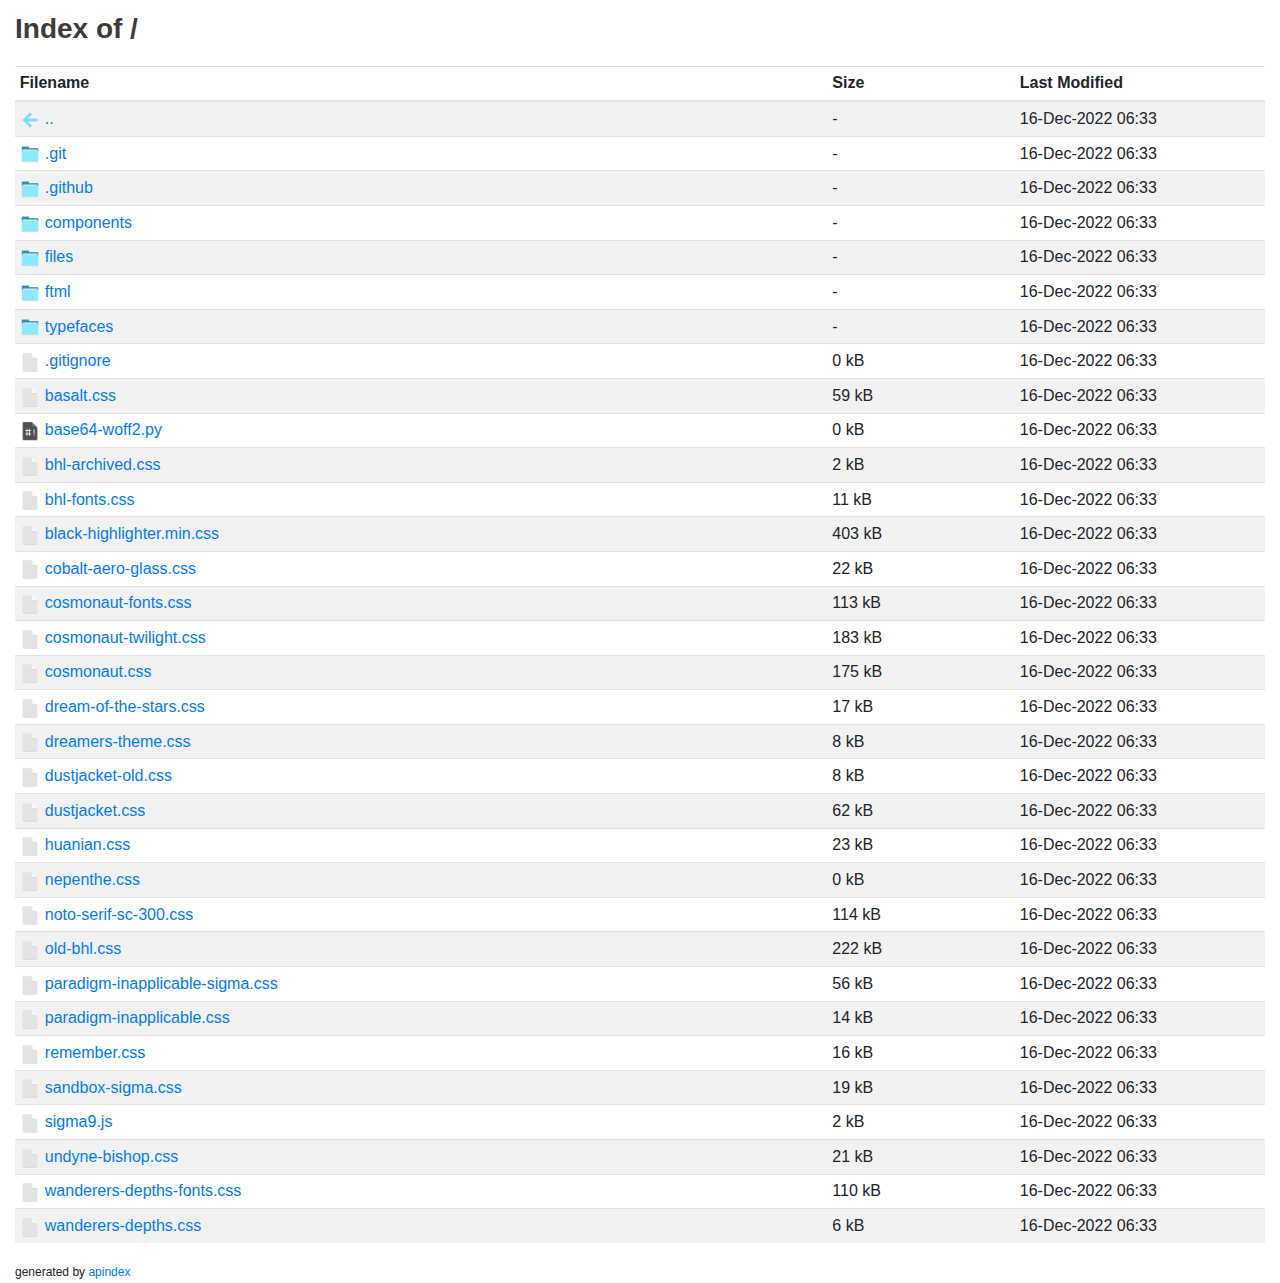
==== index.html @ 03b006ee "deploy: cea360b414189f1b59d82d364f045f728b1dc8dd" ====
<!DOCTYPE html>
<head>
    <meta charset="utf-8">
    <meta name="viewport" content="width=device-width, initial-scale=1, shrink-to-fit=no">
    <title>Index of /</title>
    <link href="https://stackpath.bootstrapcdn.com/bootstrap/4.5.0/css/bootstrap.min.css" rel="stylesheet">
</head>

<body>
    <div class="container-fluid">
    <h3 class="text-muted" style="padding-top: 12px; padding-bottom: 12px; text-decoration-color: rgb(0, 0, 0); color: rgb(0, 0, 0);"><b style="color: rgb(63, 59, 59);">Index of /</b></h3>
   <table class="table table-sm table-hover table-striped">
		<thead>
			<tr>
				<th style="width: 65%">
					Filename
				</th>
				<th style="width: 15%" >
					Size
				</th>
				<th style="width: 20%">
					Last Modified
				</th>
			</tr>
		</thead>
		<tbody>
            <tr>
    <td>
        <p style="display: none">..</p><img style="margin-right: 5px; max-width: 20px"
            src="data:image/png;base64, iVBORw0KGgoAAAANSUhEUgAAADAAAAAwCAYAAABXAvmHAAAABHNCSVQICAgIfAhkiAAAAAlwSFlzAAAsSwAALEsBpT2WqQAAABl0RVh0U29mdHdhcmUAd3d3Lmlua3NjYXBlLm9yZ5vuPBoAAAFISURBVGiB7Zg9coMwEEa/9eQAJnfAOYcvlaiL0oFPlWtg3yGkS6lUzlDAjn52rSWj14PeG7DRCmg0Go1/i5tm/3r9GjTXIK0bu2n2gfAOAAFhvJyencY6KgFL+TtaEeIBa/[base64]/IHGSETZSGkgonyorxwhc6xSMULsZK5WxO6PFtm9UCrDS+e5vVMgeEl5QOt4feV1Mnu0uMUyota8XIybZu+m2df2aDQaDT1+AR8wAjICbNVxAAAAAElFTkSuQmCC" /><a href="..">..</a>
    </td>
    <td>-</td>
    <td>16-Dec-2022 06:33</td>
</tr>
<tr>
    <td>
        <p style="display: none">.git</p><img style="margin-right: 5px; max-width: 20px"
            src="data:image/png;base64, iVBORw0KGgoAAAANSUhEUgAAADAAAAAwCAYAAABXAvmHAAAABHNCSVQICAgIfAhkiAAAAAlwSFlzAAAOxAAADsQBlSsOGwAAABl0RVh0U29mdHdhcmUAd3d3Lmlua3NjYXBlLm9yZ5vuPBoAAAGQSURBVGiB7Zg9T8JQFIbfoiBGK2FAA0YHdWbUOLsr/0AHJndmiaM7rsbJWd2UwTDp6KjRARJMLIMfBGhL6XUwDPZ6A0Lh1OQ842lz8j655zTNBRiGYSjRvIX1k8sMQjjWIJKDNHQFXkIa9u92t8+Hj9ebSW/Bcp1Cw3KSHSEGajihaamZSLgAYCwCIW+h0XZSg4YHgI4QaNjtxaFS/QFJYJjwfvboF2mE/GLj9MJXC9VujUzAaJq+9lPtljRCQUW1W8oT2FyII5deRSIaGW2yHtRMG0f3z7g13n7dLeUJBCE8ACSiEeTSK8rnkoDbasKulgMRvsv89BTsagVuqyk9k0ZoKaZjayeDs7A+lnD9kt3LonhTRNlTl34lDp7exawerPBd6vVPHK7Ff2SWRiio4QFA1+ek2r/5jKpgAWpYgBoWoIYFqGEBaliAGhaghgWoYQFqWIAaScCxzBpFkH5wTNPw1iSBh9J1vmNb0ovUOJb1+li6ynvr0sUWgBiAZQDBuVv8xgZQAfBBHYRhGB/5Aq4cd3fSSnLyAAAAAElFTkSuQmCC" /><a href=".git">.git</a>
    </td>
    <td>-</td>
    <td>16-Dec-2022 06:33</td>
</tr>
<tr>
    <td>
        <p style="display: none">.github</p><img style="margin-right: 5px; max-width: 20px"
            src="data:image/png;base64, iVBORw0KGgoAAAANSUhEUgAAADAAAAAwCAYAAABXAvmHAAAABHNCSVQICAgIfAhkiAAAAAlwSFlzAAAOxAAADsQBlSsOGwAAABl0RVh0U29mdHdhcmUAd3d3Lmlua3NjYXBlLm9yZ5vuPBoAAAGQSURBVGiB7Zg9T8JQFIbfoiBGK2FAA0YHdWbUOLsr/0AHJndmiaM7rsbJWd2UwTDp6KjRARJMLIMfBGhL6XUwDPZ6A0Lh1OQ842lz8j655zTNBRiGYSjRvIX1k8sMQjjWIJKDNHQFXkIa9u92t8+Hj9ebSW/Bcp1Cw3KSHSEGajihaamZSLgAYCwCIW+h0XZSg4YHgI4QaNjtxaFS/QFJYJjwfvboF2mE/GLj9MJXC9VujUzAaJq+9lPtljRCQUW1W8oT2FyII5deRSIaGW2yHtRMG0f3z7g13n7dLeUJBCE8ACSiEeTSK8rnkoDbasKulgMRvsv89BTsagVuqyk9k0ZoKaZjayeDs7A+lnD9kt3LonhTRNlTl34lDp7exawerPBd6vVPHK7Ff2SWRiio4QFA1+ek2r/5jKpgAWpYgBoWoIYFqGEBaliAGhaghgWoYQFqWIAaScCxzBpFkH5wTNPw1iSBh9J1vmNb0ovUOJb1+li6ynvr0sUWgBiAZQDBuVv8xgZQAfBBHYRhGB/5Aq4cd3fSSnLyAAAAAElFTkSuQmCC" /><a href=".github">.github</a>
    </td>
    <td>-</td>
    <td>16-Dec-2022 06:33</td>
</tr>
<tr>
    <td>
        <p style="display: none">components</p><img style="margin-right: 5px; max-width: 20px"
            src="data:image/png;base64, iVBORw0KGgoAAAANSUhEUgAAADAAAAAwCAYAAABXAvmHAAAABHNCSVQICAgIfAhkiAAAAAlwSFlzAAAOxAAADsQBlSsOGwAAABl0RVh0U29mdHdhcmUAd3d3Lmlua3NjYXBlLm9yZ5vuPBoAAAGQSURBVGiB7Zg9T8JQFIbfoiBGK2FAA0YHdWbUOLsr/0AHJndmiaM7rsbJWd2UwTDp6KjRARJMLIMfBGhL6XUwDPZ6A0Lh1OQ842lz8j655zTNBRiGYSjRvIX1k8sMQjjWIJKDNHQFXkIa9u92t8+Hj9ebSW/Bcp1Cw3KSHSEGajihaamZSLgAYCwCIW+h0XZSg4YHgI4QaNjtxaFS/QFJYJjwfvboF2mE/GLj9MJXC9VujUzAaJq+9lPtljRCQUW1W8oT2FyII5deRSIaGW2yHtRMG0f3z7g13n7dLeUJBCE8ACSiEeTSK8rnkoDbasKulgMRvsv89BTsagVuqyk9k0ZoKaZjayeDs7A+lnD9kt3LonhTRNlTl34lDp7exawerPBd6vVPHK7Ff2SWRiio4QFA1+ek2r/5jKpgAWpYgBoWoIYFqGEBaliAGhaghgWoYQFqWIAaScCxzBpFkH5wTNPw1iSBh9J1vmNb0ovUOJb1+li6ynvr0sUWgBiAZQDBuVv8xgZQAfBBHYRhGB/5Aq4cd3fSSnLyAAAAAElFTkSuQmCC" /><a href="components">components</a>
    </td>
    <td>-</td>
    <td>16-Dec-2022 06:33</td>
</tr>
<tr>
    <td>
        <p style="display: none">files</p><img style="margin-right: 5px; max-width: 20px"
            src="data:image/png;base64, iVBORw0KGgoAAAANSUhEUgAAADAAAAAwCAYAAABXAvmHAAAABHNCSVQICAgIfAhkiAAAAAlwSFlzAAAOxAAADsQBlSsOGwAAABl0RVh0U29mdHdhcmUAd3d3Lmlua3NjYXBlLm9yZ5vuPBoAAAGQSURBVGiB7Zg9T8JQFIbfoiBGK2FAA0YHdWbUOLsr/0AHJndmiaM7rsbJWd2UwTDp6KjRARJMLIMfBGhL6XUwDPZ6A0Lh1OQ842lz8j655zTNBRiGYSjRvIX1k8sMQjjWIJKDNHQFXkIa9u92t8+Hj9ebSW/Bcp1Cw3KSHSEGajihaamZSLgAYCwCIW+h0XZSg4YHgI4QaNjtxaFS/QFJYJjwfvboF2mE/GLj9MJXC9VujUzAaJq+9lPtljRCQUW1W8oT2FyII5deRSIaGW2yHtRMG0f3z7g13n7dLeUJBCE8ACSiEeTSK8rnkoDbasKulgMRvsv89BTsagVuqyk9k0ZoKaZjayeDs7A+lnD9kt3LonhTRNlTl34lDp7exawerPBd6vVPHK7Ff2SWRiio4QFA1+ek2r/5jKpgAWpYgBoWoIYFqGEBaliAGhaghgWoYQFqWIAaScCxzBpFkH5wTNPw1iSBh9J1vmNb0ovUOJb1+li6ynvr0sUWgBiAZQDBuVv8xgZQAfBBHYRhGB/5Aq4cd3fSSnLyAAAAAElFTkSuQmCC" /><a href="files">files</a>
    </td>
    <td>-</td>
    <td>16-Dec-2022 06:33</td>
</tr>
<tr>
    <td>
        <p style="display: none">ftml</p><img style="margin-right: 5px; max-width: 20px"
            src="data:image/png;base64, iVBORw0KGgoAAAANSUhEUgAAADAAAAAwCAYAAABXAvmHAAAABHNCSVQICAgIfAhkiAAAAAlwSFlzAAAOxAAADsQBlSsOGwAAABl0RVh0U29mdHdhcmUAd3d3Lmlua3NjYXBlLm9yZ5vuPBoAAAGQSURBVGiB7Zg9T8JQFIbfoiBGK2FAA0YHdWbUOLsr/0AHJndmiaM7rsbJWd2UwTDp6KjRARJMLIMfBGhL6XUwDPZ6A0Lh1OQ842lz8j655zTNBRiGYSjRvIX1k8sMQjjWIJKDNHQFXkIa9u92t8+Hj9ebSW/Bcp1Cw3KSHSEGajihaamZSLgAYCwCIW+h0XZSg4YHgI4QaNjtxaFS/QFJYJjwfvboF2mE/GLj9MJXC9VujUzAaJq+9lPtljRCQUW1W8oT2FyII5deRSIaGW2yHtRMG0f3z7g13n7dLeUJBCE8ACSiEeTSK8rnkoDbasKulgMRvsv89BTsagVuqyk9k0ZoKaZjayeDs7A+lnD9kt3LonhTRNlTl34lDp7exawerPBd6vVPHK7Ff2SWRiio4QFA1+ek2r/5jKpgAWpYgBoWoIYFqGEBaliAGhaghgWoYQFqWIAaScCxzBpFkH5wTNPw1iSBh9J1vmNb0ovUOJb1+li6ynvr0sUWgBiAZQDBuVv8xgZQAfBBHYRhGB/5Aq4cd3fSSnLyAAAAAElFTkSuQmCC" /><a href="ftml">ftml</a>
    </td>
    <td>-</td>
    <td>16-Dec-2022 06:33</td>
</tr>
<tr>
    <td>
        <p style="display: none">typefaces</p><img style="margin-right: 5px; max-width: 20px"
            src="data:image/png;base64, iVBORw0KGgoAAAANSUhEUgAAADAAAAAwCAYAAABXAvmHAAAABHNCSVQICAgIfAhkiAAAAAlwSFlzAAAOxAAADsQBlSsOGwAAABl0RVh0U29mdHdhcmUAd3d3Lmlua3NjYXBlLm9yZ5vuPBoAAAGQSURBVGiB7Zg9T8JQFIbfoiBGK2FAA0YHdWbUOLsr/0AHJndmiaM7rsbJWd2UwTDp6KjRARJMLIMfBGhL6XUwDPZ6A0Lh1OQ842lz8j655zTNBRiGYSjRvIX1k8sMQjjWIJKDNHQFXkIa9u92t8+Hj9ebSW/Bcp1Cw3KSHSEGajihaamZSLgAYCwCIW+h0XZSg4YHgI4QaNjtxaFS/QFJYJjwfvboF2mE/GLj9MJXC9VujUzAaJq+9lPtljRCQUW1W8oT2FyII5deRSIaGW2yHtRMG0f3z7g13n7dLeUJBCE8ACSiEeTSK8rnkoDbasKulgMRvsv89BTsagVuqyk9k0ZoKaZjayeDs7A+lnD9kt3LonhTRNlTl34lDp7exawerPBd6vVPHK7Ff2SWRiio4QFA1+ek2r/5jKpgAWpYgBoWoIYFqGEBaliAGhaghgWoYQFqWIAaScCxzBpFkH5wTNPw1iSBh9J1vmNb0ovUOJb1+li6ynvr0sUWgBiAZQDBuVv8xgZQAfBBHYRhGB/5Aq4cd3fSSnLyAAAAAElFTkSuQmCC" /><a href="typefaces">typefaces</a>
    </td>
    <td>-</td>
    <td>16-Dec-2022 06:33</td>
</tr>

            <tr>
    <td>
        <p style="display: none">.gitignore</p><img style="margin-right: 5px; max-width: 20px"
            src="data:image/png;base64, iVBORw0KGgoAAAANSUhEUgAAADAAAAAwCAYAAABXAvmHAAAABHNCSVQICAgIfAhkiAAAAAlwSFlzAAAgNgAAIDYBRqocHQAAABl0RVh0U29mdHdhcmUAd3d3Lmlua3NjYXBlLm9yZ5vuPBoAAAHSSURBVGiB7Zo7TsNAEIb/NYa8bKcIRQ6QMuICdHQIIdGkpOACabgHB+AKkQBR01FFgi4NDUkTKRilgSQkZLNDQSKB5HUefkyK/STLlnc0u59WXq/GBgy8iLBG3/frAM6JKBdXh/l8/tFxnLoQYhpHPq1Ar9c7AvCglBJEFEdfAIBcLvfiuu6rbdtnQojvqPksXcNgMDiUUgqlFIgotmM8HmeI6FhKeUdEe4kJDIfDnajJgyCi7Pwci4RWYDabhT4fEcgsLuKQ0AokhWVZ/wYbVSJ1AfyZgQVRJFIXEELYQfc3leCYAS2bSGyVALC+xNYJAOtJpC4wna62g5hL3BDRblhc6gL9fh+TyUStEktEJ1LK2zCJwBUhSRzHQbPZtAqFAoQIfVcSgA/P8w5KpdIFgOugoNQFstksKpUKRqMRlmwSBYAiERW73W5ZF5S6AADYtg3P81aO931fuy/bylVoHYwAN0aAGyPAjRHgxghwYwS4MQLcGAFujAA3RoAbI8CNEeBGK6CUkmkOJIywsWgFOp3OM34LrNxQu91+0jWGlYfdRqNxWa1WTy3Liu1Xg3VQSn21Wq37Wq12BeAzKGbZt+AygH0wFYEBSADvAN6Y+k+eH+ZyERSJimv9AAAAAElFTkSuQmCC" /><a href=".gitignore">.gitignore</a>
    </td>
    <td>0 kB</td>
    <td>16-Dec-2022 06:33</td>
</tr>
<tr>
    <td>
        <p style="display: none">basalt.css</p><img style="margin-right: 5px; max-width: 20px"
            src="data:image/png;base64, iVBORw0KGgoAAAANSUhEUgAAADAAAAAwCAYAAABXAvmHAAAABHNCSVQICAgIfAhkiAAAAAlwSFlzAAAgNgAAIDYBRqocHQAAABl0RVh0U29mdHdhcmUAd3d3Lmlua3NjYXBlLm9yZ5vuPBoAAAHSSURBVGiB7Zo7TsNAEIb/NYa8bKcIRQ6QMuICdHQIIdGkpOACabgHB+AKkQBR01FFgi4NDUkTKRilgSQkZLNDQSKB5HUefkyK/STLlnc0u59WXq/GBgy8iLBG3/frAM6JKBdXh/l8/tFxnLoQYhpHPq1Ar9c7AvCglBJEFEdfAIBcLvfiuu6rbdtnQojvqPksXcNgMDiUUgqlFIgotmM8HmeI6FhKeUdEe4kJDIfDnajJgyCi7Pwci4RWYDabhT4fEcgsLuKQ0AokhWVZ/wYbVSJ1AfyZgQVRJFIXEELYQfc3leCYAS2bSGyVALC+xNYJAOtJpC4wna62g5hL3BDRblhc6gL9fh+TyUStEktEJ1LK2zCJwBUhSRzHQbPZtAqFAoQIfVcSgA/P8w5KpdIFgOugoNQFstksKpUKRqMRlmwSBYAiERW73W5ZF5S6AADYtg3P81aO931fuy/bylVoHYwAN0aAGyPAjRHgxghwYwS4MQLcGAFujAA3RoAbI8CNEeBGK6CUkmkOJIywsWgFOp3OM34LrNxQu91+0jWGlYfdRqNxWa1WTy3Liu1Xg3VQSn21Wq37Wq12BeAzKGbZt+AygH0wFYEBSADvAN6Y+k+eH+ZyERSJimv9AAAAAElFTkSuQmCC" /><a href="basalt.css">basalt.css</a>
    </td>
    <td>59 kB</td>
    <td>16-Dec-2022 06:33</td>
</tr>
<tr>
    <td>
        <p style="display: none">base64-woff2.py</p><img style="margin-right: 5px; max-width: 20px"
            src="data:image/png;base64, [base64]/r1QqX9frdW5vb9v2k2W5LMvylx6PZ3J6evr3w8PDWycALivD1dVVr5PAVhJCeAF0Xf+2t7d3Z3l5ucdJPEsAIUTT/uFAxoP5D+I3JxCWAK8lSZI8j+91Xf/oBKLjAEKIJ03TCUTHAQDZrNAuRDcALGUH4k0BQOsQbw4AWoPoOEC9Xn+Rn67rHxVF+TWdTpv2mXt1HKBUKqHr+otm32q1Oq9p2k4ziKZ0ryFJkjg5OXF5vd6mfkIIIUlSyev1flEsFpPAL2Z+HQdwu934/f5nm5IkSRIQrlQq4XK5/LmVX8cBAFwuFy7Xy1tvvV63XHS+yVGoFTl6A5OTk/T393NyckKhUDDKA4EA0WgUgP39/aYx+vr6mJqaolqtksvlWs7BEUAikWB6eprt7e0GgIGBAVKpFPA8wOjoKKlUiouLi84BjIyM4Ha78XjuFpbhcJixsTHDPjw8bFzfl5+dnVGtVp/Eeum8YCVbAKurq4TDYeM+kUiQSCRMfTc2NgBIpVKcnp7aqa6pbHViO9/It7eOvhwtZesNxONxhBCsr68TjUbZ3Nwkm80adlVVyWQyAMzOzgIQDAZxuy1HQ9uyBRAKhRBCcDfXQE9PD6FQyLD7fL4GX6Clcb8V2QKQJMlI/l6PE3xse63EjfivGr0Degfotmz1gbm5ObxeL0NDQwBMTEwgyw+hIpGIcT0/Pw/A3t4epVLpSaxisUg2m+X6+tpOKvYAFhYWGpKMxWLEYjFT32QyCUA+nzcFODs7I5PJIEkSitL6HrItgHw+TyAQYHx8nFAoRKFQ4Pz83LArisKHDx8AODg4AKBcLpvGikQiqKpKrVbj+Pi45VxsLyWEEKytrRGNRtnd3WVnZ8ewq6rK1tYWACsrKwD4/X7TIVVVVdLpNJeXlywuLnYGIBAIAHdPVdM0dF0nGAw+BJVlNE0DaCg3U6VSQdM0Li8v7aTibDm9urpKrVZDURR6ex92DAuFAvF4HGjs0GY6OjoiHo8jSVLDAvGlcgTg9/tNy91u97OJGwnI8ot9zfTJzwPvAN3WO0C39b8GaMtBdJtkmUuzY9ZDoH0n3PYlrq6uDqyMzY5SgzMzMz+Gw+FvaONfDVrUtaZpf+RyuZ+Bf8wcnjsL/gwYoEubwNw1nb+B8+ccP1n9C7qKjdomf7qdAAAAAElFTkSuQmCC" /><a href="base64-woff2.py">base64-woff2.py</a>
    </td>
    <td>0 kB</td>
    <td>16-Dec-2022 06:33</td>
</tr>
<tr>
    <td>
        <p style="display: none">bhl-archived.css</p><img style="margin-right: 5px; max-width: 20px"
            src="data:image/png;base64, iVBORw0KGgoAAAANSUhEUgAAADAAAAAwCAYAAABXAvmHAAAABHNCSVQICAgIfAhkiAAAAAlwSFlzAAAgNgAAIDYBRqocHQAAABl0RVh0U29mdHdhcmUAd3d3Lmlua3NjYXBlLm9yZ5vuPBoAAAHSSURBVGiB7Zo7TsNAEIb/NYa8bKcIRQ6QMuICdHQIIdGkpOACabgHB+AKkQBR01FFgi4NDUkTKRilgSQkZLNDQSKB5HUefkyK/STLlnc0u59WXq/GBgy8iLBG3/frAM6JKBdXh/l8/tFxnLoQYhpHPq1Ar9c7AvCglBJEFEdfAIBcLvfiuu6rbdtnQojvqPksXcNgMDiUUgqlFIgotmM8HmeI6FhKeUdEe4kJDIfDnajJgyCi7Pwci4RWYDabhT4fEcgsLuKQ0AokhWVZ/wYbVSJ1AfyZgQVRJFIXEELYQfc3leCYAS2bSGyVALC+xNYJAOtJpC4wna62g5hL3BDRblhc6gL9fh+TyUStEktEJ1LK2zCJwBUhSRzHQbPZtAqFAoQIfVcSgA/P8w5KpdIFgOugoNQFstksKpUKRqMRlmwSBYAiERW73W5ZF5S6AADYtg3P81aO931fuy/bylVoHYwAN0aAGyPAjRHgxghwYwS4MQLcGAFujAA3RoAbI8CNEeBGK6CUkmkOJIywsWgFOp3OM34LrNxQu91+0jWGlYfdRqNxWa1WTy3Liu1Xg3VQSn21Wq37Wq12BeAzKGbZt+AygH0wFYEBSADvAN6Y+k+eH+ZyERSJimv9AAAAAElFTkSuQmCC" /><a href="bhl-archived.css">bhl-archived.css</a>
    </td>
    <td>2 kB</td>
    <td>16-Dec-2022 06:33</td>
</tr>
<tr>
    <td>
        <p style="display: none">bhl-fonts.css</p><img style="margin-right: 5px; max-width: 20px"
            src="data:image/png;base64, iVBORw0KGgoAAAANSUhEUgAAADAAAAAwCAYAAABXAvmHAAAABHNCSVQICAgIfAhkiAAAAAlwSFlzAAAgNgAAIDYBRqocHQAAABl0RVh0U29mdHdhcmUAd3d3Lmlua3NjYXBlLm9yZ5vuPBoAAAHSSURBVGiB7Zo7TsNAEIb/NYa8bKcIRQ6QMuICdHQIIdGkpOACabgHB+AKkQBR01FFgi4NDUkTKRilgSQkZLNDQSKB5HUefkyK/STLlnc0u59WXq/GBgy8iLBG3/frAM6JKBdXh/l8/tFxnLoQYhpHPq1Ar9c7AvCglBJEFEdfAIBcLvfiuu6rbdtnQojvqPksXcNgMDiUUgqlFIgotmM8HmeI6FhKeUdEe4kJDIfDnajJgyCi7Pwci4RWYDabhT4fEcgsLuKQ0AokhWVZ/wYbVSJ1AfyZgQVRJFIXEELYQfc3leCYAS2bSGyVALC+xNYJAOtJpC4wna62g5hL3BDRblhc6gL9fh+TyUStEktEJ1LK2zCJwBUhSRzHQbPZtAqFAoQIfVcSgA/P8w5KpdIFgOugoNQFstksKpUKRqMRlmwSBYAiERW73W5ZF5S6AADYtg3P81aO931fuy/bylVoHYwAN0aAGyPAjRHgxghwYwS4MQLcGAFujAA3RoAbI8CNEeBGK6CUkmkOJIywsWgFOp3OM34LrNxQu91+0jWGlYfdRqNxWa1WTy3Liu1Xg3VQSn21Wq37Wq12BeAzKGbZt+AygH0wFYEBSADvAN6Y+k+eH+ZyERSJimv9AAAAAElFTkSuQmCC" /><a href="bhl-fonts.css">bhl-fonts.css</a>
    </td>
    <td>11 kB</td>
    <td>16-Dec-2022 06:33</td>
</tr>
<tr>
    <td>
        <p style="display: none">black-highlighter.min.css</p><img style="margin-right: 5px; max-width: 20px"
            src="data:image/png;base64, iVBORw0KGgoAAAANSUhEUgAAADAAAAAwCAYAAABXAvmHAAAABHNCSVQICAgIfAhkiAAAAAlwSFlzAAAgNgAAIDYBRqocHQAAABl0RVh0U29mdHdhcmUAd3d3Lmlua3NjYXBlLm9yZ5vuPBoAAAHSSURBVGiB7Zo7TsNAEIb/NYa8bKcIRQ6QMuICdHQIIdGkpOACabgHB+AKkQBR01FFgi4NDUkTKRilgSQkZLNDQSKB5HUefkyK/STLlnc0u59WXq/GBgy8iLBG3/frAM6JKBdXh/l8/tFxnLoQYhpHPq1Ar9c7AvCglBJEFEdfAIBcLvfiuu6rbdtnQojvqPksXcNgMDiUUgqlFIgotmM8HmeI6FhKeUdEe4kJDIfDnajJgyCi7Pwci4RWYDabhT4fEcgsLuKQ0AokhWVZ/wYbVSJ1AfyZgQVRJFIXEELYQfc3leCYAS2bSGyVALC+xNYJAOtJpC4wna62g5hL3BDRblhc6gL9fh+TyUStEktEJ1LK2zCJwBUhSRzHQbPZtAqFAoQIfVcSgA/P8w5KpdIFgOugoNQFstksKpUKRqMRlmwSBYAiERW73W5ZF5S6AADYtg3P81aO931fuy/bylVoHYwAN0aAGyPAjRHgxghwYwS4MQLcGAFujAA3RoAbI8CNEeBGK6CUkmkOJIywsWgFOp3OM34LrNxQu91+0jWGlYfdRqNxWa1WTy3Liu1Xg3VQSn21Wq37Wq12BeAzKGbZt+AygH0wFYEBSADvAN6Y+k+eH+ZyERSJimv9AAAAAElFTkSuQmCC" /><a href="black-highlighter.min.css">black-highlighter.min.css</a>
    </td>
    <td>403 kB</td>
    <td>16-Dec-2022 06:33</td>
</tr>
<tr>
    <td>
        <p style="display: none">cobalt-aero-glass.css</p><img style="margin-right: 5px; max-width: 20px"
            src="data:image/png;base64, iVBORw0KGgoAAAANSUhEUgAAADAAAAAwCAYAAABXAvmHAAAABHNCSVQICAgIfAhkiAAAAAlwSFlzAAAgNgAAIDYBRqocHQAAABl0RVh0U29mdHdhcmUAd3d3Lmlua3NjYXBlLm9yZ5vuPBoAAAHSSURBVGiB7Zo7TsNAEIb/NYa8bKcIRQ6QMuICdHQIIdGkpOACabgHB+AKkQBR01FFgi4NDUkTKRilgSQkZLNDQSKB5HUefkyK/STLlnc0u59WXq/GBgy8iLBG3/frAM6JKBdXh/l8/tFxnLoQYhpHPq1Ar9c7AvCglBJEFEdfAIBcLvfiuu6rbdtnQojvqPksXcNgMDiUUgqlFIgotmM8HmeI6FhKeUdEe4kJDIfDnajJgyCi7Pwci4RWYDabhT4fEcgsLuKQ0AokhWVZ/wYbVSJ1AfyZgQVRJFIXEELYQfc3leCYAS2bSGyVALC+xNYJAOtJpC4wna62g5hL3BDRblhc6gL9fh+TyUStEktEJ1LK2zCJwBUhSRzHQbPZtAqFAoQIfVcSgA/P8w5KpdIFgOugoNQFstksKpUKRqMRlmwSBYAiERW73W5ZF5S6AADYtg3P81aO931fuy/bylVoHYwAN0aAGyPAjRHgxghwYwS4MQLcGAFujAA3RoAbI8CNEeBGK6CUkmkOJIywsWgFOp3OM34LrNxQu91+0jWGlYfdRqNxWa1WTy3Liu1Xg3VQSn21Wq37Wq12BeAzKGbZt+AygH0wFYEBSADvAN6Y+k+eH+ZyERSJimv9AAAAAElFTkSuQmCC" /><a href="cobalt-aero-glass.css">cobalt-aero-glass.css</a>
    </td>
    <td>22 kB</td>
    <td>16-Dec-2022 06:33</td>
</tr>
<tr>
    <td>
        <p style="display: none">cosmonaut-fonts.css</p><img style="margin-right: 5px; max-width: 20px"
            src="data:image/png;base64, iVBORw0KGgoAAAANSUhEUgAAADAAAAAwCAYAAABXAvmHAAAABHNCSVQICAgIfAhkiAAAAAlwSFlzAAAgNgAAIDYBRqocHQAAABl0RVh0U29mdHdhcmUAd3d3Lmlua3NjYXBlLm9yZ5vuPBoAAAHSSURBVGiB7Zo7TsNAEIb/NYa8bKcIRQ6QMuICdHQIIdGkpOACabgHB+AKkQBR01FFgi4NDUkTKRilgSQkZLNDQSKB5HUefkyK/STLlnc0u59WXq/GBgy8iLBG3/frAM6JKBdXh/l8/tFxnLoQYhpHPq1Ar9c7AvCglBJEFEdfAIBcLvfiuu6rbdtnQojvqPksXcNgMDiUUgqlFIgotmM8HmeI6FhKeUdEe4kJDIfDnajJgyCi7Pwci4RWYDabhT4fEcgsLuKQ0AokhWVZ/wYbVSJ1AfyZgQVRJFIXEELYQfc3leCYAS2bSGyVALC+xNYJAOtJpC4wna62g5hL3BDRblhc6gL9fh+TyUStEktEJ1LK2zCJwBUhSRzHQbPZtAqFAoQIfVcSgA/P8w5KpdIFgOugoNQFstksKpUKRqMRlmwSBYAiERW73W5ZF5S6AADYtg3P81aO931fuy/bylVoHYwAN0aAGyPAjRHgxghwYwS4MQLcGAFujAA3RoAbI8CNEeBGK6CUkmkOJIywsWgFOp3OM34LrNxQu91+0jWGlYfdRqNxWa1WTy3Liu1Xg3VQSn21Wq37Wq12BeAzKGbZt+AygH0wFYEBSADvAN6Y+k+eH+ZyERSJimv9AAAAAElFTkSuQmCC" /><a href="cosmonaut-fonts.css">cosmonaut-fonts.css</a>
    </td>
    <td>113 kB</td>
    <td>16-Dec-2022 06:33</td>
</tr>
<tr>
    <td>
        <p style="display: none">cosmonaut-twilight.css</p><img style="margin-right: 5px; max-width: 20px"
            src="data:image/png;base64, iVBORw0KGgoAAAANSUhEUgAAADAAAAAwCAYAAABXAvmHAAAABHNCSVQICAgIfAhkiAAAAAlwSFlzAAAgNgAAIDYBRqocHQAAABl0RVh0U29mdHdhcmUAd3d3Lmlua3NjYXBlLm9yZ5vuPBoAAAHSSURBVGiB7Zo7TsNAEIb/NYa8bKcIRQ6QMuICdHQIIdGkpOACabgHB+AKkQBR01FFgi4NDUkTKRilgSQkZLNDQSKB5HUefkyK/STLlnc0u59WXq/GBgy8iLBG3/frAM6JKBdXh/l8/tFxnLoQYhpHPq1Ar9c7AvCglBJEFEdfAIBcLvfiuu6rbdtnQojvqPksXcNgMDiUUgqlFIgotmM8HmeI6FhKeUdEe4kJDIfDnajJgyCi7Pwci4RWYDabhT4fEcgsLuKQ0AokhWVZ/wYbVSJ1AfyZgQVRJFIXEELYQfc3leCYAS2bSGyVALC+xNYJAOtJpC4wna62g5hL3BDRblhc6gL9fh+TyUStEktEJ1LK2zCJwBUhSRzHQbPZtAqFAoQIfVcSgA/P8w5KpdIFgOugoNQFstksKpUKRqMRlmwSBYAiERW73W5ZF5S6AADYtg3P81aO931fuy/bylVoHYwAN0aAGyPAjRHgxghwYwS4MQLcGAFujAA3RoAbI8CNEeBGK6CUkmkOJIywsWgFOp3OM34LrNxQu91+0jWGlYfdRqNxWa1WTy3Liu1Xg3VQSn21Wq37Wq12BeAzKGbZt+AygH0wFYEBSADvAN6Y+k+eH+ZyERSJimv9AAAAAElFTkSuQmCC" /><a href="cosmonaut-twilight.css">cosmonaut-twilight.css</a>
    </td>
    <td>183 kB</td>
    <td>16-Dec-2022 06:33</td>
</tr>
<tr>
    <td>
        <p style="display: none">cosmonaut.css</p><img style="margin-right: 5px; max-width: 20px"
            src="data:image/png;base64, iVBORw0KGgoAAAANSUhEUgAAADAAAAAwCAYAAABXAvmHAAAABHNCSVQICAgIfAhkiAAAAAlwSFlzAAAgNgAAIDYBRqocHQAAABl0RVh0U29mdHdhcmUAd3d3Lmlua3NjYXBlLm9yZ5vuPBoAAAHSSURBVGiB7Zo7TsNAEIb/NYa8bKcIRQ6QMuICdHQIIdGkpOACabgHB+AKkQBR01FFgi4NDUkTKRilgSQkZLNDQSKB5HUefkyK/STLlnc0u59WXq/GBgy8iLBG3/frAM6JKBdXh/l8/tFxnLoQYhpHPq1Ar9c7AvCglBJEFEdfAIBcLvfiuu6rbdtnQojvqPksXcNgMDiUUgqlFIgotmM8HmeI6FhKeUdEe4kJDIfDnajJgyCi7Pwci4RWYDabhT4fEcgsLuKQ0AokhWVZ/wYbVSJ1AfyZgQVRJFIXEELYQfc3leCYAS2bSGyVALC+xNYJAOtJpC4wna62g5hL3BDRblhc6gL9fh+TyUStEktEJ1LK2zCJwBUhSRzHQbPZtAqFAoQIfVcSgA/P8w5KpdIFgOugoNQFstksKpUKRqMRlmwSBYAiERW73W5ZF5S6AADYtg3P81aO931fuy/bylVoHYwAN0aAGyPAjRHgxghwYwS4MQLcGAFujAA3RoAbI8CNEeBGK6CUkmkOJIywsWgFOp3OM34LrNxQu91+0jWGlYfdRqNxWa1WTy3Liu1Xg3VQSn21Wq37Wq12BeAzKGbZt+AygH0wFYEBSADvAN6Y+k+eH+ZyERSJimv9AAAAAElFTkSuQmCC" /><a href="cosmonaut.css">cosmonaut.css</a>
    </td>
    <td>175 kB</td>
    <td>16-Dec-2022 06:33</td>
</tr>
<tr>
    <td>
        <p style="display: none">dream-of-the-stars.css</p><img style="margin-right: 5px; max-width: 20px"
            src="data:image/png;base64, iVBORw0KGgoAAAANSUhEUgAAADAAAAAwCAYAAABXAvmHAAAABHNCSVQICAgIfAhkiAAAAAlwSFlzAAAgNgAAIDYBRqocHQAAABl0RVh0U29mdHdhcmUAd3d3Lmlua3NjYXBlLm9yZ5vuPBoAAAHSSURBVGiB7Zo7TsNAEIb/NYa8bKcIRQ6QMuICdHQIIdGkpOACabgHB+AKkQBR01FFgi4NDUkTKRilgSQkZLNDQSKB5HUefkyK/STLlnc0u59WXq/GBgy8iLBG3/frAM6JKBdXh/l8/tFxnLoQYhpHPq1Ar9c7AvCglBJEFEdfAIBcLvfiuu6rbdtnQojvqPksXcNgMDiUUgqlFIgotmM8HmeI6FhKeUdEe4kJDIfDnajJgyCi7Pwci4RWYDabhT4fEcgsLuKQ0AokhWVZ/wYbVSJ1AfyZgQVRJFIXEELYQfc3leCYAS2bSGyVALC+xNYJAOtJpC4wna62g5hL3BDRblhc6gL9fh+TyUStEktEJ1LK2zCJwBUhSRzHQbPZtAqFAoQIfVcSgA/P8w5KpdIFgOugoNQFstksKpUKRqMRlmwSBYAiERW73W5ZF5S6AADYtg3P81aO931fuy/bylVoHYwAN0aAGyPAjRHgxghwYwS4MQLcGAFujAA3RoAbI8CNEeBGK6CUkmkOJIywsWgFOp3OM34LrNxQu91+0jWGlYfdRqNxWa1WTy3Liu1Xg3VQSn21Wq37Wq12BeAzKGbZt+AygH0wFYEBSADvAN6Y+k+eH+ZyERSJimv9AAAAAElFTkSuQmCC" /><a href="dream-of-the-stars.css">dream-of-the-stars.css</a>
    </td>
    <td>17 kB</td>
    <td>16-Dec-2022 06:33</td>
</tr>
<tr>
    <td>
        <p style="display: none">dreamers-theme.css</p><img style="margin-right: 5px; max-width: 20px"
            src="data:image/png;base64, iVBORw0KGgoAAAANSUhEUgAAADAAAAAwCAYAAABXAvmHAAAABHNCSVQICAgIfAhkiAAAAAlwSFlzAAAgNgAAIDYBRqocHQAAABl0RVh0U29mdHdhcmUAd3d3Lmlua3NjYXBlLm9yZ5vuPBoAAAHSSURBVGiB7Zo7TsNAEIb/NYa8bKcIRQ6QMuICdHQIIdGkpOACabgHB+AKkQBR01FFgi4NDUkTKRilgSQkZLNDQSKB5HUefkyK/STLlnc0u59WXq/GBgy8iLBG3/frAM6JKBdXh/l8/tFxnLoQYhpHPq1Ar9c7AvCglBJEFEdfAIBcLvfiuu6rbdtnQojvqPksXcNgMDiUUgqlFIgotmM8HmeI6FhKeUdEe4kJDIfDnajJgyCi7Pwci4RWYDabhT4fEcgsLuKQ0AokhWVZ/wYbVSJ1AfyZgQVRJFIXEELYQfc3leCYAS2bSGyVALC+xNYJAOtJpC4wna62g5hL3BDRblhc6gL9fh+TyUStEktEJ1LK2zCJwBUhSRzHQbPZtAqFAoQIfVcSgA/P8w5KpdIFgOugoNQFstksKpUKRqMRlmwSBYAiERW73W5ZF5S6AADYtg3P81aO931fuy/bylVoHYwAN0aAGyPAjRHgxghwYwS4MQLcGAFujAA3RoAbI8CNEeBGK6CUkmkOJIywsWgFOp3OM34LrNxQu91+0jWGlYfdRqNxWa1WTy3Liu1Xg3VQSn21Wq37Wq12BeAzKGbZt+AygH0wFYEBSADvAN6Y+k+eH+ZyERSJimv9AAAAAElFTkSuQmCC" /><a href="dreamers-theme.css">dreamers-theme.css</a>
    </td>
    <td>8 kB</td>
    <td>16-Dec-2022 06:33</td>
</tr>
<tr>
    <td>
        <p style="display: none">dustjacket-old.css</p><img style="margin-right: 5px; max-width: 20px"
            src="data:image/png;base64, iVBORw0KGgoAAAANSUhEUgAAADAAAAAwCAYAAABXAvmHAAAABHNCSVQICAgIfAhkiAAAAAlwSFlzAAAgNgAAIDYBRqocHQAAABl0RVh0U29mdHdhcmUAd3d3Lmlua3NjYXBlLm9yZ5vuPBoAAAHSSURBVGiB7Zo7TsNAEIb/NYa8bKcIRQ6QMuICdHQIIdGkpOACabgHB+AKkQBR01FFgi4NDUkTKRilgSQkZLNDQSKB5HUefkyK/STLlnc0u59WXq/GBgy8iLBG3/frAM6JKBdXh/l8/tFxnLoQYhpHPq1Ar9c7AvCglBJEFEdfAIBcLvfiuu6rbdtnQojvqPksXcNgMDiUUgqlFIgotmM8HmeI6FhKeUdEe4kJDIfDnajJgyCi7Pwci4RWYDabhT4fEcgsLuKQ0AokhWVZ/wYbVSJ1AfyZgQVRJFIXEELYQfc3leCYAS2bSGyVALC+xNYJAOtJpC4wna62g5hL3BDRblhc6gL9fh+TyUStEktEJ1LK2zCJwBUhSRzHQbPZtAqFAoQIfVcSgA/P8w5KpdIFgOugoNQFstksKpUKRqMRlmwSBYAiERW73W5ZF5S6AADYtg3P81aO931fuy/bylVoHYwAN0aAGyPAjRHgxghwYwS4MQLcGAFujAA3RoAbI8CNEeBGK6CUkmkOJIywsWgFOp3OM34LrNxQu91+0jWGlYfdRqNxWa1WTy3Liu1Xg3VQSn21Wq37Wq12BeAzKGbZt+AygH0wFYEBSADvAN6Y+k+eH+ZyERSJimv9AAAAAElFTkSuQmCC" /><a href="dustjacket-old.css">dustjacket-old.css</a>
    </td>
    <td>8 kB</td>
    <td>16-Dec-2022 06:33</td>
</tr>
<tr>
    <td>
        <p style="display: none">dustjacket.css</p><img style="margin-right: 5px; max-width: 20px"
            src="data:image/png;base64, iVBORw0KGgoAAAANSUhEUgAAADAAAAAwCAYAAABXAvmHAAAABHNCSVQICAgIfAhkiAAAAAlwSFlzAAAgNgAAIDYBRqocHQAAABl0RVh0U29mdHdhcmUAd3d3Lmlua3NjYXBlLm9yZ5vuPBoAAAHSSURBVGiB7Zo7TsNAEIb/NYa8bKcIRQ6QMuICdHQIIdGkpOACabgHB+AKkQBR01FFgi4NDUkTKRilgSQkZLNDQSKB5HUefkyK/STLlnc0u59WXq/GBgy8iLBG3/frAM6JKBdXh/l8/tFxnLoQYhpHPq1Ar9c7AvCglBJEFEdfAIBcLvfiuu6rbdtnQojvqPksXcNgMDiUUgqlFIgotmM8HmeI6FhKeUdEe4kJDIfDnajJgyCi7Pwci4RWYDabhT4fEcgsLuKQ0AokhWVZ/wYbVSJ1AfyZgQVRJFIXEELYQfc3leCYAS2bSGyVALC+xNYJAOtJpC4wna62g5hL3BDRblhc6gL9fh+TyUStEktEJ1LK2zCJwBUhSRzHQbPZtAqFAoQIfVcSgA/P8w5KpdIFgOugoNQFstksKpUKRqMRlmwSBYAiERW73W5ZF5S6AADYtg3P81aO931fuy/bylVoHYwAN0aAGyPAjRHgxghwYwS4MQLcGAFujAA3RoAbI8CNEeBGK6CUkmkOJIywsWgFOp3OM34LrNxQu91+0jWGlYfdRqNxWa1WTy3Liu1Xg3VQSn21Wq37Wq12BeAzKGbZt+AygH0wFYEBSADvAN6Y+k+eH+ZyERSJimv9AAAAAElFTkSuQmCC" /><a href="dustjacket.css">dustjacket.css</a>
    </td>
    <td>62 kB</td>
    <td>16-Dec-2022 06:33</td>
</tr>
<tr>
    <td>
        <p style="display: none">huanian.css</p><img style="margin-right: 5px; max-width: 20px"
            src="data:image/png;base64, iVBORw0KGgoAAAANSUhEUgAAADAAAAAwCAYAAABXAvmHAAAABHNCSVQICAgIfAhkiAAAAAlwSFlzAAAgNgAAIDYBRqocHQAAABl0RVh0U29mdHdhcmUAd3d3Lmlua3NjYXBlLm9yZ5vuPBoAAAHSSURBVGiB7Zo7TsNAEIb/NYa8bKcIRQ6QMuICdHQIIdGkpOACabgHB+AKkQBR01FFgi4NDUkTKRilgSQkZLNDQSKB5HUefkyK/STLlnc0u59WXq/GBgy8iLBG3/frAM6JKBdXh/l8/tFxnLoQYhpHPq1Ar9c7AvCglBJEFEdfAIBcLvfiuu6rbdtnQojvqPksXcNgMDiUUgqlFIgotmM8HmeI6FhKeUdEe4kJDIfDnajJgyCi7Pwci4RWYDabhT4fEcgsLuKQ0AokhWVZ/wYbVSJ1AfyZgQVRJFIXEELYQfc3leCYAS2bSGyVALC+xNYJAOtJpC4wna62g5hL3BDRblhc6gL9fh+TyUStEktEJ1LK2zCJwBUhSRzHQbPZtAqFAoQIfVcSgA/P8w5KpdIFgOugoNQFstksKpUKRqMRlmwSBYAiERW73W5ZF5S6AADYtg3P81aO931fuy/bylVoHYwAN0aAGyPAjRHgxghwYwS4MQLcGAFujAA3RoAbI8CNEeBGK6CUkmkOJIywsWgFOp3OM34LrNxQu91+0jWGlYfdRqNxWa1WTy3Liu1Xg3VQSn21Wq37Wq12BeAzKGbZt+AygH0wFYEBSADvAN6Y+k+eH+ZyERSJimv9AAAAAElFTkSuQmCC" /><a href="huanian.css">huanian.css</a>
    </td>
    <td>23 kB</td>
    <td>16-Dec-2022 06:33</td>
</tr>
<tr>
    <td>
        <p style="display: none">nepenthe.css</p><img style="margin-right: 5px; max-width: 20px"
            src="data:image/png;base64, iVBORw0KGgoAAAANSUhEUgAAADAAAAAwCAYAAABXAvmHAAAABHNCSVQICAgIfAhkiAAAAAlwSFlzAAAgNgAAIDYBRqocHQAAABl0RVh0U29mdHdhcmUAd3d3Lmlua3NjYXBlLm9yZ5vuPBoAAAHSSURBVGiB7Zo7TsNAEIb/NYa8bKcIRQ6QMuICdHQIIdGkpOACabgHB+AKkQBR01FFgi4NDUkTKRilgSQkZLNDQSKB5HUefkyK/STLlnc0u59WXq/GBgy8iLBG3/frAM6JKBdXh/l8/tFxnLoQYhpHPq1Ar9c7AvCglBJEFEdfAIBcLvfiuu6rbdtnQojvqPksXcNgMDiUUgqlFIgotmM8HmeI6FhKeUdEe4kJDIfDnajJgyCi7Pwci4RWYDabhT4fEcgsLuKQ0AokhWVZ/wYbVSJ1AfyZgQVRJFIXEELYQfc3leCYAS2bSGyVALC+xNYJAOtJpC4wna62g5hL3BDRblhc6gL9fh+TyUStEktEJ1LK2zCJwBUhSRzHQbPZtAqFAoQIfVcSgA/P8w5KpdIFgOugoNQFstksKpUKRqMRlmwSBYAiERW73W5ZF5S6AADYtg3P81aO931fuy/bylVoHYwAN0aAGyPAjRHgxghwYwS4MQLcGAFujAA3RoAbI8CNEeBGK6CUkmkOJIywsWgFOp3OM34LrNxQu91+0jWGlYfdRqNxWa1WTy3Liu1Xg3VQSn21Wq37Wq12BeAzKGbZt+AygH0wFYEBSADvAN6Y+k+eH+ZyERSJimv9AAAAAElFTkSuQmCC" /><a href="nepenthe.css">nepenthe.css</a>
    </td>
    <td>0 kB</td>
    <td>16-Dec-2022 06:33</td>
</tr>
<tr>
    <td>
        <p style="display: none">noto-serif-sc-300.css</p><img style="margin-right: 5px; max-width: 20px"
            src="data:image/png;base64, iVBORw0KGgoAAAANSUhEUgAAADAAAAAwCAYAAABXAvmHAAAABHNCSVQICAgIfAhkiAAAAAlwSFlzAAAgNgAAIDYBRqocHQAAABl0RVh0U29mdHdhcmUAd3d3Lmlua3NjYXBlLm9yZ5vuPBoAAAHSSURBVGiB7Zo7TsNAEIb/NYa8bKcIRQ6QMuICdHQIIdGkpOACabgHB+AKkQBR01FFgi4NDUkTKRilgSQkZLNDQSKB5HUefkyK/STLlnc0u59WXq/GBgy8iLBG3/frAM6JKBdXh/l8/tFxnLoQYhpHPq1Ar9c7AvCglBJEFEdfAIBcLvfiuu6rbdtnQojvqPksXcNgMDiUUgqlFIgotmM8HmeI6FhKeUdEe4kJDIfDnajJgyCi7Pwci4RWYDabhT4fEcgsLuKQ0AokhWVZ/wYbVSJ1AfyZgQVRJFIXEELYQfc3leCYAS2bSGyVALC+xNYJAOtJpC4wna62g5hL3BDRblhc6gL9fh+TyUStEktEJ1LK2zCJwBUhSRzHQbPZtAqFAoQIfVcSgA/P8w5KpdIFgOugoNQFstksKpUKRqMRlmwSBYAiERW73W5ZF5S6AADYtg3P81aO931fuy/bylVoHYwAN0aAGyPAjRHgxghwYwS4MQLcGAFujAA3RoAbI8CNEeBGK6CUkmkOJIywsWgFOp3OM34LrNxQu91+0jWGlYfdRqNxWa1WTy3Liu1Xg3VQSn21Wq37Wq12BeAzKGbZt+AygH0wFYEBSADvAN6Y+k+eH+ZyERSJimv9AAAAAElFTkSuQmCC" /><a href="noto-serif-sc-300.css">noto-serif-sc-300.css</a>
    </td>
    <td>114 kB</td>
    <td>16-Dec-2022 06:33</td>
</tr>
<tr>
    <td>
        <p style="display: none">old-bhl.css</p><img style="margin-right: 5px; max-width: 20px"
            src="data:image/png;base64, iVBORw0KGgoAAAANSUhEUgAAADAAAAAwCAYAAABXAvmHAAAABHNCSVQICAgIfAhkiAAAAAlwSFlzAAAgNgAAIDYBRqocHQAAABl0RVh0U29mdHdhcmUAd3d3Lmlua3NjYXBlLm9yZ5vuPBoAAAHSSURBVGiB7Zo7TsNAEIb/NYa8bKcIRQ6QMuICdHQIIdGkpOACabgHB+AKkQBR01FFgi4NDUkTKRilgSQkZLNDQSKB5HUefkyK/STLlnc0u59WXq/GBgy8iLBG3/frAM6JKBdXh/l8/tFxnLoQYhpHPq1Ar9c7AvCglBJEFEdfAIBcLvfiuu6rbdtnQojvqPksXcNgMDiUUgqlFIgotmM8HmeI6FhKeUdEe4kJDIfDnajJgyCi7Pwci4RWYDabhT4fEcgsLuKQ0AokhWVZ/wYbVSJ1AfyZgQVRJFIXEELYQfc3leCYAS2bSGyVALC+xNYJAOtJpC4wna62g5hL3BDRblhc6gL9fh+TyUStEktEJ1LK2zCJwBUhSRzHQbPZtAqFAoQIfVcSgA/P8w5KpdIFgOugoNQFstksKpUKRqMRlmwSBYAiERW73W5ZF5S6AADYtg3P81aO931fuy/bylVoHYwAN0aAGyPAjRHgxghwYwS4MQLcGAFujAA3RoAbI8CNEeBGK6CUkmkOJIywsWgFOp3OM34LrNxQu91+0jWGlYfdRqNxWa1WTy3Liu1Xg3VQSn21Wq37Wq12BeAzKGbZt+AygH0wFYEBSADvAN6Y+k+eH+ZyERSJimv9AAAAAElFTkSuQmCC" /><a href="old-bhl.css">old-bhl.css</a>
    </td>
    <td>222 kB</td>
    <td>16-Dec-2022 06:33</td>
</tr>
<tr>
    <td>
        <p style="display: none">paradigm-inapplicable-sigma.css</p><img style="margin-right: 5px; max-width: 20px"
            src="data:image/png;base64, iVBORw0KGgoAAAANSUhEUgAAADAAAAAwCAYAAABXAvmHAAAABHNCSVQICAgIfAhkiAAAAAlwSFlzAAAgNgAAIDYBRqocHQAAABl0RVh0U29mdHdhcmUAd3d3Lmlua3NjYXBlLm9yZ5vuPBoAAAHSSURBVGiB7Zo7TsNAEIb/NYa8bKcIRQ6QMuICdHQIIdGkpOACabgHB+AKkQBR01FFgi4NDUkTKRilgSQkZLNDQSKB5HUefkyK/STLlnc0u59WXq/GBgy8iLBG3/frAM6JKBdXh/l8/tFxnLoQYhpHPq1Ar9c7AvCglBJEFEdfAIBcLvfiuu6rbdtnQojvqPksXcNgMDiUUgqlFIgotmM8HmeI6FhKeUdEe4kJDIfDnajJgyCi7Pwci4RWYDabhT4fEcgsLuKQ0AokhWVZ/wYbVSJ1AfyZgQVRJFIXEELYQfc3leCYAS2bSGyVALC+xNYJAOtJpC4wna62g5hL3BDRblhc6gL9fh+TyUStEktEJ1LK2zCJwBUhSRzHQbPZtAqFAoQIfVcSgA/P8w5KpdIFgOugoNQFstksKpUKRqMRlmwSBYAiERW73W5ZF5S6AADYtg3P81aO931fuy/bylVoHYwAN0aAGyPAjRHgxghwYwS4MQLcGAFujAA3RoAbI8CNEeBGK6CUkmkOJIywsWgFOp3OM34LrNxQu91+0jWGlYfdRqNxWa1WTy3Liu1Xg3VQSn21Wq37Wq12BeAzKGbZt+AygH0wFYEBSADvAN6Y+k+eH+ZyERSJimv9AAAAAElFTkSuQmCC" /><a href="paradigm-inapplicable-sigma.css">paradigm-inapplicable-sigma.css</a>
    </td>
    <td>56 kB</td>
    <td>16-Dec-2022 06:33</td>
</tr>
<tr>
    <td>
        <p style="display: none">paradigm-inapplicable.css</p><img style="margin-right: 5px; max-width: 20px"
            src="data:image/png;base64, iVBORw0KGgoAAAANSUhEUgAAADAAAAAwCAYAAABXAvmHAAAABHNCSVQICAgIfAhkiAAAAAlwSFlzAAAgNgAAIDYBRqocHQAAABl0RVh0U29mdHdhcmUAd3d3Lmlua3NjYXBlLm9yZ5vuPBoAAAHSSURBVGiB7Zo7TsNAEIb/NYa8bKcIRQ6QMuICdHQIIdGkpOACabgHB+AKkQBR01FFgi4NDUkTKRilgSQkZLNDQSKB5HUefkyK/STLlnc0u59WXq/GBgy8iLBG3/frAM6JKBdXh/l8/tFxnLoQYhpHPq1Ar9c7AvCglBJEFEdfAIBcLvfiuu6rbdtnQojvqPksXcNgMDiUUgqlFIgotmM8HmeI6FhKeUdEe4kJDIfDnajJgyCi7Pwci4RWYDabhT4fEcgsLuKQ0AokhWVZ/wYbVSJ1AfyZgQVRJFIXEELYQfc3leCYAS2bSGyVALC+xNYJAOtJpC4wna62g5hL3BDRblhc6gL9fh+TyUStEktEJ1LK2zCJwBUhSRzHQbPZtAqFAoQIfVcSgA/P8w5KpdIFgOugoNQFstksKpUKRqMRlmwSBYAiERW73W5ZF5S6AADYtg3P81aO931fuy/bylVoHYwAN0aAGyPAjRHgxghwYwS4MQLcGAFujAA3RoAbI8CNEeBGK6CUkmkOJIywsWgFOp3OM34LrNxQu91+0jWGlYfdRqNxWa1WTy3Liu1Xg3VQSn21Wq37Wq12BeAzKGbZt+AygH0wFYEBSADvAN6Y+k+eH+ZyERSJimv9AAAAAElFTkSuQmCC" /><a href="paradigm-inapplicable.css">paradigm-inapplicable.css</a>
    </td>
    <td>14 kB</td>
    <td>16-Dec-2022 06:33</td>
</tr>
<tr>
    <td>
        <p style="display: none">remember.css</p><img style="margin-right: 5px; max-width: 20px"
            src="data:image/png;base64, iVBORw0KGgoAAAANSUhEUgAAADAAAAAwCAYAAABXAvmHAAAABHNCSVQICAgIfAhkiAAAAAlwSFlzAAAgNgAAIDYBRqocHQAAABl0RVh0U29mdHdhcmUAd3d3Lmlua3NjYXBlLm9yZ5vuPBoAAAHSSURBVGiB7Zo7TsNAEIb/NYa8bKcIRQ6QMuICdHQIIdGkpOACabgHB+AKkQBR01FFgi4NDUkTKRilgSQkZLNDQSKB5HUefkyK/STLlnc0u59WXq/GBgy8iLBG3/frAM6JKBdXh/l8/tFxnLoQYhpHPq1Ar9c7AvCglBJEFEdfAIBcLvfiuu6rbdtnQojvqPksXcNgMDiUUgqlFIgotmM8HmeI6FhKeUdEe4kJDIfDnajJgyCi7Pwci4RWYDabhT4fEcgsLuKQ0AokhWVZ/wYbVSJ1AfyZgQVRJFIXEELYQfc3leCYAS2bSGyVALC+xNYJAOtJpC4wna62g5hL3BDRblhc6gL9fh+TyUStEktEJ1LK2zCJwBUhSRzHQbPZtAqFAoQIfVcSgA/P8w5KpdIFgOugoNQFstksKpUKRqMRlmwSBYAiERW73W5ZF5S6AADYtg3P81aO931fuy/bylVoHYwAN0aAGyPAjRHgxghwYwS4MQLcGAFujAA3RoAbI8CNEeBGK6CUkmkOJIywsWgFOp3OM34LrNxQu91+0jWGlYfdRqNxWa1WTy3Liu1Xg3VQSn21Wq37Wq12BeAzKGbZt+AygH0wFYEBSADvAN6Y+k+eH+ZyERSJimv9AAAAAElFTkSuQmCC" /><a href="remember.css">remember.css</a>
    </td>
    <td>16 kB</td>
    <td>16-Dec-2022 06:33</td>
</tr>
<tr>
    <td>
        <p style="display: none">sandbox-sigma.css</p><img style="margin-right: 5px; max-width: 20px"
            src="data:image/png;base64, iVBORw0KGgoAAAANSUhEUgAAADAAAAAwCAYAAABXAvmHAAAABHNCSVQICAgIfAhkiAAAAAlwSFlzAAAgNgAAIDYBRqocHQAAABl0RVh0U29mdHdhcmUAd3d3Lmlua3NjYXBlLm9yZ5vuPBoAAAHSSURBVGiB7Zo7TsNAEIb/NYa8bKcIRQ6QMuICdHQIIdGkpOACabgHB+AKkQBR01FFgi4NDUkTKRilgSQkZLNDQSKB5HUefkyK/STLlnc0u59WXq/GBgy8iLBG3/frAM6JKBdXh/l8/tFxnLoQYhpHPq1Ar9c7AvCglBJEFEdfAIBcLvfiuu6rbdtnQojvqPksXcNgMDiUUgqlFIgotmM8HmeI6FhKeUdEe4kJDIfDnajJgyCi7Pwci4RWYDabhT4fEcgsLuKQ0AokhWVZ/wYbVSJ1AfyZgQVRJFIXEELYQfc3leCYAS2bSGyVALC+xNYJAOtJpC4wna62g5hL3BDRblhc6gL9fh+TyUStEktEJ1LK2zCJwBUhSRzHQbPZtAqFAoQIfVcSgA/P8w5KpdIFgOugoNQFstksKpUKRqMRlmwSBYAiERW73W5ZF5S6AADYtg3P81aO931fuy/bylVoHYwAN0aAGyPAjRHgxghwYwS4MQLcGAFujAA3RoAbI8CNEeBGK6CUkmkOJIywsWgFOp3OM34LrNxQu91+0jWGlYfdRqNxWa1WTy3Liu1Xg3VQSn21Wq37Wq12BeAzKGbZt+AygH0wFYEBSADvAN6Y+k+eH+ZyERSJimv9AAAAAElFTkSuQmCC" /><a href="sandbox-sigma.css">sandbox-sigma.css</a>
    </td>
    <td>19 kB</td>
    <td>16-Dec-2022 06:33</td>
</tr>
<tr>
    <td>
        <p style="display: none">sigma9.js</p><img style="margin-right: 5px; max-width: 20px"
            src="data:image/png;base64, iVBORw0KGgoAAAANSUhEUgAAADAAAAAwCAYAAABXAvmHAAAABHNCSVQICAgIfAhkiAAAAAlwSFlzAAAgNgAAIDYBRqocHQAAABl0RVh0U29mdHdhcmUAd3d3Lmlua3NjYXBlLm9yZ5vuPBoAAAHSSURBVGiB7Zo7TsNAEIb/NYa8bKcIRQ6QMuICdHQIIdGkpOACabgHB+AKkQBR01FFgi4NDUkTKRilgSQkZLNDQSKB5HUefkyK/STLlnc0u59WXq/GBgy8iLBG3/frAM6JKBdXh/l8/tFxnLoQYhpHPq1Ar9c7AvCglBJEFEdfAIBcLvfiuu6rbdtnQojvqPksXcNgMDiUUgqlFIgotmM8HmeI6FhKeUdEe4kJDIfDnajJgyCi7Pwci4RWYDabhT4fEcgsLuKQ0AokhWVZ/wYbVSJ1AfyZgQVRJFIXEELYQfc3leCYAS2bSGyVALC+xNYJAOtJpC4wna62g5hL3BDRblhc6gL9fh+TyUStEktEJ1LK2zCJwBUhSRzHQbPZtAqFAoQIfVcSgA/P8w5KpdIFgOugoNQFstksKpUKRqMRlmwSBYAiERW73W5ZF5S6AADYtg3P81aO931fuy/bylVoHYwAN0aAGyPAjRHgxghwYwS4MQLcGAFujAA3RoAbI8CNEeBGK6CUkmkOJIywsWgFOp3OM34LrNxQu91+0jWGlYfdRqNxWa1WTy3Liu1Xg3VQSn21Wq37Wq12BeAzKGbZt+AygH0wFYEBSADvAN6Y+k+eH+ZyERSJimv9AAAAAElFTkSuQmCC" /><a href="sigma9.js">sigma9.js</a>
    </td>
    <td>2 kB</td>
    <td>16-Dec-2022 06:33</td>
</tr>
<tr>
    <td>
        <p style="display: none">undyne-bishop.css</p><img style="margin-right: 5px; max-width: 20px"
            src="data:image/png;base64, iVBORw0KGgoAAAANSUhEUgAAADAAAAAwCAYAAABXAvmHAAAABHNCSVQICAgIfAhkiAAAAAlwSFlzAAAgNgAAIDYBRqocHQAAABl0RVh0U29mdHdhcmUAd3d3Lmlua3NjYXBlLm9yZ5vuPBoAAAHSSURBVGiB7Zo7TsNAEIb/NYa8bKcIRQ6QMuICdHQIIdGkpOACabgHB+AKkQBR01FFgi4NDUkTKRilgSQkZLNDQSKB5HUefkyK/STLlnc0u59WXq/GBgy8iLBG3/frAM6JKBdXh/l8/tFxnLoQYhpHPq1Ar9c7AvCglBJEFEdfAIBcLvfiuu6rbdtnQojvqPksXcNgMDiUUgqlFIgotmM8HmeI6FhKeUdEe4kJDIfDnajJgyCi7Pwci4RWYDabhT4fEcgsLuKQ0AokhWVZ/wYbVSJ1AfyZgQVRJFIXEELYQfc3leCYAS2bSGyVALC+xNYJAOtJpC4wna62g5hL3BDRblhc6gL9fh+TyUStEktEJ1LK2zCJwBUhSRzHQbPZtAqFAoQIfVcSgA/P8w5KpdIFgOugoNQFstksKpUKRqMRlmwSBYAiERW73W5ZF5S6AADYtg3P81aO931fuy/bylVoHYwAN0aAGyPAjRHgxghwYwS4MQLcGAFujAA3RoAbI8CNEeBGK6CUkmkOJIywsWgFOp3OM34LrNxQu91+0jWGlYfdRqNxWa1WTy3Liu1Xg3VQSn21Wq37Wq12BeAzKGbZt+AygH0wFYEBSADvAN6Y+k+eH+ZyERSJimv9AAAAAElFTkSuQmCC" /><a href="undyne-bishop.css">undyne-bishop.css</a>
    </td>
    <td>21 kB</td>
    <td>16-Dec-2022 06:33</td>
</tr>
<tr>
    <td>
        <p style="display: none">wanderers-depths-fonts.css</p><img style="margin-right: 5px; max-width: 20px"
            src="data:image/png;base64, iVBORw0KGgoAAAANSUhEUgAAADAAAAAwCAYAAABXAvmHAAAABHNCSVQICAgIfAhkiAAAAAlwSFlzAAAgNgAAIDYBRqocHQAAABl0RVh0U29mdHdhcmUAd3d3Lmlua3NjYXBlLm9yZ5vuPBoAAAHSSURBVGiB7Zo7TsNAEIb/NYa8bKcIRQ6QMuICdHQIIdGkpOACabgHB+AKkQBR01FFgi4NDUkTKRilgSQkZLNDQSKB5HUefkyK/STLlnc0u59WXq/GBgy8iLBG3/frAM6JKBdXh/l8/tFxnLoQYhpHPq1Ar9c7AvCglBJEFEdfAIBcLvfiuu6rbdtnQojvqPksXcNgMDiUUgqlFIgotmM8HmeI6FhKeUdEe4kJDIfDnajJgyCi7Pwci4RWYDabhT4fEcgsLuKQ0AokhWVZ/wYbVSJ1AfyZgQVRJFIXEELYQfc3leCYAS2bSGyVALC+xNYJAOtJpC4wna62g5hL3BDRblhc6gL9fh+TyUStEktEJ1LK2zCJwBUhSRzHQbPZtAqFAoQIfVcSgA/P8w5KpdIFgOugoNQFstksKpUKRqMRlmwSBYAiERW73W5ZF5S6AADYtg3P81aO931fuy/bylVoHYwAN0aAGyPAjRHgxghwYwS4MQLcGAFujAA3RoAbI8CNEeBGK6CUkmkOJIywsWgFOp3OM34LrNxQu91+0jWGlYfdRqNxWa1WTy3Liu1Xg3VQSn21Wq37Wq12BeAzKGbZt+AygH0wFYEBSADvAN6Y+k+eH+ZyERSJimv9AAAAAElFTkSuQmCC" /><a href="wanderers-depths-fonts.css">wanderers-depths-fonts.css</a>
    </td>
    <td>110 kB</td>
    <td>16-Dec-2022 06:33</td>
</tr>
<tr>
    <td>
        <p style="display: none">wanderers-depths.css</p><img style="margin-right: 5px; max-width: 20px"
            src="data:image/png;base64, iVBORw0KGgoAAAANSUhEUgAAADAAAAAwCAYAAABXAvmHAAAABHNCSVQICAgIfAhkiAAAAAlwSFlzAAAgNgAAIDYBRqocHQAAABl0RVh0U29mdHdhcmUAd3d3Lmlua3NjYXBlLm9yZ5vuPBoAAAHSSURBVGiB7Zo7TsNAEIb/NYa8bKcIRQ6QMuICdHQIIdGkpOACabgHB+AKkQBR01FFgi4NDUkTKRilgSQkZLNDQSKB5HUefkyK/STLlnc0u59WXq/GBgy8iLBG3/frAM6JKBdXh/l8/tFxnLoQYhpHPq1Ar9c7AvCglBJEFEdfAIBcLvfiuu6rbdtnQojvqPksXcNgMDiUUgqlFIgotmM8HmeI6FhKeUdEe4kJDIfDnajJgyCi7Pwci4RWYDabhT4fEcgsLuKQ0AokhWVZ/wYbVSJ1AfyZgQVRJFIXEELYQfc3leCYAS2bSGyVALC+xNYJAOtJpC4wna62g5hL3BDRblhc6gL9fh+TyUStEktEJ1LK2zCJwBUhSRzHQbPZtAqFAoQIfVcSgA/P8w5KpdIFgOugoNQFstksKpUKRqMRlmwSBYAiERW73W5ZF5S6AADYtg3P81aO931fuy/bylVoHYwAN0aAGyPAjRHgxghwYwS4MQLcGAFujAA3RoAbI8CNEeBGK6CUkmkOJIywsWgFOp3OM34LrNxQu91+0jWGlYfdRqNxWa1WTy3Liu1Xg3VQSn21Wq37Wq12BeAzKGbZt+AygH0wFYEBSADvAN6Y+k+eH+ZyERSJimv9AAAAAElFTkSuQmCC" /><a href="wanderers-depths.css">wanderers-depths.css</a>
    </td>
    <td>6 kB</td>
    <td>16-Dec-2022 06:33</td>
</tr>

		</tbody>
    </table>
    <span>
        <span style="font-size: 12px">generated by </span><a style="font-size: 12px"
    href="https://github.com/jayanta525/apindex" target="_blank">apindex</a>

    </span>
    </div>
</body>
</html>
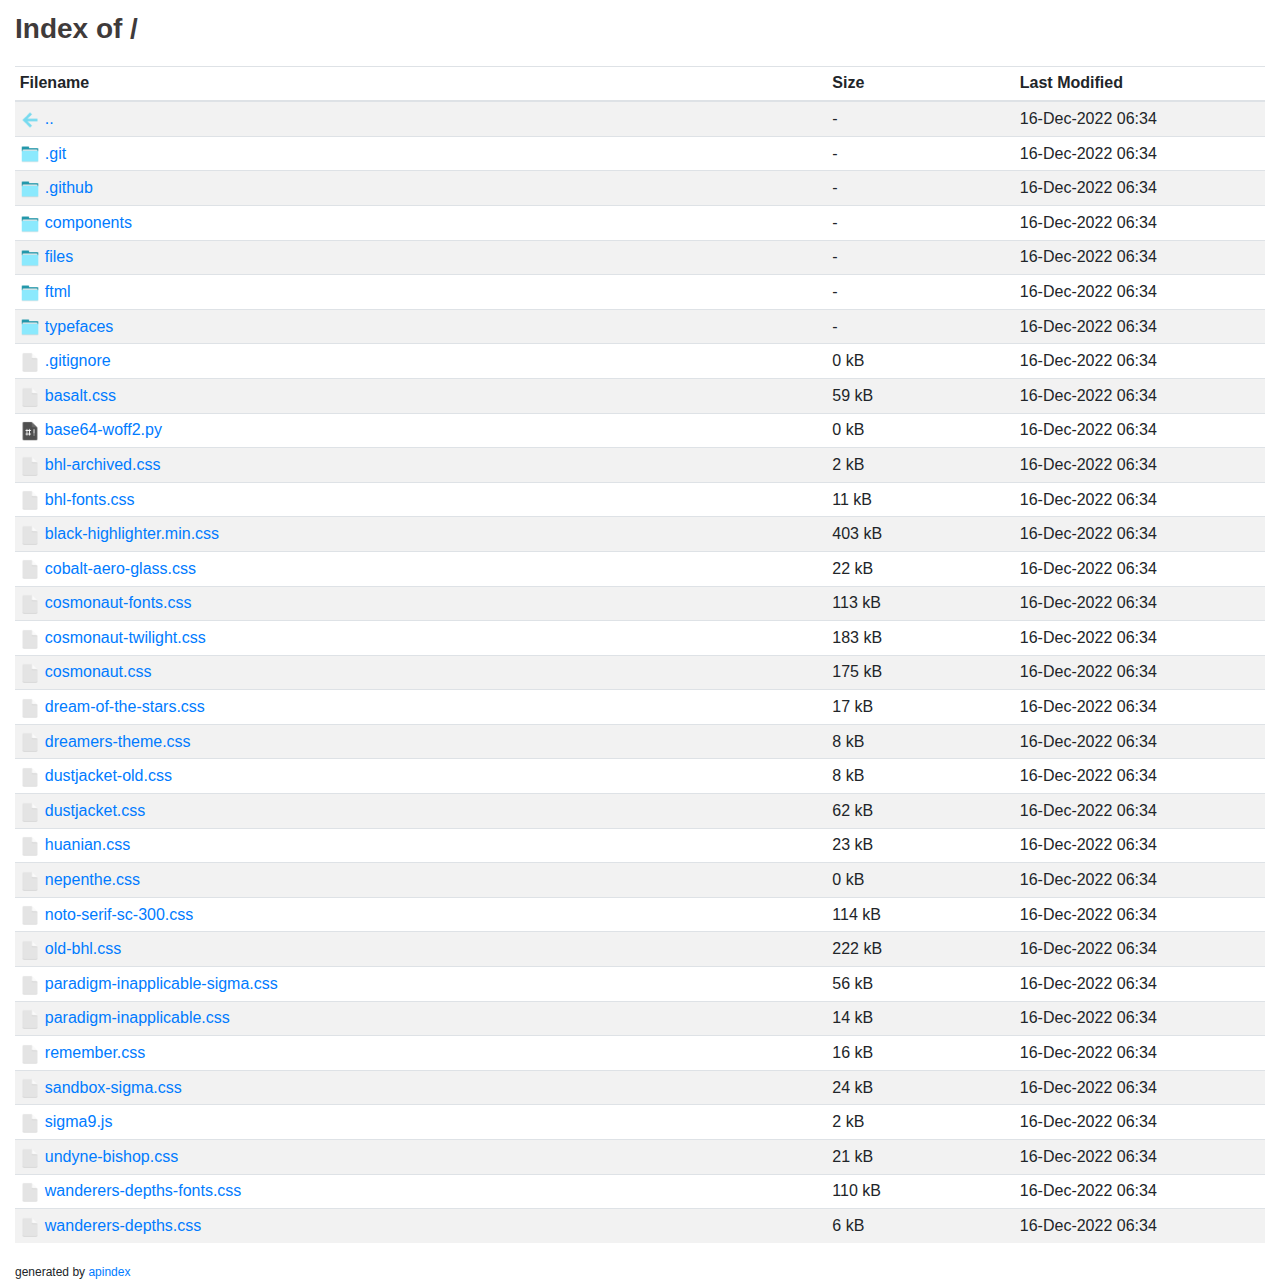
==== commit 93c9635b: "deploy: 6a780f5d11998bc75490bc9a429a96142f35d535" ====
--- a/index.html
+++ b/index.html
@@ -30,7 +30,7 @@
             src="data:image/png;base64, iVBORw0KGgoAAAANSUhEUgAAADAAAAAwCAYAAABXAvmHAAAABHNCSVQICAgIfAhkiAAAAAlwSFlzAAAsSwAALEsBpT2WqQAAABl0RVh0U29mdHdhcmUAd3d3Lmlua3NjYXBlLm9yZ5vuPBoAAAFISURBVGiB7Zg9coMwEEa/9eQAJnfAOYcvlaiL0oFPlWtg3yGkS6lUzlDAjn52rSWj14PeG7DRCmg0Go1/i5tm/3r9GjTXIK0bu2n2gfAOAAFhvJyencY6KgFL+TtaEeIBa/[base64]/IHGSETZSGkgonyorxwhc6xSMULsZK5WxO6PFtm9UCrDS+e5vVMgeEl5QOt4feV1Mnu0uMUyota8XIybZu+m2df2aDQaDT1+AR8wAjICbNVxAAAAAElFTkSuQmCC" /><a href="..">..</a>
     </td>
     <td>-</td>
-    <td>16-Dec-2022 06:33</td>
+    <td>16-Dec-2022 06:34</td>
 </tr>
 <tr>
     <td>
@@ -38,7 +38,7 @@
             src="data:image/png;base64, iVBORw0KGgoAAAANSUhEUgAAADAAAAAwCAYAAABXAvmHAAAABHNCSVQICAgIfAhkiAAAAAlwSFlzAAAOxAAADsQBlSsOGwAAABl0RVh0U29mdHdhcmUAd3d3Lmlua3NjYXBlLm9yZ5vuPBoAAAGQSURBVGiB7Zg9T8JQFIbfoiBGK2FAA0YHdWbUOLsr/0AHJndmiaM7rsbJWd2UwTDp6KjRARJMLIMfBGhL6XUwDPZ6A0Lh1OQ842lz8j655zTNBRiGYSjRvIX1k8sMQjjWIJKDNHQFXkIa9u92t8+Hj9ebSW/Bcp1Cw3KSHSEGajihaamZSLgAYCwCIW+h0XZSg4YHgI4QaNjtxaFS/QFJYJjwfvboF2mE/GLj9MJXC9VujUzAaJq+9lPtljRCQUW1W8oT2FyII5deRSIaGW2yHtRMG0f3z7g13n7dLeUJBCE8ACSiEeTSK8rnkoDbasKulgMRvsv89BTsagVuqyk9k0ZoKaZjayeDs7A+lnD9kt3LonhTRNlTl34lDp7exawerPBd6vVPHK7Ff2SWRiio4QFA1+ek2r/5jKpgAWpYgBoWoIYFqGEBaliAGhaghgWoYQFqWIAaScCxzBpFkH5wTNPw1iSBh9J1vmNb0ovUOJb1+li6ynvr0sUWgBiAZQDBuVv8xgZQAfBBHYRhGB/5Aq4cd3fSSnLyAAAAAElFTkSuQmCC" /><a href=".git">.git</a>
     </td>
     <td>-</td>
-    <td>16-Dec-2022 06:33</td>
+    <td>16-Dec-2022 06:34</td>
 </tr>
 <tr>
     <td>
@@ -46,7 +46,7 @@
             src="data:image/png;base64, iVBORw0KGgoAAAANSUhEUgAAADAAAAAwCAYAAABXAvmHAAAABHNCSVQICAgIfAhkiAAAAAlwSFlzAAAOxAAADsQBlSsOGwAAABl0RVh0U29mdHdhcmUAd3d3Lmlua3NjYXBlLm9yZ5vuPBoAAAGQSURBVGiB7Zg9T8JQFIbfoiBGK2FAA0YHdWbUOLsr/0AHJndmiaM7rsbJWd2UwTDp6KjRARJMLIMfBGhL6XUwDPZ6A0Lh1OQ842lz8j655zTNBRiGYSjRvIX1k8sMQjjWIJKDNHQFXkIa9u92t8+Hj9ebSW/Bcp1Cw3KSHSEGajihaamZSLgAYCwCIW+h0XZSg4YHgI4QaNjtxaFS/QFJYJjwfvboF2mE/GLj9MJXC9VujUzAaJq+9lPtljRCQUW1W8oT2FyII5deRSIaGW2yHtRMG0f3z7g13n7dLeUJBCE8ACSiEeTSK8rnkoDbasKulgMRvsv89BTsagVuqyk9k0ZoKaZjayeDs7A+lnD9kt3LonhTRNlTl34lDp7exawerPBd6vVPHK7Ff2SWRiio4QFA1+ek2r/5jKpgAWpYgBoWoIYFqGEBaliAGhaghgWoYQFqWIAaScCxzBpFkH5wTNPw1iSBh9J1vmNb0ovUOJb1+li6ynvr0sUWgBiAZQDBuVv8xgZQAfBBHYRhGB/5Aq4cd3fSSnLyAAAAAElFTkSuQmCC" /><a href=".github">.github</a>
     </td>
     <td>-</td>
-    <td>16-Dec-2022 06:33</td>
+    <td>16-Dec-2022 06:34</td>
 </tr>
 <tr>
     <td>
@@ -54,7 +54,7 @@
             src="data:image/png;base64, iVBORw0KGgoAAAANSUhEUgAAADAAAAAwCAYAAABXAvmHAAAABHNCSVQICAgIfAhkiAAAAAlwSFlzAAAOxAAADsQBlSsOGwAAABl0RVh0U29mdHdhcmUAd3d3Lmlua3NjYXBlLm9yZ5vuPBoAAAGQSURBVGiB7Zg9T8JQFIbfoiBGK2FAA0YHdWbUOLsr/0AHJndmiaM7rsbJWd2UwTDp6KjRARJMLIMfBGhL6XUwDPZ6A0Lh1OQ842lz8j655zTNBRiGYSjRvIX1k8sMQjjWIJKDNHQFXkIa9u92t8+Hj9ebSW/Bcp1Cw3KSHSEGajihaamZSLgAYCwCIW+h0XZSg4YHgI4QaNjtxaFS/QFJYJjwfvboF2mE/GLj9MJXC9VujUzAaJq+9lPtljRCQUW1W8oT2FyII5deRSIaGW2yHtRMG0f3z7g13n7dLeUJBCE8ACSiEeTSK8rnkoDbasKulgMRvsv89BTsagVuqyk9k0ZoKaZjayeDs7A+lnD9kt3LonhTRNlTl34lDp7exawerPBd6vVPHK7Ff2SWRiio4QFA1+ek2r/5jKpgAWpYgBoWoIYFqGEBaliAGhaghgWoYQFqWIAaScCxzBpFkH5wTNPw1iSBh9J1vmNb0ovUOJb1+li6ynvr0sUWgBiAZQDBuVv8xgZQAfBBHYRhGB/5Aq4cd3fSSnLyAAAAAElFTkSuQmCC" /><a href="components">components</a>
     </td>
     <td>-</td>
-    <td>16-Dec-2022 06:33</td>
+    <td>16-Dec-2022 06:34</td>
 </tr>
 <tr>
     <td>
@@ -62,7 +62,7 @@
             src="data:image/png;base64, iVBORw0KGgoAAAANSUhEUgAAADAAAAAwCAYAAABXAvmHAAAABHNCSVQICAgIfAhkiAAAAAlwSFlzAAAOxAAADsQBlSsOGwAAABl0RVh0U29mdHdhcmUAd3d3Lmlua3NjYXBlLm9yZ5vuPBoAAAGQSURBVGiB7Zg9T8JQFIbfoiBGK2FAA0YHdWbUOLsr/0AHJndmiaM7rsbJWd2UwTDp6KjRARJMLIMfBGhL6XUwDPZ6A0Lh1OQ842lz8j655zTNBRiGYSjRvIX1k8sMQjjWIJKDNHQFXkIa9u92t8+Hj9ebSW/Bcp1Cw3KSHSEGajihaamZSLgAYCwCIW+h0XZSg4YHgI4QaNjtxaFS/QFJYJjwfvboF2mE/GLj9MJXC9VujUzAaJq+9lPtljRCQUW1W8oT2FyII5deRSIaGW2yHtRMG0f3z7g13n7dLeUJBCE8ACSiEeTSK8rnkoDbasKulgMRvsv89BTsagVuqyk9k0ZoKaZjayeDs7A+lnD9kt3LonhTRNlTl34lDp7exawerPBd6vVPHK7Ff2SWRiio4QFA1+ek2r/5jKpgAWpYgBoWoIYFqGEBaliAGhaghgWoYQFqWIAaScCxzBpFkH5wTNPw1iSBh9J1vmNb0ovUOJb1+li6ynvr0sUWgBiAZQDBuVv8xgZQAfBBHYRhGB/5Aq4cd3fSSnLyAAAAAElFTkSuQmCC" /><a href="files">files</a>
     </td>
     <td>-</td>
-    <td>16-Dec-2022 06:33</td>
+    <td>16-Dec-2022 06:34</td>
 </tr>
 <tr>
     <td>
@@ -70,7 +70,7 @@
             src="data:image/png;base64, iVBORw0KGgoAAAANSUhEUgAAADAAAAAwCAYAAABXAvmHAAAABHNCSVQICAgIfAhkiAAAAAlwSFlzAAAOxAAADsQBlSsOGwAAABl0RVh0U29mdHdhcmUAd3d3Lmlua3NjYXBlLm9yZ5vuPBoAAAGQSURBVGiB7Zg9T8JQFIbfoiBGK2FAA0YHdWbUOLsr/0AHJndmiaM7rsbJWd2UwTDp6KjRARJMLIMfBGhL6XUwDPZ6A0Lh1OQ842lz8j655zTNBRiGYSjRvIX1k8sMQjjWIJKDNHQFXkIa9u92t8+Hj9ebSW/Bcp1Cw3KSHSEGajihaamZSLgAYCwCIW+h0XZSg4YHgI4QaNjtxaFS/QFJYJjwfvboF2mE/GLj9MJXC9VujUzAaJq+9lPtljRCQUW1W8oT2FyII5deRSIaGW2yHtRMG0f3z7g13n7dLeUJBCE8ACSiEeTSK8rnkoDbasKulgMRvsv89BTsagVuqyk9k0ZoKaZjayeDs7A+lnD9kt3LonhTRNlTl34lDp7exawerPBd6vVPHK7Ff2SWRiio4QFA1+ek2r/5jKpgAWpYgBoWoIYFqGEBaliAGhaghgWoYQFqWIAaScCxzBpFkH5wTNPw1iSBh9J1vmNb0ovUOJb1+li6ynvr0sUWgBiAZQDBuVv8xgZQAfBBHYRhGB/5Aq4cd3fSSnLyAAAAAElFTkSuQmCC" /><a href="ftml">ftml</a>
     </td>
     <td>-</td>
-    <td>16-Dec-2022 06:33</td>
+    <td>16-Dec-2022 06:34</td>
 </tr>
 <tr>
     <td>
@@ -78,7 +78,7 @@
             src="data:image/png;base64, iVBORw0KGgoAAAANSUhEUgAAADAAAAAwCAYAAABXAvmHAAAABHNCSVQICAgIfAhkiAAAAAlwSFlzAAAOxAAADsQBlSsOGwAAABl0RVh0U29mdHdhcmUAd3d3Lmlua3NjYXBlLm9yZ5vuPBoAAAGQSURBVGiB7Zg9T8JQFIbfoiBGK2FAA0YHdWbUOLsr/0AHJndmiaM7rsbJWd2UwTDp6KjRARJMLIMfBGhL6XUwDPZ6A0Lh1OQ842lz8j655zTNBRiGYSjRvIX1k8sMQjjWIJKDNHQFXkIa9u92t8+Hj9ebSW/Bcp1Cw3KSHSEGajihaamZSLgAYCwCIW+h0XZSg4YHgI4QaNjtxaFS/QFJYJjwfvboF2mE/GLj9MJXC9VujUzAaJq+9lPtljRCQUW1W8oT2FyII5deRSIaGW2yHtRMG0f3z7g13n7dLeUJBCE8ACSiEeTSK8rnkoDbasKulgMRvsv89BTsagVuqyk9k0ZoKaZjayeDs7A+lnD9kt3LonhTRNlTl34lDp7exawerPBd6vVPHK7Ff2SWRiio4QFA1+ek2r/5jKpgAWpYgBoWoIYFqGEBaliAGhaghgWoYQFqWIAaScCxzBpFkH5wTNPw1iSBh9J1vmNb0ovUOJb1+li6ynvr0sUWgBiAZQDBuVv8xgZQAfBBHYRhGB/5Aq4cd3fSSnLyAAAAAElFTkSuQmCC" /><a href="typefaces">typefaces</a>
     </td>
     <td>-</td>
-    <td>16-Dec-2022 06:33</td>
+    <td>16-Dec-2022 06:34</td>
 </tr>
 
             <tr>
@@ -87,7 +87,7 @@
             src="data:image/png;base64, iVBORw0KGgoAAAANSUhEUgAAADAAAAAwCAYAAABXAvmHAAAABHNCSVQICAgIfAhkiAAAAAlwSFlzAAAgNgAAIDYBRqocHQAAABl0RVh0U29mdHdhcmUAd3d3Lmlua3NjYXBlLm9yZ5vuPBoAAAHSSURBVGiB7Zo7TsNAEIb/NYa8bKcIRQ6QMuICdHQIIdGkpOACabgHB+AKkQBR01FFgi4NDUkTKRilgSQkZLNDQSKB5HUefkyK/STLlnc0u59WXq/GBgy8iLBG3/frAM6JKBdXh/l8/tFxnLoQYhpHPq1Ar9c7AvCglBJEFEdfAIBcLvfiuu6rbdtnQojvqPksXcNgMDiUUgqlFIgotmM8HmeI6FhKeUdEe4kJDIfDnajJgyCi7Pwci4RWYDabhT4fEcgsLuKQ0AokhWVZ/wYbVSJ1AfyZgQVRJFIXEELYQfc3leCYAS2bSGyVALC+xNYJAOtJpC4wna62g5hL3BDRblhc6gL9fh+TyUStEktEJ1LK2zCJwBUhSRzHQbPZtAqFAoQIfVcSgA/P8w5KpdIFgOugoNQFstksKpUKRqMRlmwSBYAiERW73W5ZF5S6AADYtg3P81aO931fuy/bylVoHYwAN0aAGyPAjRHgxghwYwS4MQLcGAFujAA3RoAbI8CNEeBGK6CUkmkOJIywsWgFOp3OM34LrNxQu91+0jWGlYfdRqNxWa1WTy3Liu1Xg3VQSn21Wq37Wq12BeAzKGbZt+AygH0wFYEBSADvAN6Y+k+eH+ZyERSJimv9AAAAAElFTkSuQmCC" /><a href=".gitignore">.gitignore</a>
     </td>
     <td>0 kB</td>
-    <td>16-Dec-2022 06:33</td>
+    <td>16-Dec-2022 06:34</td>
 </tr>
 <tr>
     <td>
@@ -95,7 +95,7 @@
             src="data:image/png;base64, iVBORw0KGgoAAAANSUhEUgAAADAAAAAwCAYAAABXAvmHAAAABHNCSVQICAgIfAhkiAAAAAlwSFlzAAAgNgAAIDYBRqocHQAAABl0RVh0U29mdHdhcmUAd3d3Lmlua3NjYXBlLm9yZ5vuPBoAAAHSSURBVGiB7Zo7TsNAEIb/NYa8bKcIRQ6QMuICdHQIIdGkpOACabgHB+AKkQBR01FFgi4NDUkTKRilgSQkZLNDQSKB5HUefkyK/STLlnc0u59WXq/GBgy8iLBG3/frAM6JKBdXh/l8/tFxnLoQYhpHPq1Ar9c7AvCglBJEFEdfAIBcLvfiuu6rbdtnQojvqPksXcNgMDiUUgqlFIgotmM8HmeI6FhKeUdEe4kJDIfDnajJgyCi7Pwci4RWYDabhT4fEcgsLuKQ0AokhWVZ/wYbVSJ1AfyZgQVRJFIXEELYQfc3leCYAS2bSGyVALC+xNYJAOtJpC4wna62g5hL3BDRblhc6gL9fh+TyUStEktEJ1LK2zCJwBUhSRzHQbPZtAqFAoQIfVcSgA/P8w5KpdIFgOugoNQFstksKpUKRqMRlmwSBYAiERW73W5ZF5S6AADYtg3P81aO931fuy/bylVoHYwAN0aAGyPAjRHgxghwYwS4MQLcGAFujAA3RoAbI8CNEeBGK6CUkmkOJIywsWgFOp3OM34LrNxQu91+0jWGlYfdRqNxWa1WTy3Liu1Xg3VQSn21Wq37Wq12BeAzKGbZt+AygH0wFYEBSADvAN6Y+k+eH+ZyERSJimv9AAAAAElFTkSuQmCC" /><a href="basalt.css">basalt.css</a>
     </td>
     <td>59 kB</td>
-    <td>16-Dec-2022 06:33</td>
+    <td>16-Dec-2022 06:34</td>
 </tr>
 <tr>
     <td>
@@ -103,7 +103,7 @@
             src="data:image/png;base64, [base64]/r1QqX9frdW5vb9v2k2W5LMvylx6PZ3J6evr3w8PDWycALivD1dVVr5PAVhJCeAF0Xf+2t7d3Z3l5ucdJPEsAIUTT/uFAxoP5D+I3JxCWAK8lSZI8j+91Xf/oBKLjAEKIJ03TCUTHAQDZrNAuRDcALGUH4k0BQOsQbw4AWoPoOEC9Xn+Rn67rHxVF+TWdTpv2mXt1HKBUKqHr+otm32q1Oq9p2k4ziKZ0ryFJkjg5OXF5vd6mfkIIIUlSyev1flEsFpPAL2Z+HQdwu934/f5nm5IkSRIQrlQq4XK5/LmVX8cBAFwuFy7Xy1tvvV63XHS+yVGoFTl6A5OTk/T393NyckKhUDDKA4EA0WgUgP39/aYx+vr6mJqaolqtksvlWs7BEUAikWB6eprt7e0GgIGBAVKpFPA8wOjoKKlUiouLi84BjIyM4Ha78XjuFpbhcJixsTHDPjw8bFzfl5+dnVGtVp/Eeum8YCVbAKurq4TDYeM+kUiQSCRMfTc2NgBIpVKcnp7aqa6pbHViO9/It7eOvhwtZesNxONxhBCsr68TjUbZ3Nwkm80adlVVyWQyAMzOzgIQDAZxuy1HQ9uyBRAKhRBCcDfXQE9PD6FQyLD7fL4GX6Clcb8V2QKQJMlI/l6PE3xse63EjfivGr0Degfotmz1gbm5ObxeL0NDQwBMTEwgyw+hIpGIcT0/Pw/A3t4epVLpSaxisUg2m+X6+tpOKvYAFhYWGpKMxWLEYjFT32QyCUA+nzcFODs7I5PJIEkSitL6HrItgHw+TyAQYHx8nFAoRKFQ4Pz83LArisKHDx8AODg4AKBcLpvGikQiqKpKrVbj+Pi45VxsLyWEEKytrRGNRtnd3WVnZ8ewq6rK1tYWACsrKwD4/X7TIVVVVdLpNJeXlywuLnYGIBAIAHdPVdM0dF0nGAw+BJVlNE0DaCg3U6VSQdM0Li8v7aTibDm9urpKrVZDURR6ex92DAuFAvF4HGjs0GY6OjoiHo8jSVLDAvGlcgTg9/tNy91u97OJGwnI8ot9zfTJzwPvAN3WO0C39b8GaMtBdJtkmUuzY9ZDoH0n3PYlrq6uDqyMzY5SgzMzMz+Gw+FvaONfDVrUtaZpf+RyuZ+Bf8wcnjsL/gwYoEubwNw1nb+B8+ccP1n9C7qKjdomf7qdAAAAAElFTkSuQmCC" /><a href="base64-woff2.py">base64-woff2.py</a>
     </td>
     <td>0 kB</td>
-    <td>16-Dec-2022 06:33</td>
+    <td>16-Dec-2022 06:34</td>
 </tr>
 <tr>
     <td>
@@ -111,7 +111,7 @@
             src="data:image/png;base64, iVBORw0KGgoAAAANSUhEUgAAADAAAAAwCAYAAABXAvmHAAAABHNCSVQICAgIfAhkiAAAAAlwSFlzAAAgNgAAIDYBRqocHQAAABl0RVh0U29mdHdhcmUAd3d3Lmlua3NjYXBlLm9yZ5vuPBoAAAHSSURBVGiB7Zo7TsNAEIb/NYa8bKcIRQ6QMuICdHQIIdGkpOACabgHB+AKkQBR01FFgi4NDUkTKRilgSQkZLNDQSKB5HUefkyK/STLlnc0u59WXq/GBgy8iLBG3/frAM6JKBdXh/l8/tFxnLoQYhpHPq1Ar9c7AvCglBJEFEdfAIBcLvfiuu6rbdtnQojvqPksXcNgMDiUUgqlFIgotmM8HmeI6FhKeUdEe4kJDIfDnajJgyCi7Pwci4RWYDabhT4fEcgsLuKQ0AokhWVZ/wYbVSJ1AfyZgQVRJFIXEELYQfc3leCYAS2bSGyVALC+xNYJAOtJpC4wna62g5hL3BDRblhc6gL9fh+TyUStEktEJ1LK2zCJwBUhSRzHQbPZtAqFAoQIfVcSgA/P8w5KpdIFgOugoNQFstksKpUKRqMRlmwSBYAiERW73W5ZF5S6AADYtg3P81aO931fuy/bylVoHYwAN0aAGyPAjRHgxghwYwS4MQLcGAFujAA3RoAbI8CNEeBGK6CUkmkOJIywsWgFOp3OM34LrNxQu91+0jWGlYfdRqNxWa1WTy3Liu1Xg3VQSn21Wq37Wq12BeAzKGbZt+AygH0wFYEBSADvAN6Y+k+eH+ZyERSJimv9AAAAAElFTkSuQmCC" /><a href="bhl-archived.css">bhl-archived.css</a>
     </td>
     <td>2 kB</td>
-    <td>16-Dec-2022 06:33</td>
+    <td>16-Dec-2022 06:34</td>
 </tr>
 <tr>
     <td>
@@ -119,7 +119,7 @@
             src="data:image/png;base64, iVBORw0KGgoAAAANSUhEUgAAADAAAAAwCAYAAABXAvmHAAAABHNCSVQICAgIfAhkiAAAAAlwSFlzAAAgNgAAIDYBRqocHQAAABl0RVh0U29mdHdhcmUAd3d3Lmlua3NjYXBlLm9yZ5vuPBoAAAHSSURBVGiB7Zo7TsNAEIb/NYa8bKcIRQ6QMuICdHQIIdGkpOACabgHB+AKkQBR01FFgi4NDUkTKRilgSQkZLNDQSKB5HUefkyK/STLlnc0u59WXq/GBgy8iLBG3/frAM6JKBdXh/l8/tFxnLoQYhpHPq1Ar9c7AvCglBJEFEdfAIBcLvfiuu6rbdtnQojvqPksXcNgMDiUUgqlFIgotmM8HmeI6FhKeUdEe4kJDIfDnajJgyCi7Pwci4RWYDabhT4fEcgsLuKQ0AokhWVZ/wYbVSJ1AfyZgQVRJFIXEELYQfc3leCYAS2bSGyVALC+xNYJAOtJpC4wna62g5hL3BDRblhc6gL9fh+TyUStEktEJ1LK2zCJwBUhSRzHQbPZtAqFAoQIfVcSgA/P8w5KpdIFgOugoNQFstksKpUKRqMRlmwSBYAiERW73W5ZF5S6AADYtg3P81aO931fuy/bylVoHYwAN0aAGyPAjRHgxghwYwS4MQLcGAFujAA3RoAbI8CNEeBGK6CUkmkOJIywsWgFOp3OM34LrNxQu91+0jWGlYfdRqNxWa1WTy3Liu1Xg3VQSn21Wq37Wq12BeAzKGbZt+AygH0wFYEBSADvAN6Y+k+eH+ZyERSJimv9AAAAAElFTkSuQmCC" /><a href="bhl-fonts.css">bhl-fonts.css</a>
     </td>
     <td>11 kB</td>
-    <td>16-Dec-2022 06:33</td>
+    <td>16-Dec-2022 06:34</td>
 </tr>
 <tr>
     <td>
@@ -127,7 +127,7 @@
             src="data:image/png;base64, iVBORw0KGgoAAAANSUhEUgAAADAAAAAwCAYAAABXAvmHAAAABHNCSVQICAgIfAhkiAAAAAlwSFlzAAAgNgAAIDYBRqocHQAAABl0RVh0U29mdHdhcmUAd3d3Lmlua3NjYXBlLm9yZ5vuPBoAAAHSSURBVGiB7Zo7TsNAEIb/NYa8bKcIRQ6QMuICdHQIIdGkpOACabgHB+AKkQBR01FFgi4NDUkTKRilgSQkZLNDQSKB5HUefkyK/STLlnc0u59WXq/GBgy8iLBG3/frAM6JKBdXh/l8/tFxnLoQYhpHPq1Ar9c7AvCglBJEFEdfAIBcLvfiuu6rbdtnQojvqPksXcNgMDiUUgqlFIgotmM8HmeI6FhKeUdEe4kJDIfDnajJgyCi7Pwci4RWYDabhT4fEcgsLuKQ0AokhWVZ/wYbVSJ1AfyZgQVRJFIXEELYQfc3leCYAS2bSGyVALC+xNYJAOtJpC4wna62g5hL3BDRblhc6gL9fh+TyUStEktEJ1LK2zCJwBUhSRzHQbPZtAqFAoQIfVcSgA/P8w5KpdIFgOugoNQFstksKpUKRqMRlmwSBYAiERW73W5ZF5S6AADYtg3P81aO931fuy/bylVoHYwAN0aAGyPAjRHgxghwYwS4MQLcGAFujAA3RoAbI8CNEeBGK6CUkmkOJIywsWgFOp3OM34LrNxQu91+0jWGlYfdRqNxWa1WTy3Liu1Xg3VQSn21Wq37Wq12BeAzKGbZt+AygH0wFYEBSADvAN6Y+k+eH+ZyERSJimv9AAAAAElFTkSuQmCC" /><a href="black-highlighter.min.css">black-highlighter.min.css</a>
     </td>
     <td>403 kB</td>
-    <td>16-Dec-2022 06:33</td>
+    <td>16-Dec-2022 06:34</td>
 </tr>
 <tr>
     <td>
@@ -135,7 +135,7 @@
             src="data:image/png;base64, iVBORw0KGgoAAAANSUhEUgAAADAAAAAwCAYAAABXAvmHAAAABHNCSVQICAgIfAhkiAAAAAlwSFlzAAAgNgAAIDYBRqocHQAAABl0RVh0U29mdHdhcmUAd3d3Lmlua3NjYXBlLm9yZ5vuPBoAAAHSSURBVGiB7Zo7TsNAEIb/NYa8bKcIRQ6QMuICdHQIIdGkpOACabgHB+AKkQBR01FFgi4NDUkTKRilgSQkZLNDQSKB5HUefkyK/STLlnc0u59WXq/GBgy8iLBG3/frAM6JKBdXh/l8/tFxnLoQYhpHPq1Ar9c7AvCglBJEFEdfAIBcLvfiuu6rbdtnQojvqPksXcNgMDiUUgqlFIgotmM8HmeI6FhKeUdEe4kJDIfDnajJgyCi7Pwci4RWYDabhT4fEcgsLuKQ0AokhWVZ/wYbVSJ1AfyZgQVRJFIXEELYQfc3leCYAS2bSGyVALC+xNYJAOtJpC4wna62g5hL3BDRblhc6gL9fh+TyUStEktEJ1LK2zCJwBUhSRzHQbPZtAqFAoQIfVcSgA/P8w5KpdIFgOugoNQFstksKpUKRqMRlmwSBYAiERW73W5ZF5S6AADYtg3P81aO931fuy/bylVoHYwAN0aAGyPAjRHgxghwYwS4MQLcGAFujAA3RoAbI8CNEeBGK6CUkmkOJIywsWgFOp3OM34LrNxQu91+0jWGlYfdRqNxWa1WTy3Liu1Xg3VQSn21Wq37Wq12BeAzKGbZt+AygH0wFYEBSADvAN6Y+k+eH+ZyERSJimv9AAAAAElFTkSuQmCC" /><a href="cobalt-aero-glass.css">cobalt-aero-glass.css</a>
     </td>
     <td>22 kB</td>
-    <td>16-Dec-2022 06:33</td>
+    <td>16-Dec-2022 06:34</td>
 </tr>
 <tr>
     <td>
@@ -143,7 +143,7 @@
             src="data:image/png;base64, iVBORw0KGgoAAAANSUhEUgAAADAAAAAwCAYAAABXAvmHAAAABHNCSVQICAgIfAhkiAAAAAlwSFlzAAAgNgAAIDYBRqocHQAAABl0RVh0U29mdHdhcmUAd3d3Lmlua3NjYXBlLm9yZ5vuPBoAAAHSSURBVGiB7Zo7TsNAEIb/NYa8bKcIRQ6QMuICdHQIIdGkpOACabgHB+AKkQBR01FFgi4NDUkTKRilgSQkZLNDQSKB5HUefkyK/STLlnc0u59WXq/GBgy8iLBG3/frAM6JKBdXh/l8/tFxnLoQYhpHPq1Ar9c7AvCglBJEFEdfAIBcLvfiuu6rbdtnQojvqPksXcNgMDiUUgqlFIgotmM8HmeI6FhKeUdEe4kJDIfDnajJgyCi7Pwci4RWYDabhT4fEcgsLuKQ0AokhWVZ/wYbVSJ1AfyZgQVRJFIXEELYQfc3leCYAS2bSGyVALC+xNYJAOtJpC4wna62g5hL3BDRblhc6gL9fh+TyUStEktEJ1LK2zCJwBUhSRzHQbPZtAqFAoQIfVcSgA/P8w5KpdIFgOugoNQFstksKpUKRqMRlmwSBYAiERW73W5ZF5S6AADYtg3P81aO931fuy/bylVoHYwAN0aAGyPAjRHgxghwYwS4MQLcGAFujAA3RoAbI8CNEeBGK6CUkmkOJIywsWgFOp3OM34LrNxQu91+0jWGlYfdRqNxWa1WTy3Liu1Xg3VQSn21Wq37Wq12BeAzKGbZt+AygH0wFYEBSADvAN6Y+k+eH+ZyERSJimv9AAAAAElFTkSuQmCC" /><a href="cosmonaut-fonts.css">cosmonaut-fonts.css</a>
     </td>
     <td>113 kB</td>
-    <td>16-Dec-2022 06:33</td>
+    <td>16-Dec-2022 06:34</td>
 </tr>
 <tr>
     <td>
@@ -151,7 +151,7 @@
             src="data:image/png;base64, iVBORw0KGgoAAAANSUhEUgAAADAAAAAwCAYAAABXAvmHAAAABHNCSVQICAgIfAhkiAAAAAlwSFlzAAAgNgAAIDYBRqocHQAAABl0RVh0U29mdHdhcmUAd3d3Lmlua3NjYXBlLm9yZ5vuPBoAAAHSSURBVGiB7Zo7TsNAEIb/NYa8bKcIRQ6QMuICdHQIIdGkpOACabgHB+AKkQBR01FFgi4NDUkTKRilgSQkZLNDQSKB5HUefkyK/STLlnc0u59WXq/GBgy8iLBG3/frAM6JKBdXh/l8/tFxnLoQYhpHPq1Ar9c7AvCglBJEFEdfAIBcLvfiuu6rbdtnQojvqPksXcNgMDiUUgqlFIgotmM8HmeI6FhKeUdEe4kJDIfDnajJgyCi7Pwci4RWYDabhT4fEcgsLuKQ0AokhWVZ/wYbVSJ1AfyZgQVRJFIXEELYQfc3leCYAS2bSGyVALC+xNYJAOtJpC4wna62g5hL3BDRblhc6gL9fh+TyUStEktEJ1LK2zCJwBUhSRzHQbPZtAqFAoQIfVcSgA/P8w5KpdIFgOugoNQFstksKpUKRqMRlmwSBYAiERW73W5ZF5S6AADYtg3P81aO931fuy/bylVoHYwAN0aAGyPAjRHgxghwYwS4MQLcGAFujAA3RoAbI8CNEeBGK6CUkmkOJIywsWgFOp3OM34LrNxQu91+0jWGlYfdRqNxWa1WTy3Liu1Xg3VQSn21Wq37Wq12BeAzKGbZt+AygH0wFYEBSADvAN6Y+k+eH+ZyERSJimv9AAAAAElFTkSuQmCC" /><a href="cosmonaut-twilight.css">cosmonaut-twilight.css</a>
     </td>
     <td>183 kB</td>
-    <td>16-Dec-2022 06:33</td>
+    <td>16-Dec-2022 06:34</td>
 </tr>
 <tr>
     <td>
@@ -159,7 +159,7 @@
             src="data:image/png;base64, iVBORw0KGgoAAAANSUhEUgAAADAAAAAwCAYAAABXAvmHAAAABHNCSVQICAgIfAhkiAAAAAlwSFlzAAAgNgAAIDYBRqocHQAAABl0RVh0U29mdHdhcmUAd3d3Lmlua3NjYXBlLm9yZ5vuPBoAAAHSSURBVGiB7Zo7TsNAEIb/NYa8bKcIRQ6QMuICdHQIIdGkpOACabgHB+AKkQBR01FFgi4NDUkTKRilgSQkZLNDQSKB5HUefkyK/STLlnc0u59WXq/GBgy8iLBG3/frAM6JKBdXh/l8/tFxnLoQYhpHPq1Ar9c7AvCglBJEFEdfAIBcLvfiuu6rbdtnQojvqPksXcNgMDiUUgqlFIgotmM8HmeI6FhKeUdEe4kJDIfDnajJgyCi7Pwci4RWYDabhT4fEcgsLuKQ0AokhWVZ/wYbVSJ1AfyZgQVRJFIXEELYQfc3leCYAS2bSGyVALC+xNYJAOtJpC4wna62g5hL3BDRblhc6gL9fh+TyUStEktEJ1LK2zCJwBUhSRzHQbPZtAqFAoQIfVcSgA/P8w5KpdIFgOugoNQFstksKpUKRqMRlmwSBYAiERW73W5ZF5S6AADYtg3P81aO931fuy/bylVoHYwAN0aAGyPAjRHgxghwYwS4MQLcGAFujAA3RoAbI8CNEeBGK6CUkmkOJIywsWgFOp3OM34LrNxQu91+0jWGlYfdRqNxWa1WTy3Liu1Xg3VQSn21Wq37Wq12BeAzKGbZt+AygH0wFYEBSADvAN6Y+k+eH+ZyERSJimv9AAAAAElFTkSuQmCC" /><a href="cosmonaut.css">cosmonaut.css</a>
     </td>
     <td>175 kB</td>
-    <td>16-Dec-2022 06:33</td>
+    <td>16-Dec-2022 06:34</td>
 </tr>
 <tr>
     <td>
@@ -167,7 +167,7 @@
             src="data:image/png;base64, iVBORw0KGgoAAAANSUhEUgAAADAAAAAwCAYAAABXAvmHAAAABHNCSVQICAgIfAhkiAAAAAlwSFlzAAAgNgAAIDYBRqocHQAAABl0RVh0U29mdHdhcmUAd3d3Lmlua3NjYXBlLm9yZ5vuPBoAAAHSSURBVGiB7Zo7TsNAEIb/NYa8bKcIRQ6QMuICdHQIIdGkpOACabgHB+AKkQBR01FFgi4NDUkTKRilgSQkZLNDQSKB5HUefkyK/STLlnc0u59WXq/GBgy8iLBG3/frAM6JKBdXh/l8/tFxnLoQYhpHPq1Ar9c7AvCglBJEFEdfAIBcLvfiuu6rbdtnQojvqPksXcNgMDiUUgqlFIgotmM8HmeI6FhKeUdEe4kJDIfDnajJgyCi7Pwci4RWYDabhT4fEcgsLuKQ0AokhWVZ/wYbVSJ1AfyZgQVRJFIXEELYQfc3leCYAS2bSGyVALC+xNYJAOtJpC4wna62g5hL3BDRblhc6gL9fh+TyUStEktEJ1LK2zCJwBUhSRzHQbPZtAqFAoQIfVcSgA/P8w5KpdIFgOugoNQFstksKpUKRqMRlmwSBYAiERW73W5ZF5S6AADYtg3P81aO931fuy/bylVoHYwAN0aAGyPAjRHgxghwYwS4MQLcGAFujAA3RoAbI8CNEeBGK6CUkmkOJIywsWgFOp3OM34LrNxQu91+0jWGlYfdRqNxWa1WTy3Liu1Xg3VQSn21Wq37Wq12BeAzKGbZt+AygH0wFYEBSADvAN6Y+k+eH+ZyERSJimv9AAAAAElFTkSuQmCC" /><a href="dream-of-the-stars.css">dream-of-the-stars.css</a>
     </td>
     <td>17 kB</td>
-    <td>16-Dec-2022 06:33</td>
+    <td>16-Dec-2022 06:34</td>
 </tr>
 <tr>
     <td>
@@ -175,7 +175,7 @@
             src="data:image/png;base64, iVBORw0KGgoAAAANSUhEUgAAADAAAAAwCAYAAABXAvmHAAAABHNCSVQICAgIfAhkiAAAAAlwSFlzAAAgNgAAIDYBRqocHQAAABl0RVh0U29mdHdhcmUAd3d3Lmlua3NjYXBlLm9yZ5vuPBoAAAHSSURBVGiB7Zo7TsNAEIb/NYa8bKcIRQ6QMuICdHQIIdGkpOACabgHB+AKkQBR01FFgi4NDUkTKRilgSQkZLNDQSKB5HUefkyK/STLlnc0u59WXq/GBgy8iLBG3/frAM6JKBdXh/l8/tFxnLoQYhpHPq1Ar9c7AvCglBJEFEdfAIBcLvfiuu6rbdtnQojvqPksXcNgMDiUUgqlFIgotmM8HmeI6FhKeUdEe4kJDIfDnajJgyCi7Pwci4RWYDabhT4fEcgsLuKQ0AokhWVZ/wYbVSJ1AfyZgQVRJFIXEELYQfc3leCYAS2bSGyVALC+xNYJAOtJpC4wna62g5hL3BDRblhc6gL9fh+TyUStEktEJ1LK2zCJwBUhSRzHQbPZtAqFAoQIfVcSgA/P8w5KpdIFgOugoNQFstksKpUKRqMRlmwSBYAiERW73W5ZF5S6AADYtg3P81aO931fuy/bylVoHYwAN0aAGyPAjRHgxghwYwS4MQLcGAFujAA3RoAbI8CNEeBGK6CUkmkOJIywsWgFOp3OM34LrNxQu91+0jWGlYfdRqNxWa1WTy3Liu1Xg3VQSn21Wq37Wq12BeAzKGbZt+AygH0wFYEBSADvAN6Y+k+eH+ZyERSJimv9AAAAAElFTkSuQmCC" /><a href="dreamers-theme.css">dreamers-theme.css</a>
     </td>
     <td>8 kB</td>
-    <td>16-Dec-2022 06:33</td>
+    <td>16-Dec-2022 06:34</td>
 </tr>
 <tr>
     <td>
@@ -183,7 +183,7 @@
             src="data:image/png;base64, iVBORw0KGgoAAAANSUhEUgAAADAAAAAwCAYAAABXAvmHAAAABHNCSVQICAgIfAhkiAAAAAlwSFlzAAAgNgAAIDYBRqocHQAAABl0RVh0U29mdHdhcmUAd3d3Lmlua3NjYXBlLm9yZ5vuPBoAAAHSSURBVGiB7Zo7TsNAEIb/NYa8bKcIRQ6QMuICdHQIIdGkpOACabgHB+AKkQBR01FFgi4NDUkTKRilgSQkZLNDQSKB5HUefkyK/STLlnc0u59WXq/GBgy8iLBG3/frAM6JKBdXh/l8/tFxnLoQYhpHPq1Ar9c7AvCglBJEFEdfAIBcLvfiuu6rbdtnQojvqPksXcNgMDiUUgqlFIgotmM8HmeI6FhKeUdEe4kJDIfDnajJgyCi7Pwci4RWYDabhT4fEcgsLuKQ0AokhWVZ/wYbVSJ1AfyZgQVRJFIXEELYQfc3leCYAS2bSGyVALC+xNYJAOtJpC4wna62g5hL3BDRblhc6gL9fh+TyUStEktEJ1LK2zCJwBUhSRzHQbPZtAqFAoQIfVcSgA/P8w5KpdIFgOugoNQFstksKpUKRqMRlmwSBYAiERW73W5ZF5S6AADYtg3P81aO931fuy/bylVoHYwAN0aAGyPAjRHgxghwYwS4MQLcGAFujAA3RoAbI8CNEeBGK6CUkmkOJIywsWgFOp3OM34LrNxQu91+0jWGlYfdRqNxWa1WTy3Liu1Xg3VQSn21Wq37Wq12BeAzKGbZt+AygH0wFYEBSADvAN6Y+k+eH+ZyERSJimv9AAAAAElFTkSuQmCC" /><a href="dustjacket-old.css">dustjacket-old.css</a>
     </td>
     <td>8 kB</td>
-    <td>16-Dec-2022 06:33</td>
+    <td>16-Dec-2022 06:34</td>
 </tr>
 <tr>
     <td>
@@ -191,7 +191,7 @@
             src="data:image/png;base64, iVBORw0KGgoAAAANSUhEUgAAADAAAAAwCAYAAABXAvmHAAAABHNCSVQICAgIfAhkiAAAAAlwSFlzAAAgNgAAIDYBRqocHQAAABl0RVh0U29mdHdhcmUAd3d3Lmlua3NjYXBlLm9yZ5vuPBoAAAHSSURBVGiB7Zo7TsNAEIb/NYa8bKcIRQ6QMuICdHQIIdGkpOACabgHB+AKkQBR01FFgi4NDUkTKRilgSQkZLNDQSKB5HUefkyK/STLlnc0u59WXq/GBgy8iLBG3/frAM6JKBdXh/l8/tFxnLoQYhpHPq1Ar9c7AvCglBJEFEdfAIBcLvfiuu6rbdtnQojvqPksXcNgMDiUUgqlFIgotmM8HmeI6FhKeUdEe4kJDIfDnajJgyCi7Pwci4RWYDabhT4fEcgsLuKQ0AokhWVZ/wYbVSJ1AfyZgQVRJFIXEELYQfc3leCYAS2bSGyVALC+xNYJAOtJpC4wna62g5hL3BDRblhc6gL9fh+TyUStEktEJ1LK2zCJwBUhSRzHQbPZtAqFAoQIfVcSgA/P8w5KpdIFgOugoNQFstksKpUKRqMRlmwSBYAiERW73W5ZF5S6AADYtg3P81aO931fuy/bylVoHYwAN0aAGyPAjRHgxghwYwS4MQLcGAFujAA3RoAbI8CNEeBGK6CUkmkOJIywsWgFOp3OM34LrNxQu91+0jWGlYfdRqNxWa1WTy3Liu1Xg3VQSn21Wq37Wq12BeAzKGbZt+AygH0wFYEBSADvAN6Y+k+eH+ZyERSJimv9AAAAAElFTkSuQmCC" /><a href="dustjacket.css">dustjacket.css</a>
     </td>
     <td>62 kB</td>
-    <td>16-Dec-2022 06:33</td>
+    <td>16-Dec-2022 06:34</td>
 </tr>
 <tr>
     <td>
@@ -199,7 +199,7 @@
             src="data:image/png;base64, iVBORw0KGgoAAAANSUhEUgAAADAAAAAwCAYAAABXAvmHAAAABHNCSVQICAgIfAhkiAAAAAlwSFlzAAAgNgAAIDYBRqocHQAAABl0RVh0U29mdHdhcmUAd3d3Lmlua3NjYXBlLm9yZ5vuPBoAAAHSSURBVGiB7Zo7TsNAEIb/NYa8bKcIRQ6QMuICdHQIIdGkpOACabgHB+AKkQBR01FFgi4NDUkTKRilgSQkZLNDQSKB5HUefkyK/STLlnc0u59WXq/GBgy8iLBG3/frAM6JKBdXh/l8/tFxnLoQYhpHPq1Ar9c7AvCglBJEFEdfAIBcLvfiuu6rbdtnQojvqPksXcNgMDiUUgqlFIgotmM8HmeI6FhKeUdEe4kJDIfDnajJgyCi7Pwci4RWYDabhT4fEcgsLuKQ0AokhWVZ/wYbVSJ1AfyZgQVRJFIXEELYQfc3leCYAS2bSGyVALC+xNYJAOtJpC4wna62g5hL3BDRblhc6gL9fh+TyUStEktEJ1LK2zCJwBUhSRzHQbPZtAqFAoQIfVcSgA/P8w5KpdIFgOugoNQFstksKpUKRqMRlmwSBYAiERW73W5ZF5S6AADYtg3P81aO931fuy/bylVoHYwAN0aAGyPAjRHgxghwYwS4MQLcGAFujAA3RoAbI8CNEeBGK6CUkmkOJIywsWgFOp3OM34LrNxQu91+0jWGlYfdRqNxWa1WTy3Liu1Xg3VQSn21Wq37Wq12BeAzKGbZt+AygH0wFYEBSADvAN6Y+k+eH+ZyERSJimv9AAAAAElFTkSuQmCC" /><a href="huanian.css">huanian.css</a>
     </td>
     <td>23 kB</td>
-    <td>16-Dec-2022 06:33</td>
+    <td>16-Dec-2022 06:34</td>
 </tr>
 <tr>
     <td>
@@ -207,7 +207,7 @@
             src="data:image/png;base64, iVBORw0KGgoAAAANSUhEUgAAADAAAAAwCAYAAABXAvmHAAAABHNCSVQICAgIfAhkiAAAAAlwSFlzAAAgNgAAIDYBRqocHQAAABl0RVh0U29mdHdhcmUAd3d3Lmlua3NjYXBlLm9yZ5vuPBoAAAHSSURBVGiB7Zo7TsNAEIb/NYa8bKcIRQ6QMuICdHQIIdGkpOACabgHB+AKkQBR01FFgi4NDUkTKRilgSQkZLNDQSKB5HUefkyK/STLlnc0u59WXq/GBgy8iLBG3/frAM6JKBdXh/l8/tFxnLoQYhpHPq1Ar9c7AvCglBJEFEdfAIBcLvfiuu6rbdtnQojvqPksXcNgMDiUUgqlFIgotmM8HmeI6FhKeUdEe4kJDIfDnajJgyCi7Pwci4RWYDabhT4fEcgsLuKQ0AokhWVZ/wYbVSJ1AfyZgQVRJFIXEELYQfc3leCYAS2bSGyVALC+xNYJAOtJpC4wna62g5hL3BDRblhc6gL9fh+TyUStEktEJ1LK2zCJwBUhSRzHQbPZtAqFAoQIfVcSgA/P8w5KpdIFgOugoNQFstksKpUKRqMRlmwSBYAiERW73W5ZF5S6AADYtg3P81aO931fuy/bylVoHYwAN0aAGyPAjRHgxghwYwS4MQLcGAFujAA3RoAbI8CNEeBGK6CUkmkOJIywsWgFOp3OM34LrNxQu91+0jWGlYfdRqNxWa1WTy3Liu1Xg3VQSn21Wq37Wq12BeAzKGbZt+AygH0wFYEBSADvAN6Y+k+eH+ZyERSJimv9AAAAAElFTkSuQmCC" /><a href="nepenthe.css">nepenthe.css</a>
     </td>
     <td>0 kB</td>
-    <td>16-Dec-2022 06:33</td>
+    <td>16-Dec-2022 06:34</td>
 </tr>
 <tr>
     <td>
@@ -215,7 +215,7 @@
             src="data:image/png;base64, iVBORw0KGgoAAAANSUhEUgAAADAAAAAwCAYAAABXAvmHAAAABHNCSVQICAgIfAhkiAAAAAlwSFlzAAAgNgAAIDYBRqocHQAAABl0RVh0U29mdHdhcmUAd3d3Lmlua3NjYXBlLm9yZ5vuPBoAAAHSSURBVGiB7Zo7TsNAEIb/NYa8bKcIRQ6QMuICdHQIIdGkpOACabgHB+AKkQBR01FFgi4NDUkTKRilgSQkZLNDQSKB5HUefkyK/STLlnc0u59WXq/GBgy8iLBG3/frAM6JKBdXh/l8/tFxnLoQYhpHPq1Ar9c7AvCglBJEFEdfAIBcLvfiuu6rbdtnQojvqPksXcNgMDiUUgqlFIgotmM8HmeI6FhKeUdEe4kJDIfDnajJgyCi7Pwci4RWYDabhT4fEcgsLuKQ0AokhWVZ/wYbVSJ1AfyZgQVRJFIXEELYQfc3leCYAS2bSGyVALC+xNYJAOtJpC4wna62g5hL3BDRblhc6gL9fh+TyUStEktEJ1LK2zCJwBUhSRzHQbPZtAqFAoQIfVcSgA/P8w5KpdIFgOugoNQFstksKpUKRqMRlmwSBYAiERW73W5ZF5S6AADYtg3P81aO931fuy/bylVoHYwAN0aAGyPAjRHgxghwYwS4MQLcGAFujAA3RoAbI8CNEeBGK6CUkmkOJIywsWgFOp3OM34LrNxQu91+0jWGlYfdRqNxWa1WTy3Liu1Xg3VQSn21Wq37Wq12BeAzKGbZt+AygH0wFYEBSADvAN6Y+k+eH+ZyERSJimv9AAAAAElFTkSuQmCC" /><a href="noto-serif-sc-300.css">noto-serif-sc-300.css</a>
     </td>
     <td>114 kB</td>
-    <td>16-Dec-2022 06:33</td>
+    <td>16-Dec-2022 06:34</td>
 </tr>
 <tr>
     <td>
@@ -223,7 +223,7 @@
             src="data:image/png;base64, iVBORw0KGgoAAAANSUhEUgAAADAAAAAwCAYAAABXAvmHAAAABHNCSVQICAgIfAhkiAAAAAlwSFlzAAAgNgAAIDYBRqocHQAAABl0RVh0U29mdHdhcmUAd3d3Lmlua3NjYXBlLm9yZ5vuPBoAAAHSSURBVGiB7Zo7TsNAEIb/NYa8bKcIRQ6QMuICdHQIIdGkpOACabgHB+AKkQBR01FFgi4NDUkTKRilgSQkZLNDQSKB5HUefkyK/STLlnc0u59WXq/GBgy8iLBG3/frAM6JKBdXh/l8/tFxnLoQYhpHPq1Ar9c7AvCglBJEFEdfAIBcLvfiuu6rbdtnQojvqPksXcNgMDiUUgqlFIgotmM8HmeI6FhKeUdEe4kJDIfDnajJgyCi7Pwci4RWYDabhT4fEcgsLuKQ0AokhWVZ/wYbVSJ1AfyZgQVRJFIXEELYQfc3leCYAS2bSGyVALC+xNYJAOtJpC4wna62g5hL3BDRblhc6gL9fh+TyUStEktEJ1LK2zCJwBUhSRzHQbPZtAqFAoQIfVcSgA/P8w5KpdIFgOugoNQFstksKpUKRqMRlmwSBYAiERW73W5ZF5S6AADYtg3P81aO931fuy/bylVoHYwAN0aAGyPAjRHgxghwYwS4MQLcGAFujAA3RoAbI8CNEeBGK6CUkmkOJIywsWgFOp3OM34LrNxQu91+0jWGlYfdRqNxWa1WTy3Liu1Xg3VQSn21Wq37Wq12BeAzKGbZt+AygH0wFYEBSADvAN6Y+k+eH+ZyERSJimv9AAAAAElFTkSuQmCC" /><a href="old-bhl.css">old-bhl.css</a>
     </td>
     <td>222 kB</td>
-    <td>16-Dec-2022 06:33</td>
+    <td>16-Dec-2022 06:34</td>
 </tr>
 <tr>
     <td>
@@ -231,7 +231,7 @@
             src="data:image/png;base64, iVBORw0KGgoAAAANSUhEUgAAADAAAAAwCAYAAABXAvmHAAAABHNCSVQICAgIfAhkiAAAAAlwSFlzAAAgNgAAIDYBRqocHQAAABl0RVh0U29mdHdhcmUAd3d3Lmlua3NjYXBlLm9yZ5vuPBoAAAHSSURBVGiB7Zo7TsNAEIb/NYa8bKcIRQ6QMuICdHQIIdGkpOACabgHB+AKkQBR01FFgi4NDUkTKRilgSQkZLNDQSKB5HUefkyK/STLlnc0u59WXq/GBgy8iLBG3/frAM6JKBdXh/l8/tFxnLoQYhpHPq1Ar9c7AvCglBJEFEdfAIBcLvfiuu6rbdtnQojvqPksXcNgMDiUUgqlFIgotmM8HmeI6FhKeUdEe4kJDIfDnajJgyCi7Pwci4RWYDabhT4fEcgsLuKQ0AokhWVZ/wYbVSJ1AfyZgQVRJFIXEELYQfc3leCYAS2bSGyVALC+xNYJAOtJpC4wna62g5hL3BDRblhc6gL9fh+TyUStEktEJ1LK2zCJwBUhSRzHQbPZtAqFAoQIfVcSgA/P8w5KpdIFgOugoNQFstksKpUKRqMRlmwSBYAiERW73W5ZF5S6AADYtg3P81aO931fuy/bylVoHYwAN0aAGyPAjRHgxghwYwS4MQLcGAFujAA3RoAbI8CNEeBGK6CUkmkOJIywsWgFOp3OM34LrNxQu91+0jWGlYfdRqNxWa1WTy3Liu1Xg3VQSn21Wq37Wq12BeAzKGbZt+AygH0wFYEBSADvAN6Y+k+eH+ZyERSJimv9AAAAAElFTkSuQmCC" /><a href="paradigm-inapplicable-sigma.css">paradigm-inapplicable-sigma.css</a>
     </td>
     <td>56 kB</td>
-    <td>16-Dec-2022 06:33</td>
+    <td>16-Dec-2022 06:34</td>
 </tr>
 <tr>
     <td>
@@ -239,7 +239,7 @@
             src="data:image/png;base64, iVBORw0KGgoAAAANSUhEUgAAADAAAAAwCAYAAABXAvmHAAAABHNCSVQICAgIfAhkiAAAAAlwSFlzAAAgNgAAIDYBRqocHQAAABl0RVh0U29mdHdhcmUAd3d3Lmlua3NjYXBlLm9yZ5vuPBoAAAHSSURBVGiB7Zo7TsNAEIb/NYa8bKcIRQ6QMuICdHQIIdGkpOACabgHB+AKkQBR01FFgi4NDUkTKRilgSQkZLNDQSKB5HUefkyK/STLlnc0u59WXq/GBgy8iLBG3/frAM6JKBdXh/l8/tFxnLoQYhpHPq1Ar9c7AvCglBJEFEdfAIBcLvfiuu6rbdtnQojvqPksXcNgMDiUUgqlFIgotmM8HmeI6FhKeUdEe4kJDIfDnajJgyCi7Pwci4RWYDabhT4fEcgsLuKQ0AokhWVZ/wYbVSJ1AfyZgQVRJFIXEELYQfc3leCYAS2bSGyVALC+xNYJAOtJpC4wna62g5hL3BDRblhc6gL9fh+TyUStEktEJ1LK2zCJwBUhSRzHQbPZtAqFAoQIfVcSgA/P8w5KpdIFgOugoNQFstksKpUKRqMRlmwSBYAiERW73W5ZF5S6AADYtg3P81aO931fuy/bylVoHYwAN0aAGyPAjRHgxghwYwS4MQLcGAFujAA3RoAbI8CNEeBGK6CUkmkOJIywsWgFOp3OM34LrNxQu91+0jWGlYfdRqNxWa1WTy3Liu1Xg3VQSn21Wq37Wq12BeAzKGbZt+AygH0wFYEBSADvAN6Y+k+eH+ZyERSJimv9AAAAAElFTkSuQmCC" /><a href="paradigm-inapplicable.css">paradigm-inapplicable.css</a>
     </td>
     <td>14 kB</td>
-    <td>16-Dec-2022 06:33</td>
+    <td>16-Dec-2022 06:34</td>
 </tr>
 <tr>
     <td>
@@ -247,15 +247,15 @@
             src="data:image/png;base64, iVBORw0KGgoAAAANSUhEUgAAADAAAAAwCAYAAABXAvmHAAAABHNCSVQICAgIfAhkiAAAAAlwSFlzAAAgNgAAIDYBRqocHQAAABl0RVh0U29mdHdhcmUAd3d3Lmlua3NjYXBlLm9yZ5vuPBoAAAHSSURBVGiB7Zo7TsNAEIb/NYa8bKcIRQ6QMuICdHQIIdGkpOACabgHB+AKkQBR01FFgi4NDUkTKRilgSQkZLNDQSKB5HUefkyK/STLlnc0u59WXq/GBgy8iLBG3/frAM6JKBdXh/l8/tFxnLoQYhpHPq1Ar9c7AvCglBJEFEdfAIBcLvfiuu6rbdtnQojvqPksXcNgMDiUUgqlFIgotmM8HmeI6FhKeUdEe4kJDIfDnajJgyCi7Pwci4RWYDabhT4fEcgsLuKQ0AokhWVZ/wYbVSJ1AfyZgQVRJFIXEELYQfc3leCYAS2bSGyVALC+xNYJAOtJpC4wna62g5hL3BDRblhc6gL9fh+TyUStEktEJ1LK2zCJwBUhSRzHQbPZtAqFAoQIfVcSgA/P8w5KpdIFgOugoNQFstksKpUKRqMRlmwSBYAiERW73W5ZF5S6AADYtg3P81aO931fuy/bylVoHYwAN0aAGyPAjRHgxghwYwS4MQLcGAFujAA3RoAbI8CNEeBGK6CUkmkOJIywsWgFOp3OM34LrNxQu91+0jWGlYfdRqNxWa1WTy3Liu1Xg3VQSn21Wq37Wq12BeAzKGbZt+AygH0wFYEBSADvAN6Y+k+eH+ZyERSJimv9AAAAAElFTkSuQmCC" /><a href="remember.css">remember.css</a>
     </td>
     <td>16 kB</td>
-    <td>16-Dec-2022 06:33</td>
+    <td>16-Dec-2022 06:34</td>
 </tr>
 <tr>
     <td>
         <p style="display: none">sandbox-sigma.css</p><img style="margin-right: 5px; max-width: 20px"
             src="data:image/png;base64, iVBORw0KGgoAAAANSUhEUgAAADAAAAAwCAYAAABXAvmHAAAABHNCSVQICAgIfAhkiAAAAAlwSFlzAAAgNgAAIDYBRqocHQAAABl0RVh0U29mdHdhcmUAd3d3Lmlua3NjYXBlLm9yZ5vuPBoAAAHSSURBVGiB7Zo7TsNAEIb/NYa8bKcIRQ6QMuICdHQIIdGkpOACabgHB+AKkQBR01FFgi4NDUkTKRilgSQkZLNDQSKB5HUefkyK/STLlnc0u59WXq/GBgy8iLBG3/frAM6JKBdXh/l8/tFxnLoQYhpHPq1Ar9c7AvCglBJEFEdfAIBcLvfiuu6rbdtnQojvqPksXcNgMDiUUgqlFIgotmM8HmeI6FhKeUdEe4kJDIfDnajJgyCi7Pwci4RWYDabhT4fEcgsLuKQ0AokhWVZ/wYbVSJ1AfyZgQVRJFIXEELYQfc3leCYAS2bSGyVALC+xNYJAOtJpC4wna62g5hL3BDRblhc6gL9fh+TyUStEktEJ1LK2zCJwBUhSRzHQbPZtAqFAoQIfVcSgA/P8w5KpdIFgOugoNQFstksKpUKRqMRlmwSBYAiERW73W5ZF5S6AADYtg3P81aO931fuy/bylVoHYwAN0aAGyPAjRHgxghwYwS4MQLcGAFujAA3RoAbI8CNEeBGK6CUkmkOJIywsWgFOp3OM34LrNxQu91+0jWGlYfdRqNxWa1WTy3Liu1Xg3VQSn21Wq37Wq12BeAzKGbZt+AygH0wFYEBSADvAN6Y+k+eH+ZyERSJimv9AAAAAElFTkSuQmCC" /><a href="sandbox-sigma.css">sandbox-sigma.css</a>
     </td>
-    <td>19 kB</td>
-    <td>16-Dec-2022 06:33</td>
+    <td>24 kB</td>
+    <td>16-Dec-2022 06:34</td>
 </tr>
 <tr>
     <td>
@@ -263,7 +263,7 @@
             src="data:image/png;base64, iVBORw0KGgoAAAANSUhEUgAAADAAAAAwCAYAAABXAvmHAAAABHNCSVQICAgIfAhkiAAAAAlwSFlzAAAgNgAAIDYBRqocHQAAABl0RVh0U29mdHdhcmUAd3d3Lmlua3NjYXBlLm9yZ5vuPBoAAAHSSURBVGiB7Zo7TsNAEIb/NYa8bKcIRQ6QMuICdHQIIdGkpOACabgHB+AKkQBR01FFgi4NDUkTKRilgSQkZLNDQSKB5HUefkyK/STLlnc0u59WXq/GBgy8iLBG3/frAM6JKBdXh/l8/tFxnLoQYhpHPq1Ar9c7AvCglBJEFEdfAIBcLvfiuu6rbdtnQojvqPksXcNgMDiUUgqlFIgotmM8HmeI6FhKeUdEe4kJDIfDnajJgyCi7Pwci4RWYDabhT4fEcgsLuKQ0AokhWVZ/wYbVSJ1AfyZgQVRJFIXEELYQfc3leCYAS2bSGyVALC+xNYJAOtJpC4wna62g5hL3BDRblhc6gL9fh+TyUStEktEJ1LK2zCJwBUhSRzHQbPZtAqFAoQIfVcSgA/P8w5KpdIFgOugoNQFstksKpUKRqMRlmwSBYAiERW73W5ZF5S6AADYtg3P81aO931fuy/bylVoHYwAN0aAGyPAjRHgxghwYwS4MQLcGAFujAA3RoAbI8CNEeBGK6CUkmkOJIywsWgFOp3OM34LrNxQu91+0jWGlYfdRqNxWa1WTy3Liu1Xg3VQSn21Wq37Wq12BeAzKGbZt+AygH0wFYEBSADvAN6Y+k+eH+ZyERSJimv9AAAAAElFTkSuQmCC" /><a href="sigma9.js">sigma9.js</a>
     </td>
     <td>2 kB</td>
-    <td>16-Dec-2022 06:33</td>
+    <td>16-Dec-2022 06:34</td>
 </tr>
 <tr>
     <td>
@@ -271,7 +271,7 @@
             src="data:image/png;base64, iVBORw0KGgoAAAANSUhEUgAAADAAAAAwCAYAAABXAvmHAAAABHNCSVQICAgIfAhkiAAAAAlwSFlzAAAgNgAAIDYBRqocHQAAABl0RVh0U29mdHdhcmUAd3d3Lmlua3NjYXBlLm9yZ5vuPBoAAAHSSURBVGiB7Zo7TsNAEIb/NYa8bKcIRQ6QMuICdHQIIdGkpOACabgHB+AKkQBR01FFgi4NDUkTKRilgSQkZLNDQSKB5HUefkyK/STLlnc0u59WXq/GBgy8iLBG3/frAM6JKBdXh/l8/tFxnLoQYhpHPq1Ar9c7AvCglBJEFEdfAIBcLvfiuu6rbdtnQojvqPksXcNgMDiUUgqlFIgotmM8HmeI6FhKeUdEe4kJDIfDnajJgyCi7Pwci4RWYDabhT4fEcgsLuKQ0AokhWVZ/wYbVSJ1AfyZgQVRJFIXEELYQfc3leCYAS2bSGyVALC+xNYJAOtJpC4wna62g5hL3BDRblhc6gL9fh+TyUStEktEJ1LK2zCJwBUhSRzHQbPZtAqFAoQIfVcSgA/P8w5KpdIFgOugoNQFstksKpUKRqMRlmwSBYAiERW73W5ZF5S6AADYtg3P81aO931fuy/bylVoHYwAN0aAGyPAjRHgxghwYwS4MQLcGAFujAA3RoAbI8CNEeBGK6CUkmkOJIywsWgFOp3OM34LrNxQu91+0jWGlYfdRqNxWa1WTy3Liu1Xg3VQSn21Wq37Wq12BeAzKGbZt+AygH0wFYEBSADvAN6Y+k+eH+ZyERSJimv9AAAAAElFTkSuQmCC" /><a href="undyne-bishop.css">undyne-bishop.css</a>
     </td>
     <td>21 kB</td>
-    <td>16-Dec-2022 06:33</td>
+    <td>16-Dec-2022 06:34</td>
 </tr>
 <tr>
     <td>
@@ -279,7 +279,7 @@
             src="data:image/png;base64, iVBORw0KGgoAAAANSUhEUgAAADAAAAAwCAYAAABXAvmHAAAABHNCSVQICAgIfAhkiAAAAAlwSFlzAAAgNgAAIDYBRqocHQAAABl0RVh0U29mdHdhcmUAd3d3Lmlua3NjYXBlLm9yZ5vuPBoAAAHSSURBVGiB7Zo7TsNAEIb/NYa8bKcIRQ6QMuICdHQIIdGkpOACabgHB+AKkQBR01FFgi4NDUkTKRilgSQkZLNDQSKB5HUefkyK/STLlnc0u59WXq/GBgy8iLBG3/frAM6JKBdXh/l8/tFxnLoQYhpHPq1Ar9c7AvCglBJEFEdfAIBcLvfiuu6rbdtnQojvqPksXcNgMDiUUgqlFIgotmM8HmeI6FhKeUdEe4kJDIfDnajJgyCi7Pwci4RWYDabhT4fEcgsLuKQ0AokhWVZ/wYbVSJ1AfyZgQVRJFIXEELYQfc3leCYAS2bSGyVALC+xNYJAOtJpC4wna62g5hL3BDRblhc6gL9fh+TyUStEktEJ1LK2zCJwBUhSRzHQbPZtAqFAoQIfVcSgA/P8w5KpdIFgOugoNQFstksKpUKRqMRlmwSBYAiERW73W5ZF5S6AADYtg3P81aO931fuy/bylVoHYwAN0aAGyPAjRHgxghwYwS4MQLcGAFujAA3RoAbI8CNEeBGK6CUkmkOJIywsWgFOp3OM34LrNxQu91+0jWGlYfdRqNxWa1WTy3Liu1Xg3VQSn21Wq37Wq12BeAzKGbZt+AygH0wFYEBSADvAN6Y+k+eH+ZyERSJimv9AAAAAElFTkSuQmCC" /><a href="wanderers-depths-fonts.css">wanderers-depths-fonts.css</a>
     </td>
     <td>110 kB</td>
-    <td>16-Dec-2022 06:33</td>
+    <td>16-Dec-2022 06:34</td>
 </tr>
 <tr>
     <td>
@@ -287,7 +287,7 @@
             src="data:image/png;base64, iVBORw0KGgoAAAANSUhEUgAAADAAAAAwCAYAAABXAvmHAAAABHNCSVQICAgIfAhkiAAAAAlwSFlzAAAgNgAAIDYBRqocHQAAABl0RVh0U29mdHdhcmUAd3d3Lmlua3NjYXBlLm9yZ5vuPBoAAAHSSURBVGiB7Zo7TsNAEIb/NYa8bKcIRQ6QMuICdHQIIdGkpOACabgHB+AKkQBR01FFgi4NDUkTKRilgSQkZLNDQSKB5HUefkyK/STLlnc0u59WXq/GBgy8iLBG3/frAM6JKBdXh/l8/tFxnLoQYhpHPq1Ar9c7AvCglBJEFEdfAIBcLvfiuu6rbdtnQojvqPksXcNgMDiUUgqlFIgotmM8HmeI6FhKeUdEe4kJDIfDnajJgyCi7Pwci4RWYDabhT4fEcgsLuKQ0AokhWVZ/wYbVSJ1AfyZgQVRJFIXEELYQfc3leCYAS2bSGyVALC+xNYJAOtJpC4wna62g5hL3BDRblhc6gL9fh+TyUStEktEJ1LK2zCJwBUhSRzHQbPZtAqFAoQIfVcSgA/P8w5KpdIFgOugoNQFstksKpUKRqMRlmwSBYAiERW73W5ZF5S6AADYtg3P81aO931fuy/bylVoHYwAN0aAGyPAjRHgxghwYwS4MQLcGAFujAA3RoAbI8CNEeBGK6CUkmkOJIywsWgFOp3OM34LrNxQu91+0jWGlYfdRqNxWa1WTy3Liu1Xg3VQSn21Wq37Wq12BeAzKGbZt+AygH0wFYEBSADvAN6Y+k+eH+ZyERSJimv9AAAAAElFTkSuQmCC" /><a href="wanderers-depths.css">wanderers-depths.css</a>
     </td>
     <td>6 kB</td>
-    <td>16-Dec-2022 06:33</td>
+    <td>16-Dec-2022 06:34</td>
 </tr>
 
 		</tbody>
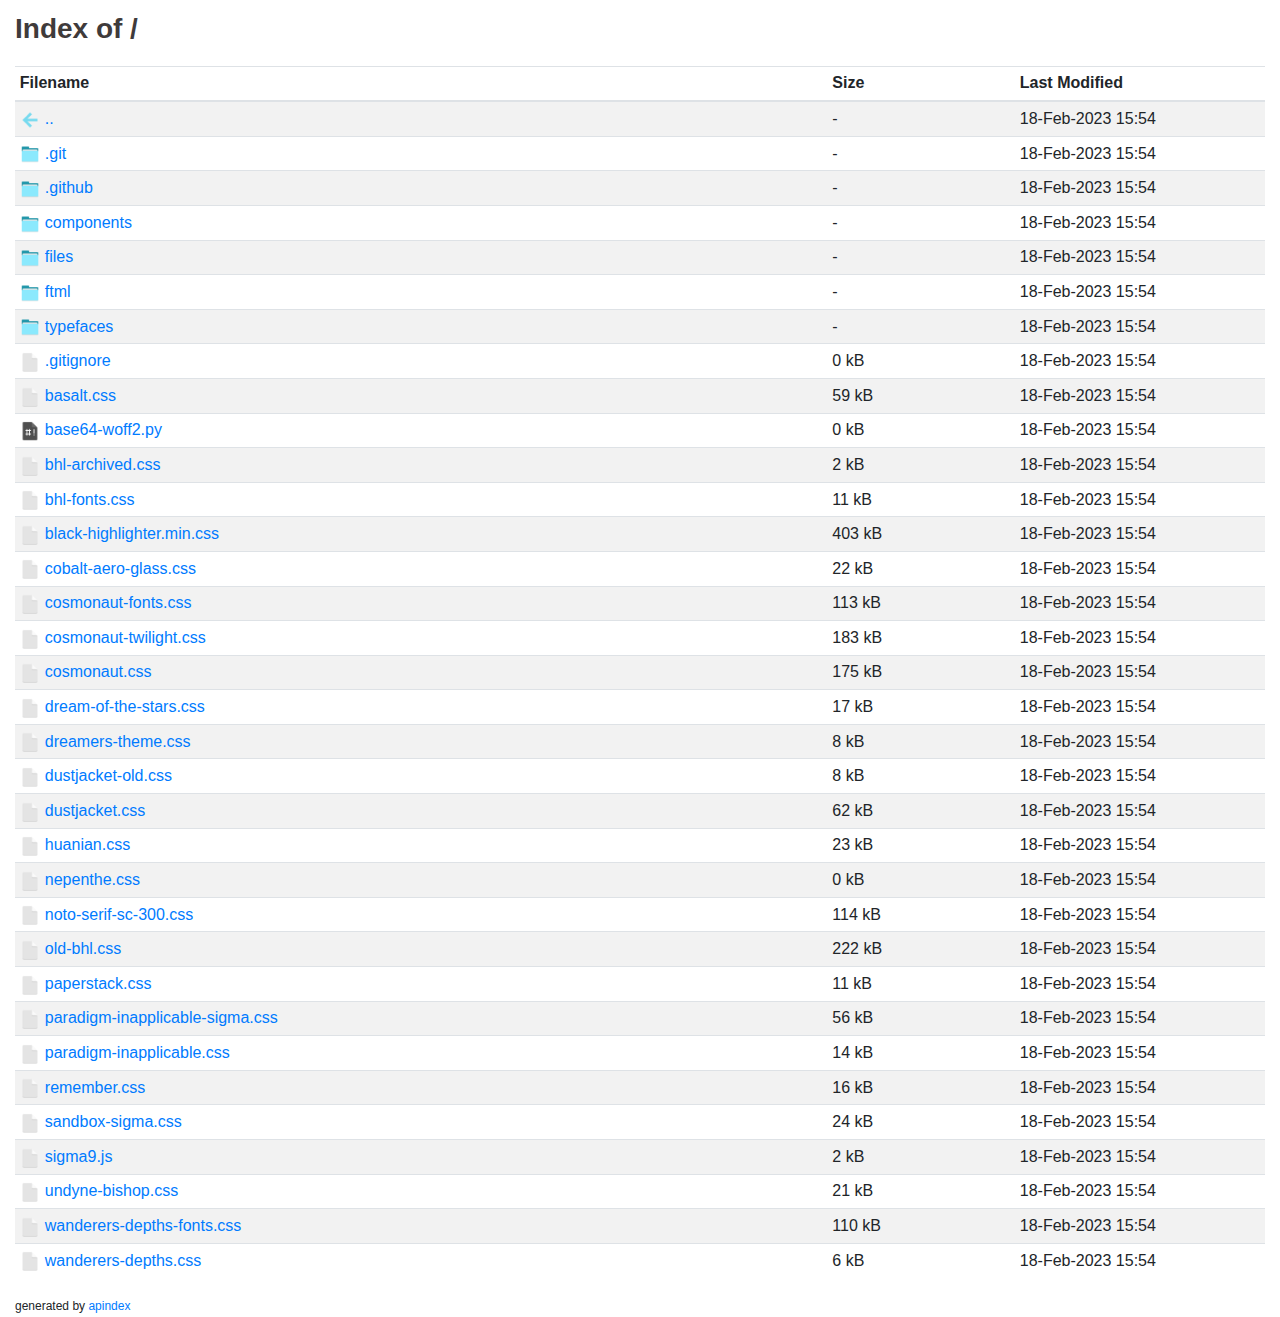
==== commit 8f0922f1: "deploy: 83ef27553158a5e573661eeab734144c25e3598e" ====
--- a/index.html
+++ b/index.html
@@ -30,7 +30,7 @@
             src="data:image/png;base64, iVBORw0KGgoAAAANSUhEUgAAADAAAAAwCAYAAABXAvmHAAAABHNCSVQICAgIfAhkiAAAAAlwSFlzAAAsSwAALEsBpT2WqQAAABl0RVh0U29mdHdhcmUAd3d3Lmlua3NjYXBlLm9yZ5vuPBoAAAFISURBVGiB7Zg9coMwEEa/9eQAJnfAOYcvlaiL0oFPlWtg3yGkS6lUzlDAjn52rSWj14PeG7DRCmg0Go1/i5tm/3r9GjTXIK0bu2n2gfAOAAFhvJyencY6KgFL+TtaEeIBa/[base64]/IHGSETZSGkgonyorxwhc6xSMULsZK5WxO6PFtm9UCrDS+e5vVMgeEl5QOt4feV1Mnu0uMUyota8XIybZu+m2df2aDQaDT1+AR8wAjICbNVxAAAAAElFTkSuQmCC" /><a href="..">..</a>
     </td>
     <td>-</td>
-    <td>16-Dec-2022 06:34</td>
+    <td>18-Feb-2023 15:54</td>
 </tr>
 <tr>
     <td>
@@ -38,7 +38,7 @@
             src="data:image/png;base64, iVBORw0KGgoAAAANSUhEUgAAADAAAAAwCAYAAABXAvmHAAAABHNCSVQICAgIfAhkiAAAAAlwSFlzAAAOxAAADsQBlSsOGwAAABl0RVh0U29mdHdhcmUAd3d3Lmlua3NjYXBlLm9yZ5vuPBoAAAGQSURBVGiB7Zg9T8JQFIbfoiBGK2FAA0YHdWbUOLsr/0AHJndmiaM7rsbJWd2UwTDp6KjRARJMLIMfBGhL6XUwDPZ6A0Lh1OQ842lz8j655zTNBRiGYSjRvIX1k8sMQjjWIJKDNHQFXkIa9u92t8+Hj9ebSW/Bcp1Cw3KSHSEGajihaamZSLgAYCwCIW+h0XZSg4YHgI4QaNjtxaFS/QFJYJjwfvboF2mE/GLj9MJXC9VujUzAaJq+9lPtljRCQUW1W8oT2FyII5deRSIaGW2yHtRMG0f3z7g13n7dLeUJBCE8ACSiEeTSK8rnkoDbasKulgMRvsv89BTsagVuqyk9k0ZoKaZjayeDs7A+lnD9kt3LonhTRNlTl34lDp7exawerPBd6vVPHK7Ff2SWRiio4QFA1+ek2r/5jKpgAWpYgBoWoIYFqGEBaliAGhaghgWoYQFqWIAaScCxzBpFkH5wTNPw1iSBh9J1vmNb0ovUOJb1+li6ynvr0sUWgBiAZQDBuVv8xgZQAfBBHYRhGB/5Aq4cd3fSSnLyAAAAAElFTkSuQmCC" /><a href=".git">.git</a>
     </td>
     <td>-</td>
-    <td>16-Dec-2022 06:34</td>
+    <td>18-Feb-2023 15:54</td>
 </tr>
 <tr>
     <td>
@@ -46,7 +46,7 @@
             src="data:image/png;base64, iVBORw0KGgoAAAANSUhEUgAAADAAAAAwCAYAAABXAvmHAAAABHNCSVQICAgIfAhkiAAAAAlwSFlzAAAOxAAADsQBlSsOGwAAABl0RVh0U29mdHdhcmUAd3d3Lmlua3NjYXBlLm9yZ5vuPBoAAAGQSURBVGiB7Zg9T8JQFIbfoiBGK2FAA0YHdWbUOLsr/0AHJndmiaM7rsbJWd2UwTDp6KjRARJMLIMfBGhL6XUwDPZ6A0Lh1OQ842lz8j655zTNBRiGYSjRvIX1k8sMQjjWIJKDNHQFXkIa9u92t8+Hj9ebSW/Bcp1Cw3KSHSEGajihaamZSLgAYCwCIW+h0XZSg4YHgI4QaNjtxaFS/QFJYJjwfvboF2mE/GLj9MJXC9VujUzAaJq+9lPtljRCQUW1W8oT2FyII5deRSIaGW2yHtRMG0f3z7g13n7dLeUJBCE8ACSiEeTSK8rnkoDbasKulgMRvsv89BTsagVuqyk9k0ZoKaZjayeDs7A+lnD9kt3LonhTRNlTl34lDp7exawerPBd6vVPHK7Ff2SWRiio4QFA1+ek2r/5jKpgAWpYgBoWoIYFqGEBaliAGhaghgWoYQFqWIAaScCxzBpFkH5wTNPw1iSBh9J1vmNb0ovUOJb1+li6ynvr0sUWgBiAZQDBuVv8xgZQAfBBHYRhGB/5Aq4cd3fSSnLyAAAAAElFTkSuQmCC" /><a href=".github">.github</a>
     </td>
     <td>-</td>
-    <td>16-Dec-2022 06:34</td>
+    <td>18-Feb-2023 15:54</td>
 </tr>
 <tr>
     <td>
@@ -54,7 +54,7 @@
             src="data:image/png;base64, iVBORw0KGgoAAAANSUhEUgAAADAAAAAwCAYAAABXAvmHAAAABHNCSVQICAgIfAhkiAAAAAlwSFlzAAAOxAAADsQBlSsOGwAAABl0RVh0U29mdHdhcmUAd3d3Lmlua3NjYXBlLm9yZ5vuPBoAAAGQSURBVGiB7Zg9T8JQFIbfoiBGK2FAA0YHdWbUOLsr/0AHJndmiaM7rsbJWd2UwTDp6KjRARJMLIMfBGhL6XUwDPZ6A0Lh1OQ842lz8j655zTNBRiGYSjRvIX1k8sMQjjWIJKDNHQFXkIa9u92t8+Hj9ebSW/Bcp1Cw3KSHSEGajihaamZSLgAYCwCIW+h0XZSg4YHgI4QaNjtxaFS/QFJYJjwfvboF2mE/GLj9MJXC9VujUzAaJq+9lPtljRCQUW1W8oT2FyII5deRSIaGW2yHtRMG0f3z7g13n7dLeUJBCE8ACSiEeTSK8rnkoDbasKulgMRvsv89BTsagVuqyk9k0ZoKaZjayeDs7A+lnD9kt3LonhTRNlTl34lDp7exawerPBd6vVPHK7Ff2SWRiio4QFA1+ek2r/5jKpgAWpYgBoWoIYFqGEBaliAGhaghgWoYQFqWIAaScCxzBpFkH5wTNPw1iSBh9J1vmNb0ovUOJb1+li6ynvr0sUWgBiAZQDBuVv8xgZQAfBBHYRhGB/5Aq4cd3fSSnLyAAAAAElFTkSuQmCC" /><a href="components">components</a>
     </td>
     <td>-</td>
-    <td>16-Dec-2022 06:34</td>
+    <td>18-Feb-2023 15:54</td>
 </tr>
 <tr>
     <td>
@@ -62,7 +62,7 @@
             src="data:image/png;base64, iVBORw0KGgoAAAANSUhEUgAAADAAAAAwCAYAAABXAvmHAAAABHNCSVQICAgIfAhkiAAAAAlwSFlzAAAOxAAADsQBlSsOGwAAABl0RVh0U29mdHdhcmUAd3d3Lmlua3NjYXBlLm9yZ5vuPBoAAAGQSURBVGiB7Zg9T8JQFIbfoiBGK2FAA0YHdWbUOLsr/0AHJndmiaM7rsbJWd2UwTDp6KjRARJMLIMfBGhL6XUwDPZ6A0Lh1OQ842lz8j655zTNBRiGYSjRvIX1k8sMQjjWIJKDNHQFXkIa9u92t8+Hj9ebSW/Bcp1Cw3KSHSEGajihaamZSLgAYCwCIW+h0XZSg4YHgI4QaNjtxaFS/QFJYJjwfvboF2mE/GLj9MJXC9VujUzAaJq+9lPtljRCQUW1W8oT2FyII5deRSIaGW2yHtRMG0f3z7g13n7dLeUJBCE8ACSiEeTSK8rnkoDbasKulgMRvsv89BTsagVuqyk9k0ZoKaZjayeDs7A+lnD9kt3LonhTRNlTl34lDp7exawerPBd6vVPHK7Ff2SWRiio4QFA1+ek2r/5jKpgAWpYgBoWoIYFqGEBaliAGhaghgWoYQFqWIAaScCxzBpFkH5wTNPw1iSBh9J1vmNb0ovUOJb1+li6ynvr0sUWgBiAZQDBuVv8xgZQAfBBHYRhGB/5Aq4cd3fSSnLyAAAAAElFTkSuQmCC" /><a href="files">files</a>
     </td>
     <td>-</td>
-    <td>16-Dec-2022 06:34</td>
+    <td>18-Feb-2023 15:54</td>
 </tr>
 <tr>
     <td>
@@ -70,7 +70,7 @@
             src="data:image/png;base64, iVBORw0KGgoAAAANSUhEUgAAADAAAAAwCAYAAABXAvmHAAAABHNCSVQICAgIfAhkiAAAAAlwSFlzAAAOxAAADsQBlSsOGwAAABl0RVh0U29mdHdhcmUAd3d3Lmlua3NjYXBlLm9yZ5vuPBoAAAGQSURBVGiB7Zg9T8JQFIbfoiBGK2FAA0YHdWbUOLsr/0AHJndmiaM7rsbJWd2UwTDp6KjRARJMLIMfBGhL6XUwDPZ6A0Lh1OQ842lz8j655zTNBRiGYSjRvIX1k8sMQjjWIJKDNHQFXkIa9u92t8+Hj9ebSW/Bcp1Cw3KSHSEGajihaamZSLgAYCwCIW+h0XZSg4YHgI4QaNjtxaFS/QFJYJjwfvboF2mE/GLj9MJXC9VujUzAaJq+9lPtljRCQUW1W8oT2FyII5deRSIaGW2yHtRMG0f3z7g13n7dLeUJBCE8ACSiEeTSK8rnkoDbasKulgMRvsv89BTsagVuqyk9k0ZoKaZjayeDs7A+lnD9kt3LonhTRNlTl34lDp7exawerPBd6vVPHK7Ff2SWRiio4QFA1+ek2r/5jKpgAWpYgBoWoIYFqGEBaliAGhaghgWoYQFqWIAaScCxzBpFkH5wTNPw1iSBh9J1vmNb0ovUOJb1+li6ynvr0sUWgBiAZQDBuVv8xgZQAfBBHYRhGB/5Aq4cd3fSSnLyAAAAAElFTkSuQmCC" /><a href="ftml">ftml</a>
     </td>
     <td>-</td>
-    <td>16-Dec-2022 06:34</td>
+    <td>18-Feb-2023 15:54</td>
 </tr>
 <tr>
     <td>
@@ -78,7 +78,7 @@
             src="data:image/png;base64, iVBORw0KGgoAAAANSUhEUgAAADAAAAAwCAYAAABXAvmHAAAABHNCSVQICAgIfAhkiAAAAAlwSFlzAAAOxAAADsQBlSsOGwAAABl0RVh0U29mdHdhcmUAd3d3Lmlua3NjYXBlLm9yZ5vuPBoAAAGQSURBVGiB7Zg9T8JQFIbfoiBGK2FAA0YHdWbUOLsr/0AHJndmiaM7rsbJWd2UwTDp6KjRARJMLIMfBGhL6XUwDPZ6A0Lh1OQ842lz8j655zTNBRiGYSjRvIX1k8sMQjjWIJKDNHQFXkIa9u92t8+Hj9ebSW/Bcp1Cw3KSHSEGajihaamZSLgAYCwCIW+h0XZSg4YHgI4QaNjtxaFS/QFJYJjwfvboF2mE/GLj9MJXC9VujUzAaJq+9lPtljRCQUW1W8oT2FyII5deRSIaGW2yHtRMG0f3z7g13n7dLeUJBCE8ACSiEeTSK8rnkoDbasKulgMRvsv89BTsagVuqyk9k0ZoKaZjayeDs7A+lnD9kt3LonhTRNlTl34lDp7exawerPBd6vVPHK7Ff2SWRiio4QFA1+ek2r/5jKpgAWpYgBoWoIYFqGEBaliAGhaghgWoYQFqWIAaScCxzBpFkH5wTNPw1iSBh9J1vmNb0ovUOJb1+li6ynvr0sUWgBiAZQDBuVv8xgZQAfBBHYRhGB/5Aq4cd3fSSnLyAAAAAElFTkSuQmCC" /><a href="typefaces">typefaces</a>
     </td>
     <td>-</td>
-    <td>16-Dec-2022 06:34</td>
+    <td>18-Feb-2023 15:54</td>
 </tr>
 
             <tr>
@@ -87,7 +87,7 @@
             src="data:image/png;base64, iVBORw0KGgoAAAANSUhEUgAAADAAAAAwCAYAAABXAvmHAAAABHNCSVQICAgIfAhkiAAAAAlwSFlzAAAgNgAAIDYBRqocHQAAABl0RVh0U29mdHdhcmUAd3d3Lmlua3NjYXBlLm9yZ5vuPBoAAAHSSURBVGiB7Zo7TsNAEIb/NYa8bKcIRQ6QMuICdHQIIdGkpOACabgHB+AKkQBR01FFgi4NDUkTKRilgSQkZLNDQSKB5HUefkyK/STLlnc0u59WXq/GBgy8iLBG3/frAM6JKBdXh/l8/tFxnLoQYhpHPq1Ar9c7AvCglBJEFEdfAIBcLvfiuu6rbdtnQojvqPksXcNgMDiUUgqlFIgotmM8HmeI6FhKeUdEe4kJDIfDnajJgyCi7Pwci4RWYDabhT4fEcgsLuKQ0AokhWVZ/wYbVSJ1AfyZgQVRJFIXEELYQfc3leCYAS2bSGyVALC+xNYJAOtJpC4wna62g5hL3BDRblhc6gL9fh+TyUStEktEJ1LK2zCJwBUhSRzHQbPZtAqFAoQIfVcSgA/P8w5KpdIFgOugoNQFstksKpUKRqMRlmwSBYAiERW73W5ZF5S6AADYtg3P81aO931fuy/bylVoHYwAN0aAGyPAjRHgxghwYwS4MQLcGAFujAA3RoAbI8CNEeBGK6CUkmkOJIywsWgFOp3OM34LrNxQu91+0jWGlYfdRqNxWa1WTy3Liu1Xg3VQSn21Wq37Wq12BeAzKGbZt+AygH0wFYEBSADvAN6Y+k+eH+ZyERSJimv9AAAAAElFTkSuQmCC" /><a href=".gitignore">.gitignore</a>
     </td>
     <td>0 kB</td>
-    <td>16-Dec-2022 06:34</td>
+    <td>18-Feb-2023 15:54</td>
 </tr>
 <tr>
     <td>
@@ -95,7 +95,7 @@
             src="data:image/png;base64, iVBORw0KGgoAAAANSUhEUgAAADAAAAAwCAYAAABXAvmHAAAABHNCSVQICAgIfAhkiAAAAAlwSFlzAAAgNgAAIDYBRqocHQAAABl0RVh0U29mdHdhcmUAd3d3Lmlua3NjYXBlLm9yZ5vuPBoAAAHSSURBVGiB7Zo7TsNAEIb/NYa8bKcIRQ6QMuICdHQIIdGkpOACabgHB+AKkQBR01FFgi4NDUkTKRilgSQkZLNDQSKB5HUefkyK/STLlnc0u59WXq/GBgy8iLBG3/frAM6JKBdXh/l8/tFxnLoQYhpHPq1Ar9c7AvCglBJEFEdfAIBcLvfiuu6rbdtnQojvqPksXcNgMDiUUgqlFIgotmM8HmeI6FhKeUdEe4kJDIfDnajJgyCi7Pwci4RWYDabhT4fEcgsLuKQ0AokhWVZ/wYbVSJ1AfyZgQVRJFIXEELYQfc3leCYAS2bSGyVALC+xNYJAOtJpC4wna62g5hL3BDRblhc6gL9fh+TyUStEktEJ1LK2zCJwBUhSRzHQbPZtAqFAoQIfVcSgA/P8w5KpdIFgOugoNQFstksKpUKRqMRlmwSBYAiERW73W5ZF5S6AADYtg3P81aO931fuy/bylVoHYwAN0aAGyPAjRHgxghwYwS4MQLcGAFujAA3RoAbI8CNEeBGK6CUkmkOJIywsWgFOp3OM34LrNxQu91+0jWGlYfdRqNxWa1WTy3Liu1Xg3VQSn21Wq37Wq12BeAzKGbZt+AygH0wFYEBSADvAN6Y+k+eH+ZyERSJimv9AAAAAElFTkSuQmCC" /><a href="basalt.css">basalt.css</a>
     </td>
     <td>59 kB</td>
-    <td>16-Dec-2022 06:34</td>
+    <td>18-Feb-2023 15:54</td>
 </tr>
 <tr>
     <td>
@@ -103,7 +103,7 @@
             src="data:image/png;base64, [base64]/r1QqX9frdW5vb9v2k2W5LMvylx6PZ3J6evr3w8PDWycALivD1dVVr5PAVhJCeAF0Xf+2t7d3Z3l5ucdJPEsAIUTT/uFAxoP5D+I3JxCWAK8lSZI8j+91Xf/oBKLjAEKIJ03TCUTHAQDZrNAuRDcALGUH4k0BQOsQbw4AWoPoOEC9Xn+Rn67rHxVF+TWdTpv2mXt1HKBUKqHr+otm32q1Oq9p2k4ziKZ0ryFJkjg5OXF5vd6mfkIIIUlSyev1flEsFpPAL2Z+HQdwu934/f5nm5IkSRIQrlQq4XK5/LmVX8cBAFwuFy7Xy1tvvV63XHS+yVGoFTl6A5OTk/T393NyckKhUDDKA4EA0WgUgP39/aYx+vr6mJqaolqtksvlWs7BEUAikWB6eprt7e0GgIGBAVKpFPA8wOjoKKlUiouLi84BjIyM4Ha78XjuFpbhcJixsTHDPjw8bFzfl5+dnVGtVp/Eeum8YCVbAKurq4TDYeM+kUiQSCRMfTc2NgBIpVKcnp7aqa6pbHViO9/It7eOvhwtZesNxONxhBCsr68TjUbZ3Nwkm80adlVVyWQyAMzOzgIQDAZxuy1HQ9uyBRAKhRBCcDfXQE9PD6FQyLD7fL4GX6Clcb8V2QKQJMlI/l6PE3xse63EjfivGr0Degfotmz1gbm5ObxeL0NDQwBMTEwgyw+hIpGIcT0/Pw/A3t4epVLpSaxisUg2m+X6+tpOKvYAFhYWGpKMxWLEYjFT32QyCUA+nzcFODs7I5PJIEkSitL6HrItgHw+TyAQYHx8nFAoRKFQ4Pz83LArisKHDx8AODg4AKBcLpvGikQiqKpKrVbj+Pi45VxsLyWEEKytrRGNRtnd3WVnZ8ewq6rK1tYWACsrKwD4/X7TIVVVVdLpNJeXlywuLnYGIBAIAHdPVdM0dF0nGAw+BJVlNE0DaCg3U6VSQdM0Li8v7aTibDm9urpKrVZDURR6ex92DAuFAvF4HGjs0GY6OjoiHo8jSVLDAvGlcgTg9/tNy91u97OJGwnI8ot9zfTJzwPvAN3WO0C39b8GaMtBdJtkmUuzY9ZDoH0n3PYlrq6uDqyMzY5SgzMzMz+Gw+FvaONfDVrUtaZpf+RyuZ+Bf8wcnjsL/gwYoEubwNw1nb+B8+ccP1n9C7qKjdomf7qdAAAAAElFTkSuQmCC" /><a href="base64-woff2.py">base64-woff2.py</a>
     </td>
     <td>0 kB</td>
-    <td>16-Dec-2022 06:34</td>
+    <td>18-Feb-2023 15:54</td>
 </tr>
 <tr>
     <td>
@@ -111,7 +111,7 @@
             src="data:image/png;base64, iVBORw0KGgoAAAANSUhEUgAAADAAAAAwCAYAAABXAvmHAAAABHNCSVQICAgIfAhkiAAAAAlwSFlzAAAgNgAAIDYBRqocHQAAABl0RVh0U29mdHdhcmUAd3d3Lmlua3NjYXBlLm9yZ5vuPBoAAAHSSURBVGiB7Zo7TsNAEIb/NYa8bKcIRQ6QMuICdHQIIdGkpOACabgHB+AKkQBR01FFgi4NDUkTKRilgSQkZLNDQSKB5HUefkyK/STLlnc0u59WXq/GBgy8iLBG3/frAM6JKBdXh/l8/tFxnLoQYhpHPq1Ar9c7AvCglBJEFEdfAIBcLvfiuu6rbdtnQojvqPksXcNgMDiUUgqlFIgotmM8HmeI6FhKeUdEe4kJDIfDnajJgyCi7Pwci4RWYDabhT4fEcgsLuKQ0AokhWVZ/wYbVSJ1AfyZgQVRJFIXEELYQfc3leCYAS2bSGyVALC+xNYJAOtJpC4wna62g5hL3BDRblhc6gL9fh+TyUStEktEJ1LK2zCJwBUhSRzHQbPZtAqFAoQIfVcSgA/P8w5KpdIFgOugoNQFstksKpUKRqMRlmwSBYAiERW73W5ZF5S6AADYtg3P81aO931fuy/bylVoHYwAN0aAGyPAjRHgxghwYwS4MQLcGAFujAA3RoAbI8CNEeBGK6CUkmkOJIywsWgFOp3OM34LrNxQu91+0jWGlYfdRqNxWa1WTy3Liu1Xg3VQSn21Wq37Wq12BeAzKGbZt+AygH0wFYEBSADvAN6Y+k+eH+ZyERSJimv9AAAAAElFTkSuQmCC" /><a href="bhl-archived.css">bhl-archived.css</a>
     </td>
     <td>2 kB</td>
-    <td>16-Dec-2022 06:34</td>
+    <td>18-Feb-2023 15:54</td>
 </tr>
 <tr>
     <td>
@@ -119,7 +119,7 @@
             src="data:image/png;base64, iVBORw0KGgoAAAANSUhEUgAAADAAAAAwCAYAAABXAvmHAAAABHNCSVQICAgIfAhkiAAAAAlwSFlzAAAgNgAAIDYBRqocHQAAABl0RVh0U29mdHdhcmUAd3d3Lmlua3NjYXBlLm9yZ5vuPBoAAAHSSURBVGiB7Zo7TsNAEIb/NYa8bKcIRQ6QMuICdHQIIdGkpOACabgHB+AKkQBR01FFgi4NDUkTKRilgSQkZLNDQSKB5HUefkyK/STLlnc0u59WXq/GBgy8iLBG3/frAM6JKBdXh/l8/tFxnLoQYhpHPq1Ar9c7AvCglBJEFEdfAIBcLvfiuu6rbdtnQojvqPksXcNgMDiUUgqlFIgotmM8HmeI6FhKeUdEe4kJDIfDnajJgyCi7Pwci4RWYDabhT4fEcgsLuKQ0AokhWVZ/wYbVSJ1AfyZgQVRJFIXEELYQfc3leCYAS2bSGyVALC+xNYJAOtJpC4wna62g5hL3BDRblhc6gL9fh+TyUStEktEJ1LK2zCJwBUhSRzHQbPZtAqFAoQIfVcSgA/P8w5KpdIFgOugoNQFstksKpUKRqMRlmwSBYAiERW73W5ZF5S6AADYtg3P81aO931fuy/bylVoHYwAN0aAGyPAjRHgxghwYwS4MQLcGAFujAA3RoAbI8CNEeBGK6CUkmkOJIywsWgFOp3OM34LrNxQu91+0jWGlYfdRqNxWa1WTy3Liu1Xg3VQSn21Wq37Wq12BeAzKGbZt+AygH0wFYEBSADvAN6Y+k+eH+ZyERSJimv9AAAAAElFTkSuQmCC" /><a href="bhl-fonts.css">bhl-fonts.css</a>
     </td>
     <td>11 kB</td>
-    <td>16-Dec-2022 06:34</td>
+    <td>18-Feb-2023 15:54</td>
 </tr>
 <tr>
     <td>
@@ -127,7 +127,7 @@
             src="data:image/png;base64, iVBORw0KGgoAAAANSUhEUgAAADAAAAAwCAYAAABXAvmHAAAABHNCSVQICAgIfAhkiAAAAAlwSFlzAAAgNgAAIDYBRqocHQAAABl0RVh0U29mdHdhcmUAd3d3Lmlua3NjYXBlLm9yZ5vuPBoAAAHSSURBVGiB7Zo7TsNAEIb/NYa8bKcIRQ6QMuICdHQIIdGkpOACabgHB+AKkQBR01FFgi4NDUkTKRilgSQkZLNDQSKB5HUefkyK/STLlnc0u59WXq/GBgy8iLBG3/frAM6JKBdXh/l8/tFxnLoQYhpHPq1Ar9c7AvCglBJEFEdfAIBcLvfiuu6rbdtnQojvqPksXcNgMDiUUgqlFIgotmM8HmeI6FhKeUdEe4kJDIfDnajJgyCi7Pwci4RWYDabhT4fEcgsLuKQ0AokhWVZ/wYbVSJ1AfyZgQVRJFIXEELYQfc3leCYAS2bSGyVALC+xNYJAOtJpC4wna62g5hL3BDRblhc6gL9fh+TyUStEktEJ1LK2zCJwBUhSRzHQbPZtAqFAoQIfVcSgA/P8w5KpdIFgOugoNQFstksKpUKRqMRlmwSBYAiERW73W5ZF5S6AADYtg3P81aO931fuy/bylVoHYwAN0aAGyPAjRHgxghwYwS4MQLcGAFujAA3RoAbI8CNEeBGK6CUkmkOJIywsWgFOp3OM34LrNxQu91+0jWGlYfdRqNxWa1WTy3Liu1Xg3VQSn21Wq37Wq12BeAzKGbZt+AygH0wFYEBSADvAN6Y+k+eH+ZyERSJimv9AAAAAElFTkSuQmCC" /><a href="black-highlighter.min.css">black-highlighter.min.css</a>
     </td>
     <td>403 kB</td>
-    <td>16-Dec-2022 06:34</td>
+    <td>18-Feb-2023 15:54</td>
 </tr>
 <tr>
     <td>
@@ -135,7 +135,7 @@
             src="data:image/png;base64, iVBORw0KGgoAAAANSUhEUgAAADAAAAAwCAYAAABXAvmHAAAABHNCSVQICAgIfAhkiAAAAAlwSFlzAAAgNgAAIDYBRqocHQAAABl0RVh0U29mdHdhcmUAd3d3Lmlua3NjYXBlLm9yZ5vuPBoAAAHSSURBVGiB7Zo7TsNAEIb/NYa8bKcIRQ6QMuICdHQIIdGkpOACabgHB+AKkQBR01FFgi4NDUkTKRilgSQkZLNDQSKB5HUefkyK/STLlnc0u59WXq/GBgy8iLBG3/frAM6JKBdXh/l8/tFxnLoQYhpHPq1Ar9c7AvCglBJEFEdfAIBcLvfiuu6rbdtnQojvqPksXcNgMDiUUgqlFIgotmM8HmeI6FhKeUdEe4kJDIfDnajJgyCi7Pwci4RWYDabhT4fEcgsLuKQ0AokhWVZ/wYbVSJ1AfyZgQVRJFIXEELYQfc3leCYAS2bSGyVALC+xNYJAOtJpC4wna62g5hL3BDRblhc6gL9fh+TyUStEktEJ1LK2zCJwBUhSRzHQbPZtAqFAoQIfVcSgA/P8w5KpdIFgOugoNQFstksKpUKRqMRlmwSBYAiERW73W5ZF5S6AADYtg3P81aO931fuy/bylVoHYwAN0aAGyPAjRHgxghwYwS4MQLcGAFujAA3RoAbI8CNEeBGK6CUkmkOJIywsWgFOp3OM34LrNxQu91+0jWGlYfdRqNxWa1WTy3Liu1Xg3VQSn21Wq37Wq12BeAzKGbZt+AygH0wFYEBSADvAN6Y+k+eH+ZyERSJimv9AAAAAElFTkSuQmCC" /><a href="cobalt-aero-glass.css">cobalt-aero-glass.css</a>
     </td>
     <td>22 kB</td>
-    <td>16-Dec-2022 06:34</td>
+    <td>18-Feb-2023 15:54</td>
 </tr>
 <tr>
     <td>
@@ -143,7 +143,7 @@
             src="data:image/png;base64, iVBORw0KGgoAAAANSUhEUgAAADAAAAAwCAYAAABXAvmHAAAABHNCSVQICAgIfAhkiAAAAAlwSFlzAAAgNgAAIDYBRqocHQAAABl0RVh0U29mdHdhcmUAd3d3Lmlua3NjYXBlLm9yZ5vuPBoAAAHSSURBVGiB7Zo7TsNAEIb/NYa8bKcIRQ6QMuICdHQIIdGkpOACabgHB+AKkQBR01FFgi4NDUkTKRilgSQkZLNDQSKB5HUefkyK/STLlnc0u59WXq/GBgy8iLBG3/frAM6JKBdXh/l8/tFxnLoQYhpHPq1Ar9c7AvCglBJEFEdfAIBcLvfiuu6rbdtnQojvqPksXcNgMDiUUgqlFIgotmM8HmeI6FhKeUdEe4kJDIfDnajJgyCi7Pwci4RWYDabhT4fEcgsLuKQ0AokhWVZ/wYbVSJ1AfyZgQVRJFIXEELYQfc3leCYAS2bSGyVALC+xNYJAOtJpC4wna62g5hL3BDRblhc6gL9fh+TyUStEktEJ1LK2zCJwBUhSRzHQbPZtAqFAoQIfVcSgA/P8w5KpdIFgOugoNQFstksKpUKRqMRlmwSBYAiERW73W5ZF5S6AADYtg3P81aO931fuy/bylVoHYwAN0aAGyPAjRHgxghwYwS4MQLcGAFujAA3RoAbI8CNEeBGK6CUkmkOJIywsWgFOp3OM34LrNxQu91+0jWGlYfdRqNxWa1WTy3Liu1Xg3VQSn21Wq37Wq12BeAzKGbZt+AygH0wFYEBSADvAN6Y+k+eH+ZyERSJimv9AAAAAElFTkSuQmCC" /><a href="cosmonaut-fonts.css">cosmonaut-fonts.css</a>
     </td>
     <td>113 kB</td>
-    <td>16-Dec-2022 06:34</td>
+    <td>18-Feb-2023 15:54</td>
 </tr>
 <tr>
     <td>
@@ -151,7 +151,7 @@
             src="data:image/png;base64, iVBORw0KGgoAAAANSUhEUgAAADAAAAAwCAYAAABXAvmHAAAABHNCSVQICAgIfAhkiAAAAAlwSFlzAAAgNgAAIDYBRqocHQAAABl0RVh0U29mdHdhcmUAd3d3Lmlua3NjYXBlLm9yZ5vuPBoAAAHSSURBVGiB7Zo7TsNAEIb/NYa8bKcIRQ6QMuICdHQIIdGkpOACabgHB+AKkQBR01FFgi4NDUkTKRilgSQkZLNDQSKB5HUefkyK/STLlnc0u59WXq/GBgy8iLBG3/frAM6JKBdXh/l8/tFxnLoQYhpHPq1Ar9c7AvCglBJEFEdfAIBcLvfiuu6rbdtnQojvqPksXcNgMDiUUgqlFIgotmM8HmeI6FhKeUdEe4kJDIfDnajJgyCi7Pwci4RWYDabhT4fEcgsLuKQ0AokhWVZ/wYbVSJ1AfyZgQVRJFIXEELYQfc3leCYAS2bSGyVALC+xNYJAOtJpC4wna62g5hL3BDRblhc6gL9fh+TyUStEktEJ1LK2zCJwBUhSRzHQbPZtAqFAoQIfVcSgA/P8w5KpdIFgOugoNQFstksKpUKRqMRlmwSBYAiERW73W5ZF5S6AADYtg3P81aO931fuy/bylVoHYwAN0aAGyPAjRHgxghwYwS4MQLcGAFujAA3RoAbI8CNEeBGK6CUkmkOJIywsWgFOp3OM34LrNxQu91+0jWGlYfdRqNxWa1WTy3Liu1Xg3VQSn21Wq37Wq12BeAzKGbZt+AygH0wFYEBSADvAN6Y+k+eH+ZyERSJimv9AAAAAElFTkSuQmCC" /><a href="cosmonaut-twilight.css">cosmonaut-twilight.css</a>
     </td>
     <td>183 kB</td>
-    <td>16-Dec-2022 06:34</td>
+    <td>18-Feb-2023 15:54</td>
 </tr>
 <tr>
     <td>
@@ -159,7 +159,7 @@
             src="data:image/png;base64, iVBORw0KGgoAAAANSUhEUgAAADAAAAAwCAYAAABXAvmHAAAABHNCSVQICAgIfAhkiAAAAAlwSFlzAAAgNgAAIDYBRqocHQAAABl0RVh0U29mdHdhcmUAd3d3Lmlua3NjYXBlLm9yZ5vuPBoAAAHSSURBVGiB7Zo7TsNAEIb/NYa8bKcIRQ6QMuICdHQIIdGkpOACabgHB+AKkQBR01FFgi4NDUkTKRilgSQkZLNDQSKB5HUefkyK/STLlnc0u59WXq/GBgy8iLBG3/frAM6JKBdXh/l8/tFxnLoQYhpHPq1Ar9c7AvCglBJEFEdfAIBcLvfiuu6rbdtnQojvqPksXcNgMDiUUgqlFIgotmM8HmeI6FhKeUdEe4kJDIfDnajJgyCi7Pwci4RWYDabhT4fEcgsLuKQ0AokhWVZ/wYbVSJ1AfyZgQVRJFIXEELYQfc3leCYAS2bSGyVALC+xNYJAOtJpC4wna62g5hL3BDRblhc6gL9fh+TyUStEktEJ1LK2zCJwBUhSRzHQbPZtAqFAoQIfVcSgA/P8w5KpdIFgOugoNQFstksKpUKRqMRlmwSBYAiERW73W5ZF5S6AADYtg3P81aO931fuy/bylVoHYwAN0aAGyPAjRHgxghwYwS4MQLcGAFujAA3RoAbI8CNEeBGK6CUkmkOJIywsWgFOp3OM34LrNxQu91+0jWGlYfdRqNxWa1WTy3Liu1Xg3VQSn21Wq37Wq12BeAzKGbZt+AygH0wFYEBSADvAN6Y+k+eH+ZyERSJimv9AAAAAElFTkSuQmCC" /><a href="cosmonaut.css">cosmonaut.css</a>
     </td>
     <td>175 kB</td>
-    <td>16-Dec-2022 06:34</td>
+    <td>18-Feb-2023 15:54</td>
 </tr>
 <tr>
     <td>
@@ -167,7 +167,7 @@
             src="data:image/png;base64, iVBORw0KGgoAAAANSUhEUgAAADAAAAAwCAYAAABXAvmHAAAABHNCSVQICAgIfAhkiAAAAAlwSFlzAAAgNgAAIDYBRqocHQAAABl0RVh0U29mdHdhcmUAd3d3Lmlua3NjYXBlLm9yZ5vuPBoAAAHSSURBVGiB7Zo7TsNAEIb/NYa8bKcIRQ6QMuICdHQIIdGkpOACabgHB+AKkQBR01FFgi4NDUkTKRilgSQkZLNDQSKB5HUefkyK/STLlnc0u59WXq/GBgy8iLBG3/frAM6JKBdXh/l8/tFxnLoQYhpHPq1Ar9c7AvCglBJEFEdfAIBcLvfiuu6rbdtnQojvqPksXcNgMDiUUgqlFIgotmM8HmeI6FhKeUdEe4kJDIfDnajJgyCi7Pwci4RWYDabhT4fEcgsLuKQ0AokhWVZ/wYbVSJ1AfyZgQVRJFIXEELYQfc3leCYAS2bSGyVALC+xNYJAOtJpC4wna62g5hL3BDRblhc6gL9fh+TyUStEktEJ1LK2zCJwBUhSRzHQbPZtAqFAoQIfVcSgA/P8w5KpdIFgOugoNQFstksKpUKRqMRlmwSBYAiERW73W5ZF5S6AADYtg3P81aO931fuy/bylVoHYwAN0aAGyPAjRHgxghwYwS4MQLcGAFujAA3RoAbI8CNEeBGK6CUkmkOJIywsWgFOp3OM34LrNxQu91+0jWGlYfdRqNxWa1WTy3Liu1Xg3VQSn21Wq37Wq12BeAzKGbZt+AygH0wFYEBSADvAN6Y+k+eH+ZyERSJimv9AAAAAElFTkSuQmCC" /><a href="dream-of-the-stars.css">dream-of-the-stars.css</a>
     </td>
     <td>17 kB</td>
-    <td>16-Dec-2022 06:34</td>
+    <td>18-Feb-2023 15:54</td>
 </tr>
 <tr>
     <td>
@@ -175,7 +175,7 @@
             src="data:image/png;base64, iVBORw0KGgoAAAANSUhEUgAAADAAAAAwCAYAAABXAvmHAAAABHNCSVQICAgIfAhkiAAAAAlwSFlzAAAgNgAAIDYBRqocHQAAABl0RVh0U29mdHdhcmUAd3d3Lmlua3NjYXBlLm9yZ5vuPBoAAAHSSURBVGiB7Zo7TsNAEIb/NYa8bKcIRQ6QMuICdHQIIdGkpOACabgHB+AKkQBR01FFgi4NDUkTKRilgSQkZLNDQSKB5HUefkyK/STLlnc0u59WXq/GBgy8iLBG3/frAM6JKBdXh/l8/tFxnLoQYhpHPq1Ar9c7AvCglBJEFEdfAIBcLvfiuu6rbdtnQojvqPksXcNgMDiUUgqlFIgotmM8HmeI6FhKeUdEe4kJDIfDnajJgyCi7Pwci4RWYDabhT4fEcgsLuKQ0AokhWVZ/wYbVSJ1AfyZgQVRJFIXEELYQfc3leCYAS2bSGyVALC+xNYJAOtJpC4wna62g5hL3BDRblhc6gL9fh+TyUStEktEJ1LK2zCJwBUhSRzHQbPZtAqFAoQIfVcSgA/P8w5KpdIFgOugoNQFstksKpUKRqMRlmwSBYAiERW73W5ZF5S6AADYtg3P81aO931fuy/bylVoHYwAN0aAGyPAjRHgxghwYwS4MQLcGAFujAA3RoAbI8CNEeBGK6CUkmkOJIywsWgFOp3OM34LrNxQu91+0jWGlYfdRqNxWa1WTy3Liu1Xg3VQSn21Wq37Wq12BeAzKGbZt+AygH0wFYEBSADvAN6Y+k+eH+ZyERSJimv9AAAAAElFTkSuQmCC" /><a href="dreamers-theme.css">dreamers-theme.css</a>
     </td>
     <td>8 kB</td>
-    <td>16-Dec-2022 06:34</td>
+    <td>18-Feb-2023 15:54</td>
 </tr>
 <tr>
     <td>
@@ -183,7 +183,7 @@
             src="data:image/png;base64, iVBORw0KGgoAAAANSUhEUgAAADAAAAAwCAYAAABXAvmHAAAABHNCSVQICAgIfAhkiAAAAAlwSFlzAAAgNgAAIDYBRqocHQAAABl0RVh0U29mdHdhcmUAd3d3Lmlua3NjYXBlLm9yZ5vuPBoAAAHSSURBVGiB7Zo7TsNAEIb/NYa8bKcIRQ6QMuICdHQIIdGkpOACabgHB+AKkQBR01FFgi4NDUkTKRilgSQkZLNDQSKB5HUefkyK/STLlnc0u59WXq/GBgy8iLBG3/frAM6JKBdXh/l8/tFxnLoQYhpHPq1Ar9c7AvCglBJEFEdfAIBcLvfiuu6rbdtnQojvqPksXcNgMDiUUgqlFIgotmM8HmeI6FhKeUdEe4kJDIfDnajJgyCi7Pwci4RWYDabhT4fEcgsLuKQ0AokhWVZ/wYbVSJ1AfyZgQVRJFIXEELYQfc3leCYAS2bSGyVALC+xNYJAOtJpC4wna62g5hL3BDRblhc6gL9fh+TyUStEktEJ1LK2zCJwBUhSRzHQbPZtAqFAoQIfVcSgA/P8w5KpdIFgOugoNQFstksKpUKRqMRlmwSBYAiERW73W5ZF5S6AADYtg3P81aO931fuy/bylVoHYwAN0aAGyPAjRHgxghwYwS4MQLcGAFujAA3RoAbI8CNEeBGK6CUkmkOJIywsWgFOp3OM34LrNxQu91+0jWGlYfdRqNxWa1WTy3Liu1Xg3VQSn21Wq37Wq12BeAzKGbZt+AygH0wFYEBSADvAN6Y+k+eH+ZyERSJimv9AAAAAElFTkSuQmCC" /><a href="dustjacket-old.css">dustjacket-old.css</a>
     </td>
     <td>8 kB</td>
-    <td>16-Dec-2022 06:34</td>
+    <td>18-Feb-2023 15:54</td>
 </tr>
 <tr>
     <td>
@@ -191,7 +191,7 @@
             src="data:image/png;base64, iVBORw0KGgoAAAANSUhEUgAAADAAAAAwCAYAAABXAvmHAAAABHNCSVQICAgIfAhkiAAAAAlwSFlzAAAgNgAAIDYBRqocHQAAABl0RVh0U29mdHdhcmUAd3d3Lmlua3NjYXBlLm9yZ5vuPBoAAAHSSURBVGiB7Zo7TsNAEIb/NYa8bKcIRQ6QMuICdHQIIdGkpOACabgHB+AKkQBR01FFgi4NDUkTKRilgSQkZLNDQSKB5HUefkyK/STLlnc0u59WXq/GBgy8iLBG3/frAM6JKBdXh/l8/tFxnLoQYhpHPq1Ar9c7AvCglBJEFEdfAIBcLvfiuu6rbdtnQojvqPksXcNgMDiUUgqlFIgotmM8HmeI6FhKeUdEe4kJDIfDnajJgyCi7Pwci4RWYDabhT4fEcgsLuKQ0AokhWVZ/wYbVSJ1AfyZgQVRJFIXEELYQfc3leCYAS2bSGyVALC+xNYJAOtJpC4wna62g5hL3BDRblhc6gL9fh+TyUStEktEJ1LK2zCJwBUhSRzHQbPZtAqFAoQIfVcSgA/P8w5KpdIFgOugoNQFstksKpUKRqMRlmwSBYAiERW73W5ZF5S6AADYtg3P81aO931fuy/bylVoHYwAN0aAGyPAjRHgxghwYwS4MQLcGAFujAA3RoAbI8CNEeBGK6CUkmkOJIywsWgFOp3OM34LrNxQu91+0jWGlYfdRqNxWa1WTy3Liu1Xg3VQSn21Wq37Wq12BeAzKGbZt+AygH0wFYEBSADvAN6Y+k+eH+ZyERSJimv9AAAAAElFTkSuQmCC" /><a href="dustjacket.css">dustjacket.css</a>
     </td>
     <td>62 kB</td>
-    <td>16-Dec-2022 06:34</td>
+    <td>18-Feb-2023 15:54</td>
 </tr>
 <tr>
     <td>
@@ -199,7 +199,7 @@
             src="data:image/png;base64, iVBORw0KGgoAAAANSUhEUgAAADAAAAAwCAYAAABXAvmHAAAABHNCSVQICAgIfAhkiAAAAAlwSFlzAAAgNgAAIDYBRqocHQAAABl0RVh0U29mdHdhcmUAd3d3Lmlua3NjYXBlLm9yZ5vuPBoAAAHSSURBVGiB7Zo7TsNAEIb/NYa8bKcIRQ6QMuICdHQIIdGkpOACabgHB+AKkQBR01FFgi4NDUkTKRilgSQkZLNDQSKB5HUefkyK/STLlnc0u59WXq/GBgy8iLBG3/frAM6JKBdXh/l8/tFxnLoQYhpHPq1Ar9c7AvCglBJEFEdfAIBcLvfiuu6rbdtnQojvqPksXcNgMDiUUgqlFIgotmM8HmeI6FhKeUdEe4kJDIfDnajJgyCi7Pwci4RWYDabhT4fEcgsLuKQ0AokhWVZ/wYbVSJ1AfyZgQVRJFIXEELYQfc3leCYAS2bSGyVALC+xNYJAOtJpC4wna62g5hL3BDRblhc6gL9fh+TyUStEktEJ1LK2zCJwBUhSRzHQbPZtAqFAoQIfVcSgA/P8w5KpdIFgOugoNQFstksKpUKRqMRlmwSBYAiERW73W5ZF5S6AADYtg3P81aO931fuy/bylVoHYwAN0aAGyPAjRHgxghwYwS4MQLcGAFujAA3RoAbI8CNEeBGK6CUkmkOJIywsWgFOp3OM34LrNxQu91+0jWGlYfdRqNxWa1WTy3Liu1Xg3VQSn21Wq37Wq12BeAzKGbZt+AygH0wFYEBSADvAN6Y+k+eH+ZyERSJimv9AAAAAElFTkSuQmCC" /><a href="huanian.css">huanian.css</a>
     </td>
     <td>23 kB</td>
-    <td>16-Dec-2022 06:34</td>
+    <td>18-Feb-2023 15:54</td>
 </tr>
 <tr>
     <td>
@@ -207,7 +207,7 @@
             src="data:image/png;base64, iVBORw0KGgoAAAANSUhEUgAAADAAAAAwCAYAAABXAvmHAAAABHNCSVQICAgIfAhkiAAAAAlwSFlzAAAgNgAAIDYBRqocHQAAABl0RVh0U29mdHdhcmUAd3d3Lmlua3NjYXBlLm9yZ5vuPBoAAAHSSURBVGiB7Zo7TsNAEIb/NYa8bKcIRQ6QMuICdHQIIdGkpOACabgHB+AKkQBR01FFgi4NDUkTKRilgSQkZLNDQSKB5HUefkyK/STLlnc0u59WXq/GBgy8iLBG3/frAM6JKBdXh/l8/tFxnLoQYhpHPq1Ar9c7AvCglBJEFEdfAIBcLvfiuu6rbdtnQojvqPksXcNgMDiUUgqlFIgotmM8HmeI6FhKeUdEe4kJDIfDnajJgyCi7Pwci4RWYDabhT4fEcgsLuKQ0AokhWVZ/wYbVSJ1AfyZgQVRJFIXEELYQfc3leCYAS2bSGyVALC+xNYJAOtJpC4wna62g5hL3BDRblhc6gL9fh+TyUStEktEJ1LK2zCJwBUhSRzHQbPZtAqFAoQIfVcSgA/P8w5KpdIFgOugoNQFstksKpUKRqMRlmwSBYAiERW73W5ZF5S6AADYtg3P81aO931fuy/bylVoHYwAN0aAGyPAjRHgxghwYwS4MQLcGAFujAA3RoAbI8CNEeBGK6CUkmkOJIywsWgFOp3OM34LrNxQu91+0jWGlYfdRqNxWa1WTy3Liu1Xg3VQSn21Wq37Wq12BeAzKGbZt+AygH0wFYEBSADvAN6Y+k+eH+ZyERSJimv9AAAAAElFTkSuQmCC" /><a href="nepenthe.css">nepenthe.css</a>
     </td>
     <td>0 kB</td>
-    <td>16-Dec-2022 06:34</td>
+    <td>18-Feb-2023 15:54</td>
 </tr>
 <tr>
     <td>
@@ -215,7 +215,7 @@
             src="data:image/png;base64, iVBORw0KGgoAAAANSUhEUgAAADAAAAAwCAYAAABXAvmHAAAABHNCSVQICAgIfAhkiAAAAAlwSFlzAAAgNgAAIDYBRqocHQAAABl0RVh0U29mdHdhcmUAd3d3Lmlua3NjYXBlLm9yZ5vuPBoAAAHSSURBVGiB7Zo7TsNAEIb/NYa8bKcIRQ6QMuICdHQIIdGkpOACabgHB+AKkQBR01FFgi4NDUkTKRilgSQkZLNDQSKB5HUefkyK/STLlnc0u59WXq/GBgy8iLBG3/frAM6JKBdXh/l8/tFxnLoQYhpHPq1Ar9c7AvCglBJEFEdfAIBcLvfiuu6rbdtnQojvqPksXcNgMDiUUgqlFIgotmM8HmeI6FhKeUdEe4kJDIfDnajJgyCi7Pwci4RWYDabhT4fEcgsLuKQ0AokhWVZ/wYbVSJ1AfyZgQVRJFIXEELYQfc3leCYAS2bSGyVALC+xNYJAOtJpC4wna62g5hL3BDRblhc6gL9fh+TyUStEktEJ1LK2zCJwBUhSRzHQbPZtAqFAoQIfVcSgA/P8w5KpdIFgOugoNQFstksKpUKRqMRlmwSBYAiERW73W5ZF5S6AADYtg3P81aO931fuy/bylVoHYwAN0aAGyPAjRHgxghwYwS4MQLcGAFujAA3RoAbI8CNEeBGK6CUkmkOJIywsWgFOp3OM34LrNxQu91+0jWGlYfdRqNxWa1WTy3Liu1Xg3VQSn21Wq37Wq12BeAzKGbZt+AygH0wFYEBSADvAN6Y+k+eH+ZyERSJimv9AAAAAElFTkSuQmCC" /><a href="noto-serif-sc-300.css">noto-serif-sc-300.css</a>
     </td>
     <td>114 kB</td>
-    <td>16-Dec-2022 06:34</td>
+    <td>18-Feb-2023 15:54</td>
 </tr>
 <tr>
     <td>
@@ -223,7 +223,15 @@
             src="data:image/png;base64, iVBORw0KGgoAAAANSUhEUgAAADAAAAAwCAYAAABXAvmHAAAABHNCSVQICAgIfAhkiAAAAAlwSFlzAAAgNgAAIDYBRqocHQAAABl0RVh0U29mdHdhcmUAd3d3Lmlua3NjYXBlLm9yZ5vuPBoAAAHSSURBVGiB7Zo7TsNAEIb/NYa8bKcIRQ6QMuICdHQIIdGkpOACabgHB+AKkQBR01FFgi4NDUkTKRilgSQkZLNDQSKB5HUefkyK/STLlnc0u59WXq/GBgy8iLBG3/frAM6JKBdXh/l8/tFxnLoQYhpHPq1Ar9c7AvCglBJEFEdfAIBcLvfiuu6rbdtnQojvqPksXcNgMDiUUgqlFIgotmM8HmeI6FhKeUdEe4kJDIfDnajJgyCi7Pwci4RWYDabhT4fEcgsLuKQ0AokhWVZ/wYbVSJ1AfyZgQVRJFIXEELYQfc3leCYAS2bSGyVALC+xNYJAOtJpC4wna62g5hL3BDRblhc6gL9fh+TyUStEktEJ1LK2zCJwBUhSRzHQbPZtAqFAoQIfVcSgA/P8w5KpdIFgOugoNQFstksKpUKRqMRlmwSBYAiERW73W5ZF5S6AADYtg3P81aO931fuy/bylVoHYwAN0aAGyPAjRHgxghwYwS4MQLcGAFujAA3RoAbI8CNEeBGK6CUkmkOJIywsWgFOp3OM34LrNxQu91+0jWGlYfdRqNxWa1WTy3Liu1Xg3VQSn21Wq37Wq12BeAzKGbZt+AygH0wFYEBSADvAN6Y+k+eH+ZyERSJimv9AAAAAElFTkSuQmCC" /><a href="old-bhl.css">old-bhl.css</a>
     </td>
     <td>222 kB</td>
-    <td>16-Dec-2022 06:34</td>
+    <td>18-Feb-2023 15:54</td>
+</tr>
+<tr>
+    <td>
+        <p style="display: none">paperstack.css</p><img style="margin-right: 5px; max-width: 20px"
+            src="data:image/png;base64, iVBORw0KGgoAAAANSUhEUgAAADAAAAAwCAYAAABXAvmHAAAABHNCSVQICAgIfAhkiAAAAAlwSFlzAAAgNgAAIDYBRqocHQAAABl0RVh0U29mdHdhcmUAd3d3Lmlua3NjYXBlLm9yZ5vuPBoAAAHSSURBVGiB7Zo7TsNAEIb/NYa8bKcIRQ6QMuICdHQIIdGkpOACabgHB+AKkQBR01FFgi4NDUkTKRilgSQkZLNDQSKB5HUefkyK/STLlnc0u59WXq/GBgy8iLBG3/frAM6JKBdXh/l8/tFxnLoQYhpHPq1Ar9c7AvCglBJEFEdfAIBcLvfiuu6rbdtnQojvqPksXcNgMDiUUgqlFIgotmM8HmeI6FhKeUdEe4kJDIfDnajJgyCi7Pwci4RWYDabhT4fEcgsLuKQ0AokhWVZ/wYbVSJ1AfyZgQVRJFIXEELYQfc3leCYAS2bSGyVALC+xNYJAOtJpC4wna62g5hL3BDRblhc6gL9fh+TyUStEktEJ1LK2zCJwBUhSRzHQbPZtAqFAoQIfVcSgA/P8w5KpdIFgOugoNQFstksKpUKRqMRlmwSBYAiERW73W5ZF5S6AADYtg3P81aO931fuy/bylVoHYwAN0aAGyPAjRHgxghwYwS4MQLcGAFujAA3RoAbI8CNEeBGK6CUkmkOJIywsWgFOp3OM34LrNxQu91+0jWGlYfdRqNxWa1WTy3Liu1Xg3VQSn21Wq37Wq12BeAzKGbZt+AygH0wFYEBSADvAN6Y+k+eH+ZyERSJimv9AAAAAElFTkSuQmCC" /><a href="paperstack.css">paperstack.css</a>
+    </td>
+    <td>11 kB</td>
+    <td>18-Feb-2023 15:54</td>
 </tr>
 <tr>
     <td>
@@ -231,7 +239,7 @@
             src="data:image/png;base64, iVBORw0KGgoAAAANSUhEUgAAADAAAAAwCAYAAABXAvmHAAAABHNCSVQICAgIfAhkiAAAAAlwSFlzAAAgNgAAIDYBRqocHQAAABl0RVh0U29mdHdhcmUAd3d3Lmlua3NjYXBlLm9yZ5vuPBoAAAHSSURBVGiB7Zo7TsNAEIb/NYa8bKcIRQ6QMuICdHQIIdGkpOACabgHB+AKkQBR01FFgi4NDUkTKRilgSQkZLNDQSKB5HUefkyK/STLlnc0u59WXq/GBgy8iLBG3/frAM6JKBdXh/l8/tFxnLoQYhpHPq1Ar9c7AvCglBJEFEdfAIBcLvfiuu6rbdtnQojvqPksXcNgMDiUUgqlFIgotmM8HmeI6FhKeUdEe4kJDIfDnajJgyCi7Pwci4RWYDabhT4fEcgsLuKQ0AokhWVZ/wYbVSJ1AfyZgQVRJFIXEELYQfc3leCYAS2bSGyVALC+xNYJAOtJpC4wna62g5hL3BDRblhc6gL9fh+TyUStEktEJ1LK2zCJwBUhSRzHQbPZtAqFAoQIfVcSgA/P8w5KpdIFgOugoNQFstksKpUKRqMRlmwSBYAiERW73W5ZF5S6AADYtg3P81aO931fuy/bylVoHYwAN0aAGyPAjRHgxghwYwS4MQLcGAFujAA3RoAbI8CNEeBGK6CUkmkOJIywsWgFOp3OM34LrNxQu91+0jWGlYfdRqNxWa1WTy3Liu1Xg3VQSn21Wq37Wq12BeAzKGbZt+AygH0wFYEBSADvAN6Y+k+eH+ZyERSJimv9AAAAAElFTkSuQmCC" /><a href="paradigm-inapplicable-sigma.css">paradigm-inapplicable-sigma.css</a>
     </td>
     <td>56 kB</td>
-    <td>16-Dec-2022 06:34</td>
+    <td>18-Feb-2023 15:54</td>
 </tr>
 <tr>
     <td>
@@ -239,7 +247,7 @@
             src="data:image/png;base64, iVBORw0KGgoAAAANSUhEUgAAADAAAAAwCAYAAABXAvmHAAAABHNCSVQICAgIfAhkiAAAAAlwSFlzAAAgNgAAIDYBRqocHQAAABl0RVh0U29mdHdhcmUAd3d3Lmlua3NjYXBlLm9yZ5vuPBoAAAHSSURBVGiB7Zo7TsNAEIb/NYa8bKcIRQ6QMuICdHQIIdGkpOACabgHB+AKkQBR01FFgi4NDUkTKRilgSQkZLNDQSKB5HUefkyK/STLlnc0u59WXq/GBgy8iLBG3/frAM6JKBdXh/l8/tFxnLoQYhpHPq1Ar9c7AvCglBJEFEdfAIBcLvfiuu6rbdtnQojvqPksXcNgMDiUUgqlFIgotmM8HmeI6FhKeUdEe4kJDIfDnajJgyCi7Pwci4RWYDabhT4fEcgsLuKQ0AokhWVZ/wYbVSJ1AfyZgQVRJFIXEELYQfc3leCYAS2bSGyVALC+xNYJAOtJpC4wna62g5hL3BDRblhc6gL9fh+TyUStEktEJ1LK2zCJwBUhSRzHQbPZtAqFAoQIfVcSgA/P8w5KpdIFgOugoNQFstksKpUKRqMRlmwSBYAiERW73W5ZF5S6AADYtg3P81aO931fuy/bylVoHYwAN0aAGyPAjRHgxghwYwS4MQLcGAFujAA3RoAbI8CNEeBGK6CUkmkOJIywsWgFOp3OM34LrNxQu91+0jWGlYfdRqNxWa1WTy3Liu1Xg3VQSn21Wq37Wq12BeAzKGbZt+AygH0wFYEBSADvAN6Y+k+eH+ZyERSJimv9AAAAAElFTkSuQmCC" /><a href="paradigm-inapplicable.css">paradigm-inapplicable.css</a>
     </td>
     <td>14 kB</td>
-    <td>16-Dec-2022 06:34</td>
+    <td>18-Feb-2023 15:54</td>
 </tr>
 <tr>
     <td>
@@ -247,7 +255,7 @@
             src="data:image/png;base64, iVBORw0KGgoAAAANSUhEUgAAADAAAAAwCAYAAABXAvmHAAAABHNCSVQICAgIfAhkiAAAAAlwSFlzAAAgNgAAIDYBRqocHQAAABl0RVh0U29mdHdhcmUAd3d3Lmlua3NjYXBlLm9yZ5vuPBoAAAHSSURBVGiB7Zo7TsNAEIb/NYa8bKcIRQ6QMuICdHQIIdGkpOACabgHB+AKkQBR01FFgi4NDUkTKRilgSQkZLNDQSKB5HUefkyK/STLlnc0u59WXq/GBgy8iLBG3/frAM6JKBdXh/l8/tFxnLoQYhpHPq1Ar9c7AvCglBJEFEdfAIBcLvfiuu6rbdtnQojvqPksXcNgMDiUUgqlFIgotmM8HmeI6FhKeUdEe4kJDIfDnajJgyCi7Pwci4RWYDabhT4fEcgsLuKQ0AokhWVZ/wYbVSJ1AfyZgQVRJFIXEELYQfc3leCYAS2bSGyVALC+xNYJAOtJpC4wna62g5hL3BDRblhc6gL9fh+TyUStEktEJ1LK2zCJwBUhSRzHQbPZtAqFAoQIfVcSgA/P8w5KpdIFgOugoNQFstksKpUKRqMRlmwSBYAiERW73W5ZF5S6AADYtg3P81aO931fuy/bylVoHYwAN0aAGyPAjRHgxghwYwS4MQLcGAFujAA3RoAbI8CNEeBGK6CUkmkOJIywsWgFOp3OM34LrNxQu91+0jWGlYfdRqNxWa1WTy3Liu1Xg3VQSn21Wq37Wq12BeAzKGbZt+AygH0wFYEBSADvAN6Y+k+eH+ZyERSJimv9AAAAAElFTkSuQmCC" /><a href="remember.css">remember.css</a>
     </td>
     <td>16 kB</td>
-    <td>16-Dec-2022 06:34</td>
+    <td>18-Feb-2023 15:54</td>
 </tr>
 <tr>
     <td>
@@ -255,7 +263,7 @@
             src="data:image/png;base64, iVBORw0KGgoAAAANSUhEUgAAADAAAAAwCAYAAABXAvmHAAAABHNCSVQICAgIfAhkiAAAAAlwSFlzAAAgNgAAIDYBRqocHQAAABl0RVh0U29mdHdhcmUAd3d3Lmlua3NjYXBlLm9yZ5vuPBoAAAHSSURBVGiB7Zo7TsNAEIb/NYa8bKcIRQ6QMuICdHQIIdGkpOACabgHB+AKkQBR01FFgi4NDUkTKRilgSQkZLNDQSKB5HUefkyK/STLlnc0u59WXq/GBgy8iLBG3/frAM6JKBdXh/l8/tFxnLoQYhpHPq1Ar9c7AvCglBJEFEdfAIBcLvfiuu6rbdtnQojvqPksXcNgMDiUUgqlFIgotmM8HmeI6FhKeUdEe4kJDIfDnajJgyCi7Pwci4RWYDabhT4fEcgsLuKQ0AokhWVZ/wYbVSJ1AfyZgQVRJFIXEELYQfc3leCYAS2bSGyVALC+xNYJAOtJpC4wna62g5hL3BDRblhc6gL9fh+TyUStEktEJ1LK2zCJwBUhSRzHQbPZtAqFAoQIfVcSgA/P8w5KpdIFgOugoNQFstksKpUKRqMRlmwSBYAiERW73W5ZF5S6AADYtg3P81aO931fuy/bylVoHYwAN0aAGyPAjRHgxghwYwS4MQLcGAFujAA3RoAbI8CNEeBGK6CUkmkOJIywsWgFOp3OM34LrNxQu91+0jWGlYfdRqNxWa1WTy3Liu1Xg3VQSn21Wq37Wq12BeAzKGbZt+AygH0wFYEBSADvAN6Y+k+eH+ZyERSJimv9AAAAAElFTkSuQmCC" /><a href="sandbox-sigma.css">sandbox-sigma.css</a>
     </td>
     <td>24 kB</td>
-    <td>16-Dec-2022 06:34</td>
+    <td>18-Feb-2023 15:54</td>
 </tr>
 <tr>
     <td>
@@ -263,7 +271,7 @@
             src="data:image/png;base64, iVBORw0KGgoAAAANSUhEUgAAADAAAAAwCAYAAABXAvmHAAAABHNCSVQICAgIfAhkiAAAAAlwSFlzAAAgNgAAIDYBRqocHQAAABl0RVh0U29mdHdhcmUAd3d3Lmlua3NjYXBlLm9yZ5vuPBoAAAHSSURBVGiB7Zo7TsNAEIb/NYa8bKcIRQ6QMuICdHQIIdGkpOACabgHB+AKkQBR01FFgi4NDUkTKRilgSQkZLNDQSKB5HUefkyK/STLlnc0u59WXq/GBgy8iLBG3/frAM6JKBdXh/l8/tFxnLoQYhpHPq1Ar9c7AvCglBJEFEdfAIBcLvfiuu6rbdtnQojvqPksXcNgMDiUUgqlFIgotmM8HmeI6FhKeUdEe4kJDIfDnajJgyCi7Pwci4RWYDabhT4fEcgsLuKQ0AokhWVZ/wYbVSJ1AfyZgQVRJFIXEELYQfc3leCYAS2bSGyVALC+xNYJAOtJpC4wna62g5hL3BDRblhc6gL9fh+TyUStEktEJ1LK2zCJwBUhSRzHQbPZtAqFAoQIfVcSgA/P8w5KpdIFgOugoNQFstksKpUKRqMRlmwSBYAiERW73W5ZF5S6AADYtg3P81aO931fuy/bylVoHYwAN0aAGyPAjRHgxghwYwS4MQLcGAFujAA3RoAbI8CNEeBGK6CUkmkOJIywsWgFOp3OM34LrNxQu91+0jWGlYfdRqNxWa1WTy3Liu1Xg3VQSn21Wq37Wq12BeAzKGbZt+AygH0wFYEBSADvAN6Y+k+eH+ZyERSJimv9AAAAAElFTkSuQmCC" /><a href="sigma9.js">sigma9.js</a>
     </td>
     <td>2 kB</td>
-    <td>16-Dec-2022 06:34</td>
+    <td>18-Feb-2023 15:54</td>
 </tr>
 <tr>
     <td>
@@ -271,7 +279,7 @@
             src="data:image/png;base64, iVBORw0KGgoAAAANSUhEUgAAADAAAAAwCAYAAABXAvmHAAAABHNCSVQICAgIfAhkiAAAAAlwSFlzAAAgNgAAIDYBRqocHQAAABl0RVh0U29mdHdhcmUAd3d3Lmlua3NjYXBlLm9yZ5vuPBoAAAHSSURBVGiB7Zo7TsNAEIb/NYa8bKcIRQ6QMuICdHQIIdGkpOACabgHB+AKkQBR01FFgi4NDUkTKRilgSQkZLNDQSKB5HUefkyK/STLlnc0u59WXq/GBgy8iLBG3/frAM6JKBdXh/l8/tFxnLoQYhpHPq1Ar9c7AvCglBJEFEdfAIBcLvfiuu6rbdtnQojvqPksXcNgMDiUUgqlFIgotmM8HmeI6FhKeUdEe4kJDIfDnajJgyCi7Pwci4RWYDabhT4fEcgsLuKQ0AokhWVZ/wYbVSJ1AfyZgQVRJFIXEELYQfc3leCYAS2bSGyVALC+xNYJAOtJpC4wna62g5hL3BDRblhc6gL9fh+TyUStEktEJ1LK2zCJwBUhSRzHQbPZtAqFAoQIfVcSgA/P8w5KpdIFgOugoNQFstksKpUKRqMRlmwSBYAiERW73W5ZF5S6AADYtg3P81aO931fuy/bylVoHYwAN0aAGyPAjRHgxghwYwS4MQLcGAFujAA3RoAbI8CNEeBGK6CUkmkOJIywsWgFOp3OM34LrNxQu91+0jWGlYfdRqNxWa1WTy3Liu1Xg3VQSn21Wq37Wq12BeAzKGbZt+AygH0wFYEBSADvAN6Y+k+eH+ZyERSJimv9AAAAAElFTkSuQmCC" /><a href="undyne-bishop.css">undyne-bishop.css</a>
     </td>
     <td>21 kB</td>
-    <td>16-Dec-2022 06:34</td>
+    <td>18-Feb-2023 15:54</td>
 </tr>
 <tr>
     <td>
@@ -279,7 +287,7 @@
             src="data:image/png;base64, iVBORw0KGgoAAAANSUhEUgAAADAAAAAwCAYAAABXAvmHAAAABHNCSVQICAgIfAhkiAAAAAlwSFlzAAAgNgAAIDYBRqocHQAAABl0RVh0U29mdHdhcmUAd3d3Lmlua3NjYXBlLm9yZ5vuPBoAAAHSSURBVGiB7Zo7TsNAEIb/NYa8bKcIRQ6QMuICdHQIIdGkpOACabgHB+AKkQBR01FFgi4NDUkTKRilgSQkZLNDQSKB5HUefkyK/STLlnc0u59WXq/GBgy8iLBG3/frAM6JKBdXh/l8/tFxnLoQYhpHPq1Ar9c7AvCglBJEFEdfAIBcLvfiuu6rbdtnQojvqPksXcNgMDiUUgqlFIgotmM8HmeI6FhKeUdEe4kJDIfDnajJgyCi7Pwci4RWYDabhT4fEcgsLuKQ0AokhWVZ/wYbVSJ1AfyZgQVRJFIXEELYQfc3leCYAS2bSGyVALC+xNYJAOtJpC4wna62g5hL3BDRblhc6gL9fh+TyUStEktEJ1LK2zCJwBUhSRzHQbPZtAqFAoQIfVcSgA/P8w5KpdIFgOugoNQFstksKpUKRqMRlmwSBYAiERW73W5ZF5S6AADYtg3P81aO931fuy/bylVoHYwAN0aAGyPAjRHgxghwYwS4MQLcGAFujAA3RoAbI8CNEeBGK6CUkmkOJIywsWgFOp3OM34LrNxQu91+0jWGlYfdRqNxWa1WTy3Liu1Xg3VQSn21Wq37Wq12BeAzKGbZt+AygH0wFYEBSADvAN6Y+k+eH+ZyERSJimv9AAAAAElFTkSuQmCC" /><a href="wanderers-depths-fonts.css">wanderers-depths-fonts.css</a>
     </td>
     <td>110 kB</td>
-    <td>16-Dec-2022 06:34</td>
+    <td>18-Feb-2023 15:54</td>
 </tr>
 <tr>
     <td>
@@ -287,7 +295,7 @@
             src="data:image/png;base64, iVBORw0KGgoAAAANSUhEUgAAADAAAAAwCAYAAABXAvmHAAAABHNCSVQICAgIfAhkiAAAAAlwSFlzAAAgNgAAIDYBRqocHQAAABl0RVh0U29mdHdhcmUAd3d3Lmlua3NjYXBlLm9yZ5vuPBoAAAHSSURBVGiB7Zo7TsNAEIb/NYa8bKcIRQ6QMuICdHQIIdGkpOACabgHB+AKkQBR01FFgi4NDUkTKRilgSQkZLNDQSKB5HUefkyK/STLlnc0u59WXq/GBgy8iLBG3/frAM6JKBdXh/l8/tFxnLoQYhpHPq1Ar9c7AvCglBJEFEdfAIBcLvfiuu6rbdtnQojvqPksXcNgMDiUUgqlFIgotmM8HmeI6FhKeUdEe4kJDIfDnajJgyCi7Pwci4RWYDabhT4fEcgsLuKQ0AokhWVZ/wYbVSJ1AfyZgQVRJFIXEELYQfc3leCYAS2bSGyVALC+xNYJAOtJpC4wna62g5hL3BDRblhc6gL9fh+TyUStEktEJ1LK2zCJwBUhSRzHQbPZtAqFAoQIfVcSgA/P8w5KpdIFgOugoNQFstksKpUKRqMRlmwSBYAiERW73W5ZF5S6AADYtg3P81aO931fuy/bylVoHYwAN0aAGyPAjRHgxghwYwS4MQLcGAFujAA3RoAbI8CNEeBGK6CUkmkOJIywsWgFOp3OM34LrNxQu91+0jWGlYfdRqNxWa1WTy3Liu1Xg3VQSn21Wq37Wq12BeAzKGbZt+AygH0wFYEBSADvAN6Y+k+eH+ZyERSJimv9AAAAAElFTkSuQmCC" /><a href="wanderers-depths.css">wanderers-depths.css</a>
     </td>
     <td>6 kB</td>
-    <td>16-Dec-2022 06:34</td>
+    <td>18-Feb-2023 15:54</td>
 </tr>
 
 		</tbody>
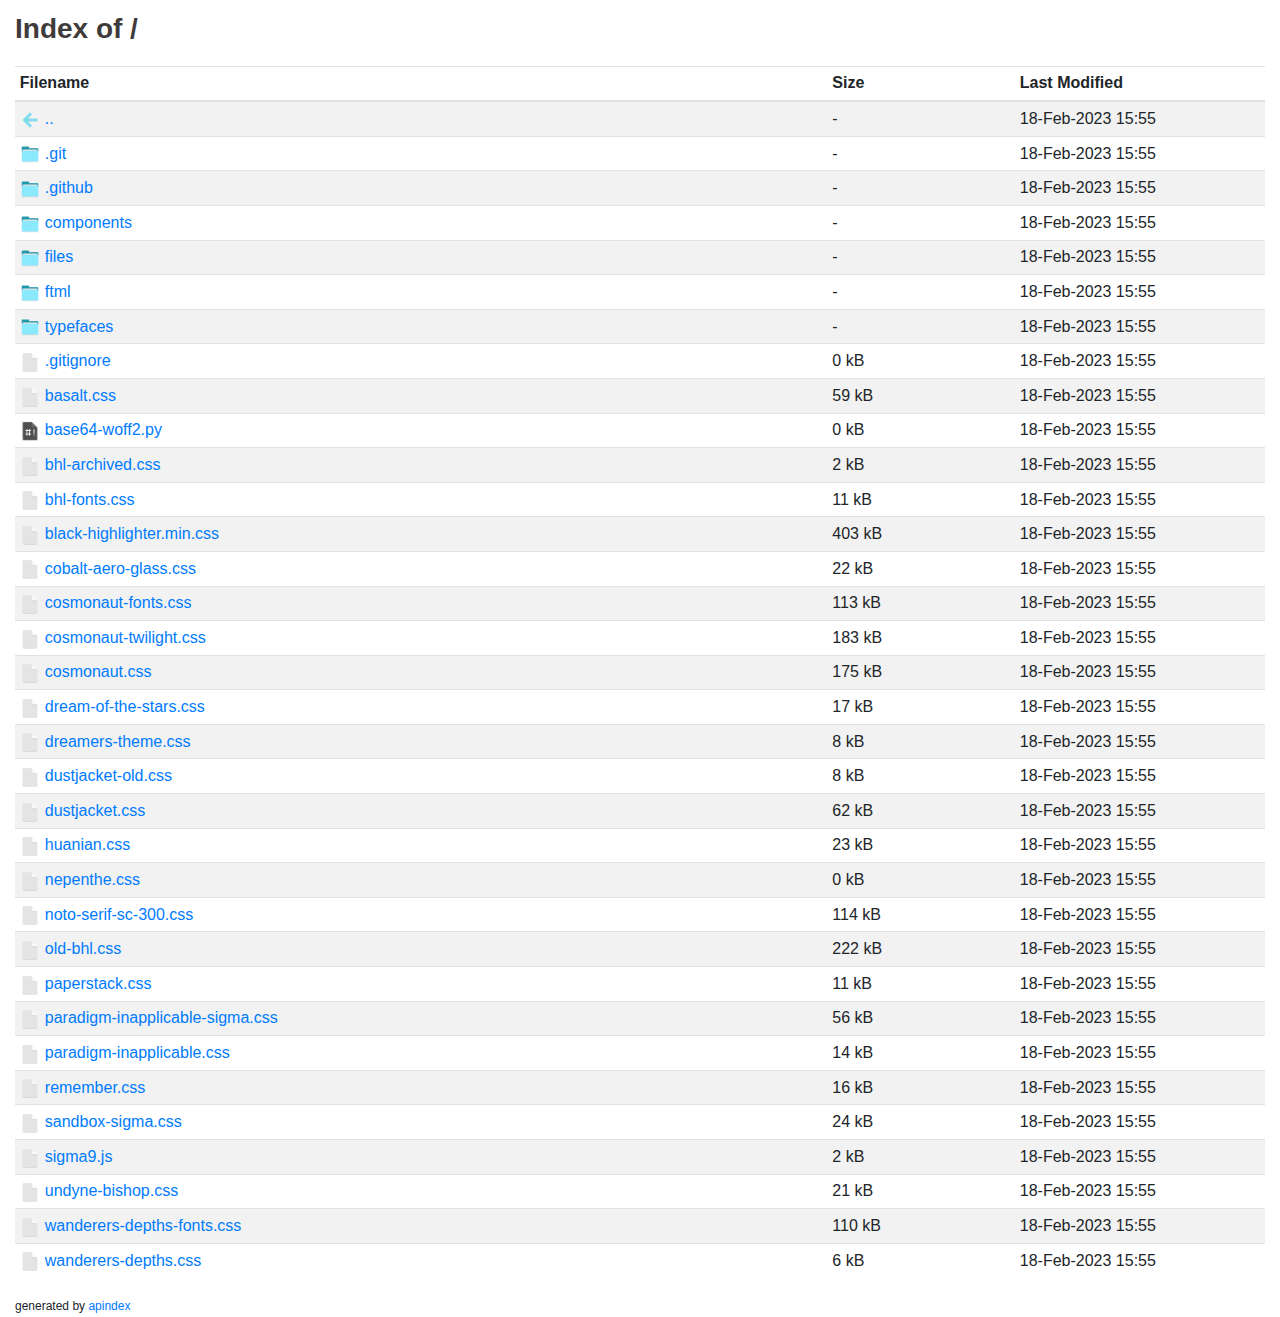
==== commit 44d3a20c: "deploy: 15d543516e7ef5a28a57f66adb0a7bdffdc0ec7c" ====
--- a/index.html
+++ b/index.html
@@ -30,7 +30,7 @@
             src="data:image/png;base64, iVBORw0KGgoAAAANSUhEUgAAADAAAAAwCAYAAABXAvmHAAAABHNCSVQICAgIfAhkiAAAAAlwSFlzAAAsSwAALEsBpT2WqQAAABl0RVh0U29mdHdhcmUAd3d3Lmlua3NjYXBlLm9yZ5vuPBoAAAFISURBVGiB7Zg9coMwEEa/9eQAJnfAOYcvlaiL0oFPlWtg3yGkS6lUzlDAjn52rSWj14PeG7DRCmg0Go1/i5tm/3r9GjTXIK0bu2n2gfAOAAFhvJyencY6KgFL+TtaEeIBa/[base64]/IHGSETZSGkgonyorxwhc6xSMULsZK5WxO6PFtm9UCrDS+e5vVMgeEl5QOt4feV1Mnu0uMUyota8XIybZu+m2df2aDQaDT1+AR8wAjICbNVxAAAAAElFTkSuQmCC" /><a href="..">..</a>
     </td>
     <td>-</td>
-    <td>18-Feb-2023 15:54</td>
+    <td>18-Feb-2023 15:55</td>
 </tr>
 <tr>
     <td>
@@ -38,7 +38,7 @@
             src="data:image/png;base64, iVBORw0KGgoAAAANSUhEUgAAADAAAAAwCAYAAABXAvmHAAAABHNCSVQICAgIfAhkiAAAAAlwSFlzAAAOxAAADsQBlSsOGwAAABl0RVh0U29mdHdhcmUAd3d3Lmlua3NjYXBlLm9yZ5vuPBoAAAGQSURBVGiB7Zg9T8JQFIbfoiBGK2FAA0YHdWbUOLsr/0AHJndmiaM7rsbJWd2UwTDp6KjRARJMLIMfBGhL6XUwDPZ6A0Lh1OQ842lz8j655zTNBRiGYSjRvIX1k8sMQjjWIJKDNHQFXkIa9u92t8+Hj9ebSW/Bcp1Cw3KSHSEGajihaamZSLgAYCwCIW+h0XZSg4YHgI4QaNjtxaFS/QFJYJjwfvboF2mE/GLj9MJXC9VujUzAaJq+9lPtljRCQUW1W8oT2FyII5deRSIaGW2yHtRMG0f3z7g13n7dLeUJBCE8ACSiEeTSK8rnkoDbasKulgMRvsv89BTsagVuqyk9k0ZoKaZjayeDs7A+lnD9kt3LonhTRNlTl34lDp7exawerPBd6vVPHK7Ff2SWRiio4QFA1+ek2r/5jKpgAWpYgBoWoIYFqGEBaliAGhaghgWoYQFqWIAaScCxzBpFkH5wTNPw1iSBh9J1vmNb0ovUOJb1+li6ynvr0sUWgBiAZQDBuVv8xgZQAfBBHYRhGB/5Aq4cd3fSSnLyAAAAAElFTkSuQmCC" /><a href=".git">.git</a>
     </td>
     <td>-</td>
-    <td>18-Feb-2023 15:54</td>
+    <td>18-Feb-2023 15:55</td>
 </tr>
 <tr>
     <td>
@@ -46,7 +46,7 @@
             src="data:image/png;base64, iVBORw0KGgoAAAANSUhEUgAAADAAAAAwCAYAAABXAvmHAAAABHNCSVQICAgIfAhkiAAAAAlwSFlzAAAOxAAADsQBlSsOGwAAABl0RVh0U29mdHdhcmUAd3d3Lmlua3NjYXBlLm9yZ5vuPBoAAAGQSURBVGiB7Zg9T8JQFIbfoiBGK2FAA0YHdWbUOLsr/0AHJndmiaM7rsbJWd2UwTDp6KjRARJMLIMfBGhL6XUwDPZ6A0Lh1OQ842lz8j655zTNBRiGYSjRvIX1k8sMQjjWIJKDNHQFXkIa9u92t8+Hj9ebSW/Bcp1Cw3KSHSEGajihaamZSLgAYCwCIW+h0XZSg4YHgI4QaNjtxaFS/QFJYJjwfvboF2mE/GLj9MJXC9VujUzAaJq+9lPtljRCQUW1W8oT2FyII5deRSIaGW2yHtRMG0f3z7g13n7dLeUJBCE8ACSiEeTSK8rnkoDbasKulgMRvsv89BTsagVuqyk9k0ZoKaZjayeDs7A+lnD9kt3LonhTRNlTl34lDp7exawerPBd6vVPHK7Ff2SWRiio4QFA1+ek2r/5jKpgAWpYgBoWoIYFqGEBaliAGhaghgWoYQFqWIAaScCxzBpFkH5wTNPw1iSBh9J1vmNb0ovUOJb1+li6ynvr0sUWgBiAZQDBuVv8xgZQAfBBHYRhGB/5Aq4cd3fSSnLyAAAAAElFTkSuQmCC" /><a href=".github">.github</a>
     </td>
     <td>-</td>
-    <td>18-Feb-2023 15:54</td>
+    <td>18-Feb-2023 15:55</td>
 </tr>
 <tr>
     <td>
@@ -54,7 +54,7 @@
             src="data:image/png;base64, iVBORw0KGgoAAAANSUhEUgAAADAAAAAwCAYAAABXAvmHAAAABHNCSVQICAgIfAhkiAAAAAlwSFlzAAAOxAAADsQBlSsOGwAAABl0RVh0U29mdHdhcmUAd3d3Lmlua3NjYXBlLm9yZ5vuPBoAAAGQSURBVGiB7Zg9T8JQFIbfoiBGK2FAA0YHdWbUOLsr/0AHJndmiaM7rsbJWd2UwTDp6KjRARJMLIMfBGhL6XUwDPZ6A0Lh1OQ842lz8j655zTNBRiGYSjRvIX1k8sMQjjWIJKDNHQFXkIa9u92t8+Hj9ebSW/Bcp1Cw3KSHSEGajihaamZSLgAYCwCIW+h0XZSg4YHgI4QaNjtxaFS/QFJYJjwfvboF2mE/GLj9MJXC9VujUzAaJq+9lPtljRCQUW1W8oT2FyII5deRSIaGW2yHtRMG0f3z7g13n7dLeUJBCE8ACSiEeTSK8rnkoDbasKulgMRvsv89BTsagVuqyk9k0ZoKaZjayeDs7A+lnD9kt3LonhTRNlTl34lDp7exawerPBd6vVPHK7Ff2SWRiio4QFA1+ek2r/5jKpgAWpYgBoWoIYFqGEBaliAGhaghgWoYQFqWIAaScCxzBpFkH5wTNPw1iSBh9J1vmNb0ovUOJb1+li6ynvr0sUWgBiAZQDBuVv8xgZQAfBBHYRhGB/5Aq4cd3fSSnLyAAAAAElFTkSuQmCC" /><a href="components">components</a>
     </td>
     <td>-</td>
-    <td>18-Feb-2023 15:54</td>
+    <td>18-Feb-2023 15:55</td>
 </tr>
 <tr>
     <td>
@@ -62,7 +62,7 @@
             src="data:image/png;base64, iVBORw0KGgoAAAANSUhEUgAAADAAAAAwCAYAAABXAvmHAAAABHNCSVQICAgIfAhkiAAAAAlwSFlzAAAOxAAADsQBlSsOGwAAABl0RVh0U29mdHdhcmUAd3d3Lmlua3NjYXBlLm9yZ5vuPBoAAAGQSURBVGiB7Zg9T8JQFIbfoiBGK2FAA0YHdWbUOLsr/0AHJndmiaM7rsbJWd2UwTDp6KjRARJMLIMfBGhL6XUwDPZ6A0Lh1OQ842lz8j655zTNBRiGYSjRvIX1k8sMQjjWIJKDNHQFXkIa9u92t8+Hj9ebSW/Bcp1Cw3KSHSEGajihaamZSLgAYCwCIW+h0XZSg4YHgI4QaNjtxaFS/QFJYJjwfvboF2mE/GLj9MJXC9VujUzAaJq+9lPtljRCQUW1W8oT2FyII5deRSIaGW2yHtRMG0f3z7g13n7dLeUJBCE8ACSiEeTSK8rnkoDbasKulgMRvsv89BTsagVuqyk9k0ZoKaZjayeDs7A+lnD9kt3LonhTRNlTl34lDp7exawerPBd6vVPHK7Ff2SWRiio4QFA1+ek2r/5jKpgAWpYgBoWoIYFqGEBaliAGhaghgWoYQFqWIAaScCxzBpFkH5wTNPw1iSBh9J1vmNb0ovUOJb1+li6ynvr0sUWgBiAZQDBuVv8xgZQAfBBHYRhGB/5Aq4cd3fSSnLyAAAAAElFTkSuQmCC" /><a href="files">files</a>
     </td>
     <td>-</td>
-    <td>18-Feb-2023 15:54</td>
+    <td>18-Feb-2023 15:55</td>
 </tr>
 <tr>
     <td>
@@ -70,7 +70,7 @@
             src="data:image/png;base64, iVBORw0KGgoAAAANSUhEUgAAADAAAAAwCAYAAABXAvmHAAAABHNCSVQICAgIfAhkiAAAAAlwSFlzAAAOxAAADsQBlSsOGwAAABl0RVh0U29mdHdhcmUAd3d3Lmlua3NjYXBlLm9yZ5vuPBoAAAGQSURBVGiB7Zg9T8JQFIbfoiBGK2FAA0YHdWbUOLsr/0AHJndmiaM7rsbJWd2UwTDp6KjRARJMLIMfBGhL6XUwDPZ6A0Lh1OQ842lz8j655zTNBRiGYSjRvIX1k8sMQjjWIJKDNHQFXkIa9u92t8+Hj9ebSW/Bcp1Cw3KSHSEGajihaamZSLgAYCwCIW+h0XZSg4YHgI4QaNjtxaFS/QFJYJjwfvboF2mE/GLj9MJXC9VujUzAaJq+9lPtljRCQUW1W8oT2FyII5deRSIaGW2yHtRMG0f3z7g13n7dLeUJBCE8ACSiEeTSK8rnkoDbasKulgMRvsv89BTsagVuqyk9k0ZoKaZjayeDs7A+lnD9kt3LonhTRNlTl34lDp7exawerPBd6vVPHK7Ff2SWRiio4QFA1+ek2r/5jKpgAWpYgBoWoIYFqGEBaliAGhaghgWoYQFqWIAaScCxzBpFkH5wTNPw1iSBh9J1vmNb0ovUOJb1+li6ynvr0sUWgBiAZQDBuVv8xgZQAfBBHYRhGB/5Aq4cd3fSSnLyAAAAAElFTkSuQmCC" /><a href="ftml">ftml</a>
     </td>
     <td>-</td>
-    <td>18-Feb-2023 15:54</td>
+    <td>18-Feb-2023 15:55</td>
 </tr>
 <tr>
     <td>
@@ -78,7 +78,7 @@
             src="data:image/png;base64, iVBORw0KGgoAAAANSUhEUgAAADAAAAAwCAYAAABXAvmHAAAABHNCSVQICAgIfAhkiAAAAAlwSFlzAAAOxAAADsQBlSsOGwAAABl0RVh0U29mdHdhcmUAd3d3Lmlua3NjYXBlLm9yZ5vuPBoAAAGQSURBVGiB7Zg9T8JQFIbfoiBGK2FAA0YHdWbUOLsr/0AHJndmiaM7rsbJWd2UwTDp6KjRARJMLIMfBGhL6XUwDPZ6A0Lh1OQ842lz8j655zTNBRiGYSjRvIX1k8sMQjjWIJKDNHQFXkIa9u92t8+Hj9ebSW/Bcp1Cw3KSHSEGajihaamZSLgAYCwCIW+h0XZSg4YHgI4QaNjtxaFS/QFJYJjwfvboF2mE/GLj9MJXC9VujUzAaJq+9lPtljRCQUW1W8oT2FyII5deRSIaGW2yHtRMG0f3z7g13n7dLeUJBCE8ACSiEeTSK8rnkoDbasKulgMRvsv89BTsagVuqyk9k0ZoKaZjayeDs7A+lnD9kt3LonhTRNlTl34lDp7exawerPBd6vVPHK7Ff2SWRiio4QFA1+ek2r/5jKpgAWpYgBoWoIYFqGEBaliAGhaghgWoYQFqWIAaScCxzBpFkH5wTNPw1iSBh9J1vmNb0ovUOJb1+li6ynvr0sUWgBiAZQDBuVv8xgZQAfBBHYRhGB/5Aq4cd3fSSnLyAAAAAElFTkSuQmCC" /><a href="typefaces">typefaces</a>
     </td>
     <td>-</td>
-    <td>18-Feb-2023 15:54</td>
+    <td>18-Feb-2023 15:55</td>
 </tr>
 
             <tr>
@@ -87,7 +87,7 @@
             src="data:image/png;base64, iVBORw0KGgoAAAANSUhEUgAAADAAAAAwCAYAAABXAvmHAAAABHNCSVQICAgIfAhkiAAAAAlwSFlzAAAgNgAAIDYBRqocHQAAABl0RVh0U29mdHdhcmUAd3d3Lmlua3NjYXBlLm9yZ5vuPBoAAAHSSURBVGiB7Zo7TsNAEIb/NYa8bKcIRQ6QMuICdHQIIdGkpOACabgHB+AKkQBR01FFgi4NDUkTKRilgSQkZLNDQSKB5HUefkyK/STLlnc0u59WXq/GBgy8iLBG3/frAM6JKBdXh/l8/tFxnLoQYhpHPq1Ar9c7AvCglBJEFEdfAIBcLvfiuu6rbdtnQojvqPksXcNgMDiUUgqlFIgotmM8HmeI6FhKeUdEe4kJDIfDnajJgyCi7Pwci4RWYDabhT4fEcgsLuKQ0AokhWVZ/wYbVSJ1AfyZgQVRJFIXEELYQfc3leCYAS2bSGyVALC+xNYJAOtJpC4wna62g5hL3BDRblhc6gL9fh+TyUStEktEJ1LK2zCJwBUhSRzHQbPZtAqFAoQIfVcSgA/P8w5KpdIFgOugoNQFstksKpUKRqMRlmwSBYAiERW73W5ZF5S6AADYtg3P81aO931fuy/bylVoHYwAN0aAGyPAjRHgxghwYwS4MQLcGAFujAA3RoAbI8CNEeBGK6CUkmkOJIywsWgFOp3OM34LrNxQu91+0jWGlYfdRqNxWa1WTy3Liu1Xg3VQSn21Wq37Wq12BeAzKGbZt+AygH0wFYEBSADvAN6Y+k+eH+ZyERSJimv9AAAAAElFTkSuQmCC" /><a href=".gitignore">.gitignore</a>
     </td>
     <td>0 kB</td>
-    <td>18-Feb-2023 15:54</td>
+    <td>18-Feb-2023 15:55</td>
 </tr>
 <tr>
     <td>
@@ -95,7 +95,7 @@
             src="data:image/png;base64, iVBORw0KGgoAAAANSUhEUgAAADAAAAAwCAYAAABXAvmHAAAABHNCSVQICAgIfAhkiAAAAAlwSFlzAAAgNgAAIDYBRqocHQAAABl0RVh0U29mdHdhcmUAd3d3Lmlua3NjYXBlLm9yZ5vuPBoAAAHSSURBVGiB7Zo7TsNAEIb/NYa8bKcIRQ6QMuICdHQIIdGkpOACabgHB+AKkQBR01FFgi4NDUkTKRilgSQkZLNDQSKB5HUefkyK/STLlnc0u59WXq/GBgy8iLBG3/frAM6JKBdXh/l8/tFxnLoQYhpHPq1Ar9c7AvCglBJEFEdfAIBcLvfiuu6rbdtnQojvqPksXcNgMDiUUgqlFIgotmM8HmeI6FhKeUdEe4kJDIfDnajJgyCi7Pwci4RWYDabhT4fEcgsLuKQ0AokhWVZ/wYbVSJ1AfyZgQVRJFIXEELYQfc3leCYAS2bSGyVALC+xNYJAOtJpC4wna62g5hL3BDRblhc6gL9fh+TyUStEktEJ1LK2zCJwBUhSRzHQbPZtAqFAoQIfVcSgA/P8w5KpdIFgOugoNQFstksKpUKRqMRlmwSBYAiERW73W5ZF5S6AADYtg3P81aO931fuy/bylVoHYwAN0aAGyPAjRHgxghwYwS4MQLcGAFujAA3RoAbI8CNEeBGK6CUkmkOJIywsWgFOp3OM34LrNxQu91+0jWGlYfdRqNxWa1WTy3Liu1Xg3VQSn21Wq37Wq12BeAzKGbZt+AygH0wFYEBSADvAN6Y+k+eH+ZyERSJimv9AAAAAElFTkSuQmCC" /><a href="basalt.css">basalt.css</a>
     </td>
     <td>59 kB</td>
-    <td>18-Feb-2023 15:54</td>
+    <td>18-Feb-2023 15:55</td>
 </tr>
 <tr>
     <td>
@@ -103,7 +103,7 @@
             src="data:image/png;base64, [base64]/r1QqX9frdW5vb9v2k2W5LMvylx6PZ3J6evr3w8PDWycALivD1dVVr5PAVhJCeAF0Xf+2t7d3Z3l5ucdJPEsAIUTT/uFAxoP5D+I3JxCWAK8lSZI8j+91Xf/oBKLjAEKIJ03TCUTHAQDZrNAuRDcALGUH4k0BQOsQbw4AWoPoOEC9Xn+Rn67rHxVF+TWdTpv2mXt1HKBUKqHr+otm32q1Oq9p2k4ziKZ0ryFJkjg5OXF5vd6mfkIIIUlSyev1flEsFpPAL2Z+HQdwu934/f5nm5IkSRIQrlQq4XK5/LmVX8cBAFwuFy7Xy1tvvV63XHS+yVGoFTl6A5OTk/T393NyckKhUDDKA4EA0WgUgP39/aYx+vr6mJqaolqtksvlWs7BEUAikWB6eprt7e0GgIGBAVKpFPA8wOjoKKlUiouLi84BjIyM4Ha78XjuFpbhcJixsTHDPjw8bFzfl5+dnVGtVp/Eeum8YCVbAKurq4TDYeM+kUiQSCRMfTc2NgBIpVKcnp7aqa6pbHViO9/It7eOvhwtZesNxONxhBCsr68TjUbZ3Nwkm80adlVVyWQyAMzOzgIQDAZxuy1HQ9uyBRAKhRBCcDfXQE9PD6FQyLD7fL4GX6Clcb8V2QKQJMlI/l6PE3xse63EjfivGr0Degfotmz1gbm5ObxeL0NDQwBMTEwgyw+hIpGIcT0/Pw/A3t4epVLpSaxisUg2m+X6+tpOKvYAFhYWGpKMxWLEYjFT32QyCUA+nzcFODs7I5PJIEkSitL6HrItgHw+TyAQYHx8nFAoRKFQ4Pz83LArisKHDx8AODg4AKBcLpvGikQiqKpKrVbj+Pi45VxsLyWEEKytrRGNRtnd3WVnZ8ewq6rK1tYWACsrKwD4/X7TIVVVVdLpNJeXlywuLnYGIBAIAHdPVdM0dF0nGAw+BJVlNE0DaCg3U6VSQdM0Li8v7aTibDm9urpKrVZDURR6ex92DAuFAvF4HGjs0GY6OjoiHo8jSVLDAvGlcgTg9/tNy91u97OJGwnI8ot9zfTJzwPvAN3WO0C39b8GaMtBdJtkmUuzY9ZDoH0n3PYlrq6uDqyMzY5SgzMzMz+Gw+FvaONfDVrUtaZpf+RyuZ+Bf8wcnjsL/gwYoEubwNw1nb+B8+ccP1n9C7qKjdomf7qdAAAAAElFTkSuQmCC" /><a href="base64-woff2.py">base64-woff2.py</a>
     </td>
     <td>0 kB</td>
-    <td>18-Feb-2023 15:54</td>
+    <td>18-Feb-2023 15:55</td>
 </tr>
 <tr>
     <td>
@@ -111,7 +111,7 @@
             src="data:image/png;base64, iVBORw0KGgoAAAANSUhEUgAAADAAAAAwCAYAAABXAvmHAAAABHNCSVQICAgIfAhkiAAAAAlwSFlzAAAgNgAAIDYBRqocHQAAABl0RVh0U29mdHdhcmUAd3d3Lmlua3NjYXBlLm9yZ5vuPBoAAAHSSURBVGiB7Zo7TsNAEIb/NYa8bKcIRQ6QMuICdHQIIdGkpOACabgHB+AKkQBR01FFgi4NDUkTKRilgSQkZLNDQSKB5HUefkyK/STLlnc0u59WXq/GBgy8iLBG3/frAM6JKBdXh/l8/tFxnLoQYhpHPq1Ar9c7AvCglBJEFEdfAIBcLvfiuu6rbdtnQojvqPksXcNgMDiUUgqlFIgotmM8HmeI6FhKeUdEe4kJDIfDnajJgyCi7Pwci4RWYDabhT4fEcgsLuKQ0AokhWVZ/wYbVSJ1AfyZgQVRJFIXEELYQfc3leCYAS2bSGyVALC+xNYJAOtJpC4wna62g5hL3BDRblhc6gL9fh+TyUStEktEJ1LK2zCJwBUhSRzHQbPZtAqFAoQIfVcSgA/P8w5KpdIFgOugoNQFstksKpUKRqMRlmwSBYAiERW73W5ZF5S6AADYtg3P81aO931fuy/bylVoHYwAN0aAGyPAjRHgxghwYwS4MQLcGAFujAA3RoAbI8CNEeBGK6CUkmkOJIywsWgFOp3OM34LrNxQu91+0jWGlYfdRqNxWa1WTy3Liu1Xg3VQSn21Wq37Wq12BeAzKGbZt+AygH0wFYEBSADvAN6Y+k+eH+ZyERSJimv9AAAAAElFTkSuQmCC" /><a href="bhl-archived.css">bhl-archived.css</a>
     </td>
     <td>2 kB</td>
-    <td>18-Feb-2023 15:54</td>
+    <td>18-Feb-2023 15:55</td>
 </tr>
 <tr>
     <td>
@@ -119,7 +119,7 @@
             src="data:image/png;base64, iVBORw0KGgoAAAANSUhEUgAAADAAAAAwCAYAAABXAvmHAAAABHNCSVQICAgIfAhkiAAAAAlwSFlzAAAgNgAAIDYBRqocHQAAABl0RVh0U29mdHdhcmUAd3d3Lmlua3NjYXBlLm9yZ5vuPBoAAAHSSURBVGiB7Zo7TsNAEIb/NYa8bKcIRQ6QMuICdHQIIdGkpOACabgHB+AKkQBR01FFgi4NDUkTKRilgSQkZLNDQSKB5HUefkyK/STLlnc0u59WXq/GBgy8iLBG3/frAM6JKBdXh/l8/tFxnLoQYhpHPq1Ar9c7AvCglBJEFEdfAIBcLvfiuu6rbdtnQojvqPksXcNgMDiUUgqlFIgotmM8HmeI6FhKeUdEe4kJDIfDnajJgyCi7Pwci4RWYDabhT4fEcgsLuKQ0AokhWVZ/wYbVSJ1AfyZgQVRJFIXEELYQfc3leCYAS2bSGyVALC+xNYJAOtJpC4wna62g5hL3BDRblhc6gL9fh+TyUStEktEJ1LK2zCJwBUhSRzHQbPZtAqFAoQIfVcSgA/P8w5KpdIFgOugoNQFstksKpUKRqMRlmwSBYAiERW73W5ZF5S6AADYtg3P81aO931fuy/bylVoHYwAN0aAGyPAjRHgxghwYwS4MQLcGAFujAA3RoAbI8CNEeBGK6CUkmkOJIywsWgFOp3OM34LrNxQu91+0jWGlYfdRqNxWa1WTy3Liu1Xg3VQSn21Wq37Wq12BeAzKGbZt+AygH0wFYEBSADvAN6Y+k+eH+ZyERSJimv9AAAAAElFTkSuQmCC" /><a href="bhl-fonts.css">bhl-fonts.css</a>
     </td>
     <td>11 kB</td>
-    <td>18-Feb-2023 15:54</td>
+    <td>18-Feb-2023 15:55</td>
 </tr>
 <tr>
     <td>
@@ -127,7 +127,7 @@
             src="data:image/png;base64, iVBORw0KGgoAAAANSUhEUgAAADAAAAAwCAYAAABXAvmHAAAABHNCSVQICAgIfAhkiAAAAAlwSFlzAAAgNgAAIDYBRqocHQAAABl0RVh0U29mdHdhcmUAd3d3Lmlua3NjYXBlLm9yZ5vuPBoAAAHSSURBVGiB7Zo7TsNAEIb/NYa8bKcIRQ6QMuICdHQIIdGkpOACabgHB+AKkQBR01FFgi4NDUkTKRilgSQkZLNDQSKB5HUefkyK/STLlnc0u59WXq/GBgy8iLBG3/frAM6JKBdXh/l8/tFxnLoQYhpHPq1Ar9c7AvCglBJEFEdfAIBcLvfiuu6rbdtnQojvqPksXcNgMDiUUgqlFIgotmM8HmeI6FhKeUdEe4kJDIfDnajJgyCi7Pwci4RWYDabhT4fEcgsLuKQ0AokhWVZ/wYbVSJ1AfyZgQVRJFIXEELYQfc3leCYAS2bSGyVALC+xNYJAOtJpC4wna62g5hL3BDRblhc6gL9fh+TyUStEktEJ1LK2zCJwBUhSRzHQbPZtAqFAoQIfVcSgA/P8w5KpdIFgOugoNQFstksKpUKRqMRlmwSBYAiERW73W5ZF5S6AADYtg3P81aO931fuy/bylVoHYwAN0aAGyPAjRHgxghwYwS4MQLcGAFujAA3RoAbI8CNEeBGK6CUkmkOJIywsWgFOp3OM34LrNxQu91+0jWGlYfdRqNxWa1WTy3Liu1Xg3VQSn21Wq37Wq12BeAzKGbZt+AygH0wFYEBSADvAN6Y+k+eH+ZyERSJimv9AAAAAElFTkSuQmCC" /><a href="black-highlighter.min.css">black-highlighter.min.css</a>
     </td>
     <td>403 kB</td>
-    <td>18-Feb-2023 15:54</td>
+    <td>18-Feb-2023 15:55</td>
 </tr>
 <tr>
     <td>
@@ -135,7 +135,7 @@
             src="data:image/png;base64, iVBORw0KGgoAAAANSUhEUgAAADAAAAAwCAYAAABXAvmHAAAABHNCSVQICAgIfAhkiAAAAAlwSFlzAAAgNgAAIDYBRqocHQAAABl0RVh0U29mdHdhcmUAd3d3Lmlua3NjYXBlLm9yZ5vuPBoAAAHSSURBVGiB7Zo7TsNAEIb/NYa8bKcIRQ6QMuICdHQIIdGkpOACabgHB+AKkQBR01FFgi4NDUkTKRilgSQkZLNDQSKB5HUefkyK/STLlnc0u59WXq/GBgy8iLBG3/frAM6JKBdXh/l8/tFxnLoQYhpHPq1Ar9c7AvCglBJEFEdfAIBcLvfiuu6rbdtnQojvqPksXcNgMDiUUgqlFIgotmM8HmeI6FhKeUdEe4kJDIfDnajJgyCi7Pwci4RWYDabhT4fEcgsLuKQ0AokhWVZ/wYbVSJ1AfyZgQVRJFIXEELYQfc3leCYAS2bSGyVALC+xNYJAOtJpC4wna62g5hL3BDRblhc6gL9fh+TyUStEktEJ1LK2zCJwBUhSRzHQbPZtAqFAoQIfVcSgA/P8w5KpdIFgOugoNQFstksKpUKRqMRlmwSBYAiERW73W5ZF5S6AADYtg3P81aO931fuy/bylVoHYwAN0aAGyPAjRHgxghwYwS4MQLcGAFujAA3RoAbI8CNEeBGK6CUkmkOJIywsWgFOp3OM34LrNxQu91+0jWGlYfdRqNxWa1WTy3Liu1Xg3VQSn21Wq37Wq12BeAzKGbZt+AygH0wFYEBSADvAN6Y+k+eH+ZyERSJimv9AAAAAElFTkSuQmCC" /><a href="cobalt-aero-glass.css">cobalt-aero-glass.css</a>
     </td>
     <td>22 kB</td>
-    <td>18-Feb-2023 15:54</td>
+    <td>18-Feb-2023 15:55</td>
 </tr>
 <tr>
     <td>
@@ -143,7 +143,7 @@
             src="data:image/png;base64, iVBORw0KGgoAAAANSUhEUgAAADAAAAAwCAYAAABXAvmHAAAABHNCSVQICAgIfAhkiAAAAAlwSFlzAAAgNgAAIDYBRqocHQAAABl0RVh0U29mdHdhcmUAd3d3Lmlua3NjYXBlLm9yZ5vuPBoAAAHSSURBVGiB7Zo7TsNAEIb/NYa8bKcIRQ6QMuICdHQIIdGkpOACabgHB+AKkQBR01FFgi4NDUkTKRilgSQkZLNDQSKB5HUefkyK/STLlnc0u59WXq/GBgy8iLBG3/frAM6JKBdXh/l8/tFxnLoQYhpHPq1Ar9c7AvCglBJEFEdfAIBcLvfiuu6rbdtnQojvqPksXcNgMDiUUgqlFIgotmM8HmeI6FhKeUdEe4kJDIfDnajJgyCi7Pwci4RWYDabhT4fEcgsLuKQ0AokhWVZ/wYbVSJ1AfyZgQVRJFIXEELYQfc3leCYAS2bSGyVALC+xNYJAOtJpC4wna62g5hL3BDRblhc6gL9fh+TyUStEktEJ1LK2zCJwBUhSRzHQbPZtAqFAoQIfVcSgA/P8w5KpdIFgOugoNQFstksKpUKRqMRlmwSBYAiERW73W5ZF5S6AADYtg3P81aO931fuy/bylVoHYwAN0aAGyPAjRHgxghwYwS4MQLcGAFujAA3RoAbI8CNEeBGK6CUkmkOJIywsWgFOp3OM34LrNxQu91+0jWGlYfdRqNxWa1WTy3Liu1Xg3VQSn21Wq37Wq12BeAzKGbZt+AygH0wFYEBSADvAN6Y+k+eH+ZyERSJimv9AAAAAElFTkSuQmCC" /><a href="cosmonaut-fonts.css">cosmonaut-fonts.css</a>
     </td>
     <td>113 kB</td>
-    <td>18-Feb-2023 15:54</td>
+    <td>18-Feb-2023 15:55</td>
 </tr>
 <tr>
     <td>
@@ -151,7 +151,7 @@
             src="data:image/png;base64, iVBORw0KGgoAAAANSUhEUgAAADAAAAAwCAYAAABXAvmHAAAABHNCSVQICAgIfAhkiAAAAAlwSFlzAAAgNgAAIDYBRqocHQAAABl0RVh0U29mdHdhcmUAd3d3Lmlua3NjYXBlLm9yZ5vuPBoAAAHSSURBVGiB7Zo7TsNAEIb/NYa8bKcIRQ6QMuICdHQIIdGkpOACabgHB+AKkQBR01FFgi4NDUkTKRilgSQkZLNDQSKB5HUefkyK/STLlnc0u59WXq/GBgy8iLBG3/frAM6JKBdXh/l8/tFxnLoQYhpHPq1Ar9c7AvCglBJEFEdfAIBcLvfiuu6rbdtnQojvqPksXcNgMDiUUgqlFIgotmM8HmeI6FhKeUdEe4kJDIfDnajJgyCi7Pwci4RWYDabhT4fEcgsLuKQ0AokhWVZ/wYbVSJ1AfyZgQVRJFIXEELYQfc3leCYAS2bSGyVALC+xNYJAOtJpC4wna62g5hL3BDRblhc6gL9fh+TyUStEktEJ1LK2zCJwBUhSRzHQbPZtAqFAoQIfVcSgA/P8w5KpdIFgOugoNQFstksKpUKRqMRlmwSBYAiERW73W5ZF5S6AADYtg3P81aO931fuy/bylVoHYwAN0aAGyPAjRHgxghwYwS4MQLcGAFujAA3RoAbI8CNEeBGK6CUkmkOJIywsWgFOp3OM34LrNxQu91+0jWGlYfdRqNxWa1WTy3Liu1Xg3VQSn21Wq37Wq12BeAzKGbZt+AygH0wFYEBSADvAN6Y+k+eH+ZyERSJimv9AAAAAElFTkSuQmCC" /><a href="cosmonaut-twilight.css">cosmonaut-twilight.css</a>
     </td>
     <td>183 kB</td>
-    <td>18-Feb-2023 15:54</td>
+    <td>18-Feb-2023 15:55</td>
 </tr>
 <tr>
     <td>
@@ -159,7 +159,7 @@
             src="data:image/png;base64, iVBORw0KGgoAAAANSUhEUgAAADAAAAAwCAYAAABXAvmHAAAABHNCSVQICAgIfAhkiAAAAAlwSFlzAAAgNgAAIDYBRqocHQAAABl0RVh0U29mdHdhcmUAd3d3Lmlua3NjYXBlLm9yZ5vuPBoAAAHSSURBVGiB7Zo7TsNAEIb/NYa8bKcIRQ6QMuICdHQIIdGkpOACabgHB+AKkQBR01FFgi4NDUkTKRilgSQkZLNDQSKB5HUefkyK/STLlnc0u59WXq/GBgy8iLBG3/frAM6JKBdXh/l8/tFxnLoQYhpHPq1Ar9c7AvCglBJEFEdfAIBcLvfiuu6rbdtnQojvqPksXcNgMDiUUgqlFIgotmM8HmeI6FhKeUdEe4kJDIfDnajJgyCi7Pwci4RWYDabhT4fEcgsLuKQ0AokhWVZ/wYbVSJ1AfyZgQVRJFIXEELYQfc3leCYAS2bSGyVALC+xNYJAOtJpC4wna62g5hL3BDRblhc6gL9fh+TyUStEktEJ1LK2zCJwBUhSRzHQbPZtAqFAoQIfVcSgA/P8w5KpdIFgOugoNQFstksKpUKRqMRlmwSBYAiERW73W5ZF5S6AADYtg3P81aO931fuy/bylVoHYwAN0aAGyPAjRHgxghwYwS4MQLcGAFujAA3RoAbI8CNEeBGK6CUkmkOJIywsWgFOp3OM34LrNxQu91+0jWGlYfdRqNxWa1WTy3Liu1Xg3VQSn21Wq37Wq12BeAzKGbZt+AygH0wFYEBSADvAN6Y+k+eH+ZyERSJimv9AAAAAElFTkSuQmCC" /><a href="cosmonaut.css">cosmonaut.css</a>
     </td>
     <td>175 kB</td>
-    <td>18-Feb-2023 15:54</td>
+    <td>18-Feb-2023 15:55</td>
 </tr>
 <tr>
     <td>
@@ -167,7 +167,7 @@
             src="data:image/png;base64, iVBORw0KGgoAAAANSUhEUgAAADAAAAAwCAYAAABXAvmHAAAABHNCSVQICAgIfAhkiAAAAAlwSFlzAAAgNgAAIDYBRqocHQAAABl0RVh0U29mdHdhcmUAd3d3Lmlua3NjYXBlLm9yZ5vuPBoAAAHSSURBVGiB7Zo7TsNAEIb/NYa8bKcIRQ6QMuICdHQIIdGkpOACabgHB+AKkQBR01FFgi4NDUkTKRilgSQkZLNDQSKB5HUefkyK/STLlnc0u59WXq/GBgy8iLBG3/frAM6JKBdXh/l8/tFxnLoQYhpHPq1Ar9c7AvCglBJEFEdfAIBcLvfiuu6rbdtnQojvqPksXcNgMDiUUgqlFIgotmM8HmeI6FhKeUdEe4kJDIfDnajJgyCi7Pwci4RWYDabhT4fEcgsLuKQ0AokhWVZ/wYbVSJ1AfyZgQVRJFIXEELYQfc3leCYAS2bSGyVALC+xNYJAOtJpC4wna62g5hL3BDRblhc6gL9fh+TyUStEktEJ1LK2zCJwBUhSRzHQbPZtAqFAoQIfVcSgA/P8w5KpdIFgOugoNQFstksKpUKRqMRlmwSBYAiERW73W5ZF5S6AADYtg3P81aO931fuy/bylVoHYwAN0aAGyPAjRHgxghwYwS4MQLcGAFujAA3RoAbI8CNEeBGK6CUkmkOJIywsWgFOp3OM34LrNxQu91+0jWGlYfdRqNxWa1WTy3Liu1Xg3VQSn21Wq37Wq12BeAzKGbZt+AygH0wFYEBSADvAN6Y+k+eH+ZyERSJimv9AAAAAElFTkSuQmCC" /><a href="dream-of-the-stars.css">dream-of-the-stars.css</a>
     </td>
     <td>17 kB</td>
-    <td>18-Feb-2023 15:54</td>
+    <td>18-Feb-2023 15:55</td>
 </tr>
 <tr>
     <td>
@@ -175,7 +175,7 @@
             src="data:image/png;base64, iVBORw0KGgoAAAANSUhEUgAAADAAAAAwCAYAAABXAvmHAAAABHNCSVQICAgIfAhkiAAAAAlwSFlzAAAgNgAAIDYBRqocHQAAABl0RVh0U29mdHdhcmUAd3d3Lmlua3NjYXBlLm9yZ5vuPBoAAAHSSURBVGiB7Zo7TsNAEIb/NYa8bKcIRQ6QMuICdHQIIdGkpOACabgHB+AKkQBR01FFgi4NDUkTKRilgSQkZLNDQSKB5HUefkyK/STLlnc0u59WXq/GBgy8iLBG3/frAM6JKBdXh/l8/tFxnLoQYhpHPq1Ar9c7AvCglBJEFEdfAIBcLvfiuu6rbdtnQojvqPksXcNgMDiUUgqlFIgotmM8HmeI6FhKeUdEe4kJDIfDnajJgyCi7Pwci4RWYDabhT4fEcgsLuKQ0AokhWVZ/wYbVSJ1AfyZgQVRJFIXEELYQfc3leCYAS2bSGyVALC+xNYJAOtJpC4wna62g5hL3BDRblhc6gL9fh+TyUStEktEJ1LK2zCJwBUhSRzHQbPZtAqFAoQIfVcSgA/P8w5KpdIFgOugoNQFstksKpUKRqMRlmwSBYAiERW73W5ZF5S6AADYtg3P81aO931fuy/bylVoHYwAN0aAGyPAjRHgxghwYwS4MQLcGAFujAA3RoAbI8CNEeBGK6CUkmkOJIywsWgFOp3OM34LrNxQu91+0jWGlYfdRqNxWa1WTy3Liu1Xg3VQSn21Wq37Wq12BeAzKGbZt+AygH0wFYEBSADvAN6Y+k+eH+ZyERSJimv9AAAAAElFTkSuQmCC" /><a href="dreamers-theme.css">dreamers-theme.css</a>
     </td>
     <td>8 kB</td>
-    <td>18-Feb-2023 15:54</td>
+    <td>18-Feb-2023 15:55</td>
 </tr>
 <tr>
     <td>
@@ -183,7 +183,7 @@
             src="data:image/png;base64, iVBORw0KGgoAAAANSUhEUgAAADAAAAAwCAYAAABXAvmHAAAABHNCSVQICAgIfAhkiAAAAAlwSFlzAAAgNgAAIDYBRqocHQAAABl0RVh0U29mdHdhcmUAd3d3Lmlua3NjYXBlLm9yZ5vuPBoAAAHSSURBVGiB7Zo7TsNAEIb/NYa8bKcIRQ6QMuICdHQIIdGkpOACabgHB+AKkQBR01FFgi4NDUkTKRilgSQkZLNDQSKB5HUefkyK/STLlnc0u59WXq/GBgy8iLBG3/frAM6JKBdXh/l8/tFxnLoQYhpHPq1Ar9c7AvCglBJEFEdfAIBcLvfiuu6rbdtnQojvqPksXcNgMDiUUgqlFIgotmM8HmeI6FhKeUdEe4kJDIfDnajJgyCi7Pwci4RWYDabhT4fEcgsLuKQ0AokhWVZ/wYbVSJ1AfyZgQVRJFIXEELYQfc3leCYAS2bSGyVALC+xNYJAOtJpC4wna62g5hL3BDRblhc6gL9fh+TyUStEktEJ1LK2zCJwBUhSRzHQbPZtAqFAoQIfVcSgA/P8w5KpdIFgOugoNQFstksKpUKRqMRlmwSBYAiERW73W5ZF5S6AADYtg3P81aO931fuy/bylVoHYwAN0aAGyPAjRHgxghwYwS4MQLcGAFujAA3RoAbI8CNEeBGK6CUkmkOJIywsWgFOp3OM34LrNxQu91+0jWGlYfdRqNxWa1WTy3Liu1Xg3VQSn21Wq37Wq12BeAzKGbZt+AygH0wFYEBSADvAN6Y+k+eH+ZyERSJimv9AAAAAElFTkSuQmCC" /><a href="dustjacket-old.css">dustjacket-old.css</a>
     </td>
     <td>8 kB</td>
-    <td>18-Feb-2023 15:54</td>
+    <td>18-Feb-2023 15:55</td>
 </tr>
 <tr>
     <td>
@@ -191,7 +191,7 @@
             src="data:image/png;base64, iVBORw0KGgoAAAANSUhEUgAAADAAAAAwCAYAAABXAvmHAAAABHNCSVQICAgIfAhkiAAAAAlwSFlzAAAgNgAAIDYBRqocHQAAABl0RVh0U29mdHdhcmUAd3d3Lmlua3NjYXBlLm9yZ5vuPBoAAAHSSURBVGiB7Zo7TsNAEIb/NYa8bKcIRQ6QMuICdHQIIdGkpOACabgHB+AKkQBR01FFgi4NDUkTKRilgSQkZLNDQSKB5HUefkyK/STLlnc0u59WXq/GBgy8iLBG3/frAM6JKBdXh/l8/tFxnLoQYhpHPq1Ar9c7AvCglBJEFEdfAIBcLvfiuu6rbdtnQojvqPksXcNgMDiUUgqlFIgotmM8HmeI6FhKeUdEe4kJDIfDnajJgyCi7Pwci4RWYDabhT4fEcgsLuKQ0AokhWVZ/wYbVSJ1AfyZgQVRJFIXEELYQfc3leCYAS2bSGyVALC+xNYJAOtJpC4wna62g5hL3BDRblhc6gL9fh+TyUStEktEJ1LK2zCJwBUhSRzHQbPZtAqFAoQIfVcSgA/P8w5KpdIFgOugoNQFstksKpUKRqMRlmwSBYAiERW73W5ZF5S6AADYtg3P81aO931fuy/bylVoHYwAN0aAGyPAjRHgxghwYwS4MQLcGAFujAA3RoAbI8CNEeBGK6CUkmkOJIywsWgFOp3OM34LrNxQu91+0jWGlYfdRqNxWa1WTy3Liu1Xg3VQSn21Wq37Wq12BeAzKGbZt+AygH0wFYEBSADvAN6Y+k+eH+ZyERSJimv9AAAAAElFTkSuQmCC" /><a href="dustjacket.css">dustjacket.css</a>
     </td>
     <td>62 kB</td>
-    <td>18-Feb-2023 15:54</td>
+    <td>18-Feb-2023 15:55</td>
 </tr>
 <tr>
     <td>
@@ -199,7 +199,7 @@
             src="data:image/png;base64, iVBORw0KGgoAAAANSUhEUgAAADAAAAAwCAYAAABXAvmHAAAABHNCSVQICAgIfAhkiAAAAAlwSFlzAAAgNgAAIDYBRqocHQAAABl0RVh0U29mdHdhcmUAd3d3Lmlua3NjYXBlLm9yZ5vuPBoAAAHSSURBVGiB7Zo7TsNAEIb/NYa8bKcIRQ6QMuICdHQIIdGkpOACabgHB+AKkQBR01FFgi4NDUkTKRilgSQkZLNDQSKB5HUefkyK/STLlnc0u59WXq/GBgy8iLBG3/frAM6JKBdXh/l8/tFxnLoQYhpHPq1Ar9c7AvCglBJEFEdfAIBcLvfiuu6rbdtnQojvqPksXcNgMDiUUgqlFIgotmM8HmeI6FhKeUdEe4kJDIfDnajJgyCi7Pwci4RWYDabhT4fEcgsLuKQ0AokhWVZ/wYbVSJ1AfyZgQVRJFIXEELYQfc3leCYAS2bSGyVALC+xNYJAOtJpC4wna62g5hL3BDRblhc6gL9fh+TyUStEktEJ1LK2zCJwBUhSRzHQbPZtAqFAoQIfVcSgA/P8w5KpdIFgOugoNQFstksKpUKRqMRlmwSBYAiERW73W5ZF5S6AADYtg3P81aO931fuy/bylVoHYwAN0aAGyPAjRHgxghwYwS4MQLcGAFujAA3RoAbI8CNEeBGK6CUkmkOJIywsWgFOp3OM34LrNxQu91+0jWGlYfdRqNxWa1WTy3Liu1Xg3VQSn21Wq37Wq12BeAzKGbZt+AygH0wFYEBSADvAN6Y+k+eH+ZyERSJimv9AAAAAElFTkSuQmCC" /><a href="huanian.css">huanian.css</a>
     </td>
     <td>23 kB</td>
-    <td>18-Feb-2023 15:54</td>
+    <td>18-Feb-2023 15:55</td>
 </tr>
 <tr>
     <td>
@@ -207,7 +207,7 @@
             src="data:image/png;base64, iVBORw0KGgoAAAANSUhEUgAAADAAAAAwCAYAAABXAvmHAAAABHNCSVQICAgIfAhkiAAAAAlwSFlzAAAgNgAAIDYBRqocHQAAABl0RVh0U29mdHdhcmUAd3d3Lmlua3NjYXBlLm9yZ5vuPBoAAAHSSURBVGiB7Zo7TsNAEIb/NYa8bKcIRQ6QMuICdHQIIdGkpOACabgHB+AKkQBR01FFgi4NDUkTKRilgSQkZLNDQSKB5HUefkyK/STLlnc0u59WXq/GBgy8iLBG3/frAM6JKBdXh/l8/tFxnLoQYhpHPq1Ar9c7AvCglBJEFEdfAIBcLvfiuu6rbdtnQojvqPksXcNgMDiUUgqlFIgotmM8HmeI6FhKeUdEe4kJDIfDnajJgyCi7Pwci4RWYDabhT4fEcgsLuKQ0AokhWVZ/wYbVSJ1AfyZgQVRJFIXEELYQfc3leCYAS2bSGyVALC+xNYJAOtJpC4wna62g5hL3BDRblhc6gL9fh+TyUStEktEJ1LK2zCJwBUhSRzHQbPZtAqFAoQIfVcSgA/P8w5KpdIFgOugoNQFstksKpUKRqMRlmwSBYAiERW73W5ZF5S6AADYtg3P81aO931fuy/bylVoHYwAN0aAGyPAjRHgxghwYwS4MQLcGAFujAA3RoAbI8CNEeBGK6CUkmkOJIywsWgFOp3OM34LrNxQu91+0jWGlYfdRqNxWa1WTy3Liu1Xg3VQSn21Wq37Wq12BeAzKGbZt+AygH0wFYEBSADvAN6Y+k+eH+ZyERSJimv9AAAAAElFTkSuQmCC" /><a href="nepenthe.css">nepenthe.css</a>
     </td>
     <td>0 kB</td>
-    <td>18-Feb-2023 15:54</td>
+    <td>18-Feb-2023 15:55</td>
 </tr>
 <tr>
     <td>
@@ -215,7 +215,7 @@
             src="data:image/png;base64, iVBORw0KGgoAAAANSUhEUgAAADAAAAAwCAYAAABXAvmHAAAABHNCSVQICAgIfAhkiAAAAAlwSFlzAAAgNgAAIDYBRqocHQAAABl0RVh0U29mdHdhcmUAd3d3Lmlua3NjYXBlLm9yZ5vuPBoAAAHSSURBVGiB7Zo7TsNAEIb/NYa8bKcIRQ6QMuICdHQIIdGkpOACabgHB+AKkQBR01FFgi4NDUkTKRilgSQkZLNDQSKB5HUefkyK/STLlnc0u59WXq/GBgy8iLBG3/frAM6JKBdXh/l8/tFxnLoQYhpHPq1Ar9c7AvCglBJEFEdfAIBcLvfiuu6rbdtnQojvqPksXcNgMDiUUgqlFIgotmM8HmeI6FhKeUdEe4kJDIfDnajJgyCi7Pwci4RWYDabhT4fEcgsLuKQ0AokhWVZ/wYbVSJ1AfyZgQVRJFIXEELYQfc3leCYAS2bSGyVALC+xNYJAOtJpC4wna62g5hL3BDRblhc6gL9fh+TyUStEktEJ1LK2zCJwBUhSRzHQbPZtAqFAoQIfVcSgA/P8w5KpdIFgOugoNQFstksKpUKRqMRlmwSBYAiERW73W5ZF5S6AADYtg3P81aO931fuy/bylVoHYwAN0aAGyPAjRHgxghwYwS4MQLcGAFujAA3RoAbI8CNEeBGK6CUkmkOJIywsWgFOp3OM34LrNxQu91+0jWGlYfdRqNxWa1WTy3Liu1Xg3VQSn21Wq37Wq12BeAzKGbZt+AygH0wFYEBSADvAN6Y+k+eH+ZyERSJimv9AAAAAElFTkSuQmCC" /><a href="noto-serif-sc-300.css">noto-serif-sc-300.css</a>
     </td>
     <td>114 kB</td>
-    <td>18-Feb-2023 15:54</td>
+    <td>18-Feb-2023 15:55</td>
 </tr>
 <tr>
     <td>
@@ -223,7 +223,7 @@
             src="data:image/png;base64, iVBORw0KGgoAAAANSUhEUgAAADAAAAAwCAYAAABXAvmHAAAABHNCSVQICAgIfAhkiAAAAAlwSFlzAAAgNgAAIDYBRqocHQAAABl0RVh0U29mdHdhcmUAd3d3Lmlua3NjYXBlLm9yZ5vuPBoAAAHSSURBVGiB7Zo7TsNAEIb/NYa8bKcIRQ6QMuICdHQIIdGkpOACabgHB+AKkQBR01FFgi4NDUkTKRilgSQkZLNDQSKB5HUefkyK/STLlnc0u59WXq/GBgy8iLBG3/frAM6JKBdXh/l8/tFxnLoQYhpHPq1Ar9c7AvCglBJEFEdfAIBcLvfiuu6rbdtnQojvqPksXcNgMDiUUgqlFIgotmM8HmeI6FhKeUdEe4kJDIfDnajJgyCi7Pwci4RWYDabhT4fEcgsLuKQ0AokhWVZ/wYbVSJ1AfyZgQVRJFIXEELYQfc3leCYAS2bSGyVALC+xNYJAOtJpC4wna62g5hL3BDRblhc6gL9fh+TyUStEktEJ1LK2zCJwBUhSRzHQbPZtAqFAoQIfVcSgA/P8w5KpdIFgOugoNQFstksKpUKRqMRlmwSBYAiERW73W5ZF5S6AADYtg3P81aO931fuy/bylVoHYwAN0aAGyPAjRHgxghwYwS4MQLcGAFujAA3RoAbI8CNEeBGK6CUkmkOJIywsWgFOp3OM34LrNxQu91+0jWGlYfdRqNxWa1WTy3Liu1Xg3VQSn21Wq37Wq12BeAzKGbZt+AygH0wFYEBSADvAN6Y+k+eH+ZyERSJimv9AAAAAElFTkSuQmCC" /><a href="old-bhl.css">old-bhl.css</a>
     </td>
     <td>222 kB</td>
-    <td>18-Feb-2023 15:54</td>
+    <td>18-Feb-2023 15:55</td>
 </tr>
 <tr>
     <td>
@@ -231,7 +231,7 @@
             src="data:image/png;base64, iVBORw0KGgoAAAANSUhEUgAAADAAAAAwCAYAAABXAvmHAAAABHNCSVQICAgIfAhkiAAAAAlwSFlzAAAgNgAAIDYBRqocHQAAABl0RVh0U29mdHdhcmUAd3d3Lmlua3NjYXBlLm9yZ5vuPBoAAAHSSURBVGiB7Zo7TsNAEIb/NYa8bKcIRQ6QMuICdHQIIdGkpOACabgHB+AKkQBR01FFgi4NDUkTKRilgSQkZLNDQSKB5HUefkyK/STLlnc0u59WXq/GBgy8iLBG3/frAM6JKBdXh/l8/tFxnLoQYhpHPq1Ar9c7AvCglBJEFEdfAIBcLvfiuu6rbdtnQojvqPksXcNgMDiUUgqlFIgotmM8HmeI6FhKeUdEe4kJDIfDnajJgyCi7Pwci4RWYDabhT4fEcgsLuKQ0AokhWVZ/wYbVSJ1AfyZgQVRJFIXEELYQfc3leCYAS2bSGyVALC+xNYJAOtJpC4wna62g5hL3BDRblhc6gL9fh+TyUStEktEJ1LK2zCJwBUhSRzHQbPZtAqFAoQIfVcSgA/P8w5KpdIFgOugoNQFstksKpUKRqMRlmwSBYAiERW73W5ZF5S6AADYtg3P81aO931fuy/bylVoHYwAN0aAGyPAjRHgxghwYwS4MQLcGAFujAA3RoAbI8CNEeBGK6CUkmkOJIywsWgFOp3OM34LrNxQu91+0jWGlYfdRqNxWa1WTy3Liu1Xg3VQSn21Wq37Wq12BeAzKGbZt+AygH0wFYEBSADvAN6Y+k+eH+ZyERSJimv9AAAAAElFTkSuQmCC" /><a href="paperstack.css">paperstack.css</a>
     </td>
     <td>11 kB</td>
-    <td>18-Feb-2023 15:54</td>
+    <td>18-Feb-2023 15:55</td>
 </tr>
 <tr>
     <td>
@@ -239,7 +239,7 @@
             src="data:image/png;base64, iVBORw0KGgoAAAANSUhEUgAAADAAAAAwCAYAAABXAvmHAAAABHNCSVQICAgIfAhkiAAAAAlwSFlzAAAgNgAAIDYBRqocHQAAABl0RVh0U29mdHdhcmUAd3d3Lmlua3NjYXBlLm9yZ5vuPBoAAAHSSURBVGiB7Zo7TsNAEIb/NYa8bKcIRQ6QMuICdHQIIdGkpOACabgHB+AKkQBR01FFgi4NDUkTKRilgSQkZLNDQSKB5HUefkyK/STLlnc0u59WXq/GBgy8iLBG3/frAM6JKBdXh/l8/tFxnLoQYhpHPq1Ar9c7AvCglBJEFEdfAIBcLvfiuu6rbdtnQojvqPksXcNgMDiUUgqlFIgotmM8HmeI6FhKeUdEe4kJDIfDnajJgyCi7Pwci4RWYDabhT4fEcgsLuKQ0AokhWVZ/wYbVSJ1AfyZgQVRJFIXEELYQfc3leCYAS2bSGyVALC+xNYJAOtJpC4wna62g5hL3BDRblhc6gL9fh+TyUStEktEJ1LK2zCJwBUhSRzHQbPZtAqFAoQIfVcSgA/P8w5KpdIFgOugoNQFstksKpUKRqMRlmwSBYAiERW73W5ZF5S6AADYtg3P81aO931fuy/bylVoHYwAN0aAGyPAjRHgxghwYwS4MQLcGAFujAA3RoAbI8CNEeBGK6CUkmkOJIywsWgFOp3OM34LrNxQu91+0jWGlYfdRqNxWa1WTy3Liu1Xg3VQSn21Wq37Wq12BeAzKGbZt+AygH0wFYEBSADvAN6Y+k+eH+ZyERSJimv9AAAAAElFTkSuQmCC" /><a href="paradigm-inapplicable-sigma.css">paradigm-inapplicable-sigma.css</a>
     </td>
     <td>56 kB</td>
-    <td>18-Feb-2023 15:54</td>
+    <td>18-Feb-2023 15:55</td>
 </tr>
 <tr>
     <td>
@@ -247,7 +247,7 @@
             src="data:image/png;base64, iVBORw0KGgoAAAANSUhEUgAAADAAAAAwCAYAAABXAvmHAAAABHNCSVQICAgIfAhkiAAAAAlwSFlzAAAgNgAAIDYBRqocHQAAABl0RVh0U29mdHdhcmUAd3d3Lmlua3NjYXBlLm9yZ5vuPBoAAAHSSURBVGiB7Zo7TsNAEIb/NYa8bKcIRQ6QMuICdHQIIdGkpOACabgHB+AKkQBR01FFgi4NDUkTKRilgSQkZLNDQSKB5HUefkyK/STLlnc0u59WXq/GBgy8iLBG3/frAM6JKBdXh/l8/tFxnLoQYhpHPq1Ar9c7AvCglBJEFEdfAIBcLvfiuu6rbdtnQojvqPksXcNgMDiUUgqlFIgotmM8HmeI6FhKeUdEe4kJDIfDnajJgyCi7Pwci4RWYDabhT4fEcgsLuKQ0AokhWVZ/wYbVSJ1AfyZgQVRJFIXEELYQfc3leCYAS2bSGyVALC+xNYJAOtJpC4wna62g5hL3BDRblhc6gL9fh+TyUStEktEJ1LK2zCJwBUhSRzHQbPZtAqFAoQIfVcSgA/P8w5KpdIFgOugoNQFstksKpUKRqMRlmwSBYAiERW73W5ZF5S6AADYtg3P81aO931fuy/bylVoHYwAN0aAGyPAjRHgxghwYwS4MQLcGAFujAA3RoAbI8CNEeBGK6CUkmkOJIywsWgFOp3OM34LrNxQu91+0jWGlYfdRqNxWa1WTy3Liu1Xg3VQSn21Wq37Wq12BeAzKGbZt+AygH0wFYEBSADvAN6Y+k+eH+ZyERSJimv9AAAAAElFTkSuQmCC" /><a href="paradigm-inapplicable.css">paradigm-inapplicable.css</a>
     </td>
     <td>14 kB</td>
-    <td>18-Feb-2023 15:54</td>
+    <td>18-Feb-2023 15:55</td>
 </tr>
 <tr>
     <td>
@@ -255,7 +255,7 @@
             src="data:image/png;base64, iVBORw0KGgoAAAANSUhEUgAAADAAAAAwCAYAAABXAvmHAAAABHNCSVQICAgIfAhkiAAAAAlwSFlzAAAgNgAAIDYBRqocHQAAABl0RVh0U29mdHdhcmUAd3d3Lmlua3NjYXBlLm9yZ5vuPBoAAAHSSURBVGiB7Zo7TsNAEIb/NYa8bKcIRQ6QMuICdHQIIdGkpOACabgHB+AKkQBR01FFgi4NDUkTKRilgSQkZLNDQSKB5HUefkyK/STLlnc0u59WXq/GBgy8iLBG3/frAM6JKBdXh/l8/tFxnLoQYhpHPq1Ar9c7AvCglBJEFEdfAIBcLvfiuu6rbdtnQojvqPksXcNgMDiUUgqlFIgotmM8HmeI6FhKeUdEe4kJDIfDnajJgyCi7Pwci4RWYDabhT4fEcgsLuKQ0AokhWVZ/wYbVSJ1AfyZgQVRJFIXEELYQfc3leCYAS2bSGyVALC+xNYJAOtJpC4wna62g5hL3BDRblhc6gL9fh+TyUStEktEJ1LK2zCJwBUhSRzHQbPZtAqFAoQIfVcSgA/P8w5KpdIFgOugoNQFstksKpUKRqMRlmwSBYAiERW73W5ZF5S6AADYtg3P81aO931fuy/bylVoHYwAN0aAGyPAjRHgxghwYwS4MQLcGAFujAA3RoAbI8CNEeBGK6CUkmkOJIywsWgFOp3OM34LrNxQu91+0jWGlYfdRqNxWa1WTy3Liu1Xg3VQSn21Wq37Wq12BeAzKGbZt+AygH0wFYEBSADvAN6Y+k+eH+ZyERSJimv9AAAAAElFTkSuQmCC" /><a href="remember.css">remember.css</a>
     </td>
     <td>16 kB</td>
-    <td>18-Feb-2023 15:54</td>
+    <td>18-Feb-2023 15:55</td>
 </tr>
 <tr>
     <td>
@@ -263,7 +263,7 @@
             src="data:image/png;base64, iVBORw0KGgoAAAANSUhEUgAAADAAAAAwCAYAAABXAvmHAAAABHNCSVQICAgIfAhkiAAAAAlwSFlzAAAgNgAAIDYBRqocHQAAABl0RVh0U29mdHdhcmUAd3d3Lmlua3NjYXBlLm9yZ5vuPBoAAAHSSURBVGiB7Zo7TsNAEIb/NYa8bKcIRQ6QMuICdHQIIdGkpOACabgHB+AKkQBR01FFgi4NDUkTKRilgSQkZLNDQSKB5HUefkyK/STLlnc0u59WXq/GBgy8iLBG3/frAM6JKBdXh/l8/tFxnLoQYhpHPq1Ar9c7AvCglBJEFEdfAIBcLvfiuu6rbdtnQojvqPksXcNgMDiUUgqlFIgotmM8HmeI6FhKeUdEe4kJDIfDnajJgyCi7Pwci4RWYDabhT4fEcgsLuKQ0AokhWVZ/wYbVSJ1AfyZgQVRJFIXEELYQfc3leCYAS2bSGyVALC+xNYJAOtJpC4wna62g5hL3BDRblhc6gL9fh+TyUStEktEJ1LK2zCJwBUhSRzHQbPZtAqFAoQIfVcSgA/P8w5KpdIFgOugoNQFstksKpUKRqMRlmwSBYAiERW73W5ZF5S6AADYtg3P81aO931fuy/bylVoHYwAN0aAGyPAjRHgxghwYwS4MQLcGAFujAA3RoAbI8CNEeBGK6CUkmkOJIywsWgFOp3OM34LrNxQu91+0jWGlYfdRqNxWa1WTy3Liu1Xg3VQSn21Wq37Wq12BeAzKGbZt+AygH0wFYEBSADvAN6Y+k+eH+ZyERSJimv9AAAAAElFTkSuQmCC" /><a href="sandbox-sigma.css">sandbox-sigma.css</a>
     </td>
     <td>24 kB</td>
-    <td>18-Feb-2023 15:54</td>
+    <td>18-Feb-2023 15:55</td>
 </tr>
 <tr>
     <td>
@@ -271,7 +271,7 @@
             src="data:image/png;base64, iVBORw0KGgoAAAANSUhEUgAAADAAAAAwCAYAAABXAvmHAAAABHNCSVQICAgIfAhkiAAAAAlwSFlzAAAgNgAAIDYBRqocHQAAABl0RVh0U29mdHdhcmUAd3d3Lmlua3NjYXBlLm9yZ5vuPBoAAAHSSURBVGiB7Zo7TsNAEIb/NYa8bKcIRQ6QMuICdHQIIdGkpOACabgHB+AKkQBR01FFgi4NDUkTKRilgSQkZLNDQSKB5HUefkyK/STLlnc0u59WXq/GBgy8iLBG3/frAM6JKBdXh/l8/tFxnLoQYhpHPq1Ar9c7AvCglBJEFEdfAIBcLvfiuu6rbdtnQojvqPksXcNgMDiUUgqlFIgotmM8HmeI6FhKeUdEe4kJDIfDnajJgyCi7Pwci4RWYDabhT4fEcgsLuKQ0AokhWVZ/wYbVSJ1AfyZgQVRJFIXEELYQfc3leCYAS2bSGyVALC+xNYJAOtJpC4wna62g5hL3BDRblhc6gL9fh+TyUStEktEJ1LK2zCJwBUhSRzHQbPZtAqFAoQIfVcSgA/P8w5KpdIFgOugoNQFstksKpUKRqMRlmwSBYAiERW73W5ZF5S6AADYtg3P81aO931fuy/bylVoHYwAN0aAGyPAjRHgxghwYwS4MQLcGAFujAA3RoAbI8CNEeBGK6CUkmkOJIywsWgFOp3OM34LrNxQu91+0jWGlYfdRqNxWa1WTy3Liu1Xg3VQSn21Wq37Wq12BeAzKGbZt+AygH0wFYEBSADvAN6Y+k+eH+ZyERSJimv9AAAAAElFTkSuQmCC" /><a href="sigma9.js">sigma9.js</a>
     </td>
     <td>2 kB</td>
-    <td>18-Feb-2023 15:54</td>
+    <td>18-Feb-2023 15:55</td>
 </tr>
 <tr>
     <td>
@@ -279,7 +279,7 @@
             src="data:image/png;base64, iVBORw0KGgoAAAANSUhEUgAAADAAAAAwCAYAAABXAvmHAAAABHNCSVQICAgIfAhkiAAAAAlwSFlzAAAgNgAAIDYBRqocHQAAABl0RVh0U29mdHdhcmUAd3d3Lmlua3NjYXBlLm9yZ5vuPBoAAAHSSURBVGiB7Zo7TsNAEIb/NYa8bKcIRQ6QMuICdHQIIdGkpOACabgHB+AKkQBR01FFgi4NDUkTKRilgSQkZLNDQSKB5HUefkyK/STLlnc0u59WXq/GBgy8iLBG3/frAM6JKBdXh/l8/tFxnLoQYhpHPq1Ar9c7AvCglBJEFEdfAIBcLvfiuu6rbdtnQojvqPksXcNgMDiUUgqlFIgotmM8HmeI6FhKeUdEe4kJDIfDnajJgyCi7Pwci4RWYDabhT4fEcgsLuKQ0AokhWVZ/wYbVSJ1AfyZgQVRJFIXEELYQfc3leCYAS2bSGyVALC+xNYJAOtJpC4wna62g5hL3BDRblhc6gL9fh+TyUStEktEJ1LK2zCJwBUhSRzHQbPZtAqFAoQIfVcSgA/P8w5KpdIFgOugoNQFstksKpUKRqMRlmwSBYAiERW73W5ZF5S6AADYtg3P81aO931fuy/bylVoHYwAN0aAGyPAjRHgxghwYwS4MQLcGAFujAA3RoAbI8CNEeBGK6CUkmkOJIywsWgFOp3OM34LrNxQu91+0jWGlYfdRqNxWa1WTy3Liu1Xg3VQSn21Wq37Wq12BeAzKGbZt+AygH0wFYEBSADvAN6Y+k+eH+ZyERSJimv9AAAAAElFTkSuQmCC" /><a href="undyne-bishop.css">undyne-bishop.css</a>
     </td>
     <td>21 kB</td>
-    <td>18-Feb-2023 15:54</td>
+    <td>18-Feb-2023 15:55</td>
 </tr>
 <tr>
     <td>
@@ -287,7 +287,7 @@
             src="data:image/png;base64, iVBORw0KGgoAAAANSUhEUgAAADAAAAAwCAYAAABXAvmHAAAABHNCSVQICAgIfAhkiAAAAAlwSFlzAAAgNgAAIDYBRqocHQAAABl0RVh0U29mdHdhcmUAd3d3Lmlua3NjYXBlLm9yZ5vuPBoAAAHSSURBVGiB7Zo7TsNAEIb/NYa8bKcIRQ6QMuICdHQIIdGkpOACabgHB+AKkQBR01FFgi4NDUkTKRilgSQkZLNDQSKB5HUefkyK/STLlnc0u59WXq/GBgy8iLBG3/frAM6JKBdXh/l8/tFxnLoQYhpHPq1Ar9c7AvCglBJEFEdfAIBcLvfiuu6rbdtnQojvqPksXcNgMDiUUgqlFIgotmM8HmeI6FhKeUdEe4kJDIfDnajJgyCi7Pwci4RWYDabhT4fEcgsLuKQ0AokhWVZ/wYbVSJ1AfyZgQVRJFIXEELYQfc3leCYAS2bSGyVALC+xNYJAOtJpC4wna62g5hL3BDRblhc6gL9fh+TyUStEktEJ1LK2zCJwBUhSRzHQbPZtAqFAoQIfVcSgA/P8w5KpdIFgOugoNQFstksKpUKRqMRlmwSBYAiERW73W5ZF5S6AADYtg3P81aO931fuy/bylVoHYwAN0aAGyPAjRHgxghwYwS4MQLcGAFujAA3RoAbI8CNEeBGK6CUkmkOJIywsWgFOp3OM34LrNxQu91+0jWGlYfdRqNxWa1WTy3Liu1Xg3VQSn21Wq37Wq12BeAzKGbZt+AygH0wFYEBSADvAN6Y+k+eH+ZyERSJimv9AAAAAElFTkSuQmCC" /><a href="wanderers-depths-fonts.css">wanderers-depths-fonts.css</a>
     </td>
     <td>110 kB</td>
-    <td>18-Feb-2023 15:54</td>
+    <td>18-Feb-2023 15:55</td>
 </tr>
 <tr>
     <td>
@@ -295,7 +295,7 @@
             src="data:image/png;base64, iVBORw0KGgoAAAANSUhEUgAAADAAAAAwCAYAAABXAvmHAAAABHNCSVQICAgIfAhkiAAAAAlwSFlzAAAgNgAAIDYBRqocHQAAABl0RVh0U29mdHdhcmUAd3d3Lmlua3NjYXBlLm9yZ5vuPBoAAAHSSURBVGiB7Zo7TsNAEIb/NYa8bKcIRQ6QMuICdHQIIdGkpOACabgHB+AKkQBR01FFgi4NDUkTKRilgSQkZLNDQSKB5HUefkyK/STLlnc0u59WXq/GBgy8iLBG3/frAM6JKBdXh/l8/tFxnLoQYhpHPq1Ar9c7AvCglBJEFEdfAIBcLvfiuu6rbdtnQojvqPksXcNgMDiUUgqlFIgotmM8HmeI6FhKeUdEe4kJDIfDnajJgyCi7Pwci4RWYDabhT4fEcgsLuKQ0AokhWVZ/wYbVSJ1AfyZgQVRJFIXEELYQfc3leCYAS2bSGyVALC+xNYJAOtJpC4wna62g5hL3BDRblhc6gL9fh+TyUStEktEJ1LK2zCJwBUhSRzHQbPZtAqFAoQIfVcSgA/P8w5KpdIFgOugoNQFstksKpUKRqMRlmwSBYAiERW73W5ZF5S6AADYtg3P81aO931fuy/bylVoHYwAN0aAGyPAjRHgxghwYwS4MQLcGAFujAA3RoAbI8CNEeBGK6CUkmkOJIywsWgFOp3OM34LrNxQu91+0jWGlYfdRqNxWa1WTy3Liu1Xg3VQSn21Wq37Wq12BeAzKGbZt+AygH0wFYEBSADvAN6Y+k+eH+ZyERSJimv9AAAAAElFTkSuQmCC" /><a href="wanderers-depths.css">wanderers-depths.css</a>
     </td>
     <td>6 kB</td>
-    <td>18-Feb-2023 15:54</td>
+    <td>18-Feb-2023 15:55</td>
 </tr>
 
 		</tbody>
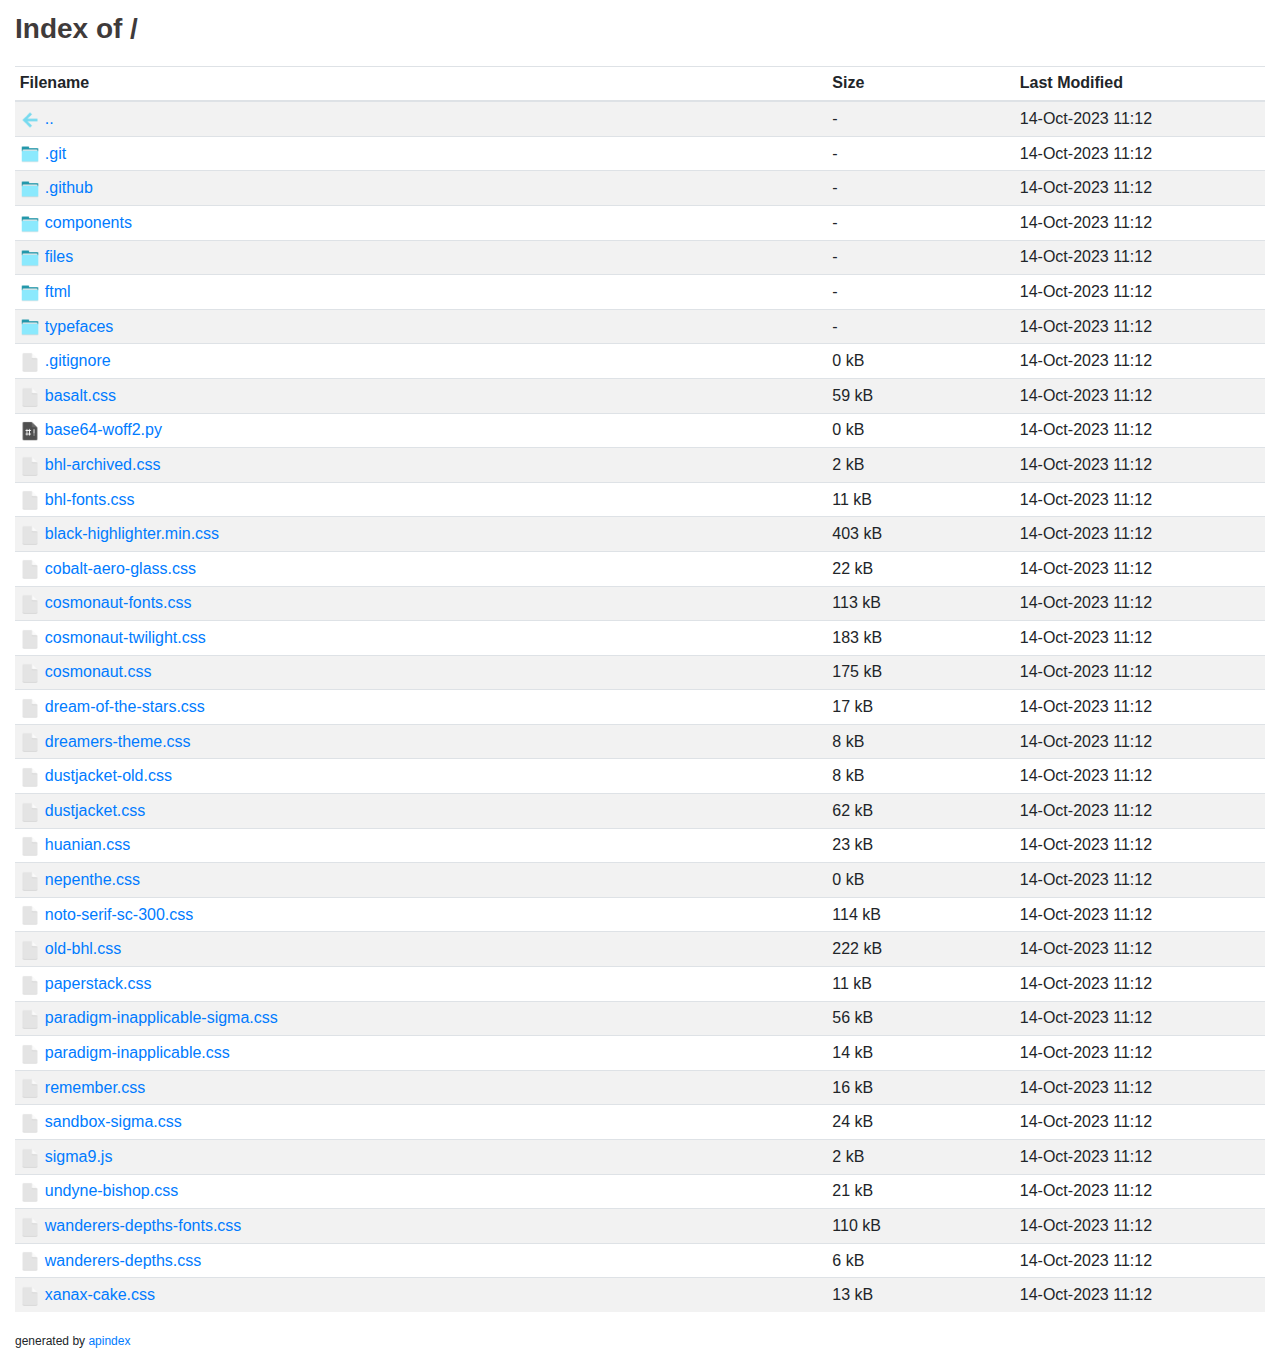
==== commit 5ddda89f: "deploy: 9d92879faeb4b8a5f26cf5ae78556d04d5afb2f8" ====
--- a/index.html
+++ b/index.html
@@ -30,7 +30,7 @@
             src="data:image/png;base64, iVBORw0KGgoAAAANSUhEUgAAADAAAAAwCAYAAABXAvmHAAAABHNCSVQICAgIfAhkiAAAAAlwSFlzAAAsSwAALEsBpT2WqQAAABl0RVh0U29mdHdhcmUAd3d3Lmlua3NjYXBlLm9yZ5vuPBoAAAFISURBVGiB7Zg9coMwEEa/9eQAJnfAOYcvlaiL0oFPlWtg3yGkS6lUzlDAjn52rSWj14PeG7DRCmg0Go1/i5tm/3r9GjTXIK0bu2n2gfAOAAFhvJyencY6KgFL+TtaEeIBa/[base64]/IHGSETZSGkgonyorxwhc6xSMULsZK5WxO6PFtm9UCrDS+e5vVMgeEl5QOt4feV1Mnu0uMUyota8XIybZu+m2df2aDQaDT1+AR8wAjICbNVxAAAAAElFTkSuQmCC" /><a href="..">..</a>
     </td>
     <td>-</td>
-    <td>18-Feb-2023 15:55</td>
+    <td>14-Oct-2023 11:12</td>
 </tr>
 <tr>
     <td>
@@ -38,7 +38,7 @@
             src="data:image/png;base64, iVBORw0KGgoAAAANSUhEUgAAADAAAAAwCAYAAABXAvmHAAAABHNCSVQICAgIfAhkiAAAAAlwSFlzAAAOxAAADsQBlSsOGwAAABl0RVh0U29mdHdhcmUAd3d3Lmlua3NjYXBlLm9yZ5vuPBoAAAGQSURBVGiB7Zg9T8JQFIbfoiBGK2FAA0YHdWbUOLsr/0AHJndmiaM7rsbJWd2UwTDp6KjRARJMLIMfBGhL6XUwDPZ6A0Lh1OQ842lz8j655zTNBRiGYSjRvIX1k8sMQjjWIJKDNHQFXkIa9u92t8+Hj9ebSW/Bcp1Cw3KSHSEGajihaamZSLgAYCwCIW+h0XZSg4YHgI4QaNjtxaFS/QFJYJjwfvboF2mE/GLj9MJXC9VujUzAaJq+9lPtljRCQUW1W8oT2FyII5deRSIaGW2yHtRMG0f3z7g13n7dLeUJBCE8ACSiEeTSK8rnkoDbasKulgMRvsv89BTsagVuqyk9k0ZoKaZjayeDs7A+lnD9kt3LonhTRNlTl34lDp7exawerPBd6vVPHK7Ff2SWRiio4QFA1+ek2r/5jKpgAWpYgBoWoIYFqGEBaliAGhaghgWoYQFqWIAaScCxzBpFkH5wTNPw1iSBh9J1vmNb0ovUOJb1+li6ynvr0sUWgBiAZQDBuVv8xgZQAfBBHYRhGB/5Aq4cd3fSSnLyAAAAAElFTkSuQmCC" /><a href=".git">.git</a>
     </td>
     <td>-</td>
-    <td>18-Feb-2023 15:55</td>
+    <td>14-Oct-2023 11:12</td>
 </tr>
 <tr>
     <td>
@@ -46,7 +46,7 @@
             src="data:image/png;base64, iVBORw0KGgoAAAANSUhEUgAAADAAAAAwCAYAAABXAvmHAAAABHNCSVQICAgIfAhkiAAAAAlwSFlzAAAOxAAADsQBlSsOGwAAABl0RVh0U29mdHdhcmUAd3d3Lmlua3NjYXBlLm9yZ5vuPBoAAAGQSURBVGiB7Zg9T8JQFIbfoiBGK2FAA0YHdWbUOLsr/0AHJndmiaM7rsbJWd2UwTDp6KjRARJMLIMfBGhL6XUwDPZ6A0Lh1OQ842lz8j655zTNBRiGYSjRvIX1k8sMQjjWIJKDNHQFXkIa9u92t8+Hj9ebSW/Bcp1Cw3KSHSEGajihaamZSLgAYCwCIW+h0XZSg4YHgI4QaNjtxaFS/QFJYJjwfvboF2mE/GLj9MJXC9VujUzAaJq+9lPtljRCQUW1W8oT2FyII5deRSIaGW2yHtRMG0f3z7g13n7dLeUJBCE8ACSiEeTSK8rnkoDbasKulgMRvsv89BTsagVuqyk9k0ZoKaZjayeDs7A+lnD9kt3LonhTRNlTl34lDp7exawerPBd6vVPHK7Ff2SWRiio4QFA1+ek2r/5jKpgAWpYgBoWoIYFqGEBaliAGhaghgWoYQFqWIAaScCxzBpFkH5wTNPw1iSBh9J1vmNb0ovUOJb1+li6ynvr0sUWgBiAZQDBuVv8xgZQAfBBHYRhGB/5Aq4cd3fSSnLyAAAAAElFTkSuQmCC" /><a href=".github">.github</a>
     </td>
     <td>-</td>
-    <td>18-Feb-2023 15:55</td>
+    <td>14-Oct-2023 11:12</td>
 </tr>
 <tr>
     <td>
@@ -54,7 +54,7 @@
             src="data:image/png;base64, iVBORw0KGgoAAAANSUhEUgAAADAAAAAwCAYAAABXAvmHAAAABHNCSVQICAgIfAhkiAAAAAlwSFlzAAAOxAAADsQBlSsOGwAAABl0RVh0U29mdHdhcmUAd3d3Lmlua3NjYXBlLm9yZ5vuPBoAAAGQSURBVGiB7Zg9T8JQFIbfoiBGK2FAA0YHdWbUOLsr/0AHJndmiaM7rsbJWd2UwTDp6KjRARJMLIMfBGhL6XUwDPZ6A0Lh1OQ842lz8j655zTNBRiGYSjRvIX1k8sMQjjWIJKDNHQFXkIa9u92t8+Hj9ebSW/Bcp1Cw3KSHSEGajihaamZSLgAYCwCIW+h0XZSg4YHgI4QaNjtxaFS/QFJYJjwfvboF2mE/GLj9MJXC9VujUzAaJq+9lPtljRCQUW1W8oT2FyII5deRSIaGW2yHtRMG0f3z7g13n7dLeUJBCE8ACSiEeTSK8rnkoDbasKulgMRvsv89BTsagVuqyk9k0ZoKaZjayeDs7A+lnD9kt3LonhTRNlTl34lDp7exawerPBd6vVPHK7Ff2SWRiio4QFA1+ek2r/5jKpgAWpYgBoWoIYFqGEBaliAGhaghgWoYQFqWIAaScCxzBpFkH5wTNPw1iSBh9J1vmNb0ovUOJb1+li6ynvr0sUWgBiAZQDBuVv8xgZQAfBBHYRhGB/5Aq4cd3fSSnLyAAAAAElFTkSuQmCC" /><a href="components">components</a>
     </td>
     <td>-</td>
-    <td>18-Feb-2023 15:55</td>
+    <td>14-Oct-2023 11:12</td>
 </tr>
 <tr>
     <td>
@@ -62,7 +62,7 @@
             src="data:image/png;base64, iVBORw0KGgoAAAANSUhEUgAAADAAAAAwCAYAAABXAvmHAAAABHNCSVQICAgIfAhkiAAAAAlwSFlzAAAOxAAADsQBlSsOGwAAABl0RVh0U29mdHdhcmUAd3d3Lmlua3NjYXBlLm9yZ5vuPBoAAAGQSURBVGiB7Zg9T8JQFIbfoiBGK2FAA0YHdWbUOLsr/0AHJndmiaM7rsbJWd2UwTDp6KjRARJMLIMfBGhL6XUwDPZ6A0Lh1OQ842lz8j655zTNBRiGYSjRvIX1k8sMQjjWIJKDNHQFXkIa9u92t8+Hj9ebSW/Bcp1Cw3KSHSEGajihaamZSLgAYCwCIW+h0XZSg4YHgI4QaNjtxaFS/QFJYJjwfvboF2mE/GLj9MJXC9VujUzAaJq+9lPtljRCQUW1W8oT2FyII5deRSIaGW2yHtRMG0f3z7g13n7dLeUJBCE8ACSiEeTSK8rnkoDbasKulgMRvsv89BTsagVuqyk9k0ZoKaZjayeDs7A+lnD9kt3LonhTRNlTl34lDp7exawerPBd6vVPHK7Ff2SWRiio4QFA1+ek2r/5jKpgAWpYgBoWoIYFqGEBaliAGhaghgWoYQFqWIAaScCxzBpFkH5wTNPw1iSBh9J1vmNb0ovUOJb1+li6ynvr0sUWgBiAZQDBuVv8xgZQAfBBHYRhGB/5Aq4cd3fSSnLyAAAAAElFTkSuQmCC" /><a href="files">files</a>
     </td>
     <td>-</td>
-    <td>18-Feb-2023 15:55</td>
+    <td>14-Oct-2023 11:12</td>
 </tr>
 <tr>
     <td>
@@ -70,7 +70,7 @@
             src="data:image/png;base64, iVBORw0KGgoAAAANSUhEUgAAADAAAAAwCAYAAABXAvmHAAAABHNCSVQICAgIfAhkiAAAAAlwSFlzAAAOxAAADsQBlSsOGwAAABl0RVh0U29mdHdhcmUAd3d3Lmlua3NjYXBlLm9yZ5vuPBoAAAGQSURBVGiB7Zg9T8JQFIbfoiBGK2FAA0YHdWbUOLsr/0AHJndmiaM7rsbJWd2UwTDp6KjRARJMLIMfBGhL6XUwDPZ6A0Lh1OQ842lz8j655zTNBRiGYSjRvIX1k8sMQjjWIJKDNHQFXkIa9u92t8+Hj9ebSW/Bcp1Cw3KSHSEGajihaamZSLgAYCwCIW+h0XZSg4YHgI4QaNjtxaFS/QFJYJjwfvboF2mE/GLj9MJXC9VujUzAaJq+9lPtljRCQUW1W8oT2FyII5deRSIaGW2yHtRMG0f3z7g13n7dLeUJBCE8ACSiEeTSK8rnkoDbasKulgMRvsv89BTsagVuqyk9k0ZoKaZjayeDs7A+lnD9kt3LonhTRNlTl34lDp7exawerPBd6vVPHK7Ff2SWRiio4QFA1+ek2r/5jKpgAWpYgBoWoIYFqGEBaliAGhaghgWoYQFqWIAaScCxzBpFkH5wTNPw1iSBh9J1vmNb0ovUOJb1+li6ynvr0sUWgBiAZQDBuVv8xgZQAfBBHYRhGB/5Aq4cd3fSSnLyAAAAAElFTkSuQmCC" /><a href="ftml">ftml</a>
     </td>
     <td>-</td>
-    <td>18-Feb-2023 15:55</td>
+    <td>14-Oct-2023 11:12</td>
 </tr>
 <tr>
     <td>
@@ -78,7 +78,7 @@
             src="data:image/png;base64, iVBORw0KGgoAAAANSUhEUgAAADAAAAAwCAYAAABXAvmHAAAABHNCSVQICAgIfAhkiAAAAAlwSFlzAAAOxAAADsQBlSsOGwAAABl0RVh0U29mdHdhcmUAd3d3Lmlua3NjYXBlLm9yZ5vuPBoAAAGQSURBVGiB7Zg9T8JQFIbfoiBGK2FAA0YHdWbUOLsr/0AHJndmiaM7rsbJWd2UwTDp6KjRARJMLIMfBGhL6XUwDPZ6A0Lh1OQ842lz8j655zTNBRiGYSjRvIX1k8sMQjjWIJKDNHQFXkIa9u92t8+Hj9ebSW/Bcp1Cw3KSHSEGajihaamZSLgAYCwCIW+h0XZSg4YHgI4QaNjtxaFS/QFJYJjwfvboF2mE/GLj9MJXC9VujUzAaJq+9lPtljRCQUW1W8oT2FyII5deRSIaGW2yHtRMG0f3z7g13n7dLeUJBCE8ACSiEeTSK8rnkoDbasKulgMRvsv89BTsagVuqyk9k0ZoKaZjayeDs7A+lnD9kt3LonhTRNlTl34lDp7exawerPBd6vVPHK7Ff2SWRiio4QFA1+ek2r/5jKpgAWpYgBoWoIYFqGEBaliAGhaghgWoYQFqWIAaScCxzBpFkH5wTNPw1iSBh9J1vmNb0ovUOJb1+li6ynvr0sUWgBiAZQDBuVv8xgZQAfBBHYRhGB/5Aq4cd3fSSnLyAAAAAElFTkSuQmCC" /><a href="typefaces">typefaces</a>
     </td>
     <td>-</td>
-    <td>18-Feb-2023 15:55</td>
+    <td>14-Oct-2023 11:12</td>
 </tr>
 
             <tr>
@@ -87,7 +87,7 @@
             src="data:image/png;base64, iVBORw0KGgoAAAANSUhEUgAAADAAAAAwCAYAAABXAvmHAAAABHNCSVQICAgIfAhkiAAAAAlwSFlzAAAgNgAAIDYBRqocHQAAABl0RVh0U29mdHdhcmUAd3d3Lmlua3NjYXBlLm9yZ5vuPBoAAAHSSURBVGiB7Zo7TsNAEIb/NYa8bKcIRQ6QMuICdHQIIdGkpOACabgHB+AKkQBR01FFgi4NDUkTKRilgSQkZLNDQSKB5HUefkyK/STLlnc0u59WXq/GBgy8iLBG3/frAM6JKBdXh/l8/tFxnLoQYhpHPq1Ar9c7AvCglBJEFEdfAIBcLvfiuu6rbdtnQojvqPksXcNgMDiUUgqlFIgotmM8HmeI6FhKeUdEe4kJDIfDnajJgyCi7Pwci4RWYDabhT4fEcgsLuKQ0AokhWVZ/wYbVSJ1AfyZgQVRJFIXEELYQfc3leCYAS2bSGyVALC+xNYJAOtJpC4wna62g5hL3BDRblhc6gL9fh+TyUStEktEJ1LK2zCJwBUhSRzHQbPZtAqFAoQIfVcSgA/P8w5KpdIFgOugoNQFstksKpUKRqMRlmwSBYAiERW73W5ZF5S6AADYtg3P81aO931fuy/bylVoHYwAN0aAGyPAjRHgxghwYwS4MQLcGAFujAA3RoAbI8CNEeBGK6CUkmkOJIywsWgFOp3OM34LrNxQu91+0jWGlYfdRqNxWa1WTy3Liu1Xg3VQSn21Wq37Wq12BeAzKGbZt+AygH0wFYEBSADvAN6Y+k+eH+ZyERSJimv9AAAAAElFTkSuQmCC" /><a href=".gitignore">.gitignore</a>
     </td>
     <td>0 kB</td>
-    <td>18-Feb-2023 15:55</td>
+    <td>14-Oct-2023 11:12</td>
 </tr>
 <tr>
     <td>
@@ -95,7 +95,7 @@
             src="data:image/png;base64, iVBORw0KGgoAAAANSUhEUgAAADAAAAAwCAYAAABXAvmHAAAABHNCSVQICAgIfAhkiAAAAAlwSFlzAAAgNgAAIDYBRqocHQAAABl0RVh0U29mdHdhcmUAd3d3Lmlua3NjYXBlLm9yZ5vuPBoAAAHSSURBVGiB7Zo7TsNAEIb/NYa8bKcIRQ6QMuICdHQIIdGkpOACabgHB+AKkQBR01FFgi4NDUkTKRilgSQkZLNDQSKB5HUefkyK/STLlnc0u59WXq/GBgy8iLBG3/frAM6JKBdXh/l8/tFxnLoQYhpHPq1Ar9c7AvCglBJEFEdfAIBcLvfiuu6rbdtnQojvqPksXcNgMDiUUgqlFIgotmM8HmeI6FhKeUdEe4kJDIfDnajJgyCi7Pwci4RWYDabhT4fEcgsLuKQ0AokhWVZ/wYbVSJ1AfyZgQVRJFIXEELYQfc3leCYAS2bSGyVALC+xNYJAOtJpC4wna62g5hL3BDRblhc6gL9fh+TyUStEktEJ1LK2zCJwBUhSRzHQbPZtAqFAoQIfVcSgA/P8w5KpdIFgOugoNQFstksKpUKRqMRlmwSBYAiERW73W5ZF5S6AADYtg3P81aO931fuy/bylVoHYwAN0aAGyPAjRHgxghwYwS4MQLcGAFujAA3RoAbI8CNEeBGK6CUkmkOJIywsWgFOp3OM34LrNxQu91+0jWGlYfdRqNxWa1WTy3Liu1Xg3VQSn21Wq37Wq12BeAzKGbZt+AygH0wFYEBSADvAN6Y+k+eH+ZyERSJimv9AAAAAElFTkSuQmCC" /><a href="basalt.css">basalt.css</a>
     </td>
     <td>59 kB</td>
-    <td>18-Feb-2023 15:55</td>
+    <td>14-Oct-2023 11:12</td>
 </tr>
 <tr>
     <td>
@@ -103,7 +103,7 @@
             src="data:image/png;base64, [base64]/r1QqX9frdW5vb9v2k2W5LMvylx6PZ3J6evr3w8PDWycALivD1dVVr5PAVhJCeAF0Xf+2t7d3Z3l5ucdJPEsAIUTT/uFAxoP5D+I3JxCWAK8lSZI8j+91Xf/oBKLjAEKIJ03TCUTHAQDZrNAuRDcALGUH4k0BQOsQbw4AWoPoOEC9Xn+Rn67rHxVF+TWdTpv2mXt1HKBUKqHr+otm32q1Oq9p2k4ziKZ0ryFJkjg5OXF5vd6mfkIIIUlSyev1flEsFpPAL2Z+HQdwu934/f5nm5IkSRIQrlQq4XK5/LmVX8cBAFwuFy7Xy1tvvV63XHS+yVGoFTl6A5OTk/T393NyckKhUDDKA4EA0WgUgP39/aYx+vr6mJqaolqtksvlWs7BEUAikWB6eprt7e0GgIGBAVKpFPA8wOjoKKlUiouLi84BjIyM4Ha78XjuFpbhcJixsTHDPjw8bFzfl5+dnVGtVp/Eeum8YCVbAKurq4TDYeM+kUiQSCRMfTc2NgBIpVKcnp7aqa6pbHViO9/It7eOvhwtZesNxONxhBCsr68TjUbZ3Nwkm80adlVVyWQyAMzOzgIQDAZxuy1HQ9uyBRAKhRBCcDfXQE9PD6FQyLD7fL4GX6Clcb8V2QKQJMlI/l6PE3xse63EjfivGr0Degfotmz1gbm5ObxeL0NDQwBMTEwgyw+hIpGIcT0/Pw/A3t4epVLpSaxisUg2m+X6+tpOKvYAFhYWGpKMxWLEYjFT32QyCUA+nzcFODs7I5PJIEkSitL6HrItgHw+TyAQYHx8nFAoRKFQ4Pz83LArisKHDx8AODg4AKBcLpvGikQiqKpKrVbj+Pi45VxsLyWEEKytrRGNRtnd3WVnZ8ewq6rK1tYWACsrKwD4/X7TIVVVVdLpNJeXlywuLnYGIBAIAHdPVdM0dF0nGAw+BJVlNE0DaCg3U6VSQdM0Li8v7aTibDm9urpKrVZDURR6ex92DAuFAvF4HGjs0GY6OjoiHo8jSVLDAvGlcgTg9/tNy91u97OJGwnI8ot9zfTJzwPvAN3WO0C39b8GaMtBdJtkmUuzY9ZDoH0n3PYlrq6uDqyMzY5SgzMzMz+Gw+FvaONfDVrUtaZpf+RyuZ+Bf8wcnjsL/gwYoEubwNw1nb+B8+ccP1n9C7qKjdomf7qdAAAAAElFTkSuQmCC" /><a href="base64-woff2.py">base64-woff2.py</a>
     </td>
     <td>0 kB</td>
-    <td>18-Feb-2023 15:55</td>
+    <td>14-Oct-2023 11:12</td>
 </tr>
 <tr>
     <td>
@@ -111,7 +111,7 @@
             src="data:image/png;base64, iVBORw0KGgoAAAANSUhEUgAAADAAAAAwCAYAAABXAvmHAAAABHNCSVQICAgIfAhkiAAAAAlwSFlzAAAgNgAAIDYBRqocHQAAABl0RVh0U29mdHdhcmUAd3d3Lmlua3NjYXBlLm9yZ5vuPBoAAAHSSURBVGiB7Zo7TsNAEIb/NYa8bKcIRQ6QMuICdHQIIdGkpOACabgHB+AKkQBR01FFgi4NDUkTKRilgSQkZLNDQSKB5HUefkyK/STLlnc0u59WXq/GBgy8iLBG3/frAM6JKBdXh/l8/tFxnLoQYhpHPq1Ar9c7AvCglBJEFEdfAIBcLvfiuu6rbdtnQojvqPksXcNgMDiUUgqlFIgotmM8HmeI6FhKeUdEe4kJDIfDnajJgyCi7Pwci4RWYDabhT4fEcgsLuKQ0AokhWVZ/wYbVSJ1AfyZgQVRJFIXEELYQfc3leCYAS2bSGyVALC+xNYJAOtJpC4wna62g5hL3BDRblhc6gL9fh+TyUStEktEJ1LK2zCJwBUhSRzHQbPZtAqFAoQIfVcSgA/P8w5KpdIFgOugoNQFstksKpUKRqMRlmwSBYAiERW73W5ZF5S6AADYtg3P81aO931fuy/bylVoHYwAN0aAGyPAjRHgxghwYwS4MQLcGAFujAA3RoAbI8CNEeBGK6CUkmkOJIywsWgFOp3OM34LrNxQu91+0jWGlYfdRqNxWa1WTy3Liu1Xg3VQSn21Wq37Wq12BeAzKGbZt+AygH0wFYEBSADvAN6Y+k+eH+ZyERSJimv9AAAAAElFTkSuQmCC" /><a href="bhl-archived.css">bhl-archived.css</a>
     </td>
     <td>2 kB</td>
-    <td>18-Feb-2023 15:55</td>
+    <td>14-Oct-2023 11:12</td>
 </tr>
 <tr>
     <td>
@@ -119,7 +119,7 @@
             src="data:image/png;base64, iVBORw0KGgoAAAANSUhEUgAAADAAAAAwCAYAAABXAvmHAAAABHNCSVQICAgIfAhkiAAAAAlwSFlzAAAgNgAAIDYBRqocHQAAABl0RVh0U29mdHdhcmUAd3d3Lmlua3NjYXBlLm9yZ5vuPBoAAAHSSURBVGiB7Zo7TsNAEIb/NYa8bKcIRQ6QMuICdHQIIdGkpOACabgHB+AKkQBR01FFgi4NDUkTKRilgSQkZLNDQSKB5HUefkyK/STLlnc0u59WXq/GBgy8iLBG3/frAM6JKBdXh/l8/tFxnLoQYhpHPq1Ar9c7AvCglBJEFEdfAIBcLvfiuu6rbdtnQojvqPksXcNgMDiUUgqlFIgotmM8HmeI6FhKeUdEe4kJDIfDnajJgyCi7Pwci4RWYDabhT4fEcgsLuKQ0AokhWVZ/wYbVSJ1AfyZgQVRJFIXEELYQfc3leCYAS2bSGyVALC+xNYJAOtJpC4wna62g5hL3BDRblhc6gL9fh+TyUStEktEJ1LK2zCJwBUhSRzHQbPZtAqFAoQIfVcSgA/P8w5KpdIFgOugoNQFstksKpUKRqMRlmwSBYAiERW73W5ZF5S6AADYtg3P81aO931fuy/bylVoHYwAN0aAGyPAjRHgxghwYwS4MQLcGAFujAA3RoAbI8CNEeBGK6CUkmkOJIywsWgFOp3OM34LrNxQu91+0jWGlYfdRqNxWa1WTy3Liu1Xg3VQSn21Wq37Wq12BeAzKGbZt+AygH0wFYEBSADvAN6Y+k+eH+ZyERSJimv9AAAAAElFTkSuQmCC" /><a href="bhl-fonts.css">bhl-fonts.css</a>
     </td>
     <td>11 kB</td>
-    <td>18-Feb-2023 15:55</td>
+    <td>14-Oct-2023 11:12</td>
 </tr>
 <tr>
     <td>
@@ -127,7 +127,7 @@
             src="data:image/png;base64, iVBORw0KGgoAAAANSUhEUgAAADAAAAAwCAYAAABXAvmHAAAABHNCSVQICAgIfAhkiAAAAAlwSFlzAAAgNgAAIDYBRqocHQAAABl0RVh0U29mdHdhcmUAd3d3Lmlua3NjYXBlLm9yZ5vuPBoAAAHSSURBVGiB7Zo7TsNAEIb/NYa8bKcIRQ6QMuICdHQIIdGkpOACabgHB+AKkQBR01FFgi4NDUkTKRilgSQkZLNDQSKB5HUefkyK/STLlnc0u59WXq/GBgy8iLBG3/frAM6JKBdXh/l8/tFxnLoQYhpHPq1Ar9c7AvCglBJEFEdfAIBcLvfiuu6rbdtnQojvqPksXcNgMDiUUgqlFIgotmM8HmeI6FhKeUdEe4kJDIfDnajJgyCi7Pwci4RWYDabhT4fEcgsLuKQ0AokhWVZ/wYbVSJ1AfyZgQVRJFIXEELYQfc3leCYAS2bSGyVALC+xNYJAOtJpC4wna62g5hL3BDRblhc6gL9fh+TyUStEktEJ1LK2zCJwBUhSRzHQbPZtAqFAoQIfVcSgA/P8w5KpdIFgOugoNQFstksKpUKRqMRlmwSBYAiERW73W5ZF5S6AADYtg3P81aO931fuy/bylVoHYwAN0aAGyPAjRHgxghwYwS4MQLcGAFujAA3RoAbI8CNEeBGK6CUkmkOJIywsWgFOp3OM34LrNxQu91+0jWGlYfdRqNxWa1WTy3Liu1Xg3VQSn21Wq37Wq12BeAzKGbZt+AygH0wFYEBSADvAN6Y+k+eH+ZyERSJimv9AAAAAElFTkSuQmCC" /><a href="black-highlighter.min.css">black-highlighter.min.css</a>
     </td>
     <td>403 kB</td>
-    <td>18-Feb-2023 15:55</td>
+    <td>14-Oct-2023 11:12</td>
 </tr>
 <tr>
     <td>
@@ -135,7 +135,7 @@
             src="data:image/png;base64, iVBORw0KGgoAAAANSUhEUgAAADAAAAAwCAYAAABXAvmHAAAABHNCSVQICAgIfAhkiAAAAAlwSFlzAAAgNgAAIDYBRqocHQAAABl0RVh0U29mdHdhcmUAd3d3Lmlua3NjYXBlLm9yZ5vuPBoAAAHSSURBVGiB7Zo7TsNAEIb/NYa8bKcIRQ6QMuICdHQIIdGkpOACabgHB+AKkQBR01FFgi4NDUkTKRilgSQkZLNDQSKB5HUefkyK/STLlnc0u59WXq/GBgy8iLBG3/frAM6JKBdXh/l8/tFxnLoQYhpHPq1Ar9c7AvCglBJEFEdfAIBcLvfiuu6rbdtnQojvqPksXcNgMDiUUgqlFIgotmM8HmeI6FhKeUdEe4kJDIfDnajJgyCi7Pwci4RWYDabhT4fEcgsLuKQ0AokhWVZ/wYbVSJ1AfyZgQVRJFIXEELYQfc3leCYAS2bSGyVALC+xNYJAOtJpC4wna62g5hL3BDRblhc6gL9fh+TyUStEktEJ1LK2zCJwBUhSRzHQbPZtAqFAoQIfVcSgA/P8w5KpdIFgOugoNQFstksKpUKRqMRlmwSBYAiERW73W5ZF5S6AADYtg3P81aO931fuy/bylVoHYwAN0aAGyPAjRHgxghwYwS4MQLcGAFujAA3RoAbI8CNEeBGK6CUkmkOJIywsWgFOp3OM34LrNxQu91+0jWGlYfdRqNxWa1WTy3Liu1Xg3VQSn21Wq37Wq12BeAzKGbZt+AygH0wFYEBSADvAN6Y+k+eH+ZyERSJimv9AAAAAElFTkSuQmCC" /><a href="cobalt-aero-glass.css">cobalt-aero-glass.css</a>
     </td>
     <td>22 kB</td>
-    <td>18-Feb-2023 15:55</td>
+    <td>14-Oct-2023 11:12</td>
 </tr>
 <tr>
     <td>
@@ -143,7 +143,7 @@
             src="data:image/png;base64, iVBORw0KGgoAAAANSUhEUgAAADAAAAAwCAYAAABXAvmHAAAABHNCSVQICAgIfAhkiAAAAAlwSFlzAAAgNgAAIDYBRqocHQAAABl0RVh0U29mdHdhcmUAd3d3Lmlua3NjYXBlLm9yZ5vuPBoAAAHSSURBVGiB7Zo7TsNAEIb/NYa8bKcIRQ6QMuICdHQIIdGkpOACabgHB+AKkQBR01FFgi4NDUkTKRilgSQkZLNDQSKB5HUefkyK/STLlnc0u59WXq/GBgy8iLBG3/frAM6JKBdXh/l8/tFxnLoQYhpHPq1Ar9c7AvCglBJEFEdfAIBcLvfiuu6rbdtnQojvqPksXcNgMDiUUgqlFIgotmM8HmeI6FhKeUdEe4kJDIfDnajJgyCi7Pwci4RWYDabhT4fEcgsLuKQ0AokhWVZ/wYbVSJ1AfyZgQVRJFIXEELYQfc3leCYAS2bSGyVALC+xNYJAOtJpC4wna62g5hL3BDRblhc6gL9fh+TyUStEktEJ1LK2zCJwBUhSRzHQbPZtAqFAoQIfVcSgA/P8w5KpdIFgOugoNQFstksKpUKRqMRlmwSBYAiERW73W5ZF5S6AADYtg3P81aO931fuy/bylVoHYwAN0aAGyPAjRHgxghwYwS4MQLcGAFujAA3RoAbI8CNEeBGK6CUkmkOJIywsWgFOp3OM34LrNxQu91+0jWGlYfdRqNxWa1WTy3Liu1Xg3VQSn21Wq37Wq12BeAzKGbZt+AygH0wFYEBSADvAN6Y+k+eH+ZyERSJimv9AAAAAElFTkSuQmCC" /><a href="cosmonaut-fonts.css">cosmonaut-fonts.css</a>
     </td>
     <td>113 kB</td>
-    <td>18-Feb-2023 15:55</td>
+    <td>14-Oct-2023 11:12</td>
 </tr>
 <tr>
     <td>
@@ -151,7 +151,7 @@
             src="data:image/png;base64, iVBORw0KGgoAAAANSUhEUgAAADAAAAAwCAYAAABXAvmHAAAABHNCSVQICAgIfAhkiAAAAAlwSFlzAAAgNgAAIDYBRqocHQAAABl0RVh0U29mdHdhcmUAd3d3Lmlua3NjYXBlLm9yZ5vuPBoAAAHSSURBVGiB7Zo7TsNAEIb/NYa8bKcIRQ6QMuICdHQIIdGkpOACabgHB+AKkQBR01FFgi4NDUkTKRilgSQkZLNDQSKB5HUefkyK/STLlnc0u59WXq/GBgy8iLBG3/frAM6JKBdXh/l8/tFxnLoQYhpHPq1Ar9c7AvCglBJEFEdfAIBcLvfiuu6rbdtnQojvqPksXcNgMDiUUgqlFIgotmM8HmeI6FhKeUdEe4kJDIfDnajJgyCi7Pwci4RWYDabhT4fEcgsLuKQ0AokhWVZ/wYbVSJ1AfyZgQVRJFIXEELYQfc3leCYAS2bSGyVALC+xNYJAOtJpC4wna62g5hL3BDRblhc6gL9fh+TyUStEktEJ1LK2zCJwBUhSRzHQbPZtAqFAoQIfVcSgA/P8w5KpdIFgOugoNQFstksKpUKRqMRlmwSBYAiERW73W5ZF5S6AADYtg3P81aO931fuy/bylVoHYwAN0aAGyPAjRHgxghwYwS4MQLcGAFujAA3RoAbI8CNEeBGK6CUkmkOJIywsWgFOp3OM34LrNxQu91+0jWGlYfdRqNxWa1WTy3Liu1Xg3VQSn21Wq37Wq12BeAzKGbZt+AygH0wFYEBSADvAN6Y+k+eH+ZyERSJimv9AAAAAElFTkSuQmCC" /><a href="cosmonaut-twilight.css">cosmonaut-twilight.css</a>
     </td>
     <td>183 kB</td>
-    <td>18-Feb-2023 15:55</td>
+    <td>14-Oct-2023 11:12</td>
 </tr>
 <tr>
     <td>
@@ -159,7 +159,7 @@
             src="data:image/png;base64, iVBORw0KGgoAAAANSUhEUgAAADAAAAAwCAYAAABXAvmHAAAABHNCSVQICAgIfAhkiAAAAAlwSFlzAAAgNgAAIDYBRqocHQAAABl0RVh0U29mdHdhcmUAd3d3Lmlua3NjYXBlLm9yZ5vuPBoAAAHSSURBVGiB7Zo7TsNAEIb/NYa8bKcIRQ6QMuICdHQIIdGkpOACabgHB+AKkQBR01FFgi4NDUkTKRilgSQkZLNDQSKB5HUefkyK/STLlnc0u59WXq/GBgy8iLBG3/frAM6JKBdXh/l8/tFxnLoQYhpHPq1Ar9c7AvCglBJEFEdfAIBcLvfiuu6rbdtnQojvqPksXcNgMDiUUgqlFIgotmM8HmeI6FhKeUdEe4kJDIfDnajJgyCi7Pwci4RWYDabhT4fEcgsLuKQ0AokhWVZ/wYbVSJ1AfyZgQVRJFIXEELYQfc3leCYAS2bSGyVALC+xNYJAOtJpC4wna62g5hL3BDRblhc6gL9fh+TyUStEktEJ1LK2zCJwBUhSRzHQbPZtAqFAoQIfVcSgA/P8w5KpdIFgOugoNQFstksKpUKRqMRlmwSBYAiERW73W5ZF5S6AADYtg3P81aO931fuy/bylVoHYwAN0aAGyPAjRHgxghwYwS4MQLcGAFujAA3RoAbI8CNEeBGK6CUkmkOJIywsWgFOp3OM34LrNxQu91+0jWGlYfdRqNxWa1WTy3Liu1Xg3VQSn21Wq37Wq12BeAzKGbZt+AygH0wFYEBSADvAN6Y+k+eH+ZyERSJimv9AAAAAElFTkSuQmCC" /><a href="cosmonaut.css">cosmonaut.css</a>
     </td>
     <td>175 kB</td>
-    <td>18-Feb-2023 15:55</td>
+    <td>14-Oct-2023 11:12</td>
 </tr>
 <tr>
     <td>
@@ -167,7 +167,7 @@
             src="data:image/png;base64, iVBORw0KGgoAAAANSUhEUgAAADAAAAAwCAYAAABXAvmHAAAABHNCSVQICAgIfAhkiAAAAAlwSFlzAAAgNgAAIDYBRqocHQAAABl0RVh0U29mdHdhcmUAd3d3Lmlua3NjYXBlLm9yZ5vuPBoAAAHSSURBVGiB7Zo7TsNAEIb/NYa8bKcIRQ6QMuICdHQIIdGkpOACabgHB+AKkQBR01FFgi4NDUkTKRilgSQkZLNDQSKB5HUefkyK/STLlnc0u59WXq/GBgy8iLBG3/frAM6JKBdXh/l8/tFxnLoQYhpHPq1Ar9c7AvCglBJEFEdfAIBcLvfiuu6rbdtnQojvqPksXcNgMDiUUgqlFIgotmM8HmeI6FhKeUdEe4kJDIfDnajJgyCi7Pwci4RWYDabhT4fEcgsLuKQ0AokhWVZ/wYbVSJ1AfyZgQVRJFIXEELYQfc3leCYAS2bSGyVALC+xNYJAOtJpC4wna62g5hL3BDRblhc6gL9fh+TyUStEktEJ1LK2zCJwBUhSRzHQbPZtAqFAoQIfVcSgA/P8w5KpdIFgOugoNQFstksKpUKRqMRlmwSBYAiERW73W5ZF5S6AADYtg3P81aO931fuy/bylVoHYwAN0aAGyPAjRHgxghwYwS4MQLcGAFujAA3RoAbI8CNEeBGK6CUkmkOJIywsWgFOp3OM34LrNxQu91+0jWGlYfdRqNxWa1WTy3Liu1Xg3VQSn21Wq37Wq12BeAzKGbZt+AygH0wFYEBSADvAN6Y+k+eH+ZyERSJimv9AAAAAElFTkSuQmCC" /><a href="dream-of-the-stars.css">dream-of-the-stars.css</a>
     </td>
     <td>17 kB</td>
-    <td>18-Feb-2023 15:55</td>
+    <td>14-Oct-2023 11:12</td>
 </tr>
 <tr>
     <td>
@@ -175,7 +175,7 @@
             src="data:image/png;base64, iVBORw0KGgoAAAANSUhEUgAAADAAAAAwCAYAAABXAvmHAAAABHNCSVQICAgIfAhkiAAAAAlwSFlzAAAgNgAAIDYBRqocHQAAABl0RVh0U29mdHdhcmUAd3d3Lmlua3NjYXBlLm9yZ5vuPBoAAAHSSURBVGiB7Zo7TsNAEIb/NYa8bKcIRQ6QMuICdHQIIdGkpOACabgHB+AKkQBR01FFgi4NDUkTKRilgSQkZLNDQSKB5HUefkyK/STLlnc0u59WXq/GBgy8iLBG3/frAM6JKBdXh/l8/tFxnLoQYhpHPq1Ar9c7AvCglBJEFEdfAIBcLvfiuu6rbdtnQojvqPksXcNgMDiUUgqlFIgotmM8HmeI6FhKeUdEe4kJDIfDnajJgyCi7Pwci4RWYDabhT4fEcgsLuKQ0AokhWVZ/wYbVSJ1AfyZgQVRJFIXEELYQfc3leCYAS2bSGyVALC+xNYJAOtJpC4wna62g5hL3BDRblhc6gL9fh+TyUStEktEJ1LK2zCJwBUhSRzHQbPZtAqFAoQIfVcSgA/P8w5KpdIFgOugoNQFstksKpUKRqMRlmwSBYAiERW73W5ZF5S6AADYtg3P81aO931fuy/bylVoHYwAN0aAGyPAjRHgxghwYwS4MQLcGAFujAA3RoAbI8CNEeBGK6CUkmkOJIywsWgFOp3OM34LrNxQu91+0jWGlYfdRqNxWa1WTy3Liu1Xg3VQSn21Wq37Wq12BeAzKGbZt+AygH0wFYEBSADvAN6Y+k+eH+ZyERSJimv9AAAAAElFTkSuQmCC" /><a href="dreamers-theme.css">dreamers-theme.css</a>
     </td>
     <td>8 kB</td>
-    <td>18-Feb-2023 15:55</td>
+    <td>14-Oct-2023 11:12</td>
 </tr>
 <tr>
     <td>
@@ -183,7 +183,7 @@
             src="data:image/png;base64, iVBORw0KGgoAAAANSUhEUgAAADAAAAAwCAYAAABXAvmHAAAABHNCSVQICAgIfAhkiAAAAAlwSFlzAAAgNgAAIDYBRqocHQAAABl0RVh0U29mdHdhcmUAd3d3Lmlua3NjYXBlLm9yZ5vuPBoAAAHSSURBVGiB7Zo7TsNAEIb/NYa8bKcIRQ6QMuICdHQIIdGkpOACabgHB+AKkQBR01FFgi4NDUkTKRilgSQkZLNDQSKB5HUefkyK/STLlnc0u59WXq/GBgy8iLBG3/frAM6JKBdXh/l8/tFxnLoQYhpHPq1Ar9c7AvCglBJEFEdfAIBcLvfiuu6rbdtnQojvqPksXcNgMDiUUgqlFIgotmM8HmeI6FhKeUdEe4kJDIfDnajJgyCi7Pwci4RWYDabhT4fEcgsLuKQ0AokhWVZ/wYbVSJ1AfyZgQVRJFIXEELYQfc3leCYAS2bSGyVALC+xNYJAOtJpC4wna62g5hL3BDRblhc6gL9fh+TyUStEktEJ1LK2zCJwBUhSRzHQbPZtAqFAoQIfVcSgA/P8w5KpdIFgOugoNQFstksKpUKRqMRlmwSBYAiERW73W5ZF5S6AADYtg3P81aO931fuy/bylVoHYwAN0aAGyPAjRHgxghwYwS4MQLcGAFujAA3RoAbI8CNEeBGK6CUkmkOJIywsWgFOp3OM34LrNxQu91+0jWGlYfdRqNxWa1WTy3Liu1Xg3VQSn21Wq37Wq12BeAzKGbZt+AygH0wFYEBSADvAN6Y+k+eH+ZyERSJimv9AAAAAElFTkSuQmCC" /><a href="dustjacket-old.css">dustjacket-old.css</a>
     </td>
     <td>8 kB</td>
-    <td>18-Feb-2023 15:55</td>
+    <td>14-Oct-2023 11:12</td>
 </tr>
 <tr>
     <td>
@@ -191,7 +191,7 @@
             src="data:image/png;base64, iVBORw0KGgoAAAANSUhEUgAAADAAAAAwCAYAAABXAvmHAAAABHNCSVQICAgIfAhkiAAAAAlwSFlzAAAgNgAAIDYBRqocHQAAABl0RVh0U29mdHdhcmUAd3d3Lmlua3NjYXBlLm9yZ5vuPBoAAAHSSURBVGiB7Zo7TsNAEIb/NYa8bKcIRQ6QMuICdHQIIdGkpOACabgHB+AKkQBR01FFgi4NDUkTKRilgSQkZLNDQSKB5HUefkyK/STLlnc0u59WXq/GBgy8iLBG3/frAM6JKBdXh/l8/tFxnLoQYhpHPq1Ar9c7AvCglBJEFEdfAIBcLvfiuu6rbdtnQojvqPksXcNgMDiUUgqlFIgotmM8HmeI6FhKeUdEe4kJDIfDnajJgyCi7Pwci4RWYDabhT4fEcgsLuKQ0AokhWVZ/wYbVSJ1AfyZgQVRJFIXEELYQfc3leCYAS2bSGyVALC+xNYJAOtJpC4wna62g5hL3BDRblhc6gL9fh+TyUStEktEJ1LK2zCJwBUhSRzHQbPZtAqFAoQIfVcSgA/P8w5KpdIFgOugoNQFstksKpUKRqMRlmwSBYAiERW73W5ZF5S6AADYtg3P81aO931fuy/bylVoHYwAN0aAGyPAjRHgxghwYwS4MQLcGAFujAA3RoAbI8CNEeBGK6CUkmkOJIywsWgFOp3OM34LrNxQu91+0jWGlYfdRqNxWa1WTy3Liu1Xg3VQSn21Wq37Wq12BeAzKGbZt+AygH0wFYEBSADvAN6Y+k+eH+ZyERSJimv9AAAAAElFTkSuQmCC" /><a href="dustjacket.css">dustjacket.css</a>
     </td>
     <td>62 kB</td>
-    <td>18-Feb-2023 15:55</td>
+    <td>14-Oct-2023 11:12</td>
 </tr>
 <tr>
     <td>
@@ -199,7 +199,7 @@
             src="data:image/png;base64, iVBORw0KGgoAAAANSUhEUgAAADAAAAAwCAYAAABXAvmHAAAABHNCSVQICAgIfAhkiAAAAAlwSFlzAAAgNgAAIDYBRqocHQAAABl0RVh0U29mdHdhcmUAd3d3Lmlua3NjYXBlLm9yZ5vuPBoAAAHSSURBVGiB7Zo7TsNAEIb/NYa8bKcIRQ6QMuICdHQIIdGkpOACabgHB+AKkQBR01FFgi4NDUkTKRilgSQkZLNDQSKB5HUefkyK/STLlnc0u59WXq/GBgy8iLBG3/frAM6JKBdXh/l8/tFxnLoQYhpHPq1Ar9c7AvCglBJEFEdfAIBcLvfiuu6rbdtnQojvqPksXcNgMDiUUgqlFIgotmM8HmeI6FhKeUdEe4kJDIfDnajJgyCi7Pwci4RWYDabhT4fEcgsLuKQ0AokhWVZ/wYbVSJ1AfyZgQVRJFIXEELYQfc3leCYAS2bSGyVALC+xNYJAOtJpC4wna62g5hL3BDRblhc6gL9fh+TyUStEktEJ1LK2zCJwBUhSRzHQbPZtAqFAoQIfVcSgA/P8w5KpdIFgOugoNQFstksKpUKRqMRlmwSBYAiERW73W5ZF5S6AADYtg3P81aO931fuy/bylVoHYwAN0aAGyPAjRHgxghwYwS4MQLcGAFujAA3RoAbI8CNEeBGK6CUkmkOJIywsWgFOp3OM34LrNxQu91+0jWGlYfdRqNxWa1WTy3Liu1Xg3VQSn21Wq37Wq12BeAzKGbZt+AygH0wFYEBSADvAN6Y+k+eH+ZyERSJimv9AAAAAElFTkSuQmCC" /><a href="huanian.css">huanian.css</a>
     </td>
     <td>23 kB</td>
-    <td>18-Feb-2023 15:55</td>
+    <td>14-Oct-2023 11:12</td>
 </tr>
 <tr>
     <td>
@@ -207,7 +207,7 @@
             src="data:image/png;base64, iVBORw0KGgoAAAANSUhEUgAAADAAAAAwCAYAAABXAvmHAAAABHNCSVQICAgIfAhkiAAAAAlwSFlzAAAgNgAAIDYBRqocHQAAABl0RVh0U29mdHdhcmUAd3d3Lmlua3NjYXBlLm9yZ5vuPBoAAAHSSURBVGiB7Zo7TsNAEIb/NYa8bKcIRQ6QMuICdHQIIdGkpOACabgHB+AKkQBR01FFgi4NDUkTKRilgSQkZLNDQSKB5HUefkyK/STLlnc0u59WXq/GBgy8iLBG3/frAM6JKBdXh/l8/tFxnLoQYhpHPq1Ar9c7AvCglBJEFEdfAIBcLvfiuu6rbdtnQojvqPksXcNgMDiUUgqlFIgotmM8HmeI6FhKeUdEe4kJDIfDnajJgyCi7Pwci4RWYDabhT4fEcgsLuKQ0AokhWVZ/wYbVSJ1AfyZgQVRJFIXEELYQfc3leCYAS2bSGyVALC+xNYJAOtJpC4wna62g5hL3BDRblhc6gL9fh+TyUStEktEJ1LK2zCJwBUhSRzHQbPZtAqFAoQIfVcSgA/P8w5KpdIFgOugoNQFstksKpUKRqMRlmwSBYAiERW73W5ZF5S6AADYtg3P81aO931fuy/bylVoHYwAN0aAGyPAjRHgxghwYwS4MQLcGAFujAA3RoAbI8CNEeBGK6CUkmkOJIywsWgFOp3OM34LrNxQu91+0jWGlYfdRqNxWa1WTy3Liu1Xg3VQSn21Wq37Wq12BeAzKGbZt+AygH0wFYEBSADvAN6Y+k+eH+ZyERSJimv9AAAAAElFTkSuQmCC" /><a href="nepenthe.css">nepenthe.css</a>
     </td>
     <td>0 kB</td>
-    <td>18-Feb-2023 15:55</td>
+    <td>14-Oct-2023 11:12</td>
 </tr>
 <tr>
     <td>
@@ -215,7 +215,7 @@
             src="data:image/png;base64, iVBORw0KGgoAAAANSUhEUgAAADAAAAAwCAYAAABXAvmHAAAABHNCSVQICAgIfAhkiAAAAAlwSFlzAAAgNgAAIDYBRqocHQAAABl0RVh0U29mdHdhcmUAd3d3Lmlua3NjYXBlLm9yZ5vuPBoAAAHSSURBVGiB7Zo7TsNAEIb/NYa8bKcIRQ6QMuICdHQIIdGkpOACabgHB+AKkQBR01FFgi4NDUkTKRilgSQkZLNDQSKB5HUefkyK/STLlnc0u59WXq/GBgy8iLBG3/frAM6JKBdXh/l8/tFxnLoQYhpHPq1Ar9c7AvCglBJEFEdfAIBcLvfiuu6rbdtnQojvqPksXcNgMDiUUgqlFIgotmM8HmeI6FhKeUdEe4kJDIfDnajJgyCi7Pwci4RWYDabhT4fEcgsLuKQ0AokhWVZ/wYbVSJ1AfyZgQVRJFIXEELYQfc3leCYAS2bSGyVALC+xNYJAOtJpC4wna62g5hL3BDRblhc6gL9fh+TyUStEktEJ1LK2zCJwBUhSRzHQbPZtAqFAoQIfVcSgA/P8w5KpdIFgOugoNQFstksKpUKRqMRlmwSBYAiERW73W5ZF5S6AADYtg3P81aO931fuy/bylVoHYwAN0aAGyPAjRHgxghwYwS4MQLcGAFujAA3RoAbI8CNEeBGK6CUkmkOJIywsWgFOp3OM34LrNxQu91+0jWGlYfdRqNxWa1WTy3Liu1Xg3VQSn21Wq37Wq12BeAzKGbZt+AygH0wFYEBSADvAN6Y+k+eH+ZyERSJimv9AAAAAElFTkSuQmCC" /><a href="noto-serif-sc-300.css">noto-serif-sc-300.css</a>
     </td>
     <td>114 kB</td>
-    <td>18-Feb-2023 15:55</td>
+    <td>14-Oct-2023 11:12</td>
 </tr>
 <tr>
     <td>
@@ -223,7 +223,7 @@
             src="data:image/png;base64, iVBORw0KGgoAAAANSUhEUgAAADAAAAAwCAYAAABXAvmHAAAABHNCSVQICAgIfAhkiAAAAAlwSFlzAAAgNgAAIDYBRqocHQAAABl0RVh0U29mdHdhcmUAd3d3Lmlua3NjYXBlLm9yZ5vuPBoAAAHSSURBVGiB7Zo7TsNAEIb/NYa8bKcIRQ6QMuICdHQIIdGkpOACabgHB+AKkQBR01FFgi4NDUkTKRilgSQkZLNDQSKB5HUefkyK/STLlnc0u59WXq/GBgy8iLBG3/frAM6JKBdXh/l8/tFxnLoQYhpHPq1Ar9c7AvCglBJEFEdfAIBcLvfiuu6rbdtnQojvqPksXcNgMDiUUgqlFIgotmM8HmeI6FhKeUdEe4kJDIfDnajJgyCi7Pwci4RWYDabhT4fEcgsLuKQ0AokhWVZ/wYbVSJ1AfyZgQVRJFIXEELYQfc3leCYAS2bSGyVALC+xNYJAOtJpC4wna62g5hL3BDRblhc6gL9fh+TyUStEktEJ1LK2zCJwBUhSRzHQbPZtAqFAoQIfVcSgA/P8w5KpdIFgOugoNQFstksKpUKRqMRlmwSBYAiERW73W5ZF5S6AADYtg3P81aO931fuy/bylVoHYwAN0aAGyPAjRHgxghwYwS4MQLcGAFujAA3RoAbI8CNEeBGK6CUkmkOJIywsWgFOp3OM34LrNxQu91+0jWGlYfdRqNxWa1WTy3Liu1Xg3VQSn21Wq37Wq12BeAzKGbZt+AygH0wFYEBSADvAN6Y+k+eH+ZyERSJimv9AAAAAElFTkSuQmCC" /><a href="old-bhl.css">old-bhl.css</a>
     </td>
     <td>222 kB</td>
-    <td>18-Feb-2023 15:55</td>
+    <td>14-Oct-2023 11:12</td>
 </tr>
 <tr>
     <td>
@@ -231,7 +231,7 @@
             src="data:image/png;base64, iVBORw0KGgoAAAANSUhEUgAAADAAAAAwCAYAAABXAvmHAAAABHNCSVQICAgIfAhkiAAAAAlwSFlzAAAgNgAAIDYBRqocHQAAABl0RVh0U29mdHdhcmUAd3d3Lmlua3NjYXBlLm9yZ5vuPBoAAAHSSURBVGiB7Zo7TsNAEIb/NYa8bKcIRQ6QMuICdHQIIdGkpOACabgHB+AKkQBR01FFgi4NDUkTKRilgSQkZLNDQSKB5HUefkyK/STLlnc0u59WXq/GBgy8iLBG3/frAM6JKBdXh/l8/tFxnLoQYhpHPq1Ar9c7AvCglBJEFEdfAIBcLvfiuu6rbdtnQojvqPksXcNgMDiUUgqlFIgotmM8HmeI6FhKeUdEe4kJDIfDnajJgyCi7Pwci4RWYDabhT4fEcgsLuKQ0AokhWVZ/wYbVSJ1AfyZgQVRJFIXEELYQfc3leCYAS2bSGyVALC+xNYJAOtJpC4wna62g5hL3BDRblhc6gL9fh+TyUStEktEJ1LK2zCJwBUhSRzHQbPZtAqFAoQIfVcSgA/P8w5KpdIFgOugoNQFstksKpUKRqMRlmwSBYAiERW73W5ZF5S6AADYtg3P81aO931fuy/bylVoHYwAN0aAGyPAjRHgxghwYwS4MQLcGAFujAA3RoAbI8CNEeBGK6CUkmkOJIywsWgFOp3OM34LrNxQu91+0jWGlYfdRqNxWa1WTy3Liu1Xg3VQSn21Wq37Wq12BeAzKGbZt+AygH0wFYEBSADvAN6Y+k+eH+ZyERSJimv9AAAAAElFTkSuQmCC" /><a href="paperstack.css">paperstack.css</a>
     </td>
     <td>11 kB</td>
-    <td>18-Feb-2023 15:55</td>
+    <td>14-Oct-2023 11:12</td>
 </tr>
 <tr>
     <td>
@@ -239,7 +239,7 @@
             src="data:image/png;base64, iVBORw0KGgoAAAANSUhEUgAAADAAAAAwCAYAAABXAvmHAAAABHNCSVQICAgIfAhkiAAAAAlwSFlzAAAgNgAAIDYBRqocHQAAABl0RVh0U29mdHdhcmUAd3d3Lmlua3NjYXBlLm9yZ5vuPBoAAAHSSURBVGiB7Zo7TsNAEIb/NYa8bKcIRQ6QMuICdHQIIdGkpOACabgHB+AKkQBR01FFgi4NDUkTKRilgSQkZLNDQSKB5HUefkyK/STLlnc0u59WXq/GBgy8iLBG3/frAM6JKBdXh/l8/tFxnLoQYhpHPq1Ar9c7AvCglBJEFEdfAIBcLvfiuu6rbdtnQojvqPksXcNgMDiUUgqlFIgotmM8HmeI6FhKeUdEe4kJDIfDnajJgyCi7Pwci4RWYDabhT4fEcgsLuKQ0AokhWVZ/wYbVSJ1AfyZgQVRJFIXEELYQfc3leCYAS2bSGyVALC+xNYJAOtJpC4wna62g5hL3BDRblhc6gL9fh+TyUStEktEJ1LK2zCJwBUhSRzHQbPZtAqFAoQIfVcSgA/P8w5KpdIFgOugoNQFstksKpUKRqMRlmwSBYAiERW73W5ZF5S6AADYtg3P81aO931fuy/bylVoHYwAN0aAGyPAjRHgxghwYwS4MQLcGAFujAA3RoAbI8CNEeBGK6CUkmkOJIywsWgFOp3OM34LrNxQu91+0jWGlYfdRqNxWa1WTy3Liu1Xg3VQSn21Wq37Wq12BeAzKGbZt+AygH0wFYEBSADvAN6Y+k+eH+ZyERSJimv9AAAAAElFTkSuQmCC" /><a href="paradigm-inapplicable-sigma.css">paradigm-inapplicable-sigma.css</a>
     </td>
     <td>56 kB</td>
-    <td>18-Feb-2023 15:55</td>
+    <td>14-Oct-2023 11:12</td>
 </tr>
 <tr>
     <td>
@@ -247,7 +247,7 @@
             src="data:image/png;base64, iVBORw0KGgoAAAANSUhEUgAAADAAAAAwCAYAAABXAvmHAAAABHNCSVQICAgIfAhkiAAAAAlwSFlzAAAgNgAAIDYBRqocHQAAABl0RVh0U29mdHdhcmUAd3d3Lmlua3NjYXBlLm9yZ5vuPBoAAAHSSURBVGiB7Zo7TsNAEIb/NYa8bKcIRQ6QMuICdHQIIdGkpOACabgHB+AKkQBR01FFgi4NDUkTKRilgSQkZLNDQSKB5HUefkyK/STLlnc0u59WXq/GBgy8iLBG3/frAM6JKBdXh/l8/tFxnLoQYhpHPq1Ar9c7AvCglBJEFEdfAIBcLvfiuu6rbdtnQojvqPksXcNgMDiUUgqlFIgotmM8HmeI6FhKeUdEe4kJDIfDnajJgyCi7Pwci4RWYDabhT4fEcgsLuKQ0AokhWVZ/wYbVSJ1AfyZgQVRJFIXEELYQfc3leCYAS2bSGyVALC+xNYJAOtJpC4wna62g5hL3BDRblhc6gL9fh+TyUStEktEJ1LK2zCJwBUhSRzHQbPZtAqFAoQIfVcSgA/P8w5KpdIFgOugoNQFstksKpUKRqMRlmwSBYAiERW73W5ZF5S6AADYtg3P81aO931fuy/bylVoHYwAN0aAGyPAjRHgxghwYwS4MQLcGAFujAA3RoAbI8CNEeBGK6CUkmkOJIywsWgFOp3OM34LrNxQu91+0jWGlYfdRqNxWa1WTy3Liu1Xg3VQSn21Wq37Wq12BeAzKGbZt+AygH0wFYEBSADvAN6Y+k+eH+ZyERSJimv9AAAAAElFTkSuQmCC" /><a href="paradigm-inapplicable.css">paradigm-inapplicable.css</a>
     </td>
     <td>14 kB</td>
-    <td>18-Feb-2023 15:55</td>
+    <td>14-Oct-2023 11:12</td>
 </tr>
 <tr>
     <td>
@@ -255,7 +255,7 @@
             src="data:image/png;base64, iVBORw0KGgoAAAANSUhEUgAAADAAAAAwCAYAAABXAvmHAAAABHNCSVQICAgIfAhkiAAAAAlwSFlzAAAgNgAAIDYBRqocHQAAABl0RVh0U29mdHdhcmUAd3d3Lmlua3NjYXBlLm9yZ5vuPBoAAAHSSURBVGiB7Zo7TsNAEIb/NYa8bKcIRQ6QMuICdHQIIdGkpOACabgHB+AKkQBR01FFgi4NDUkTKRilgSQkZLNDQSKB5HUefkyK/STLlnc0u59WXq/GBgy8iLBG3/frAM6JKBdXh/l8/tFxnLoQYhpHPq1Ar9c7AvCglBJEFEdfAIBcLvfiuu6rbdtnQojvqPksXcNgMDiUUgqlFIgotmM8HmeI6FhKeUdEe4kJDIfDnajJgyCi7Pwci4RWYDabhT4fEcgsLuKQ0AokhWVZ/wYbVSJ1AfyZgQVRJFIXEELYQfc3leCYAS2bSGyVALC+xNYJAOtJpC4wna62g5hL3BDRblhc6gL9fh+TyUStEktEJ1LK2zCJwBUhSRzHQbPZtAqFAoQIfVcSgA/P8w5KpdIFgOugoNQFstksKpUKRqMRlmwSBYAiERW73W5ZF5S6AADYtg3P81aO931fuy/bylVoHYwAN0aAGyPAjRHgxghwYwS4MQLcGAFujAA3RoAbI8CNEeBGK6CUkmkOJIywsWgFOp3OM34LrNxQu91+0jWGlYfdRqNxWa1WTy3Liu1Xg3VQSn21Wq37Wq12BeAzKGbZt+AygH0wFYEBSADvAN6Y+k+eH+ZyERSJimv9AAAAAElFTkSuQmCC" /><a href="remember.css">remember.css</a>
     </td>
     <td>16 kB</td>
-    <td>18-Feb-2023 15:55</td>
+    <td>14-Oct-2023 11:12</td>
 </tr>
 <tr>
     <td>
@@ -263,7 +263,7 @@
             src="data:image/png;base64, iVBORw0KGgoAAAANSUhEUgAAADAAAAAwCAYAAABXAvmHAAAABHNCSVQICAgIfAhkiAAAAAlwSFlzAAAgNgAAIDYBRqocHQAAABl0RVh0U29mdHdhcmUAd3d3Lmlua3NjYXBlLm9yZ5vuPBoAAAHSSURBVGiB7Zo7TsNAEIb/NYa8bKcIRQ6QMuICdHQIIdGkpOACabgHB+AKkQBR01FFgi4NDUkTKRilgSQkZLNDQSKB5HUefkyK/STLlnc0u59WXq/GBgy8iLBG3/frAM6JKBdXh/l8/tFxnLoQYhpHPq1Ar9c7AvCglBJEFEdfAIBcLvfiuu6rbdtnQojvqPksXcNgMDiUUgqlFIgotmM8HmeI6FhKeUdEe4kJDIfDnajJgyCi7Pwci4RWYDabhT4fEcgsLuKQ0AokhWVZ/wYbVSJ1AfyZgQVRJFIXEELYQfc3leCYAS2bSGyVALC+xNYJAOtJpC4wna62g5hL3BDRblhc6gL9fh+TyUStEktEJ1LK2zCJwBUhSRzHQbPZtAqFAoQIfVcSgA/P8w5KpdIFgOugoNQFstksKpUKRqMRlmwSBYAiERW73W5ZF5S6AADYtg3P81aO931fuy/bylVoHYwAN0aAGyPAjRHgxghwYwS4MQLcGAFujAA3RoAbI8CNEeBGK6CUkmkOJIywsWgFOp3OM34LrNxQu91+0jWGlYfdRqNxWa1WTy3Liu1Xg3VQSn21Wq37Wq12BeAzKGbZt+AygH0wFYEBSADvAN6Y+k+eH+ZyERSJimv9AAAAAElFTkSuQmCC" /><a href="sandbox-sigma.css">sandbox-sigma.css</a>
     </td>
     <td>24 kB</td>
-    <td>18-Feb-2023 15:55</td>
+    <td>14-Oct-2023 11:12</td>
 </tr>
 <tr>
     <td>
@@ -271,7 +271,7 @@
             src="data:image/png;base64, iVBORw0KGgoAAAANSUhEUgAAADAAAAAwCAYAAABXAvmHAAAABHNCSVQICAgIfAhkiAAAAAlwSFlzAAAgNgAAIDYBRqocHQAAABl0RVh0U29mdHdhcmUAd3d3Lmlua3NjYXBlLm9yZ5vuPBoAAAHSSURBVGiB7Zo7TsNAEIb/NYa8bKcIRQ6QMuICdHQIIdGkpOACabgHB+AKkQBR01FFgi4NDUkTKRilgSQkZLNDQSKB5HUefkyK/STLlnc0u59WXq/GBgy8iLBG3/frAM6JKBdXh/l8/tFxnLoQYhpHPq1Ar9c7AvCglBJEFEdfAIBcLvfiuu6rbdtnQojvqPksXcNgMDiUUgqlFIgotmM8HmeI6FhKeUdEe4kJDIfDnajJgyCi7Pwci4RWYDabhT4fEcgsLuKQ0AokhWVZ/wYbVSJ1AfyZgQVRJFIXEELYQfc3leCYAS2bSGyVALC+xNYJAOtJpC4wna62g5hL3BDRblhc6gL9fh+TyUStEktEJ1LK2zCJwBUhSRzHQbPZtAqFAoQIfVcSgA/P8w5KpdIFgOugoNQFstksKpUKRqMRlmwSBYAiERW73W5ZF5S6AADYtg3P81aO931fuy/bylVoHYwAN0aAGyPAjRHgxghwYwS4MQLcGAFujAA3RoAbI8CNEeBGK6CUkmkOJIywsWgFOp3OM34LrNxQu91+0jWGlYfdRqNxWa1WTy3Liu1Xg3VQSn21Wq37Wq12BeAzKGbZt+AygH0wFYEBSADvAN6Y+k+eH+ZyERSJimv9AAAAAElFTkSuQmCC" /><a href="sigma9.js">sigma9.js</a>
     </td>
     <td>2 kB</td>
-    <td>18-Feb-2023 15:55</td>
+    <td>14-Oct-2023 11:12</td>
 </tr>
 <tr>
     <td>
@@ -279,7 +279,7 @@
             src="data:image/png;base64, iVBORw0KGgoAAAANSUhEUgAAADAAAAAwCAYAAABXAvmHAAAABHNCSVQICAgIfAhkiAAAAAlwSFlzAAAgNgAAIDYBRqocHQAAABl0RVh0U29mdHdhcmUAd3d3Lmlua3NjYXBlLm9yZ5vuPBoAAAHSSURBVGiB7Zo7TsNAEIb/NYa8bKcIRQ6QMuICdHQIIdGkpOACabgHB+AKkQBR01FFgi4NDUkTKRilgSQkZLNDQSKB5HUefkyK/STLlnc0u59WXq/GBgy8iLBG3/frAM6JKBdXh/l8/tFxnLoQYhpHPq1Ar9c7AvCglBJEFEdfAIBcLvfiuu6rbdtnQojvqPksXcNgMDiUUgqlFIgotmM8HmeI6FhKeUdEe4kJDIfDnajJgyCi7Pwci4RWYDabhT4fEcgsLuKQ0AokhWVZ/wYbVSJ1AfyZgQVRJFIXEELYQfc3leCYAS2bSGyVALC+xNYJAOtJpC4wna62g5hL3BDRblhc6gL9fh+TyUStEktEJ1LK2zCJwBUhSRzHQbPZtAqFAoQIfVcSgA/P8w5KpdIFgOugoNQFstksKpUKRqMRlmwSBYAiERW73W5ZF5S6AADYtg3P81aO931fuy/bylVoHYwAN0aAGyPAjRHgxghwYwS4MQLcGAFujAA3RoAbI8CNEeBGK6CUkmkOJIywsWgFOp3OM34LrNxQu91+0jWGlYfdRqNxWa1WTy3Liu1Xg3VQSn21Wq37Wq12BeAzKGbZt+AygH0wFYEBSADvAN6Y+k+eH+ZyERSJimv9AAAAAElFTkSuQmCC" /><a href="undyne-bishop.css">undyne-bishop.css</a>
     </td>
     <td>21 kB</td>
-    <td>18-Feb-2023 15:55</td>
+    <td>14-Oct-2023 11:12</td>
 </tr>
 <tr>
     <td>
@@ -287,7 +287,7 @@
             src="data:image/png;base64, iVBORw0KGgoAAAANSUhEUgAAADAAAAAwCAYAAABXAvmHAAAABHNCSVQICAgIfAhkiAAAAAlwSFlzAAAgNgAAIDYBRqocHQAAABl0RVh0U29mdHdhcmUAd3d3Lmlua3NjYXBlLm9yZ5vuPBoAAAHSSURBVGiB7Zo7TsNAEIb/NYa8bKcIRQ6QMuICdHQIIdGkpOACabgHB+AKkQBR01FFgi4NDUkTKRilgSQkZLNDQSKB5HUefkyK/STLlnc0u59WXq/GBgy8iLBG3/frAM6JKBdXh/l8/tFxnLoQYhpHPq1Ar9c7AvCglBJEFEdfAIBcLvfiuu6rbdtnQojvqPksXcNgMDiUUgqlFIgotmM8HmeI6FhKeUdEe4kJDIfDnajJgyCi7Pwci4RWYDabhT4fEcgsLuKQ0AokhWVZ/wYbVSJ1AfyZgQVRJFIXEELYQfc3leCYAS2bSGyVALC+xNYJAOtJpC4wna62g5hL3BDRblhc6gL9fh+TyUStEktEJ1LK2zCJwBUhSRzHQbPZtAqFAoQIfVcSgA/P8w5KpdIFgOugoNQFstksKpUKRqMRlmwSBYAiERW73W5ZF5S6AADYtg3P81aO931fuy/bylVoHYwAN0aAGyPAjRHgxghwYwS4MQLcGAFujAA3RoAbI8CNEeBGK6CUkmkOJIywsWgFOp3OM34LrNxQu91+0jWGlYfdRqNxWa1WTy3Liu1Xg3VQSn21Wq37Wq12BeAzKGbZt+AygH0wFYEBSADvAN6Y+k+eH+ZyERSJimv9AAAAAElFTkSuQmCC" /><a href="wanderers-depths-fonts.css">wanderers-depths-fonts.css</a>
     </td>
     <td>110 kB</td>
-    <td>18-Feb-2023 15:55</td>
+    <td>14-Oct-2023 11:12</td>
 </tr>
 <tr>
     <td>
@@ -295,7 +295,15 @@
             src="data:image/png;base64, iVBORw0KGgoAAAANSUhEUgAAADAAAAAwCAYAAABXAvmHAAAABHNCSVQICAgIfAhkiAAAAAlwSFlzAAAgNgAAIDYBRqocHQAAABl0RVh0U29mdHdhcmUAd3d3Lmlua3NjYXBlLm9yZ5vuPBoAAAHSSURBVGiB7Zo7TsNAEIb/NYa8bKcIRQ6QMuICdHQIIdGkpOACabgHB+AKkQBR01FFgi4NDUkTKRilgSQkZLNDQSKB5HUefkyK/STLlnc0u59WXq/GBgy8iLBG3/frAM6JKBdXh/l8/tFxnLoQYhpHPq1Ar9c7AvCglBJEFEdfAIBcLvfiuu6rbdtnQojvqPksXcNgMDiUUgqlFIgotmM8HmeI6FhKeUdEe4kJDIfDnajJgyCi7Pwci4RWYDabhT4fEcgsLuKQ0AokhWVZ/wYbVSJ1AfyZgQVRJFIXEELYQfc3leCYAS2bSGyVALC+xNYJAOtJpC4wna62g5hL3BDRblhc6gL9fh+TyUStEktEJ1LK2zCJwBUhSRzHQbPZtAqFAoQIfVcSgA/P8w5KpdIFgOugoNQFstksKpUKRqMRlmwSBYAiERW73W5ZF5S6AADYtg3P81aO931fuy/bylVoHYwAN0aAGyPAjRHgxghwYwS4MQLcGAFujAA3RoAbI8CNEeBGK6CUkmkOJIywsWgFOp3OM34LrNxQu91+0jWGlYfdRqNxWa1WTy3Liu1Xg3VQSn21Wq37Wq12BeAzKGbZt+AygH0wFYEBSADvAN6Y+k+eH+ZyERSJimv9AAAAAElFTkSuQmCC" /><a href="wanderers-depths.css">wanderers-depths.css</a>
     </td>
     <td>6 kB</td>
-    <td>18-Feb-2023 15:55</td>
+    <td>14-Oct-2023 11:12</td>
+</tr>
+<tr>
+    <td>
+        <p style="display: none">xanax-cake.css</p><img style="margin-right: 5px; max-width: 20px"
+            src="data:image/png;base64, iVBORw0KGgoAAAANSUhEUgAAADAAAAAwCAYAAABXAvmHAAAABHNCSVQICAgIfAhkiAAAAAlwSFlzAAAgNgAAIDYBRqocHQAAABl0RVh0U29mdHdhcmUAd3d3Lmlua3NjYXBlLm9yZ5vuPBoAAAHSSURBVGiB7Zo7TsNAEIb/NYa8bKcIRQ6QMuICdHQIIdGkpOACabgHB+AKkQBR01FFgi4NDUkTKRilgSQkZLNDQSKB5HUefkyK/STLlnc0u59WXq/GBgy8iLBG3/frAM6JKBdXh/l8/tFxnLoQYhpHPq1Ar9c7AvCglBJEFEdfAIBcLvfiuu6rbdtnQojvqPksXcNgMDiUUgqlFIgotmM8HmeI6FhKeUdEe4kJDIfDnajJgyCi7Pwci4RWYDabhT4fEcgsLuKQ0AokhWVZ/wYbVSJ1AfyZgQVRJFIXEELYQfc3leCYAS2bSGyVALC+xNYJAOtJpC4wna62g5hL3BDRblhc6gL9fh+TyUStEktEJ1LK2zCJwBUhSRzHQbPZtAqFAoQIfVcSgA/P8w5KpdIFgOugoNQFstksKpUKRqMRlmwSBYAiERW73W5ZF5S6AADYtg3P81aO931fuy/bylVoHYwAN0aAGyPAjRHgxghwYwS4MQLcGAFujAA3RoAbI8CNEeBGK6CUkmkOJIywsWgFOp3OM34LrNxQu91+0jWGlYfdRqNxWa1WTy3Liu1Xg3VQSn21Wq37Wq12BeAzKGbZt+AygH0wFYEBSADvAN6Y+k+eH+ZyERSJimv9AAAAAElFTkSuQmCC" /><a href="xanax-cake.css">xanax-cake.css</a>
+    </td>
+    <td>13 kB</td>
+    <td>14-Oct-2023 11:12</td>
 </tr>
 
 		</tbody>
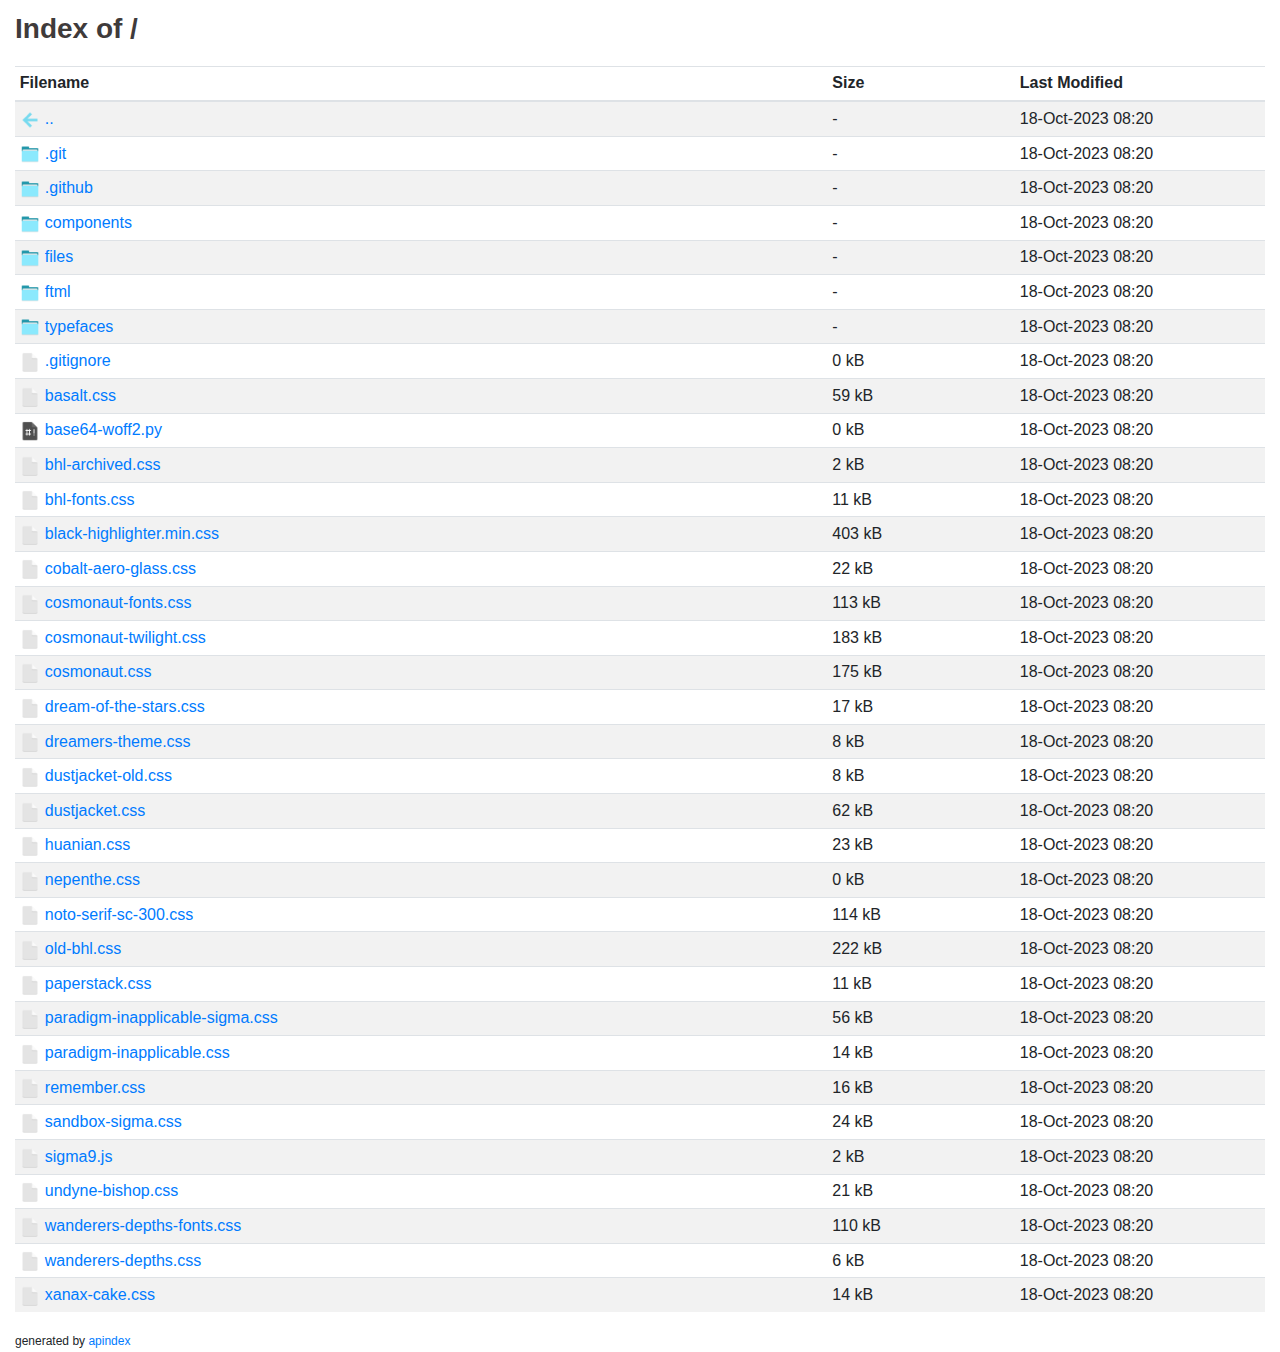
==== commit 49625227: "deploy: dc0aba1ad50e459aa6ac0794f3a38c005d2bbeaa" ====
--- a/index.html
+++ b/index.html
@@ -30,7 +30,7 @@
             src="data:image/png;base64, iVBORw0KGgoAAAANSUhEUgAAADAAAAAwCAYAAABXAvmHAAAABHNCSVQICAgIfAhkiAAAAAlwSFlzAAAsSwAALEsBpT2WqQAAABl0RVh0U29mdHdhcmUAd3d3Lmlua3NjYXBlLm9yZ5vuPBoAAAFISURBVGiB7Zg9coMwEEa/9eQAJnfAOYcvlaiL0oFPlWtg3yGkS6lUzlDAjn52rSWj14PeG7DRCmg0Go1/i5tm/3r9GjTXIK0bu2n2gfAOAAFhvJyencY6KgFL+TtaEeIBa/[base64]/IHGSETZSGkgonyorxwhc6xSMULsZK5WxO6PFtm9UCrDS+e5vVMgeEl5QOt4feV1Mnu0uMUyota8XIybZu+m2df2aDQaDT1+AR8wAjICbNVxAAAAAElFTkSuQmCC" /><a href="..">..</a>
     </td>
     <td>-</td>
-    <td>14-Oct-2023 11:12</td>
+    <td>18-Oct-2023 08:20</td>
 </tr>
 <tr>
     <td>
@@ -38,7 +38,7 @@
             src="data:image/png;base64, iVBORw0KGgoAAAANSUhEUgAAADAAAAAwCAYAAABXAvmHAAAABHNCSVQICAgIfAhkiAAAAAlwSFlzAAAOxAAADsQBlSsOGwAAABl0RVh0U29mdHdhcmUAd3d3Lmlua3NjYXBlLm9yZ5vuPBoAAAGQSURBVGiB7Zg9T8JQFIbfoiBGK2FAA0YHdWbUOLsr/0AHJndmiaM7rsbJWd2UwTDp6KjRARJMLIMfBGhL6XUwDPZ6A0Lh1OQ842lz8j655zTNBRiGYSjRvIX1k8sMQjjWIJKDNHQFXkIa9u92t8+Hj9ebSW/Bcp1Cw3KSHSEGajihaamZSLgAYCwCIW+h0XZSg4YHgI4QaNjtxaFS/QFJYJjwfvboF2mE/GLj9MJXC9VujUzAaJq+9lPtljRCQUW1W8oT2FyII5deRSIaGW2yHtRMG0f3z7g13n7dLeUJBCE8ACSiEeTSK8rnkoDbasKulgMRvsv89BTsagVuqyk9k0ZoKaZjayeDs7A+lnD9kt3LonhTRNlTl34lDp7exawerPBd6vVPHK7Ff2SWRiio4QFA1+ek2r/5jKpgAWpYgBoWoIYFqGEBaliAGhaghgWoYQFqWIAaScCxzBpFkH5wTNPw1iSBh9J1vmNb0ovUOJb1+li6ynvr0sUWgBiAZQDBuVv8xgZQAfBBHYRhGB/5Aq4cd3fSSnLyAAAAAElFTkSuQmCC" /><a href=".git">.git</a>
     </td>
     <td>-</td>
-    <td>14-Oct-2023 11:12</td>
+    <td>18-Oct-2023 08:20</td>
 </tr>
 <tr>
     <td>
@@ -46,7 +46,7 @@
             src="data:image/png;base64, iVBORw0KGgoAAAANSUhEUgAAADAAAAAwCAYAAABXAvmHAAAABHNCSVQICAgIfAhkiAAAAAlwSFlzAAAOxAAADsQBlSsOGwAAABl0RVh0U29mdHdhcmUAd3d3Lmlua3NjYXBlLm9yZ5vuPBoAAAGQSURBVGiB7Zg9T8JQFIbfoiBGK2FAA0YHdWbUOLsr/0AHJndmiaM7rsbJWd2UwTDp6KjRARJMLIMfBGhL6XUwDPZ6A0Lh1OQ842lz8j655zTNBRiGYSjRvIX1k8sMQjjWIJKDNHQFXkIa9u92t8+Hj9ebSW/Bcp1Cw3KSHSEGajihaamZSLgAYCwCIW+h0XZSg4YHgI4QaNjtxaFS/QFJYJjwfvboF2mE/GLj9MJXC9VujUzAaJq+9lPtljRCQUW1W8oT2FyII5deRSIaGW2yHtRMG0f3z7g13n7dLeUJBCE8ACSiEeTSK8rnkoDbasKulgMRvsv89BTsagVuqyk9k0ZoKaZjayeDs7A+lnD9kt3LonhTRNlTl34lDp7exawerPBd6vVPHK7Ff2SWRiio4QFA1+ek2r/5jKpgAWpYgBoWoIYFqGEBaliAGhaghgWoYQFqWIAaScCxzBpFkH5wTNPw1iSBh9J1vmNb0ovUOJb1+li6ynvr0sUWgBiAZQDBuVv8xgZQAfBBHYRhGB/5Aq4cd3fSSnLyAAAAAElFTkSuQmCC" /><a href=".github">.github</a>
     </td>
     <td>-</td>
-    <td>14-Oct-2023 11:12</td>
+    <td>18-Oct-2023 08:20</td>
 </tr>
 <tr>
     <td>
@@ -54,7 +54,7 @@
             src="data:image/png;base64, iVBORw0KGgoAAAANSUhEUgAAADAAAAAwCAYAAABXAvmHAAAABHNCSVQICAgIfAhkiAAAAAlwSFlzAAAOxAAADsQBlSsOGwAAABl0RVh0U29mdHdhcmUAd3d3Lmlua3NjYXBlLm9yZ5vuPBoAAAGQSURBVGiB7Zg9T8JQFIbfoiBGK2FAA0YHdWbUOLsr/0AHJndmiaM7rsbJWd2UwTDp6KjRARJMLIMfBGhL6XUwDPZ6A0Lh1OQ842lz8j655zTNBRiGYSjRvIX1k8sMQjjWIJKDNHQFXkIa9u92t8+Hj9ebSW/Bcp1Cw3KSHSEGajihaamZSLgAYCwCIW+h0XZSg4YHgI4QaNjtxaFS/QFJYJjwfvboF2mE/GLj9MJXC9VujUzAaJq+9lPtljRCQUW1W8oT2FyII5deRSIaGW2yHtRMG0f3z7g13n7dLeUJBCE8ACSiEeTSK8rnkoDbasKulgMRvsv89BTsagVuqyk9k0ZoKaZjayeDs7A+lnD9kt3LonhTRNlTl34lDp7exawerPBd6vVPHK7Ff2SWRiio4QFA1+ek2r/5jKpgAWpYgBoWoIYFqGEBaliAGhaghgWoYQFqWIAaScCxzBpFkH5wTNPw1iSBh9J1vmNb0ovUOJb1+li6ynvr0sUWgBiAZQDBuVv8xgZQAfBBHYRhGB/5Aq4cd3fSSnLyAAAAAElFTkSuQmCC" /><a href="components">components</a>
     </td>
     <td>-</td>
-    <td>14-Oct-2023 11:12</td>
+    <td>18-Oct-2023 08:20</td>
 </tr>
 <tr>
     <td>
@@ -62,7 +62,7 @@
             src="data:image/png;base64, iVBORw0KGgoAAAANSUhEUgAAADAAAAAwCAYAAABXAvmHAAAABHNCSVQICAgIfAhkiAAAAAlwSFlzAAAOxAAADsQBlSsOGwAAABl0RVh0U29mdHdhcmUAd3d3Lmlua3NjYXBlLm9yZ5vuPBoAAAGQSURBVGiB7Zg9T8JQFIbfoiBGK2FAA0YHdWbUOLsr/0AHJndmiaM7rsbJWd2UwTDp6KjRARJMLIMfBGhL6XUwDPZ6A0Lh1OQ842lz8j655zTNBRiGYSjRvIX1k8sMQjjWIJKDNHQFXkIa9u92t8+Hj9ebSW/Bcp1Cw3KSHSEGajihaamZSLgAYCwCIW+h0XZSg4YHgI4QaNjtxaFS/QFJYJjwfvboF2mE/GLj9MJXC9VujUzAaJq+9lPtljRCQUW1W8oT2FyII5deRSIaGW2yHtRMG0f3z7g13n7dLeUJBCE8ACSiEeTSK8rnkoDbasKulgMRvsv89BTsagVuqyk9k0ZoKaZjayeDs7A+lnD9kt3LonhTRNlTl34lDp7exawerPBd6vVPHK7Ff2SWRiio4QFA1+ek2r/5jKpgAWpYgBoWoIYFqGEBaliAGhaghgWoYQFqWIAaScCxzBpFkH5wTNPw1iSBh9J1vmNb0ovUOJb1+li6ynvr0sUWgBiAZQDBuVv8xgZQAfBBHYRhGB/5Aq4cd3fSSnLyAAAAAElFTkSuQmCC" /><a href="files">files</a>
     </td>
     <td>-</td>
-    <td>14-Oct-2023 11:12</td>
+    <td>18-Oct-2023 08:20</td>
 </tr>
 <tr>
     <td>
@@ -70,7 +70,7 @@
             src="data:image/png;base64, iVBORw0KGgoAAAANSUhEUgAAADAAAAAwCAYAAABXAvmHAAAABHNCSVQICAgIfAhkiAAAAAlwSFlzAAAOxAAADsQBlSsOGwAAABl0RVh0U29mdHdhcmUAd3d3Lmlua3NjYXBlLm9yZ5vuPBoAAAGQSURBVGiB7Zg9T8JQFIbfoiBGK2FAA0YHdWbUOLsr/0AHJndmiaM7rsbJWd2UwTDp6KjRARJMLIMfBGhL6XUwDPZ6A0Lh1OQ842lz8j655zTNBRiGYSjRvIX1k8sMQjjWIJKDNHQFXkIa9u92t8+Hj9ebSW/Bcp1Cw3KSHSEGajihaamZSLgAYCwCIW+h0XZSg4YHgI4QaNjtxaFS/QFJYJjwfvboF2mE/GLj9MJXC9VujUzAaJq+9lPtljRCQUW1W8oT2FyII5deRSIaGW2yHtRMG0f3z7g13n7dLeUJBCE8ACSiEeTSK8rnkoDbasKulgMRvsv89BTsagVuqyk9k0ZoKaZjayeDs7A+lnD9kt3LonhTRNlTl34lDp7exawerPBd6vVPHK7Ff2SWRiio4QFA1+ek2r/5jKpgAWpYgBoWoIYFqGEBaliAGhaghgWoYQFqWIAaScCxzBpFkH5wTNPw1iSBh9J1vmNb0ovUOJb1+li6ynvr0sUWgBiAZQDBuVv8xgZQAfBBHYRhGB/5Aq4cd3fSSnLyAAAAAElFTkSuQmCC" /><a href="ftml">ftml</a>
     </td>
     <td>-</td>
-    <td>14-Oct-2023 11:12</td>
+    <td>18-Oct-2023 08:20</td>
 </tr>
 <tr>
     <td>
@@ -78,7 +78,7 @@
             src="data:image/png;base64, iVBORw0KGgoAAAANSUhEUgAAADAAAAAwCAYAAABXAvmHAAAABHNCSVQICAgIfAhkiAAAAAlwSFlzAAAOxAAADsQBlSsOGwAAABl0RVh0U29mdHdhcmUAd3d3Lmlua3NjYXBlLm9yZ5vuPBoAAAGQSURBVGiB7Zg9T8JQFIbfoiBGK2FAA0YHdWbUOLsr/0AHJndmiaM7rsbJWd2UwTDp6KjRARJMLIMfBGhL6XUwDPZ6A0Lh1OQ842lz8j655zTNBRiGYSjRvIX1k8sMQjjWIJKDNHQFXkIa9u92t8+Hj9ebSW/Bcp1Cw3KSHSEGajihaamZSLgAYCwCIW+h0XZSg4YHgI4QaNjtxaFS/QFJYJjwfvboF2mE/GLj9MJXC9VujUzAaJq+9lPtljRCQUW1W8oT2FyII5deRSIaGW2yHtRMG0f3z7g13n7dLeUJBCE8ACSiEeTSK8rnkoDbasKulgMRvsv89BTsagVuqyk9k0ZoKaZjayeDs7A+lnD9kt3LonhTRNlTl34lDp7exawerPBd6vVPHK7Ff2SWRiio4QFA1+ek2r/5jKpgAWpYgBoWoIYFqGEBaliAGhaghgWoYQFqWIAaScCxzBpFkH5wTNPw1iSBh9J1vmNb0ovUOJb1+li6ynvr0sUWgBiAZQDBuVv8xgZQAfBBHYRhGB/5Aq4cd3fSSnLyAAAAAElFTkSuQmCC" /><a href="typefaces">typefaces</a>
     </td>
     <td>-</td>
-    <td>14-Oct-2023 11:12</td>
+    <td>18-Oct-2023 08:20</td>
 </tr>
 
             <tr>
@@ -87,7 +87,7 @@
             src="data:image/png;base64, iVBORw0KGgoAAAANSUhEUgAAADAAAAAwCAYAAABXAvmHAAAABHNCSVQICAgIfAhkiAAAAAlwSFlzAAAgNgAAIDYBRqocHQAAABl0RVh0U29mdHdhcmUAd3d3Lmlua3NjYXBlLm9yZ5vuPBoAAAHSSURBVGiB7Zo7TsNAEIb/NYa8bKcIRQ6QMuICdHQIIdGkpOACabgHB+AKkQBR01FFgi4NDUkTKRilgSQkZLNDQSKB5HUefkyK/STLlnc0u59WXq/GBgy8iLBG3/frAM6JKBdXh/l8/tFxnLoQYhpHPq1Ar9c7AvCglBJEFEdfAIBcLvfiuu6rbdtnQojvqPksXcNgMDiUUgqlFIgotmM8HmeI6FhKeUdEe4kJDIfDnajJgyCi7Pwci4RWYDabhT4fEcgsLuKQ0AokhWVZ/wYbVSJ1AfyZgQVRJFIXEELYQfc3leCYAS2bSGyVALC+xNYJAOtJpC4wna62g5hL3BDRblhc6gL9fh+TyUStEktEJ1LK2zCJwBUhSRzHQbPZtAqFAoQIfVcSgA/P8w5KpdIFgOugoNQFstksKpUKRqMRlmwSBYAiERW73W5ZF5S6AADYtg3P81aO931fuy/bylVoHYwAN0aAGyPAjRHgxghwYwS4MQLcGAFujAA3RoAbI8CNEeBGK6CUkmkOJIywsWgFOp3OM34LrNxQu91+0jWGlYfdRqNxWa1WTy3Liu1Xg3VQSn21Wq37Wq12BeAzKGbZt+AygH0wFYEBSADvAN6Y+k+eH+ZyERSJimv9AAAAAElFTkSuQmCC" /><a href=".gitignore">.gitignore</a>
     </td>
     <td>0 kB</td>
-    <td>14-Oct-2023 11:12</td>
+    <td>18-Oct-2023 08:20</td>
 </tr>
 <tr>
     <td>
@@ -95,7 +95,7 @@
             src="data:image/png;base64, iVBORw0KGgoAAAANSUhEUgAAADAAAAAwCAYAAABXAvmHAAAABHNCSVQICAgIfAhkiAAAAAlwSFlzAAAgNgAAIDYBRqocHQAAABl0RVh0U29mdHdhcmUAd3d3Lmlua3NjYXBlLm9yZ5vuPBoAAAHSSURBVGiB7Zo7TsNAEIb/NYa8bKcIRQ6QMuICdHQIIdGkpOACabgHB+AKkQBR01FFgi4NDUkTKRilgSQkZLNDQSKB5HUefkyK/STLlnc0u59WXq/GBgy8iLBG3/frAM6JKBdXh/l8/tFxnLoQYhpHPq1Ar9c7AvCglBJEFEdfAIBcLvfiuu6rbdtnQojvqPksXcNgMDiUUgqlFIgotmM8HmeI6FhKeUdEe4kJDIfDnajJgyCi7Pwci4RWYDabhT4fEcgsLuKQ0AokhWVZ/wYbVSJ1AfyZgQVRJFIXEELYQfc3leCYAS2bSGyVALC+xNYJAOtJpC4wna62g5hL3BDRblhc6gL9fh+TyUStEktEJ1LK2zCJwBUhSRzHQbPZtAqFAoQIfVcSgA/P8w5KpdIFgOugoNQFstksKpUKRqMRlmwSBYAiERW73W5ZF5S6AADYtg3P81aO931fuy/bylVoHYwAN0aAGyPAjRHgxghwYwS4MQLcGAFujAA3RoAbI8CNEeBGK6CUkmkOJIywsWgFOp3OM34LrNxQu91+0jWGlYfdRqNxWa1WTy3Liu1Xg3VQSn21Wq37Wq12BeAzKGbZt+AygH0wFYEBSADvAN6Y+k+eH+ZyERSJimv9AAAAAElFTkSuQmCC" /><a href="basalt.css">basalt.css</a>
     </td>
     <td>59 kB</td>
-    <td>14-Oct-2023 11:12</td>
+    <td>18-Oct-2023 08:20</td>
 </tr>
 <tr>
     <td>
@@ -103,7 +103,7 @@
             src="data:image/png;base64, [base64]/r1QqX9frdW5vb9v2k2W5LMvylx6PZ3J6evr3w8PDWycALivD1dVVr5PAVhJCeAF0Xf+2t7d3Z3l5ucdJPEsAIUTT/uFAxoP5D+I3JxCWAK8lSZI8j+91Xf/oBKLjAEKIJ03TCUTHAQDZrNAuRDcALGUH4k0BQOsQbw4AWoPoOEC9Xn+Rn67rHxVF+TWdTpv2mXt1HKBUKqHr+otm32q1Oq9p2k4ziKZ0ryFJkjg5OXF5vd6mfkIIIUlSyev1flEsFpPAL2Z+HQdwu934/f5nm5IkSRIQrlQq4XK5/LmVX8cBAFwuFy7Xy1tvvV63XHS+yVGoFTl6A5OTk/T393NyckKhUDDKA4EA0WgUgP39/aYx+vr6mJqaolqtksvlWs7BEUAikWB6eprt7e0GgIGBAVKpFPA8wOjoKKlUiouLi84BjIyM4Ha78XjuFpbhcJixsTHDPjw8bFzfl5+dnVGtVp/Eeum8YCVbAKurq4TDYeM+kUiQSCRMfTc2NgBIpVKcnp7aqa6pbHViO9/It7eOvhwtZesNxONxhBCsr68TjUbZ3Nwkm80adlVVyWQyAMzOzgIQDAZxuy1HQ9uyBRAKhRBCcDfXQE9PD6FQyLD7fL4GX6Clcb8V2QKQJMlI/l6PE3xse63EjfivGr0Degfotmz1gbm5ObxeL0NDQwBMTEwgyw+hIpGIcT0/Pw/A3t4epVLpSaxisUg2m+X6+tpOKvYAFhYWGpKMxWLEYjFT32QyCUA+nzcFODs7I5PJIEkSitL6HrItgHw+TyAQYHx8nFAoRKFQ4Pz83LArisKHDx8AODg4AKBcLpvGikQiqKpKrVbj+Pi45VxsLyWEEKytrRGNRtnd3WVnZ8ewq6rK1tYWACsrKwD4/X7TIVVVVdLpNJeXlywuLnYGIBAIAHdPVdM0dF0nGAw+BJVlNE0DaCg3U6VSQdM0Li8v7aTibDm9urpKrVZDURR6ex92DAuFAvF4HGjs0GY6OjoiHo8jSVLDAvGlcgTg9/tNy91u97OJGwnI8ot9zfTJzwPvAN3WO0C39b8GaMtBdJtkmUuzY9ZDoH0n3PYlrq6uDqyMzY5SgzMzMz+Gw+FvaONfDVrUtaZpf+RyuZ+Bf8wcnjsL/gwYoEubwNw1nb+B8+ccP1n9C7qKjdomf7qdAAAAAElFTkSuQmCC" /><a href="base64-woff2.py">base64-woff2.py</a>
     </td>
     <td>0 kB</td>
-    <td>14-Oct-2023 11:12</td>
+    <td>18-Oct-2023 08:20</td>
 </tr>
 <tr>
     <td>
@@ -111,7 +111,7 @@
             src="data:image/png;base64, iVBORw0KGgoAAAANSUhEUgAAADAAAAAwCAYAAABXAvmHAAAABHNCSVQICAgIfAhkiAAAAAlwSFlzAAAgNgAAIDYBRqocHQAAABl0RVh0U29mdHdhcmUAd3d3Lmlua3NjYXBlLm9yZ5vuPBoAAAHSSURBVGiB7Zo7TsNAEIb/NYa8bKcIRQ6QMuICdHQIIdGkpOACabgHB+AKkQBR01FFgi4NDUkTKRilgSQkZLNDQSKB5HUefkyK/STLlnc0u59WXq/GBgy8iLBG3/frAM6JKBdXh/l8/tFxnLoQYhpHPq1Ar9c7AvCglBJEFEdfAIBcLvfiuu6rbdtnQojvqPksXcNgMDiUUgqlFIgotmM8HmeI6FhKeUdEe4kJDIfDnajJgyCi7Pwci4RWYDabhT4fEcgsLuKQ0AokhWVZ/wYbVSJ1AfyZgQVRJFIXEELYQfc3leCYAS2bSGyVALC+xNYJAOtJpC4wna62g5hL3BDRblhc6gL9fh+TyUStEktEJ1LK2zCJwBUhSRzHQbPZtAqFAoQIfVcSgA/P8w5KpdIFgOugoNQFstksKpUKRqMRlmwSBYAiERW73W5ZF5S6AADYtg3P81aO931fuy/bylVoHYwAN0aAGyPAjRHgxghwYwS4MQLcGAFujAA3RoAbI8CNEeBGK6CUkmkOJIywsWgFOp3OM34LrNxQu91+0jWGlYfdRqNxWa1WTy3Liu1Xg3VQSn21Wq37Wq12BeAzKGbZt+AygH0wFYEBSADvAN6Y+k+eH+ZyERSJimv9AAAAAElFTkSuQmCC" /><a href="bhl-archived.css">bhl-archived.css</a>
     </td>
     <td>2 kB</td>
-    <td>14-Oct-2023 11:12</td>
+    <td>18-Oct-2023 08:20</td>
 </tr>
 <tr>
     <td>
@@ -119,7 +119,7 @@
             src="data:image/png;base64, iVBORw0KGgoAAAANSUhEUgAAADAAAAAwCAYAAABXAvmHAAAABHNCSVQICAgIfAhkiAAAAAlwSFlzAAAgNgAAIDYBRqocHQAAABl0RVh0U29mdHdhcmUAd3d3Lmlua3NjYXBlLm9yZ5vuPBoAAAHSSURBVGiB7Zo7TsNAEIb/NYa8bKcIRQ6QMuICdHQIIdGkpOACabgHB+AKkQBR01FFgi4NDUkTKRilgSQkZLNDQSKB5HUefkyK/STLlnc0u59WXq/GBgy8iLBG3/frAM6JKBdXh/l8/tFxnLoQYhpHPq1Ar9c7AvCglBJEFEdfAIBcLvfiuu6rbdtnQojvqPksXcNgMDiUUgqlFIgotmM8HmeI6FhKeUdEe4kJDIfDnajJgyCi7Pwci4RWYDabhT4fEcgsLuKQ0AokhWVZ/wYbVSJ1AfyZgQVRJFIXEELYQfc3leCYAS2bSGyVALC+xNYJAOtJpC4wna62g5hL3BDRblhc6gL9fh+TyUStEktEJ1LK2zCJwBUhSRzHQbPZtAqFAoQIfVcSgA/P8w5KpdIFgOugoNQFstksKpUKRqMRlmwSBYAiERW73W5ZF5S6AADYtg3P81aO931fuy/bylVoHYwAN0aAGyPAjRHgxghwYwS4MQLcGAFujAA3RoAbI8CNEeBGK6CUkmkOJIywsWgFOp3OM34LrNxQu91+0jWGlYfdRqNxWa1WTy3Liu1Xg3VQSn21Wq37Wq12BeAzKGbZt+AygH0wFYEBSADvAN6Y+k+eH+ZyERSJimv9AAAAAElFTkSuQmCC" /><a href="bhl-fonts.css">bhl-fonts.css</a>
     </td>
     <td>11 kB</td>
-    <td>14-Oct-2023 11:12</td>
+    <td>18-Oct-2023 08:20</td>
 </tr>
 <tr>
     <td>
@@ -127,7 +127,7 @@
             src="data:image/png;base64, iVBORw0KGgoAAAANSUhEUgAAADAAAAAwCAYAAABXAvmHAAAABHNCSVQICAgIfAhkiAAAAAlwSFlzAAAgNgAAIDYBRqocHQAAABl0RVh0U29mdHdhcmUAd3d3Lmlua3NjYXBlLm9yZ5vuPBoAAAHSSURBVGiB7Zo7TsNAEIb/NYa8bKcIRQ6QMuICdHQIIdGkpOACabgHB+AKkQBR01FFgi4NDUkTKRilgSQkZLNDQSKB5HUefkyK/STLlnc0u59WXq/GBgy8iLBG3/frAM6JKBdXh/l8/tFxnLoQYhpHPq1Ar9c7AvCglBJEFEdfAIBcLvfiuu6rbdtnQojvqPksXcNgMDiUUgqlFIgotmM8HmeI6FhKeUdEe4kJDIfDnajJgyCi7Pwci4RWYDabhT4fEcgsLuKQ0AokhWVZ/wYbVSJ1AfyZgQVRJFIXEELYQfc3leCYAS2bSGyVALC+xNYJAOtJpC4wna62g5hL3BDRblhc6gL9fh+TyUStEktEJ1LK2zCJwBUhSRzHQbPZtAqFAoQIfVcSgA/P8w5KpdIFgOugoNQFstksKpUKRqMRlmwSBYAiERW73W5ZF5S6AADYtg3P81aO931fuy/bylVoHYwAN0aAGyPAjRHgxghwYwS4MQLcGAFujAA3RoAbI8CNEeBGK6CUkmkOJIywsWgFOp3OM34LrNxQu91+0jWGlYfdRqNxWa1WTy3Liu1Xg3VQSn21Wq37Wq12BeAzKGbZt+AygH0wFYEBSADvAN6Y+k+eH+ZyERSJimv9AAAAAElFTkSuQmCC" /><a href="black-highlighter.min.css">black-highlighter.min.css</a>
     </td>
     <td>403 kB</td>
-    <td>14-Oct-2023 11:12</td>
+    <td>18-Oct-2023 08:20</td>
 </tr>
 <tr>
     <td>
@@ -135,7 +135,7 @@
             src="data:image/png;base64, iVBORw0KGgoAAAANSUhEUgAAADAAAAAwCAYAAABXAvmHAAAABHNCSVQICAgIfAhkiAAAAAlwSFlzAAAgNgAAIDYBRqocHQAAABl0RVh0U29mdHdhcmUAd3d3Lmlua3NjYXBlLm9yZ5vuPBoAAAHSSURBVGiB7Zo7TsNAEIb/NYa8bKcIRQ6QMuICdHQIIdGkpOACabgHB+AKkQBR01FFgi4NDUkTKRilgSQkZLNDQSKB5HUefkyK/STLlnc0u59WXq/GBgy8iLBG3/frAM6JKBdXh/l8/tFxnLoQYhpHPq1Ar9c7AvCglBJEFEdfAIBcLvfiuu6rbdtnQojvqPksXcNgMDiUUgqlFIgotmM8HmeI6FhKeUdEe4kJDIfDnajJgyCi7Pwci4RWYDabhT4fEcgsLuKQ0AokhWVZ/wYbVSJ1AfyZgQVRJFIXEELYQfc3leCYAS2bSGyVALC+xNYJAOtJpC4wna62g5hL3BDRblhc6gL9fh+TyUStEktEJ1LK2zCJwBUhSRzHQbPZtAqFAoQIfVcSgA/P8w5KpdIFgOugoNQFstksKpUKRqMRlmwSBYAiERW73W5ZF5S6AADYtg3P81aO931fuy/bylVoHYwAN0aAGyPAjRHgxghwYwS4MQLcGAFujAA3RoAbI8CNEeBGK6CUkmkOJIywsWgFOp3OM34LrNxQu91+0jWGlYfdRqNxWa1WTy3Liu1Xg3VQSn21Wq37Wq12BeAzKGbZt+AygH0wFYEBSADvAN6Y+k+eH+ZyERSJimv9AAAAAElFTkSuQmCC" /><a href="cobalt-aero-glass.css">cobalt-aero-glass.css</a>
     </td>
     <td>22 kB</td>
-    <td>14-Oct-2023 11:12</td>
+    <td>18-Oct-2023 08:20</td>
 </tr>
 <tr>
     <td>
@@ -143,7 +143,7 @@
             src="data:image/png;base64, iVBORw0KGgoAAAANSUhEUgAAADAAAAAwCAYAAABXAvmHAAAABHNCSVQICAgIfAhkiAAAAAlwSFlzAAAgNgAAIDYBRqocHQAAABl0RVh0U29mdHdhcmUAd3d3Lmlua3NjYXBlLm9yZ5vuPBoAAAHSSURBVGiB7Zo7TsNAEIb/NYa8bKcIRQ6QMuICdHQIIdGkpOACabgHB+AKkQBR01FFgi4NDUkTKRilgSQkZLNDQSKB5HUefkyK/STLlnc0u59WXq/GBgy8iLBG3/frAM6JKBdXh/l8/tFxnLoQYhpHPq1Ar9c7AvCglBJEFEdfAIBcLvfiuu6rbdtnQojvqPksXcNgMDiUUgqlFIgotmM8HmeI6FhKeUdEe4kJDIfDnajJgyCi7Pwci4RWYDabhT4fEcgsLuKQ0AokhWVZ/wYbVSJ1AfyZgQVRJFIXEELYQfc3leCYAS2bSGyVALC+xNYJAOtJpC4wna62g5hL3BDRblhc6gL9fh+TyUStEktEJ1LK2zCJwBUhSRzHQbPZtAqFAoQIfVcSgA/P8w5KpdIFgOugoNQFstksKpUKRqMRlmwSBYAiERW73W5ZF5S6AADYtg3P81aO931fuy/bylVoHYwAN0aAGyPAjRHgxghwYwS4MQLcGAFujAA3RoAbI8CNEeBGK6CUkmkOJIywsWgFOp3OM34LrNxQu91+0jWGlYfdRqNxWa1WTy3Liu1Xg3VQSn21Wq37Wq12BeAzKGbZt+AygH0wFYEBSADvAN6Y+k+eH+ZyERSJimv9AAAAAElFTkSuQmCC" /><a href="cosmonaut-fonts.css">cosmonaut-fonts.css</a>
     </td>
     <td>113 kB</td>
-    <td>14-Oct-2023 11:12</td>
+    <td>18-Oct-2023 08:20</td>
 </tr>
 <tr>
     <td>
@@ -151,7 +151,7 @@
             src="data:image/png;base64, iVBORw0KGgoAAAANSUhEUgAAADAAAAAwCAYAAABXAvmHAAAABHNCSVQICAgIfAhkiAAAAAlwSFlzAAAgNgAAIDYBRqocHQAAABl0RVh0U29mdHdhcmUAd3d3Lmlua3NjYXBlLm9yZ5vuPBoAAAHSSURBVGiB7Zo7TsNAEIb/NYa8bKcIRQ6QMuICdHQIIdGkpOACabgHB+AKkQBR01FFgi4NDUkTKRilgSQkZLNDQSKB5HUefkyK/STLlnc0u59WXq/GBgy8iLBG3/frAM6JKBdXh/l8/tFxnLoQYhpHPq1Ar9c7AvCglBJEFEdfAIBcLvfiuu6rbdtnQojvqPksXcNgMDiUUgqlFIgotmM8HmeI6FhKeUdEe4kJDIfDnajJgyCi7Pwci4RWYDabhT4fEcgsLuKQ0AokhWVZ/wYbVSJ1AfyZgQVRJFIXEELYQfc3leCYAS2bSGyVALC+xNYJAOtJpC4wna62g5hL3BDRblhc6gL9fh+TyUStEktEJ1LK2zCJwBUhSRzHQbPZtAqFAoQIfVcSgA/P8w5KpdIFgOugoNQFstksKpUKRqMRlmwSBYAiERW73W5ZF5S6AADYtg3P81aO931fuy/bylVoHYwAN0aAGyPAjRHgxghwYwS4MQLcGAFujAA3RoAbI8CNEeBGK6CUkmkOJIywsWgFOp3OM34LrNxQu91+0jWGlYfdRqNxWa1WTy3Liu1Xg3VQSn21Wq37Wq12BeAzKGbZt+AygH0wFYEBSADvAN6Y+k+eH+ZyERSJimv9AAAAAElFTkSuQmCC" /><a href="cosmonaut-twilight.css">cosmonaut-twilight.css</a>
     </td>
     <td>183 kB</td>
-    <td>14-Oct-2023 11:12</td>
+    <td>18-Oct-2023 08:20</td>
 </tr>
 <tr>
     <td>
@@ -159,7 +159,7 @@
             src="data:image/png;base64, iVBORw0KGgoAAAANSUhEUgAAADAAAAAwCAYAAABXAvmHAAAABHNCSVQICAgIfAhkiAAAAAlwSFlzAAAgNgAAIDYBRqocHQAAABl0RVh0U29mdHdhcmUAd3d3Lmlua3NjYXBlLm9yZ5vuPBoAAAHSSURBVGiB7Zo7TsNAEIb/NYa8bKcIRQ6QMuICdHQIIdGkpOACabgHB+AKkQBR01FFgi4NDUkTKRilgSQkZLNDQSKB5HUefkyK/STLlnc0u59WXq/GBgy8iLBG3/frAM6JKBdXh/l8/tFxnLoQYhpHPq1Ar9c7AvCglBJEFEdfAIBcLvfiuu6rbdtnQojvqPksXcNgMDiUUgqlFIgotmM8HmeI6FhKeUdEe4kJDIfDnajJgyCi7Pwci4RWYDabhT4fEcgsLuKQ0AokhWVZ/wYbVSJ1AfyZgQVRJFIXEELYQfc3leCYAS2bSGyVALC+xNYJAOtJpC4wna62g5hL3BDRblhc6gL9fh+TyUStEktEJ1LK2zCJwBUhSRzHQbPZtAqFAoQIfVcSgA/P8w5KpdIFgOugoNQFstksKpUKRqMRlmwSBYAiERW73W5ZF5S6AADYtg3P81aO931fuy/bylVoHYwAN0aAGyPAjRHgxghwYwS4MQLcGAFujAA3RoAbI8CNEeBGK6CUkmkOJIywsWgFOp3OM34LrNxQu91+0jWGlYfdRqNxWa1WTy3Liu1Xg3VQSn21Wq37Wq12BeAzKGbZt+AygH0wFYEBSADvAN6Y+k+eH+ZyERSJimv9AAAAAElFTkSuQmCC" /><a href="cosmonaut.css">cosmonaut.css</a>
     </td>
     <td>175 kB</td>
-    <td>14-Oct-2023 11:12</td>
+    <td>18-Oct-2023 08:20</td>
 </tr>
 <tr>
     <td>
@@ -167,7 +167,7 @@
             src="data:image/png;base64, iVBORw0KGgoAAAANSUhEUgAAADAAAAAwCAYAAABXAvmHAAAABHNCSVQICAgIfAhkiAAAAAlwSFlzAAAgNgAAIDYBRqocHQAAABl0RVh0U29mdHdhcmUAd3d3Lmlua3NjYXBlLm9yZ5vuPBoAAAHSSURBVGiB7Zo7TsNAEIb/NYa8bKcIRQ6QMuICdHQIIdGkpOACabgHB+AKkQBR01FFgi4NDUkTKRilgSQkZLNDQSKB5HUefkyK/STLlnc0u59WXq/GBgy8iLBG3/frAM6JKBdXh/l8/tFxnLoQYhpHPq1Ar9c7AvCglBJEFEdfAIBcLvfiuu6rbdtnQojvqPksXcNgMDiUUgqlFIgotmM8HmeI6FhKeUdEe4kJDIfDnajJgyCi7Pwci4RWYDabhT4fEcgsLuKQ0AokhWVZ/wYbVSJ1AfyZgQVRJFIXEELYQfc3leCYAS2bSGyVALC+xNYJAOtJpC4wna62g5hL3BDRblhc6gL9fh+TyUStEktEJ1LK2zCJwBUhSRzHQbPZtAqFAoQIfVcSgA/P8w5KpdIFgOugoNQFstksKpUKRqMRlmwSBYAiERW73W5ZF5S6AADYtg3P81aO931fuy/bylVoHYwAN0aAGyPAjRHgxghwYwS4MQLcGAFujAA3RoAbI8CNEeBGK6CUkmkOJIywsWgFOp3OM34LrNxQu91+0jWGlYfdRqNxWa1WTy3Liu1Xg3VQSn21Wq37Wq12BeAzKGbZt+AygH0wFYEBSADvAN6Y+k+eH+ZyERSJimv9AAAAAElFTkSuQmCC" /><a href="dream-of-the-stars.css">dream-of-the-stars.css</a>
     </td>
     <td>17 kB</td>
-    <td>14-Oct-2023 11:12</td>
+    <td>18-Oct-2023 08:20</td>
 </tr>
 <tr>
     <td>
@@ -175,7 +175,7 @@
             src="data:image/png;base64, iVBORw0KGgoAAAANSUhEUgAAADAAAAAwCAYAAABXAvmHAAAABHNCSVQICAgIfAhkiAAAAAlwSFlzAAAgNgAAIDYBRqocHQAAABl0RVh0U29mdHdhcmUAd3d3Lmlua3NjYXBlLm9yZ5vuPBoAAAHSSURBVGiB7Zo7TsNAEIb/NYa8bKcIRQ6QMuICdHQIIdGkpOACabgHB+AKkQBR01FFgi4NDUkTKRilgSQkZLNDQSKB5HUefkyK/STLlnc0u59WXq/GBgy8iLBG3/frAM6JKBdXh/l8/tFxnLoQYhpHPq1Ar9c7AvCglBJEFEdfAIBcLvfiuu6rbdtnQojvqPksXcNgMDiUUgqlFIgotmM8HmeI6FhKeUdEe4kJDIfDnajJgyCi7Pwci4RWYDabhT4fEcgsLuKQ0AokhWVZ/wYbVSJ1AfyZgQVRJFIXEELYQfc3leCYAS2bSGyVALC+xNYJAOtJpC4wna62g5hL3BDRblhc6gL9fh+TyUStEktEJ1LK2zCJwBUhSRzHQbPZtAqFAoQIfVcSgA/P8w5KpdIFgOugoNQFstksKpUKRqMRlmwSBYAiERW73W5ZF5S6AADYtg3P81aO931fuy/bylVoHYwAN0aAGyPAjRHgxghwYwS4MQLcGAFujAA3RoAbI8CNEeBGK6CUkmkOJIywsWgFOp3OM34LrNxQu91+0jWGlYfdRqNxWa1WTy3Liu1Xg3VQSn21Wq37Wq12BeAzKGbZt+AygH0wFYEBSADvAN6Y+k+eH+ZyERSJimv9AAAAAElFTkSuQmCC" /><a href="dreamers-theme.css">dreamers-theme.css</a>
     </td>
     <td>8 kB</td>
-    <td>14-Oct-2023 11:12</td>
+    <td>18-Oct-2023 08:20</td>
 </tr>
 <tr>
     <td>
@@ -183,7 +183,7 @@
             src="data:image/png;base64, iVBORw0KGgoAAAANSUhEUgAAADAAAAAwCAYAAABXAvmHAAAABHNCSVQICAgIfAhkiAAAAAlwSFlzAAAgNgAAIDYBRqocHQAAABl0RVh0U29mdHdhcmUAd3d3Lmlua3NjYXBlLm9yZ5vuPBoAAAHSSURBVGiB7Zo7TsNAEIb/NYa8bKcIRQ6QMuICdHQIIdGkpOACabgHB+AKkQBR01FFgi4NDUkTKRilgSQkZLNDQSKB5HUefkyK/STLlnc0u59WXq/GBgy8iLBG3/frAM6JKBdXh/l8/tFxnLoQYhpHPq1Ar9c7AvCglBJEFEdfAIBcLvfiuu6rbdtnQojvqPksXcNgMDiUUgqlFIgotmM8HmeI6FhKeUdEe4kJDIfDnajJgyCi7Pwci4RWYDabhT4fEcgsLuKQ0AokhWVZ/wYbVSJ1AfyZgQVRJFIXEELYQfc3leCYAS2bSGyVALC+xNYJAOtJpC4wna62g5hL3BDRblhc6gL9fh+TyUStEktEJ1LK2zCJwBUhSRzHQbPZtAqFAoQIfVcSgA/P8w5KpdIFgOugoNQFstksKpUKRqMRlmwSBYAiERW73W5ZF5S6AADYtg3P81aO931fuy/bylVoHYwAN0aAGyPAjRHgxghwYwS4MQLcGAFujAA3RoAbI8CNEeBGK6CUkmkOJIywsWgFOp3OM34LrNxQu91+0jWGlYfdRqNxWa1WTy3Liu1Xg3VQSn21Wq37Wq12BeAzKGbZt+AygH0wFYEBSADvAN6Y+k+eH+ZyERSJimv9AAAAAElFTkSuQmCC" /><a href="dustjacket-old.css">dustjacket-old.css</a>
     </td>
     <td>8 kB</td>
-    <td>14-Oct-2023 11:12</td>
+    <td>18-Oct-2023 08:20</td>
 </tr>
 <tr>
     <td>
@@ -191,7 +191,7 @@
             src="data:image/png;base64, iVBORw0KGgoAAAANSUhEUgAAADAAAAAwCAYAAABXAvmHAAAABHNCSVQICAgIfAhkiAAAAAlwSFlzAAAgNgAAIDYBRqocHQAAABl0RVh0U29mdHdhcmUAd3d3Lmlua3NjYXBlLm9yZ5vuPBoAAAHSSURBVGiB7Zo7TsNAEIb/NYa8bKcIRQ6QMuICdHQIIdGkpOACabgHB+AKkQBR01FFgi4NDUkTKRilgSQkZLNDQSKB5HUefkyK/STLlnc0u59WXq/GBgy8iLBG3/frAM6JKBdXh/l8/tFxnLoQYhpHPq1Ar9c7AvCglBJEFEdfAIBcLvfiuu6rbdtnQojvqPksXcNgMDiUUgqlFIgotmM8HmeI6FhKeUdEe4kJDIfDnajJgyCi7Pwci4RWYDabhT4fEcgsLuKQ0AokhWVZ/wYbVSJ1AfyZgQVRJFIXEELYQfc3leCYAS2bSGyVALC+xNYJAOtJpC4wna62g5hL3BDRblhc6gL9fh+TyUStEktEJ1LK2zCJwBUhSRzHQbPZtAqFAoQIfVcSgA/P8w5KpdIFgOugoNQFstksKpUKRqMRlmwSBYAiERW73W5ZF5S6AADYtg3P81aO931fuy/bylVoHYwAN0aAGyPAjRHgxghwYwS4MQLcGAFujAA3RoAbI8CNEeBGK6CUkmkOJIywsWgFOp3OM34LrNxQu91+0jWGlYfdRqNxWa1WTy3Liu1Xg3VQSn21Wq37Wq12BeAzKGbZt+AygH0wFYEBSADvAN6Y+k+eH+ZyERSJimv9AAAAAElFTkSuQmCC" /><a href="dustjacket.css">dustjacket.css</a>
     </td>
     <td>62 kB</td>
-    <td>14-Oct-2023 11:12</td>
+    <td>18-Oct-2023 08:20</td>
 </tr>
 <tr>
     <td>
@@ -199,7 +199,7 @@
             src="data:image/png;base64, iVBORw0KGgoAAAANSUhEUgAAADAAAAAwCAYAAABXAvmHAAAABHNCSVQICAgIfAhkiAAAAAlwSFlzAAAgNgAAIDYBRqocHQAAABl0RVh0U29mdHdhcmUAd3d3Lmlua3NjYXBlLm9yZ5vuPBoAAAHSSURBVGiB7Zo7TsNAEIb/NYa8bKcIRQ6QMuICdHQIIdGkpOACabgHB+AKkQBR01FFgi4NDUkTKRilgSQkZLNDQSKB5HUefkyK/STLlnc0u59WXq/GBgy8iLBG3/frAM6JKBdXh/l8/tFxnLoQYhpHPq1Ar9c7AvCglBJEFEdfAIBcLvfiuu6rbdtnQojvqPksXcNgMDiUUgqlFIgotmM8HmeI6FhKeUdEe4kJDIfDnajJgyCi7Pwci4RWYDabhT4fEcgsLuKQ0AokhWVZ/wYbVSJ1AfyZgQVRJFIXEELYQfc3leCYAS2bSGyVALC+xNYJAOtJpC4wna62g5hL3BDRblhc6gL9fh+TyUStEktEJ1LK2zCJwBUhSRzHQbPZtAqFAoQIfVcSgA/P8w5KpdIFgOugoNQFstksKpUKRqMRlmwSBYAiERW73W5ZF5S6AADYtg3P81aO931fuy/bylVoHYwAN0aAGyPAjRHgxghwYwS4MQLcGAFujAA3RoAbI8CNEeBGK6CUkmkOJIywsWgFOp3OM34LrNxQu91+0jWGlYfdRqNxWa1WTy3Liu1Xg3VQSn21Wq37Wq12BeAzKGbZt+AygH0wFYEBSADvAN6Y+k+eH+ZyERSJimv9AAAAAElFTkSuQmCC" /><a href="huanian.css">huanian.css</a>
     </td>
     <td>23 kB</td>
-    <td>14-Oct-2023 11:12</td>
+    <td>18-Oct-2023 08:20</td>
 </tr>
 <tr>
     <td>
@@ -207,7 +207,7 @@
             src="data:image/png;base64, iVBORw0KGgoAAAANSUhEUgAAADAAAAAwCAYAAABXAvmHAAAABHNCSVQICAgIfAhkiAAAAAlwSFlzAAAgNgAAIDYBRqocHQAAABl0RVh0U29mdHdhcmUAd3d3Lmlua3NjYXBlLm9yZ5vuPBoAAAHSSURBVGiB7Zo7TsNAEIb/NYa8bKcIRQ6QMuICdHQIIdGkpOACabgHB+AKkQBR01FFgi4NDUkTKRilgSQkZLNDQSKB5HUefkyK/STLlnc0u59WXq/GBgy8iLBG3/frAM6JKBdXh/l8/tFxnLoQYhpHPq1Ar9c7AvCglBJEFEdfAIBcLvfiuu6rbdtnQojvqPksXcNgMDiUUgqlFIgotmM8HmeI6FhKeUdEe4kJDIfDnajJgyCi7Pwci4RWYDabhT4fEcgsLuKQ0AokhWVZ/wYbVSJ1AfyZgQVRJFIXEELYQfc3leCYAS2bSGyVALC+xNYJAOtJpC4wna62g5hL3BDRblhc6gL9fh+TyUStEktEJ1LK2zCJwBUhSRzHQbPZtAqFAoQIfVcSgA/P8w5KpdIFgOugoNQFstksKpUKRqMRlmwSBYAiERW73W5ZF5S6AADYtg3P81aO931fuy/bylVoHYwAN0aAGyPAjRHgxghwYwS4MQLcGAFujAA3RoAbI8CNEeBGK6CUkmkOJIywsWgFOp3OM34LrNxQu91+0jWGlYfdRqNxWa1WTy3Liu1Xg3VQSn21Wq37Wq12BeAzKGbZt+AygH0wFYEBSADvAN6Y+k+eH+ZyERSJimv9AAAAAElFTkSuQmCC" /><a href="nepenthe.css">nepenthe.css</a>
     </td>
     <td>0 kB</td>
-    <td>14-Oct-2023 11:12</td>
+    <td>18-Oct-2023 08:20</td>
 </tr>
 <tr>
     <td>
@@ -215,7 +215,7 @@
             src="data:image/png;base64, iVBORw0KGgoAAAANSUhEUgAAADAAAAAwCAYAAABXAvmHAAAABHNCSVQICAgIfAhkiAAAAAlwSFlzAAAgNgAAIDYBRqocHQAAABl0RVh0U29mdHdhcmUAd3d3Lmlua3NjYXBlLm9yZ5vuPBoAAAHSSURBVGiB7Zo7TsNAEIb/NYa8bKcIRQ6QMuICdHQIIdGkpOACabgHB+AKkQBR01FFgi4NDUkTKRilgSQkZLNDQSKB5HUefkyK/STLlnc0u59WXq/GBgy8iLBG3/frAM6JKBdXh/l8/tFxnLoQYhpHPq1Ar9c7AvCglBJEFEdfAIBcLvfiuu6rbdtnQojvqPksXcNgMDiUUgqlFIgotmM8HmeI6FhKeUdEe4kJDIfDnajJgyCi7Pwci4RWYDabhT4fEcgsLuKQ0AokhWVZ/wYbVSJ1AfyZgQVRJFIXEELYQfc3leCYAS2bSGyVALC+xNYJAOtJpC4wna62g5hL3BDRblhc6gL9fh+TyUStEktEJ1LK2zCJwBUhSRzHQbPZtAqFAoQIfVcSgA/P8w5KpdIFgOugoNQFstksKpUKRqMRlmwSBYAiERW73W5ZF5S6AADYtg3P81aO931fuy/bylVoHYwAN0aAGyPAjRHgxghwYwS4MQLcGAFujAA3RoAbI8CNEeBGK6CUkmkOJIywsWgFOp3OM34LrNxQu91+0jWGlYfdRqNxWa1WTy3Liu1Xg3VQSn21Wq37Wq12BeAzKGbZt+AygH0wFYEBSADvAN6Y+k+eH+ZyERSJimv9AAAAAElFTkSuQmCC" /><a href="noto-serif-sc-300.css">noto-serif-sc-300.css</a>
     </td>
     <td>114 kB</td>
-    <td>14-Oct-2023 11:12</td>
+    <td>18-Oct-2023 08:20</td>
 </tr>
 <tr>
     <td>
@@ -223,7 +223,7 @@
             src="data:image/png;base64, iVBORw0KGgoAAAANSUhEUgAAADAAAAAwCAYAAABXAvmHAAAABHNCSVQICAgIfAhkiAAAAAlwSFlzAAAgNgAAIDYBRqocHQAAABl0RVh0U29mdHdhcmUAd3d3Lmlua3NjYXBlLm9yZ5vuPBoAAAHSSURBVGiB7Zo7TsNAEIb/NYa8bKcIRQ6QMuICdHQIIdGkpOACabgHB+AKkQBR01FFgi4NDUkTKRilgSQkZLNDQSKB5HUefkyK/STLlnc0u59WXq/GBgy8iLBG3/frAM6JKBdXh/l8/tFxnLoQYhpHPq1Ar9c7AvCglBJEFEdfAIBcLvfiuu6rbdtnQojvqPksXcNgMDiUUgqlFIgotmM8HmeI6FhKeUdEe4kJDIfDnajJgyCi7Pwci4RWYDabhT4fEcgsLuKQ0AokhWVZ/wYbVSJ1AfyZgQVRJFIXEELYQfc3leCYAS2bSGyVALC+xNYJAOtJpC4wna62g5hL3BDRblhc6gL9fh+TyUStEktEJ1LK2zCJwBUhSRzHQbPZtAqFAoQIfVcSgA/P8w5KpdIFgOugoNQFstksKpUKRqMRlmwSBYAiERW73W5ZF5S6AADYtg3P81aO931fuy/bylVoHYwAN0aAGyPAjRHgxghwYwS4MQLcGAFujAA3RoAbI8CNEeBGK6CUkmkOJIywsWgFOp3OM34LrNxQu91+0jWGlYfdRqNxWa1WTy3Liu1Xg3VQSn21Wq37Wq12BeAzKGbZt+AygH0wFYEBSADvAN6Y+k+eH+ZyERSJimv9AAAAAElFTkSuQmCC" /><a href="old-bhl.css">old-bhl.css</a>
     </td>
     <td>222 kB</td>
-    <td>14-Oct-2023 11:12</td>
+    <td>18-Oct-2023 08:20</td>
 </tr>
 <tr>
     <td>
@@ -231,7 +231,7 @@
             src="data:image/png;base64, iVBORw0KGgoAAAANSUhEUgAAADAAAAAwCAYAAABXAvmHAAAABHNCSVQICAgIfAhkiAAAAAlwSFlzAAAgNgAAIDYBRqocHQAAABl0RVh0U29mdHdhcmUAd3d3Lmlua3NjYXBlLm9yZ5vuPBoAAAHSSURBVGiB7Zo7TsNAEIb/NYa8bKcIRQ6QMuICdHQIIdGkpOACabgHB+AKkQBR01FFgi4NDUkTKRilgSQkZLNDQSKB5HUefkyK/STLlnc0u59WXq/GBgy8iLBG3/frAM6JKBdXh/l8/tFxnLoQYhpHPq1Ar9c7AvCglBJEFEdfAIBcLvfiuu6rbdtnQojvqPksXcNgMDiUUgqlFIgotmM8HmeI6FhKeUdEe4kJDIfDnajJgyCi7Pwci4RWYDabhT4fEcgsLuKQ0AokhWVZ/wYbVSJ1AfyZgQVRJFIXEELYQfc3leCYAS2bSGyVALC+xNYJAOtJpC4wna62g5hL3BDRblhc6gL9fh+TyUStEktEJ1LK2zCJwBUhSRzHQbPZtAqFAoQIfVcSgA/P8w5KpdIFgOugoNQFstksKpUKRqMRlmwSBYAiERW73W5ZF5S6AADYtg3P81aO931fuy/bylVoHYwAN0aAGyPAjRHgxghwYwS4MQLcGAFujAA3RoAbI8CNEeBGK6CUkmkOJIywsWgFOp3OM34LrNxQu91+0jWGlYfdRqNxWa1WTy3Liu1Xg3VQSn21Wq37Wq12BeAzKGbZt+AygH0wFYEBSADvAN6Y+k+eH+ZyERSJimv9AAAAAElFTkSuQmCC" /><a href="paperstack.css">paperstack.css</a>
     </td>
     <td>11 kB</td>
-    <td>14-Oct-2023 11:12</td>
+    <td>18-Oct-2023 08:20</td>
 </tr>
 <tr>
     <td>
@@ -239,7 +239,7 @@
             src="data:image/png;base64, iVBORw0KGgoAAAANSUhEUgAAADAAAAAwCAYAAABXAvmHAAAABHNCSVQICAgIfAhkiAAAAAlwSFlzAAAgNgAAIDYBRqocHQAAABl0RVh0U29mdHdhcmUAd3d3Lmlua3NjYXBlLm9yZ5vuPBoAAAHSSURBVGiB7Zo7TsNAEIb/NYa8bKcIRQ6QMuICdHQIIdGkpOACabgHB+AKkQBR01FFgi4NDUkTKRilgSQkZLNDQSKB5HUefkyK/STLlnc0u59WXq/GBgy8iLBG3/frAM6JKBdXh/l8/tFxnLoQYhpHPq1Ar9c7AvCglBJEFEdfAIBcLvfiuu6rbdtnQojvqPksXcNgMDiUUgqlFIgotmM8HmeI6FhKeUdEe4kJDIfDnajJgyCi7Pwci4RWYDabhT4fEcgsLuKQ0AokhWVZ/wYbVSJ1AfyZgQVRJFIXEELYQfc3leCYAS2bSGyVALC+xNYJAOtJpC4wna62g5hL3BDRblhc6gL9fh+TyUStEktEJ1LK2zCJwBUhSRzHQbPZtAqFAoQIfVcSgA/P8w5KpdIFgOugoNQFstksKpUKRqMRlmwSBYAiERW73W5ZF5S6AADYtg3P81aO931fuy/bylVoHYwAN0aAGyPAjRHgxghwYwS4MQLcGAFujAA3RoAbI8CNEeBGK6CUkmkOJIywsWgFOp3OM34LrNxQu91+0jWGlYfdRqNxWa1WTy3Liu1Xg3VQSn21Wq37Wq12BeAzKGbZt+AygH0wFYEBSADvAN6Y+k+eH+ZyERSJimv9AAAAAElFTkSuQmCC" /><a href="paradigm-inapplicable-sigma.css">paradigm-inapplicable-sigma.css</a>
     </td>
     <td>56 kB</td>
-    <td>14-Oct-2023 11:12</td>
+    <td>18-Oct-2023 08:20</td>
 </tr>
 <tr>
     <td>
@@ -247,7 +247,7 @@
             src="data:image/png;base64, iVBORw0KGgoAAAANSUhEUgAAADAAAAAwCAYAAABXAvmHAAAABHNCSVQICAgIfAhkiAAAAAlwSFlzAAAgNgAAIDYBRqocHQAAABl0RVh0U29mdHdhcmUAd3d3Lmlua3NjYXBlLm9yZ5vuPBoAAAHSSURBVGiB7Zo7TsNAEIb/NYa8bKcIRQ6QMuICdHQIIdGkpOACabgHB+AKkQBR01FFgi4NDUkTKRilgSQkZLNDQSKB5HUefkyK/STLlnc0u59WXq/GBgy8iLBG3/frAM6JKBdXh/l8/tFxnLoQYhpHPq1Ar9c7AvCglBJEFEdfAIBcLvfiuu6rbdtnQojvqPksXcNgMDiUUgqlFIgotmM8HmeI6FhKeUdEe4kJDIfDnajJgyCi7Pwci4RWYDabhT4fEcgsLuKQ0AokhWVZ/wYbVSJ1AfyZgQVRJFIXEELYQfc3leCYAS2bSGyVALC+xNYJAOtJpC4wna62g5hL3BDRblhc6gL9fh+TyUStEktEJ1LK2zCJwBUhSRzHQbPZtAqFAoQIfVcSgA/P8w5KpdIFgOugoNQFstksKpUKRqMRlmwSBYAiERW73W5ZF5S6AADYtg3P81aO931fuy/bylVoHYwAN0aAGyPAjRHgxghwYwS4MQLcGAFujAA3RoAbI8CNEeBGK6CUkmkOJIywsWgFOp3OM34LrNxQu91+0jWGlYfdRqNxWa1WTy3Liu1Xg3VQSn21Wq37Wq12BeAzKGbZt+AygH0wFYEBSADvAN6Y+k+eH+ZyERSJimv9AAAAAElFTkSuQmCC" /><a href="paradigm-inapplicable.css">paradigm-inapplicable.css</a>
     </td>
     <td>14 kB</td>
-    <td>14-Oct-2023 11:12</td>
+    <td>18-Oct-2023 08:20</td>
 </tr>
 <tr>
     <td>
@@ -255,7 +255,7 @@
             src="data:image/png;base64, iVBORw0KGgoAAAANSUhEUgAAADAAAAAwCAYAAABXAvmHAAAABHNCSVQICAgIfAhkiAAAAAlwSFlzAAAgNgAAIDYBRqocHQAAABl0RVh0U29mdHdhcmUAd3d3Lmlua3NjYXBlLm9yZ5vuPBoAAAHSSURBVGiB7Zo7TsNAEIb/NYa8bKcIRQ6QMuICdHQIIdGkpOACabgHB+AKkQBR01FFgi4NDUkTKRilgSQkZLNDQSKB5HUefkyK/STLlnc0u59WXq/GBgy8iLBG3/frAM6JKBdXh/l8/tFxnLoQYhpHPq1Ar9c7AvCglBJEFEdfAIBcLvfiuu6rbdtnQojvqPksXcNgMDiUUgqlFIgotmM8HmeI6FhKeUdEe4kJDIfDnajJgyCi7Pwci4RWYDabhT4fEcgsLuKQ0AokhWVZ/wYbVSJ1AfyZgQVRJFIXEELYQfc3leCYAS2bSGyVALC+xNYJAOtJpC4wna62g5hL3BDRblhc6gL9fh+TyUStEktEJ1LK2zCJwBUhSRzHQbPZtAqFAoQIfVcSgA/P8w5KpdIFgOugoNQFstksKpUKRqMRlmwSBYAiERW73W5ZF5S6AADYtg3P81aO931fuy/bylVoHYwAN0aAGyPAjRHgxghwYwS4MQLcGAFujAA3RoAbI8CNEeBGK6CUkmkOJIywsWgFOp3OM34LrNxQu91+0jWGlYfdRqNxWa1WTy3Liu1Xg3VQSn21Wq37Wq12BeAzKGbZt+AygH0wFYEBSADvAN6Y+k+eH+ZyERSJimv9AAAAAElFTkSuQmCC" /><a href="remember.css">remember.css</a>
     </td>
     <td>16 kB</td>
-    <td>14-Oct-2023 11:12</td>
+    <td>18-Oct-2023 08:20</td>
 </tr>
 <tr>
     <td>
@@ -263,7 +263,7 @@
             src="data:image/png;base64, iVBORw0KGgoAAAANSUhEUgAAADAAAAAwCAYAAABXAvmHAAAABHNCSVQICAgIfAhkiAAAAAlwSFlzAAAgNgAAIDYBRqocHQAAABl0RVh0U29mdHdhcmUAd3d3Lmlua3NjYXBlLm9yZ5vuPBoAAAHSSURBVGiB7Zo7TsNAEIb/NYa8bKcIRQ6QMuICdHQIIdGkpOACabgHB+AKkQBR01FFgi4NDUkTKRilgSQkZLNDQSKB5HUefkyK/STLlnc0u59WXq/GBgy8iLBG3/frAM6JKBdXh/l8/tFxnLoQYhpHPq1Ar9c7AvCglBJEFEdfAIBcLvfiuu6rbdtnQojvqPksXcNgMDiUUgqlFIgotmM8HmeI6FhKeUdEe4kJDIfDnajJgyCi7Pwci4RWYDabhT4fEcgsLuKQ0AokhWVZ/wYbVSJ1AfyZgQVRJFIXEELYQfc3leCYAS2bSGyVALC+xNYJAOtJpC4wna62g5hL3BDRblhc6gL9fh+TyUStEktEJ1LK2zCJwBUhSRzHQbPZtAqFAoQIfVcSgA/P8w5KpdIFgOugoNQFstksKpUKRqMRlmwSBYAiERW73W5ZF5S6AADYtg3P81aO931fuy/bylVoHYwAN0aAGyPAjRHgxghwYwS4MQLcGAFujAA3RoAbI8CNEeBGK6CUkmkOJIywsWgFOp3OM34LrNxQu91+0jWGlYfdRqNxWa1WTy3Liu1Xg3VQSn21Wq37Wq12BeAzKGbZt+AygH0wFYEBSADvAN6Y+k+eH+ZyERSJimv9AAAAAElFTkSuQmCC" /><a href="sandbox-sigma.css">sandbox-sigma.css</a>
     </td>
     <td>24 kB</td>
-    <td>14-Oct-2023 11:12</td>
+    <td>18-Oct-2023 08:20</td>
 </tr>
 <tr>
     <td>
@@ -271,7 +271,7 @@
             src="data:image/png;base64, iVBORw0KGgoAAAANSUhEUgAAADAAAAAwCAYAAABXAvmHAAAABHNCSVQICAgIfAhkiAAAAAlwSFlzAAAgNgAAIDYBRqocHQAAABl0RVh0U29mdHdhcmUAd3d3Lmlua3NjYXBlLm9yZ5vuPBoAAAHSSURBVGiB7Zo7TsNAEIb/NYa8bKcIRQ6QMuICdHQIIdGkpOACabgHB+AKkQBR01FFgi4NDUkTKRilgSQkZLNDQSKB5HUefkyK/STLlnc0u59WXq/GBgy8iLBG3/frAM6JKBdXh/l8/tFxnLoQYhpHPq1Ar9c7AvCglBJEFEdfAIBcLvfiuu6rbdtnQojvqPksXcNgMDiUUgqlFIgotmM8HmeI6FhKeUdEe4kJDIfDnajJgyCi7Pwci4RWYDabhT4fEcgsLuKQ0AokhWVZ/wYbVSJ1AfyZgQVRJFIXEELYQfc3leCYAS2bSGyVALC+xNYJAOtJpC4wna62g5hL3BDRblhc6gL9fh+TyUStEktEJ1LK2zCJwBUhSRzHQbPZtAqFAoQIfVcSgA/P8w5KpdIFgOugoNQFstksKpUKRqMRlmwSBYAiERW73W5ZF5S6AADYtg3P81aO931fuy/bylVoHYwAN0aAGyPAjRHgxghwYwS4MQLcGAFujAA3RoAbI8CNEeBGK6CUkmkOJIywsWgFOp3OM34LrNxQu91+0jWGlYfdRqNxWa1WTy3Liu1Xg3VQSn21Wq37Wq12BeAzKGbZt+AygH0wFYEBSADvAN6Y+k+eH+ZyERSJimv9AAAAAElFTkSuQmCC" /><a href="sigma9.js">sigma9.js</a>
     </td>
     <td>2 kB</td>
-    <td>14-Oct-2023 11:12</td>
+    <td>18-Oct-2023 08:20</td>
 </tr>
 <tr>
     <td>
@@ -279,7 +279,7 @@
             src="data:image/png;base64, iVBORw0KGgoAAAANSUhEUgAAADAAAAAwCAYAAABXAvmHAAAABHNCSVQICAgIfAhkiAAAAAlwSFlzAAAgNgAAIDYBRqocHQAAABl0RVh0U29mdHdhcmUAd3d3Lmlua3NjYXBlLm9yZ5vuPBoAAAHSSURBVGiB7Zo7TsNAEIb/NYa8bKcIRQ6QMuICdHQIIdGkpOACabgHB+AKkQBR01FFgi4NDUkTKRilgSQkZLNDQSKB5HUefkyK/STLlnc0u59WXq/GBgy8iLBG3/frAM6JKBdXh/l8/tFxnLoQYhpHPq1Ar9c7AvCglBJEFEdfAIBcLvfiuu6rbdtnQojvqPksXcNgMDiUUgqlFIgotmM8HmeI6FhKeUdEe4kJDIfDnajJgyCi7Pwci4RWYDabhT4fEcgsLuKQ0AokhWVZ/wYbVSJ1AfyZgQVRJFIXEELYQfc3leCYAS2bSGyVALC+xNYJAOtJpC4wna62g5hL3BDRblhc6gL9fh+TyUStEktEJ1LK2zCJwBUhSRzHQbPZtAqFAoQIfVcSgA/P8w5KpdIFgOugoNQFstksKpUKRqMRlmwSBYAiERW73W5ZF5S6AADYtg3P81aO931fuy/bylVoHYwAN0aAGyPAjRHgxghwYwS4MQLcGAFujAA3RoAbI8CNEeBGK6CUkmkOJIywsWgFOp3OM34LrNxQu91+0jWGlYfdRqNxWa1WTy3Liu1Xg3VQSn21Wq37Wq12BeAzKGbZt+AygH0wFYEBSADvAN6Y+k+eH+ZyERSJimv9AAAAAElFTkSuQmCC" /><a href="undyne-bishop.css">undyne-bishop.css</a>
     </td>
     <td>21 kB</td>
-    <td>14-Oct-2023 11:12</td>
+    <td>18-Oct-2023 08:20</td>
 </tr>
 <tr>
     <td>
@@ -287,7 +287,7 @@
             src="data:image/png;base64, iVBORw0KGgoAAAANSUhEUgAAADAAAAAwCAYAAABXAvmHAAAABHNCSVQICAgIfAhkiAAAAAlwSFlzAAAgNgAAIDYBRqocHQAAABl0RVh0U29mdHdhcmUAd3d3Lmlua3NjYXBlLm9yZ5vuPBoAAAHSSURBVGiB7Zo7TsNAEIb/NYa8bKcIRQ6QMuICdHQIIdGkpOACabgHB+AKkQBR01FFgi4NDUkTKRilgSQkZLNDQSKB5HUefkyK/STLlnc0u59WXq/GBgy8iLBG3/frAM6JKBdXh/l8/tFxnLoQYhpHPq1Ar9c7AvCglBJEFEdfAIBcLvfiuu6rbdtnQojvqPksXcNgMDiUUgqlFIgotmM8HmeI6FhKeUdEe4kJDIfDnajJgyCi7Pwci4RWYDabhT4fEcgsLuKQ0AokhWVZ/wYbVSJ1AfyZgQVRJFIXEELYQfc3leCYAS2bSGyVALC+xNYJAOtJpC4wna62g5hL3BDRblhc6gL9fh+TyUStEktEJ1LK2zCJwBUhSRzHQbPZtAqFAoQIfVcSgA/P8w5KpdIFgOugoNQFstksKpUKRqMRlmwSBYAiERW73W5ZF5S6AADYtg3P81aO931fuy/bylVoHYwAN0aAGyPAjRHgxghwYwS4MQLcGAFujAA3RoAbI8CNEeBGK6CUkmkOJIywsWgFOp3OM34LrNxQu91+0jWGlYfdRqNxWa1WTy3Liu1Xg3VQSn21Wq37Wq12BeAzKGbZt+AygH0wFYEBSADvAN6Y+k+eH+ZyERSJimv9AAAAAElFTkSuQmCC" /><a href="wanderers-depths-fonts.css">wanderers-depths-fonts.css</a>
     </td>
     <td>110 kB</td>
-    <td>14-Oct-2023 11:12</td>
+    <td>18-Oct-2023 08:20</td>
 </tr>
 <tr>
     <td>
@@ -295,15 +295,15 @@
             src="data:image/png;base64, iVBORw0KGgoAAAANSUhEUgAAADAAAAAwCAYAAABXAvmHAAAABHNCSVQICAgIfAhkiAAAAAlwSFlzAAAgNgAAIDYBRqocHQAAABl0RVh0U29mdHdhcmUAd3d3Lmlua3NjYXBlLm9yZ5vuPBoAAAHSSURBVGiB7Zo7TsNAEIb/NYa8bKcIRQ6QMuICdHQIIdGkpOACabgHB+AKkQBR01FFgi4NDUkTKRilgSQkZLNDQSKB5HUefkyK/STLlnc0u59WXq/GBgy8iLBG3/frAM6JKBdXh/l8/tFxnLoQYhpHPq1Ar9c7AvCglBJEFEdfAIBcLvfiuu6rbdtnQojvqPksXcNgMDiUUgqlFIgotmM8HmeI6FhKeUdEe4kJDIfDnajJgyCi7Pwci4RWYDabhT4fEcgsLuKQ0AokhWVZ/wYbVSJ1AfyZgQVRJFIXEELYQfc3leCYAS2bSGyVALC+xNYJAOtJpC4wna62g5hL3BDRblhc6gL9fh+TyUStEktEJ1LK2zCJwBUhSRzHQbPZtAqFAoQIfVcSgA/P8w5KpdIFgOugoNQFstksKpUKRqMRlmwSBYAiERW73W5ZF5S6AADYtg3P81aO931fuy/bylVoHYwAN0aAGyPAjRHgxghwYwS4MQLcGAFujAA3RoAbI8CNEeBGK6CUkmkOJIywsWgFOp3OM34LrNxQu91+0jWGlYfdRqNxWa1WTy3Liu1Xg3VQSn21Wq37Wq12BeAzKGbZt+AygH0wFYEBSADvAN6Y+k+eH+ZyERSJimv9AAAAAElFTkSuQmCC" /><a href="wanderers-depths.css">wanderers-depths.css</a>
     </td>
     <td>6 kB</td>
-    <td>14-Oct-2023 11:12</td>
+    <td>18-Oct-2023 08:20</td>
 </tr>
 <tr>
     <td>
         <p style="display: none">xanax-cake.css</p><img style="margin-right: 5px; max-width: 20px"
             src="data:image/png;base64, iVBORw0KGgoAAAANSUhEUgAAADAAAAAwCAYAAABXAvmHAAAABHNCSVQICAgIfAhkiAAAAAlwSFlzAAAgNgAAIDYBRqocHQAAABl0RVh0U29mdHdhcmUAd3d3Lmlua3NjYXBlLm9yZ5vuPBoAAAHSSURBVGiB7Zo7TsNAEIb/NYa8bKcIRQ6QMuICdHQIIdGkpOACabgHB+AKkQBR01FFgi4NDUkTKRilgSQkZLNDQSKB5HUefkyK/STLlnc0u59WXq/GBgy8iLBG3/frAM6JKBdXh/l8/tFxnLoQYhpHPq1Ar9c7AvCglBJEFEdfAIBcLvfiuu6rbdtnQojvqPksXcNgMDiUUgqlFIgotmM8HmeI6FhKeUdEe4kJDIfDnajJgyCi7Pwci4RWYDabhT4fEcgsLuKQ0AokhWVZ/wYbVSJ1AfyZgQVRJFIXEELYQfc3leCYAS2bSGyVALC+xNYJAOtJpC4wna62g5hL3BDRblhc6gL9fh+TyUStEktEJ1LK2zCJwBUhSRzHQbPZtAqFAoQIfVcSgA/P8w5KpdIFgOugoNQFstksKpUKRqMRlmwSBYAiERW73W5ZF5S6AADYtg3P81aO931fuy/bylVoHYwAN0aAGyPAjRHgxghwYwS4MQLcGAFujAA3RoAbI8CNEeBGK6CUkmkOJIywsWgFOp3OM34LrNxQu91+0jWGlYfdRqNxWa1WTy3Liu1Xg3VQSn21Wq37Wq12BeAzKGbZt+AygH0wFYEBSADvAN6Y+k+eH+ZyERSJimv9AAAAAElFTkSuQmCC" /><a href="xanax-cake.css">xanax-cake.css</a>
     </td>
-    <td>13 kB</td>
-    <td>14-Oct-2023 11:12</td>
+    <td>14 kB</td>
+    <td>18-Oct-2023 08:20</td>
 </tr>
 
 		</tbody>
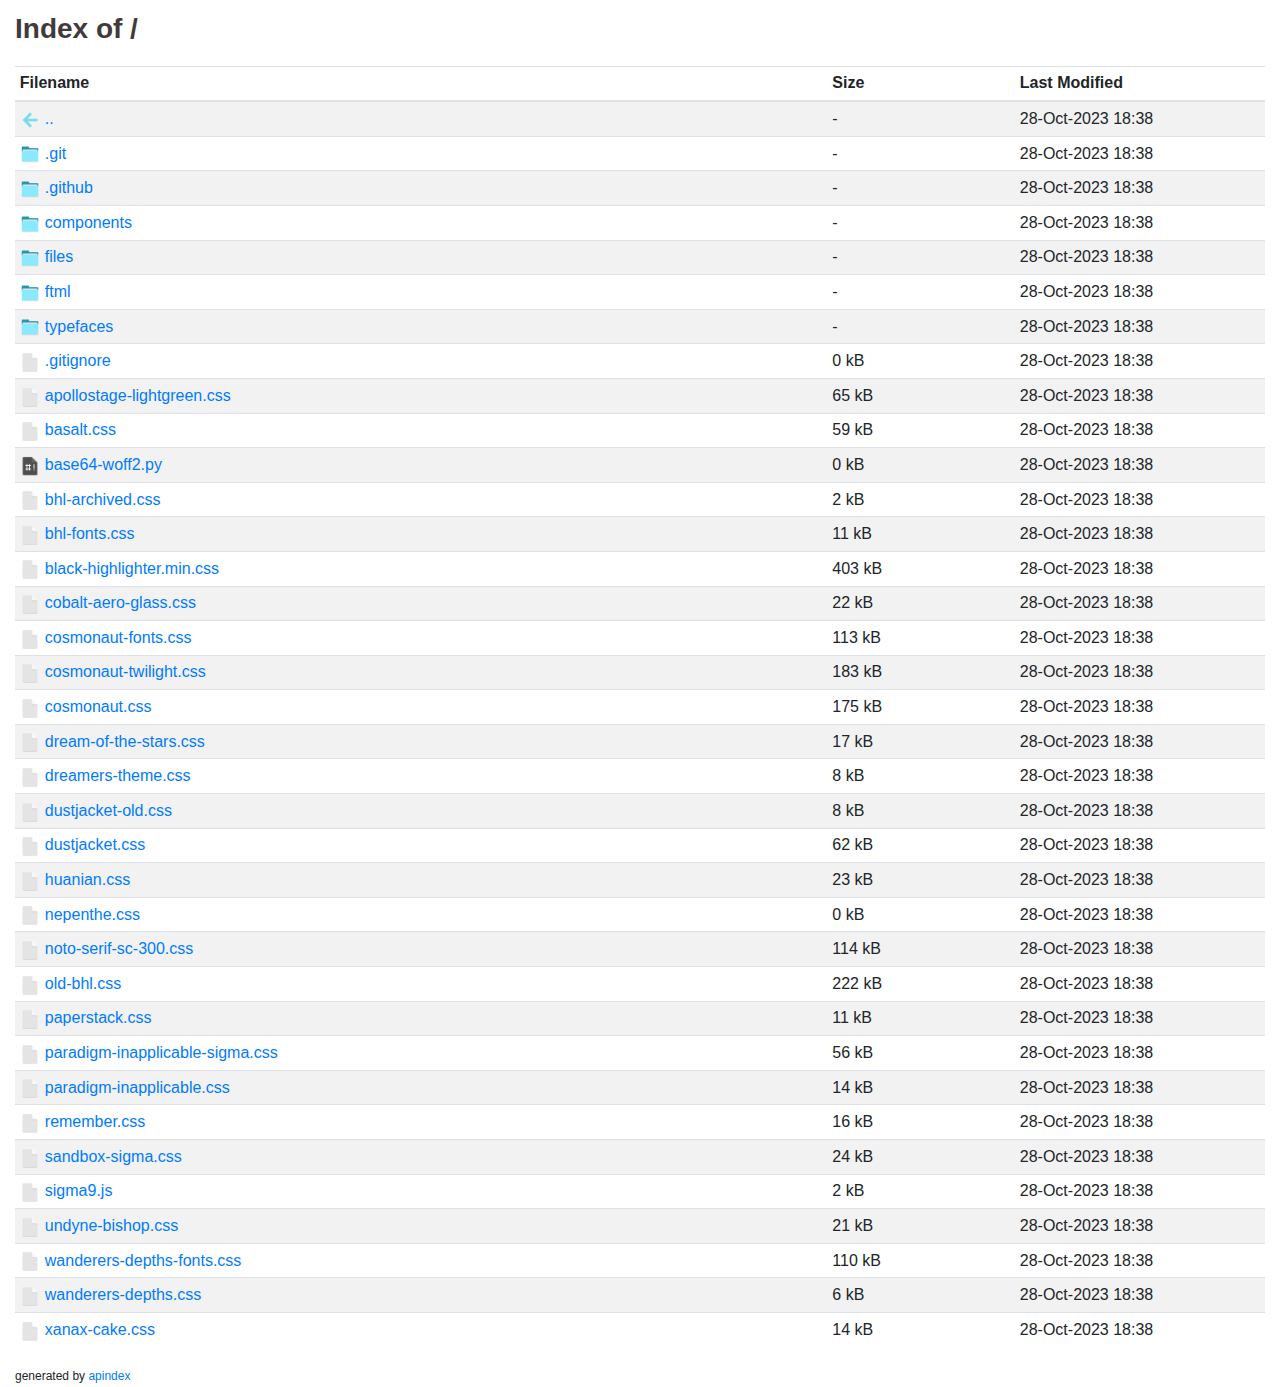
==== commit 454c6e93: "deploy: 94b18270dfad6a6c5057013ffdb181e09a70debb" ====
--- a/index.html
+++ b/index.html
@@ -30,7 +30,7 @@
             src="data:image/png;base64, iVBORw0KGgoAAAANSUhEUgAAADAAAAAwCAYAAABXAvmHAAAABHNCSVQICAgIfAhkiAAAAAlwSFlzAAAsSwAALEsBpT2WqQAAABl0RVh0U29mdHdhcmUAd3d3Lmlua3NjYXBlLm9yZ5vuPBoAAAFISURBVGiB7Zg9coMwEEa/9eQAJnfAOYcvlaiL0oFPlWtg3yGkS6lUzlDAjn52rSWj14PeG7DRCmg0Go1/i5tm/3r9GjTXIK0bu2n2gfAOAAFhvJyencY6KgFL+TtaEeIBa/[base64]/IHGSETZSGkgonyorxwhc6xSMULsZK5WxO6PFtm9UCrDS+e5vVMgeEl5QOt4feV1Mnu0uMUyota8XIybZu+m2df2aDQaDT1+AR8wAjICbNVxAAAAAElFTkSuQmCC" /><a href="..">..</a>
     </td>
     <td>-</td>
-    <td>18-Oct-2023 08:20</td>
+    <td>28-Oct-2023 18:38</td>
 </tr>
 <tr>
     <td>
@@ -38,7 +38,7 @@
             src="data:image/png;base64, iVBORw0KGgoAAAANSUhEUgAAADAAAAAwCAYAAABXAvmHAAAABHNCSVQICAgIfAhkiAAAAAlwSFlzAAAOxAAADsQBlSsOGwAAABl0RVh0U29mdHdhcmUAd3d3Lmlua3NjYXBlLm9yZ5vuPBoAAAGQSURBVGiB7Zg9T8JQFIbfoiBGK2FAA0YHdWbUOLsr/0AHJndmiaM7rsbJWd2UwTDp6KjRARJMLIMfBGhL6XUwDPZ6A0Lh1OQ842lz8j655zTNBRiGYSjRvIX1k8sMQjjWIJKDNHQFXkIa9u92t8+Hj9ebSW/Bcp1Cw3KSHSEGajihaamZSLgAYCwCIW+h0XZSg4YHgI4QaNjtxaFS/QFJYJjwfvboF2mE/GLj9MJXC9VujUzAaJq+9lPtljRCQUW1W8oT2FyII5deRSIaGW2yHtRMG0f3z7g13n7dLeUJBCE8ACSiEeTSK8rnkoDbasKulgMRvsv89BTsagVuqyk9k0ZoKaZjayeDs7A+lnD9kt3LonhTRNlTl34lDp7exawerPBd6vVPHK7Ff2SWRiio4QFA1+ek2r/5jKpgAWpYgBoWoIYFqGEBaliAGhaghgWoYQFqWIAaScCxzBpFkH5wTNPw1iSBh9J1vmNb0ovUOJb1+li6ynvr0sUWgBiAZQDBuVv8xgZQAfBBHYRhGB/5Aq4cd3fSSnLyAAAAAElFTkSuQmCC" /><a href=".git">.git</a>
     </td>
     <td>-</td>
-    <td>18-Oct-2023 08:20</td>
+    <td>28-Oct-2023 18:38</td>
 </tr>
 <tr>
     <td>
@@ -46,7 +46,7 @@
             src="data:image/png;base64, iVBORw0KGgoAAAANSUhEUgAAADAAAAAwCAYAAABXAvmHAAAABHNCSVQICAgIfAhkiAAAAAlwSFlzAAAOxAAADsQBlSsOGwAAABl0RVh0U29mdHdhcmUAd3d3Lmlua3NjYXBlLm9yZ5vuPBoAAAGQSURBVGiB7Zg9T8JQFIbfoiBGK2FAA0YHdWbUOLsr/0AHJndmiaM7rsbJWd2UwTDp6KjRARJMLIMfBGhL6XUwDPZ6A0Lh1OQ842lz8j655zTNBRiGYSjRvIX1k8sMQjjWIJKDNHQFXkIa9u92t8+Hj9ebSW/Bcp1Cw3KSHSEGajihaamZSLgAYCwCIW+h0XZSg4YHgI4QaNjtxaFS/QFJYJjwfvboF2mE/GLj9MJXC9VujUzAaJq+9lPtljRCQUW1W8oT2FyII5deRSIaGW2yHtRMG0f3z7g13n7dLeUJBCE8ACSiEeTSK8rnkoDbasKulgMRvsv89BTsagVuqyk9k0ZoKaZjayeDs7A+lnD9kt3LonhTRNlTl34lDp7exawerPBd6vVPHK7Ff2SWRiio4QFA1+ek2r/5jKpgAWpYgBoWoIYFqGEBaliAGhaghgWoYQFqWIAaScCxzBpFkH5wTNPw1iSBh9J1vmNb0ovUOJb1+li6ynvr0sUWgBiAZQDBuVv8xgZQAfBBHYRhGB/5Aq4cd3fSSnLyAAAAAElFTkSuQmCC" /><a href=".github">.github</a>
     </td>
     <td>-</td>
-    <td>18-Oct-2023 08:20</td>
+    <td>28-Oct-2023 18:38</td>
 </tr>
 <tr>
     <td>
@@ -54,7 +54,7 @@
             src="data:image/png;base64, iVBORw0KGgoAAAANSUhEUgAAADAAAAAwCAYAAABXAvmHAAAABHNCSVQICAgIfAhkiAAAAAlwSFlzAAAOxAAADsQBlSsOGwAAABl0RVh0U29mdHdhcmUAd3d3Lmlua3NjYXBlLm9yZ5vuPBoAAAGQSURBVGiB7Zg9T8JQFIbfoiBGK2FAA0YHdWbUOLsr/0AHJndmiaM7rsbJWd2UwTDp6KjRARJMLIMfBGhL6XUwDPZ6A0Lh1OQ842lz8j655zTNBRiGYSjRvIX1k8sMQjjWIJKDNHQFXkIa9u92t8+Hj9ebSW/Bcp1Cw3KSHSEGajihaamZSLgAYCwCIW+h0XZSg4YHgI4QaNjtxaFS/QFJYJjwfvboF2mE/GLj9MJXC9VujUzAaJq+9lPtljRCQUW1W8oT2FyII5deRSIaGW2yHtRMG0f3z7g13n7dLeUJBCE8ACSiEeTSK8rnkoDbasKulgMRvsv89BTsagVuqyk9k0ZoKaZjayeDs7A+lnD9kt3LonhTRNlTl34lDp7exawerPBd6vVPHK7Ff2SWRiio4QFA1+ek2r/5jKpgAWpYgBoWoIYFqGEBaliAGhaghgWoYQFqWIAaScCxzBpFkH5wTNPw1iSBh9J1vmNb0ovUOJb1+li6ynvr0sUWgBiAZQDBuVv8xgZQAfBBHYRhGB/5Aq4cd3fSSnLyAAAAAElFTkSuQmCC" /><a href="components">components</a>
     </td>
     <td>-</td>
-    <td>18-Oct-2023 08:20</td>
+    <td>28-Oct-2023 18:38</td>
 </tr>
 <tr>
     <td>
@@ -62,7 +62,7 @@
             src="data:image/png;base64, iVBORw0KGgoAAAANSUhEUgAAADAAAAAwCAYAAABXAvmHAAAABHNCSVQICAgIfAhkiAAAAAlwSFlzAAAOxAAADsQBlSsOGwAAABl0RVh0U29mdHdhcmUAd3d3Lmlua3NjYXBlLm9yZ5vuPBoAAAGQSURBVGiB7Zg9T8JQFIbfoiBGK2FAA0YHdWbUOLsr/0AHJndmiaM7rsbJWd2UwTDp6KjRARJMLIMfBGhL6XUwDPZ6A0Lh1OQ842lz8j655zTNBRiGYSjRvIX1k8sMQjjWIJKDNHQFXkIa9u92t8+Hj9ebSW/Bcp1Cw3KSHSEGajihaamZSLgAYCwCIW+h0XZSg4YHgI4QaNjtxaFS/QFJYJjwfvboF2mE/GLj9MJXC9VujUzAaJq+9lPtljRCQUW1W8oT2FyII5deRSIaGW2yHtRMG0f3z7g13n7dLeUJBCE8ACSiEeTSK8rnkoDbasKulgMRvsv89BTsagVuqyk9k0ZoKaZjayeDs7A+lnD9kt3LonhTRNlTl34lDp7exawerPBd6vVPHK7Ff2SWRiio4QFA1+ek2r/5jKpgAWpYgBoWoIYFqGEBaliAGhaghgWoYQFqWIAaScCxzBpFkH5wTNPw1iSBh9J1vmNb0ovUOJb1+li6ynvr0sUWgBiAZQDBuVv8xgZQAfBBHYRhGB/5Aq4cd3fSSnLyAAAAAElFTkSuQmCC" /><a href="files">files</a>
     </td>
     <td>-</td>
-    <td>18-Oct-2023 08:20</td>
+    <td>28-Oct-2023 18:38</td>
 </tr>
 <tr>
     <td>
@@ -70,7 +70,7 @@
             src="data:image/png;base64, iVBORw0KGgoAAAANSUhEUgAAADAAAAAwCAYAAABXAvmHAAAABHNCSVQICAgIfAhkiAAAAAlwSFlzAAAOxAAADsQBlSsOGwAAABl0RVh0U29mdHdhcmUAd3d3Lmlua3NjYXBlLm9yZ5vuPBoAAAGQSURBVGiB7Zg9T8JQFIbfoiBGK2FAA0YHdWbUOLsr/0AHJndmiaM7rsbJWd2UwTDp6KjRARJMLIMfBGhL6XUwDPZ6A0Lh1OQ842lz8j655zTNBRiGYSjRvIX1k8sMQjjWIJKDNHQFXkIa9u92t8+Hj9ebSW/Bcp1Cw3KSHSEGajihaamZSLgAYCwCIW+h0XZSg4YHgI4QaNjtxaFS/QFJYJjwfvboF2mE/GLj9MJXC9VujUzAaJq+9lPtljRCQUW1W8oT2FyII5deRSIaGW2yHtRMG0f3z7g13n7dLeUJBCE8ACSiEeTSK8rnkoDbasKulgMRvsv89BTsagVuqyk9k0ZoKaZjayeDs7A+lnD9kt3LonhTRNlTl34lDp7exawerPBd6vVPHK7Ff2SWRiio4QFA1+ek2r/5jKpgAWpYgBoWoIYFqGEBaliAGhaghgWoYQFqWIAaScCxzBpFkH5wTNPw1iSBh9J1vmNb0ovUOJb1+li6ynvr0sUWgBiAZQDBuVv8xgZQAfBBHYRhGB/5Aq4cd3fSSnLyAAAAAElFTkSuQmCC" /><a href="ftml">ftml</a>
     </td>
     <td>-</td>
-    <td>18-Oct-2023 08:20</td>
+    <td>28-Oct-2023 18:38</td>
 </tr>
 <tr>
     <td>
@@ -78,7 +78,7 @@
             src="data:image/png;base64, iVBORw0KGgoAAAANSUhEUgAAADAAAAAwCAYAAABXAvmHAAAABHNCSVQICAgIfAhkiAAAAAlwSFlzAAAOxAAADsQBlSsOGwAAABl0RVh0U29mdHdhcmUAd3d3Lmlua3NjYXBlLm9yZ5vuPBoAAAGQSURBVGiB7Zg9T8JQFIbfoiBGK2FAA0YHdWbUOLsr/0AHJndmiaM7rsbJWd2UwTDp6KjRARJMLIMfBGhL6XUwDPZ6A0Lh1OQ842lz8j655zTNBRiGYSjRvIX1k8sMQjjWIJKDNHQFXkIa9u92t8+Hj9ebSW/Bcp1Cw3KSHSEGajihaamZSLgAYCwCIW+h0XZSg4YHgI4QaNjtxaFS/QFJYJjwfvboF2mE/GLj9MJXC9VujUzAaJq+9lPtljRCQUW1W8oT2FyII5deRSIaGW2yHtRMG0f3z7g13n7dLeUJBCE8ACSiEeTSK8rnkoDbasKulgMRvsv89BTsagVuqyk9k0ZoKaZjayeDs7A+lnD9kt3LonhTRNlTl34lDp7exawerPBd6vVPHK7Ff2SWRiio4QFA1+ek2r/5jKpgAWpYgBoWoIYFqGEBaliAGhaghgWoYQFqWIAaScCxzBpFkH5wTNPw1iSBh9J1vmNb0ovUOJb1+li6ynvr0sUWgBiAZQDBuVv8xgZQAfBBHYRhGB/5Aq4cd3fSSnLyAAAAAElFTkSuQmCC" /><a href="typefaces">typefaces</a>
     </td>
     <td>-</td>
-    <td>18-Oct-2023 08:20</td>
+    <td>28-Oct-2023 18:38</td>
 </tr>
 
             <tr>
@@ -87,7 +87,15 @@
             src="data:image/png;base64, iVBORw0KGgoAAAANSUhEUgAAADAAAAAwCAYAAABXAvmHAAAABHNCSVQICAgIfAhkiAAAAAlwSFlzAAAgNgAAIDYBRqocHQAAABl0RVh0U29mdHdhcmUAd3d3Lmlua3NjYXBlLm9yZ5vuPBoAAAHSSURBVGiB7Zo7TsNAEIb/NYa8bKcIRQ6QMuICdHQIIdGkpOACabgHB+AKkQBR01FFgi4NDUkTKRilgSQkZLNDQSKB5HUefkyK/STLlnc0u59WXq/GBgy8iLBG3/frAM6JKBdXh/l8/tFxnLoQYhpHPq1Ar9c7AvCglBJEFEdfAIBcLvfiuu6rbdtnQojvqPksXcNgMDiUUgqlFIgotmM8HmeI6FhKeUdEe4kJDIfDnajJgyCi7Pwci4RWYDabhT4fEcgsLuKQ0AokhWVZ/wYbVSJ1AfyZgQVRJFIXEELYQfc3leCYAS2bSGyVALC+xNYJAOtJpC4wna62g5hL3BDRblhc6gL9fh+TyUStEktEJ1LK2zCJwBUhSRzHQbPZtAqFAoQIfVcSgA/P8w5KpdIFgOugoNQFstksKpUKRqMRlmwSBYAiERW73W5ZF5S6AADYtg3P81aO931fuy/bylVoHYwAN0aAGyPAjRHgxghwYwS4MQLcGAFujAA3RoAbI8CNEeBGK6CUkmkOJIywsWgFOp3OM34LrNxQu91+0jWGlYfdRqNxWa1WTy3Liu1Xg3VQSn21Wq37Wq12BeAzKGbZt+AygH0wFYEBSADvAN6Y+k+eH+ZyERSJimv9AAAAAElFTkSuQmCC" /><a href=".gitignore">.gitignore</a>
     </td>
     <td>0 kB</td>
-    <td>18-Oct-2023 08:20</td>
+    <td>28-Oct-2023 18:38</td>
+</tr>
+<tr>
+    <td>
+        <p style="display: none">apollostage-lightgreen.css</p><img style="margin-right: 5px; max-width: 20px"
+            src="data:image/png;base64, iVBORw0KGgoAAAANSUhEUgAAADAAAAAwCAYAAABXAvmHAAAABHNCSVQICAgIfAhkiAAAAAlwSFlzAAAgNgAAIDYBRqocHQAAABl0RVh0U29mdHdhcmUAd3d3Lmlua3NjYXBlLm9yZ5vuPBoAAAHSSURBVGiB7Zo7TsNAEIb/NYa8bKcIRQ6QMuICdHQIIdGkpOACabgHB+AKkQBR01FFgi4NDUkTKRilgSQkZLNDQSKB5HUefkyK/STLlnc0u59WXq/GBgy8iLBG3/frAM6JKBdXh/l8/tFxnLoQYhpHPq1Ar9c7AvCglBJEFEdfAIBcLvfiuu6rbdtnQojvqPksXcNgMDiUUgqlFIgotmM8HmeI6FhKeUdEe4kJDIfDnajJgyCi7Pwci4RWYDabhT4fEcgsLuKQ0AokhWVZ/wYbVSJ1AfyZgQVRJFIXEELYQfc3leCYAS2bSGyVALC+xNYJAOtJpC4wna62g5hL3BDRblhc6gL9fh+TyUStEktEJ1LK2zCJwBUhSRzHQbPZtAqFAoQIfVcSgA/P8w5KpdIFgOugoNQFstksKpUKRqMRlmwSBYAiERW73W5ZF5S6AADYtg3P81aO931fuy/bylVoHYwAN0aAGyPAjRHgxghwYwS4MQLcGAFujAA3RoAbI8CNEeBGK6CUkmkOJIywsWgFOp3OM34LrNxQu91+0jWGlYfdRqNxWa1WTy3Liu1Xg3VQSn21Wq37Wq12BeAzKGbZt+AygH0wFYEBSADvAN6Y+k+eH+ZyERSJimv9AAAAAElFTkSuQmCC" /><a href="apollostage-lightgreen.css">apollostage-lightgreen.css</a>
+    </td>
+    <td>65 kB</td>
+    <td>28-Oct-2023 18:38</td>
 </tr>
 <tr>
     <td>
@@ -95,7 +103,7 @@
             src="data:image/png;base64, iVBORw0KGgoAAAANSUhEUgAAADAAAAAwCAYAAABXAvmHAAAABHNCSVQICAgIfAhkiAAAAAlwSFlzAAAgNgAAIDYBRqocHQAAABl0RVh0U29mdHdhcmUAd3d3Lmlua3NjYXBlLm9yZ5vuPBoAAAHSSURBVGiB7Zo7TsNAEIb/NYa8bKcIRQ6QMuICdHQIIdGkpOACabgHB+AKkQBR01FFgi4NDUkTKRilgSQkZLNDQSKB5HUefkyK/STLlnc0u59WXq/GBgy8iLBG3/frAM6JKBdXh/l8/tFxnLoQYhpHPq1Ar9c7AvCglBJEFEdfAIBcLvfiuu6rbdtnQojvqPksXcNgMDiUUgqlFIgotmM8HmeI6FhKeUdEe4kJDIfDnajJgyCi7Pwci4RWYDabhT4fEcgsLuKQ0AokhWVZ/wYbVSJ1AfyZgQVRJFIXEELYQfc3leCYAS2bSGyVALC+xNYJAOtJpC4wna62g5hL3BDRblhc6gL9fh+TyUStEktEJ1LK2zCJwBUhSRzHQbPZtAqFAoQIfVcSgA/P8w5KpdIFgOugoNQFstksKpUKRqMRlmwSBYAiERW73W5ZF5S6AADYtg3P81aO931fuy/bylVoHYwAN0aAGyPAjRHgxghwYwS4MQLcGAFujAA3RoAbI8CNEeBGK6CUkmkOJIywsWgFOp3OM34LrNxQu91+0jWGlYfdRqNxWa1WTy3Liu1Xg3VQSn21Wq37Wq12BeAzKGbZt+AygH0wFYEBSADvAN6Y+k+eH+ZyERSJimv9AAAAAElFTkSuQmCC" /><a href="basalt.css">basalt.css</a>
     </td>
     <td>59 kB</td>
-    <td>18-Oct-2023 08:20</td>
+    <td>28-Oct-2023 18:38</td>
 </tr>
 <tr>
     <td>
@@ -103,7 +111,7 @@
             src="data:image/png;base64, [base64]/r1QqX9frdW5vb9v2k2W5LMvylx6PZ3J6evr3w8PDWycALivD1dVVr5PAVhJCeAF0Xf+2t7d3Z3l5ucdJPEsAIUTT/uFAxoP5D+I3JxCWAK8lSZI8j+91Xf/oBKLjAEKIJ03TCUTHAQDZrNAuRDcALGUH4k0BQOsQbw4AWoPoOEC9Xn+Rn67rHxVF+TWdTpv2mXt1HKBUKqHr+otm32q1Oq9p2k4ziKZ0ryFJkjg5OXF5vd6mfkIIIUlSyev1flEsFpPAL2Z+HQdwu934/f5nm5IkSRIQrlQq4XK5/LmVX8cBAFwuFy7Xy1tvvV63XHS+yVGoFTl6A5OTk/T393NyckKhUDDKA4EA0WgUgP39/aYx+vr6mJqaolqtksvlWs7BEUAikWB6eprt7e0GgIGBAVKpFPA8wOjoKKlUiouLi84BjIyM4Ha78XjuFpbhcJixsTHDPjw8bFzfl5+dnVGtVp/Eeum8YCVbAKurq4TDYeM+kUiQSCRMfTc2NgBIpVKcnp7aqa6pbHViO9/It7eOvhwtZesNxONxhBCsr68TjUbZ3Nwkm80adlVVyWQyAMzOzgIQDAZxuy1HQ9uyBRAKhRBCcDfXQE9PD6FQyLD7fL4GX6Clcb8V2QKQJMlI/l6PE3xse63EjfivGr0Degfotmz1gbm5ObxeL0NDQwBMTEwgyw+hIpGIcT0/Pw/A3t4epVLpSaxisUg2m+X6+tpOKvYAFhYWGpKMxWLEYjFT32QyCUA+nzcFODs7I5PJIEkSitL6HrItgHw+TyAQYHx8nFAoRKFQ4Pz83LArisKHDx8AODg4AKBcLpvGikQiqKpKrVbj+Pi45VxsLyWEEKytrRGNRtnd3WVnZ8ewq6rK1tYWACsrKwD4/X7TIVVVVdLpNJeXlywuLnYGIBAIAHdPVdM0dF0nGAw+BJVlNE0DaCg3U6VSQdM0Li8v7aTibDm9urpKrVZDURR6ex92DAuFAvF4HGjs0GY6OjoiHo8jSVLDAvGlcgTg9/tNy91u97OJGwnI8ot9zfTJzwPvAN3WO0C39b8GaMtBdJtkmUuzY9ZDoH0n3PYlrq6uDqyMzY5SgzMzMz+Gw+FvaONfDVrUtaZpf+RyuZ+Bf8wcnjsL/gwYoEubwNw1nb+B8+ccP1n9C7qKjdomf7qdAAAAAElFTkSuQmCC" /><a href="base64-woff2.py">base64-woff2.py</a>
     </td>
     <td>0 kB</td>
-    <td>18-Oct-2023 08:20</td>
+    <td>28-Oct-2023 18:38</td>
 </tr>
 <tr>
     <td>
@@ -111,7 +119,7 @@
             src="data:image/png;base64, iVBORw0KGgoAAAANSUhEUgAAADAAAAAwCAYAAABXAvmHAAAABHNCSVQICAgIfAhkiAAAAAlwSFlzAAAgNgAAIDYBRqocHQAAABl0RVh0U29mdHdhcmUAd3d3Lmlua3NjYXBlLm9yZ5vuPBoAAAHSSURBVGiB7Zo7TsNAEIb/NYa8bKcIRQ6QMuICdHQIIdGkpOACabgHB+AKkQBR01FFgi4NDUkTKRilgSQkZLNDQSKB5HUefkyK/STLlnc0u59WXq/GBgy8iLBG3/frAM6JKBdXh/l8/tFxnLoQYhpHPq1Ar9c7AvCglBJEFEdfAIBcLvfiuu6rbdtnQojvqPksXcNgMDiUUgqlFIgotmM8HmeI6FhKeUdEe4kJDIfDnajJgyCi7Pwci4RWYDabhT4fEcgsLuKQ0AokhWVZ/wYbVSJ1AfyZgQVRJFIXEELYQfc3leCYAS2bSGyVALC+xNYJAOtJpC4wna62g5hL3BDRblhc6gL9fh+TyUStEktEJ1LK2zCJwBUhSRzHQbPZtAqFAoQIfVcSgA/P8w5KpdIFgOugoNQFstksKpUKRqMRlmwSBYAiERW73W5ZF5S6AADYtg3P81aO931fuy/bylVoHYwAN0aAGyPAjRHgxghwYwS4MQLcGAFujAA3RoAbI8CNEeBGK6CUkmkOJIywsWgFOp3OM34LrNxQu91+0jWGlYfdRqNxWa1WTy3Liu1Xg3VQSn21Wq37Wq12BeAzKGbZt+AygH0wFYEBSADvAN6Y+k+eH+ZyERSJimv9AAAAAElFTkSuQmCC" /><a href="bhl-archived.css">bhl-archived.css</a>
     </td>
     <td>2 kB</td>
-    <td>18-Oct-2023 08:20</td>
+    <td>28-Oct-2023 18:38</td>
 </tr>
 <tr>
     <td>
@@ -119,7 +127,7 @@
             src="data:image/png;base64, iVBORw0KGgoAAAANSUhEUgAAADAAAAAwCAYAAABXAvmHAAAABHNCSVQICAgIfAhkiAAAAAlwSFlzAAAgNgAAIDYBRqocHQAAABl0RVh0U29mdHdhcmUAd3d3Lmlua3NjYXBlLm9yZ5vuPBoAAAHSSURBVGiB7Zo7TsNAEIb/NYa8bKcIRQ6QMuICdHQIIdGkpOACabgHB+AKkQBR01FFgi4NDUkTKRilgSQkZLNDQSKB5HUefkyK/STLlnc0u59WXq/GBgy8iLBG3/frAM6JKBdXh/l8/tFxnLoQYhpHPq1Ar9c7AvCglBJEFEdfAIBcLvfiuu6rbdtnQojvqPksXcNgMDiUUgqlFIgotmM8HmeI6FhKeUdEe4kJDIfDnajJgyCi7Pwci4RWYDabhT4fEcgsLuKQ0AokhWVZ/wYbVSJ1AfyZgQVRJFIXEELYQfc3leCYAS2bSGyVALC+xNYJAOtJpC4wna62g5hL3BDRblhc6gL9fh+TyUStEktEJ1LK2zCJwBUhSRzHQbPZtAqFAoQIfVcSgA/P8w5KpdIFgOugoNQFstksKpUKRqMRlmwSBYAiERW73W5ZF5S6AADYtg3P81aO931fuy/bylVoHYwAN0aAGyPAjRHgxghwYwS4MQLcGAFujAA3RoAbI8CNEeBGK6CUkmkOJIywsWgFOp3OM34LrNxQu91+0jWGlYfdRqNxWa1WTy3Liu1Xg3VQSn21Wq37Wq12BeAzKGbZt+AygH0wFYEBSADvAN6Y+k+eH+ZyERSJimv9AAAAAElFTkSuQmCC" /><a href="bhl-fonts.css">bhl-fonts.css</a>
     </td>
     <td>11 kB</td>
-    <td>18-Oct-2023 08:20</td>
+    <td>28-Oct-2023 18:38</td>
 </tr>
 <tr>
     <td>
@@ -127,7 +135,7 @@
             src="data:image/png;base64, iVBORw0KGgoAAAANSUhEUgAAADAAAAAwCAYAAABXAvmHAAAABHNCSVQICAgIfAhkiAAAAAlwSFlzAAAgNgAAIDYBRqocHQAAABl0RVh0U29mdHdhcmUAd3d3Lmlua3NjYXBlLm9yZ5vuPBoAAAHSSURBVGiB7Zo7TsNAEIb/NYa8bKcIRQ6QMuICdHQIIdGkpOACabgHB+AKkQBR01FFgi4NDUkTKRilgSQkZLNDQSKB5HUefkyK/STLlnc0u59WXq/GBgy8iLBG3/frAM6JKBdXh/l8/tFxnLoQYhpHPq1Ar9c7AvCglBJEFEdfAIBcLvfiuu6rbdtnQojvqPksXcNgMDiUUgqlFIgotmM8HmeI6FhKeUdEe4kJDIfDnajJgyCi7Pwci4RWYDabhT4fEcgsLuKQ0AokhWVZ/wYbVSJ1AfyZgQVRJFIXEELYQfc3leCYAS2bSGyVALC+xNYJAOtJpC4wna62g5hL3BDRblhc6gL9fh+TyUStEktEJ1LK2zCJwBUhSRzHQbPZtAqFAoQIfVcSgA/P8w5KpdIFgOugoNQFstksKpUKRqMRlmwSBYAiERW73W5ZF5S6AADYtg3P81aO931fuy/bylVoHYwAN0aAGyPAjRHgxghwYwS4MQLcGAFujAA3RoAbI8CNEeBGK6CUkmkOJIywsWgFOp3OM34LrNxQu91+0jWGlYfdRqNxWa1WTy3Liu1Xg3VQSn21Wq37Wq12BeAzKGbZt+AygH0wFYEBSADvAN6Y+k+eH+ZyERSJimv9AAAAAElFTkSuQmCC" /><a href="black-highlighter.min.css">black-highlighter.min.css</a>
     </td>
     <td>403 kB</td>
-    <td>18-Oct-2023 08:20</td>
+    <td>28-Oct-2023 18:38</td>
 </tr>
 <tr>
     <td>
@@ -135,7 +143,7 @@
             src="data:image/png;base64, iVBORw0KGgoAAAANSUhEUgAAADAAAAAwCAYAAABXAvmHAAAABHNCSVQICAgIfAhkiAAAAAlwSFlzAAAgNgAAIDYBRqocHQAAABl0RVh0U29mdHdhcmUAd3d3Lmlua3NjYXBlLm9yZ5vuPBoAAAHSSURBVGiB7Zo7TsNAEIb/NYa8bKcIRQ6QMuICdHQIIdGkpOACabgHB+AKkQBR01FFgi4NDUkTKRilgSQkZLNDQSKB5HUefkyK/STLlnc0u59WXq/GBgy8iLBG3/frAM6JKBdXh/l8/tFxnLoQYhpHPq1Ar9c7AvCglBJEFEdfAIBcLvfiuu6rbdtnQojvqPksXcNgMDiUUgqlFIgotmM8HmeI6FhKeUdEe4kJDIfDnajJgyCi7Pwci4RWYDabhT4fEcgsLuKQ0AokhWVZ/wYbVSJ1AfyZgQVRJFIXEELYQfc3leCYAS2bSGyVALC+xNYJAOtJpC4wna62g5hL3BDRblhc6gL9fh+TyUStEktEJ1LK2zCJwBUhSRzHQbPZtAqFAoQIfVcSgA/P8w5KpdIFgOugoNQFstksKpUKRqMRlmwSBYAiERW73W5ZF5S6AADYtg3P81aO931fuy/bylVoHYwAN0aAGyPAjRHgxghwYwS4MQLcGAFujAA3RoAbI8CNEeBGK6CUkmkOJIywsWgFOp3OM34LrNxQu91+0jWGlYfdRqNxWa1WTy3Liu1Xg3VQSn21Wq37Wq12BeAzKGbZt+AygH0wFYEBSADvAN6Y+k+eH+ZyERSJimv9AAAAAElFTkSuQmCC" /><a href="cobalt-aero-glass.css">cobalt-aero-glass.css</a>
     </td>
     <td>22 kB</td>
-    <td>18-Oct-2023 08:20</td>
+    <td>28-Oct-2023 18:38</td>
 </tr>
 <tr>
     <td>
@@ -143,7 +151,7 @@
             src="data:image/png;base64, iVBORw0KGgoAAAANSUhEUgAAADAAAAAwCAYAAABXAvmHAAAABHNCSVQICAgIfAhkiAAAAAlwSFlzAAAgNgAAIDYBRqocHQAAABl0RVh0U29mdHdhcmUAd3d3Lmlua3NjYXBlLm9yZ5vuPBoAAAHSSURBVGiB7Zo7TsNAEIb/NYa8bKcIRQ6QMuICdHQIIdGkpOACabgHB+AKkQBR01FFgi4NDUkTKRilgSQkZLNDQSKB5HUefkyK/STLlnc0u59WXq/GBgy8iLBG3/frAM6JKBdXh/l8/tFxnLoQYhpHPq1Ar9c7AvCglBJEFEdfAIBcLvfiuu6rbdtnQojvqPksXcNgMDiUUgqlFIgotmM8HmeI6FhKeUdEe4kJDIfDnajJgyCi7Pwci4RWYDabhT4fEcgsLuKQ0AokhWVZ/wYbVSJ1AfyZgQVRJFIXEELYQfc3leCYAS2bSGyVALC+xNYJAOtJpC4wna62g5hL3BDRblhc6gL9fh+TyUStEktEJ1LK2zCJwBUhSRzHQbPZtAqFAoQIfVcSgA/P8w5KpdIFgOugoNQFstksKpUKRqMRlmwSBYAiERW73W5ZF5S6AADYtg3P81aO931fuy/bylVoHYwAN0aAGyPAjRHgxghwYwS4MQLcGAFujAA3RoAbI8CNEeBGK6CUkmkOJIywsWgFOp3OM34LrNxQu91+0jWGlYfdRqNxWa1WTy3Liu1Xg3VQSn21Wq37Wq12BeAzKGbZt+AygH0wFYEBSADvAN6Y+k+eH+ZyERSJimv9AAAAAElFTkSuQmCC" /><a href="cosmonaut-fonts.css">cosmonaut-fonts.css</a>
     </td>
     <td>113 kB</td>
-    <td>18-Oct-2023 08:20</td>
+    <td>28-Oct-2023 18:38</td>
 </tr>
 <tr>
     <td>
@@ -151,7 +159,7 @@
             src="data:image/png;base64, iVBORw0KGgoAAAANSUhEUgAAADAAAAAwCAYAAABXAvmHAAAABHNCSVQICAgIfAhkiAAAAAlwSFlzAAAgNgAAIDYBRqocHQAAABl0RVh0U29mdHdhcmUAd3d3Lmlua3NjYXBlLm9yZ5vuPBoAAAHSSURBVGiB7Zo7TsNAEIb/NYa8bKcIRQ6QMuICdHQIIdGkpOACabgHB+AKkQBR01FFgi4NDUkTKRilgSQkZLNDQSKB5HUefkyK/STLlnc0u59WXq/GBgy8iLBG3/frAM6JKBdXh/l8/tFxnLoQYhpHPq1Ar9c7AvCglBJEFEdfAIBcLvfiuu6rbdtnQojvqPksXcNgMDiUUgqlFIgotmM8HmeI6FhKeUdEe4kJDIfDnajJgyCi7Pwci4RWYDabhT4fEcgsLuKQ0AokhWVZ/wYbVSJ1AfyZgQVRJFIXEELYQfc3leCYAS2bSGyVALC+xNYJAOtJpC4wna62g5hL3BDRblhc6gL9fh+TyUStEktEJ1LK2zCJwBUhSRzHQbPZtAqFAoQIfVcSgA/P8w5KpdIFgOugoNQFstksKpUKRqMRlmwSBYAiERW73W5ZF5S6AADYtg3P81aO931fuy/bylVoHYwAN0aAGyPAjRHgxghwYwS4MQLcGAFujAA3RoAbI8CNEeBGK6CUkmkOJIywsWgFOp3OM34LrNxQu91+0jWGlYfdRqNxWa1WTy3Liu1Xg3VQSn21Wq37Wq12BeAzKGbZt+AygH0wFYEBSADvAN6Y+k+eH+ZyERSJimv9AAAAAElFTkSuQmCC" /><a href="cosmonaut-twilight.css">cosmonaut-twilight.css</a>
     </td>
     <td>183 kB</td>
-    <td>18-Oct-2023 08:20</td>
+    <td>28-Oct-2023 18:38</td>
 </tr>
 <tr>
     <td>
@@ -159,7 +167,7 @@
             src="data:image/png;base64, iVBORw0KGgoAAAANSUhEUgAAADAAAAAwCAYAAABXAvmHAAAABHNCSVQICAgIfAhkiAAAAAlwSFlzAAAgNgAAIDYBRqocHQAAABl0RVh0U29mdHdhcmUAd3d3Lmlua3NjYXBlLm9yZ5vuPBoAAAHSSURBVGiB7Zo7TsNAEIb/NYa8bKcIRQ6QMuICdHQIIdGkpOACabgHB+AKkQBR01FFgi4NDUkTKRilgSQkZLNDQSKB5HUefkyK/STLlnc0u59WXq/GBgy8iLBG3/frAM6JKBdXh/l8/tFxnLoQYhpHPq1Ar9c7AvCglBJEFEdfAIBcLvfiuu6rbdtnQojvqPksXcNgMDiUUgqlFIgotmM8HmeI6FhKeUdEe4kJDIfDnajJgyCi7Pwci4RWYDabhT4fEcgsLuKQ0AokhWVZ/wYbVSJ1AfyZgQVRJFIXEELYQfc3leCYAS2bSGyVALC+xNYJAOtJpC4wna62g5hL3BDRblhc6gL9fh+TyUStEktEJ1LK2zCJwBUhSRzHQbPZtAqFAoQIfVcSgA/P8w5KpdIFgOugoNQFstksKpUKRqMRlmwSBYAiERW73W5ZF5S6AADYtg3P81aO931fuy/bylVoHYwAN0aAGyPAjRHgxghwYwS4MQLcGAFujAA3RoAbI8CNEeBGK6CUkmkOJIywsWgFOp3OM34LrNxQu91+0jWGlYfdRqNxWa1WTy3Liu1Xg3VQSn21Wq37Wq12BeAzKGbZt+AygH0wFYEBSADvAN6Y+k+eH+ZyERSJimv9AAAAAElFTkSuQmCC" /><a href="cosmonaut.css">cosmonaut.css</a>
     </td>
     <td>175 kB</td>
-    <td>18-Oct-2023 08:20</td>
+    <td>28-Oct-2023 18:38</td>
 </tr>
 <tr>
     <td>
@@ -167,7 +175,7 @@
             src="data:image/png;base64, iVBORw0KGgoAAAANSUhEUgAAADAAAAAwCAYAAABXAvmHAAAABHNCSVQICAgIfAhkiAAAAAlwSFlzAAAgNgAAIDYBRqocHQAAABl0RVh0U29mdHdhcmUAd3d3Lmlua3NjYXBlLm9yZ5vuPBoAAAHSSURBVGiB7Zo7TsNAEIb/NYa8bKcIRQ6QMuICdHQIIdGkpOACabgHB+AKkQBR01FFgi4NDUkTKRilgSQkZLNDQSKB5HUefkyK/STLlnc0u59WXq/GBgy8iLBG3/frAM6JKBdXh/l8/tFxnLoQYhpHPq1Ar9c7AvCglBJEFEdfAIBcLvfiuu6rbdtnQojvqPksXcNgMDiUUgqlFIgotmM8HmeI6FhKeUdEe4kJDIfDnajJgyCi7Pwci4RWYDabhT4fEcgsLuKQ0AokhWVZ/wYbVSJ1AfyZgQVRJFIXEELYQfc3leCYAS2bSGyVALC+xNYJAOtJpC4wna62g5hL3BDRblhc6gL9fh+TyUStEktEJ1LK2zCJwBUhSRzHQbPZtAqFAoQIfVcSgA/P8w5KpdIFgOugoNQFstksKpUKRqMRlmwSBYAiERW73W5ZF5S6AADYtg3P81aO931fuy/bylVoHYwAN0aAGyPAjRHgxghwYwS4MQLcGAFujAA3RoAbI8CNEeBGK6CUkmkOJIywsWgFOp3OM34LrNxQu91+0jWGlYfdRqNxWa1WTy3Liu1Xg3VQSn21Wq37Wq12BeAzKGbZt+AygH0wFYEBSADvAN6Y+k+eH+ZyERSJimv9AAAAAElFTkSuQmCC" /><a href="dream-of-the-stars.css">dream-of-the-stars.css</a>
     </td>
     <td>17 kB</td>
-    <td>18-Oct-2023 08:20</td>
+    <td>28-Oct-2023 18:38</td>
 </tr>
 <tr>
     <td>
@@ -175,7 +183,7 @@
             src="data:image/png;base64, iVBORw0KGgoAAAANSUhEUgAAADAAAAAwCAYAAABXAvmHAAAABHNCSVQICAgIfAhkiAAAAAlwSFlzAAAgNgAAIDYBRqocHQAAABl0RVh0U29mdHdhcmUAd3d3Lmlua3NjYXBlLm9yZ5vuPBoAAAHSSURBVGiB7Zo7TsNAEIb/NYa8bKcIRQ6QMuICdHQIIdGkpOACabgHB+AKkQBR01FFgi4NDUkTKRilgSQkZLNDQSKB5HUefkyK/STLlnc0u59WXq/GBgy8iLBG3/frAM6JKBdXh/l8/tFxnLoQYhpHPq1Ar9c7AvCglBJEFEdfAIBcLvfiuu6rbdtnQojvqPksXcNgMDiUUgqlFIgotmM8HmeI6FhKeUdEe4kJDIfDnajJgyCi7Pwci4RWYDabhT4fEcgsLuKQ0AokhWVZ/wYbVSJ1AfyZgQVRJFIXEELYQfc3leCYAS2bSGyVALC+xNYJAOtJpC4wna62g5hL3BDRblhc6gL9fh+TyUStEktEJ1LK2zCJwBUhSRzHQbPZtAqFAoQIfVcSgA/P8w5KpdIFgOugoNQFstksKpUKRqMRlmwSBYAiERW73W5ZF5S6AADYtg3P81aO931fuy/bylVoHYwAN0aAGyPAjRHgxghwYwS4MQLcGAFujAA3RoAbI8CNEeBGK6CUkmkOJIywsWgFOp3OM34LrNxQu91+0jWGlYfdRqNxWa1WTy3Liu1Xg3VQSn21Wq37Wq12BeAzKGbZt+AygH0wFYEBSADvAN6Y+k+eH+ZyERSJimv9AAAAAElFTkSuQmCC" /><a href="dreamers-theme.css">dreamers-theme.css</a>
     </td>
     <td>8 kB</td>
-    <td>18-Oct-2023 08:20</td>
+    <td>28-Oct-2023 18:38</td>
 </tr>
 <tr>
     <td>
@@ -183,7 +191,7 @@
             src="data:image/png;base64, iVBORw0KGgoAAAANSUhEUgAAADAAAAAwCAYAAABXAvmHAAAABHNCSVQICAgIfAhkiAAAAAlwSFlzAAAgNgAAIDYBRqocHQAAABl0RVh0U29mdHdhcmUAd3d3Lmlua3NjYXBlLm9yZ5vuPBoAAAHSSURBVGiB7Zo7TsNAEIb/NYa8bKcIRQ6QMuICdHQIIdGkpOACabgHB+AKkQBR01FFgi4NDUkTKRilgSQkZLNDQSKB5HUefkyK/STLlnc0u59WXq/GBgy8iLBG3/frAM6JKBdXh/l8/tFxnLoQYhpHPq1Ar9c7AvCglBJEFEdfAIBcLvfiuu6rbdtnQojvqPksXcNgMDiUUgqlFIgotmM8HmeI6FhKeUdEe4kJDIfDnajJgyCi7Pwci4RWYDabhT4fEcgsLuKQ0AokhWVZ/wYbVSJ1AfyZgQVRJFIXEELYQfc3leCYAS2bSGyVALC+xNYJAOtJpC4wna62g5hL3BDRblhc6gL9fh+TyUStEktEJ1LK2zCJwBUhSRzHQbPZtAqFAoQIfVcSgA/P8w5KpdIFgOugoNQFstksKpUKRqMRlmwSBYAiERW73W5ZF5S6AADYtg3P81aO931fuy/bylVoHYwAN0aAGyPAjRHgxghwYwS4MQLcGAFujAA3RoAbI8CNEeBGK6CUkmkOJIywsWgFOp3OM34LrNxQu91+0jWGlYfdRqNxWa1WTy3Liu1Xg3VQSn21Wq37Wq12BeAzKGbZt+AygH0wFYEBSADvAN6Y+k+eH+ZyERSJimv9AAAAAElFTkSuQmCC" /><a href="dustjacket-old.css">dustjacket-old.css</a>
     </td>
     <td>8 kB</td>
-    <td>18-Oct-2023 08:20</td>
+    <td>28-Oct-2023 18:38</td>
 </tr>
 <tr>
     <td>
@@ -191,7 +199,7 @@
             src="data:image/png;base64, iVBORw0KGgoAAAANSUhEUgAAADAAAAAwCAYAAABXAvmHAAAABHNCSVQICAgIfAhkiAAAAAlwSFlzAAAgNgAAIDYBRqocHQAAABl0RVh0U29mdHdhcmUAd3d3Lmlua3NjYXBlLm9yZ5vuPBoAAAHSSURBVGiB7Zo7TsNAEIb/NYa8bKcIRQ6QMuICdHQIIdGkpOACabgHB+AKkQBR01FFgi4NDUkTKRilgSQkZLNDQSKB5HUefkyK/STLlnc0u59WXq/GBgy8iLBG3/frAM6JKBdXh/l8/tFxnLoQYhpHPq1Ar9c7AvCglBJEFEdfAIBcLvfiuu6rbdtnQojvqPksXcNgMDiUUgqlFIgotmM8HmeI6FhKeUdEe4kJDIfDnajJgyCi7Pwci4RWYDabhT4fEcgsLuKQ0AokhWVZ/wYbVSJ1AfyZgQVRJFIXEELYQfc3leCYAS2bSGyVALC+xNYJAOtJpC4wna62g5hL3BDRblhc6gL9fh+TyUStEktEJ1LK2zCJwBUhSRzHQbPZtAqFAoQIfVcSgA/P8w5KpdIFgOugoNQFstksKpUKRqMRlmwSBYAiERW73W5ZF5S6AADYtg3P81aO931fuy/bylVoHYwAN0aAGyPAjRHgxghwYwS4MQLcGAFujAA3RoAbI8CNEeBGK6CUkmkOJIywsWgFOp3OM34LrNxQu91+0jWGlYfdRqNxWa1WTy3Liu1Xg3VQSn21Wq37Wq12BeAzKGbZt+AygH0wFYEBSADvAN6Y+k+eH+ZyERSJimv9AAAAAElFTkSuQmCC" /><a href="dustjacket.css">dustjacket.css</a>
     </td>
     <td>62 kB</td>
-    <td>18-Oct-2023 08:20</td>
+    <td>28-Oct-2023 18:38</td>
 </tr>
 <tr>
     <td>
@@ -199,7 +207,7 @@
             src="data:image/png;base64, iVBORw0KGgoAAAANSUhEUgAAADAAAAAwCAYAAABXAvmHAAAABHNCSVQICAgIfAhkiAAAAAlwSFlzAAAgNgAAIDYBRqocHQAAABl0RVh0U29mdHdhcmUAd3d3Lmlua3NjYXBlLm9yZ5vuPBoAAAHSSURBVGiB7Zo7TsNAEIb/NYa8bKcIRQ6QMuICdHQIIdGkpOACabgHB+AKkQBR01FFgi4NDUkTKRilgSQkZLNDQSKB5HUefkyK/STLlnc0u59WXq/GBgy8iLBG3/frAM6JKBdXh/l8/tFxnLoQYhpHPq1Ar9c7AvCglBJEFEdfAIBcLvfiuu6rbdtnQojvqPksXcNgMDiUUgqlFIgotmM8HmeI6FhKeUdEe4kJDIfDnajJgyCi7Pwci4RWYDabhT4fEcgsLuKQ0AokhWVZ/wYbVSJ1AfyZgQVRJFIXEELYQfc3leCYAS2bSGyVALC+xNYJAOtJpC4wna62g5hL3BDRblhc6gL9fh+TyUStEktEJ1LK2zCJwBUhSRzHQbPZtAqFAoQIfVcSgA/P8w5KpdIFgOugoNQFstksKpUKRqMRlmwSBYAiERW73W5ZF5S6AADYtg3P81aO931fuy/bylVoHYwAN0aAGyPAjRHgxghwYwS4MQLcGAFujAA3RoAbI8CNEeBGK6CUkmkOJIywsWgFOp3OM34LrNxQu91+0jWGlYfdRqNxWa1WTy3Liu1Xg3VQSn21Wq37Wq12BeAzKGbZt+AygH0wFYEBSADvAN6Y+k+eH+ZyERSJimv9AAAAAElFTkSuQmCC" /><a href="huanian.css">huanian.css</a>
     </td>
     <td>23 kB</td>
-    <td>18-Oct-2023 08:20</td>
+    <td>28-Oct-2023 18:38</td>
 </tr>
 <tr>
     <td>
@@ -207,7 +215,7 @@
             src="data:image/png;base64, iVBORw0KGgoAAAANSUhEUgAAADAAAAAwCAYAAABXAvmHAAAABHNCSVQICAgIfAhkiAAAAAlwSFlzAAAgNgAAIDYBRqocHQAAABl0RVh0U29mdHdhcmUAd3d3Lmlua3NjYXBlLm9yZ5vuPBoAAAHSSURBVGiB7Zo7TsNAEIb/NYa8bKcIRQ6QMuICdHQIIdGkpOACabgHB+AKkQBR01FFgi4NDUkTKRilgSQkZLNDQSKB5HUefkyK/STLlnc0u59WXq/GBgy8iLBG3/frAM6JKBdXh/l8/tFxnLoQYhpHPq1Ar9c7AvCglBJEFEdfAIBcLvfiuu6rbdtnQojvqPksXcNgMDiUUgqlFIgotmM8HmeI6FhKeUdEe4kJDIfDnajJgyCi7Pwci4RWYDabhT4fEcgsLuKQ0AokhWVZ/wYbVSJ1AfyZgQVRJFIXEELYQfc3leCYAS2bSGyVALC+xNYJAOtJpC4wna62g5hL3BDRblhc6gL9fh+TyUStEktEJ1LK2zCJwBUhSRzHQbPZtAqFAoQIfVcSgA/P8w5KpdIFgOugoNQFstksKpUKRqMRlmwSBYAiERW73W5ZF5S6AADYtg3P81aO931fuy/bylVoHYwAN0aAGyPAjRHgxghwYwS4MQLcGAFujAA3RoAbI8CNEeBGK6CUkmkOJIywsWgFOp3OM34LrNxQu91+0jWGlYfdRqNxWa1WTy3Liu1Xg3VQSn21Wq37Wq12BeAzKGbZt+AygH0wFYEBSADvAN6Y+k+eH+ZyERSJimv9AAAAAElFTkSuQmCC" /><a href="nepenthe.css">nepenthe.css</a>
     </td>
     <td>0 kB</td>
-    <td>18-Oct-2023 08:20</td>
+    <td>28-Oct-2023 18:38</td>
 </tr>
 <tr>
     <td>
@@ -215,7 +223,7 @@
             src="data:image/png;base64, iVBORw0KGgoAAAANSUhEUgAAADAAAAAwCAYAAABXAvmHAAAABHNCSVQICAgIfAhkiAAAAAlwSFlzAAAgNgAAIDYBRqocHQAAABl0RVh0U29mdHdhcmUAd3d3Lmlua3NjYXBlLm9yZ5vuPBoAAAHSSURBVGiB7Zo7TsNAEIb/NYa8bKcIRQ6QMuICdHQIIdGkpOACabgHB+AKkQBR01FFgi4NDUkTKRilgSQkZLNDQSKB5HUefkyK/STLlnc0u59WXq/GBgy8iLBG3/frAM6JKBdXh/l8/tFxnLoQYhpHPq1Ar9c7AvCglBJEFEdfAIBcLvfiuu6rbdtnQojvqPksXcNgMDiUUgqlFIgotmM8HmeI6FhKeUdEe4kJDIfDnajJgyCi7Pwci4RWYDabhT4fEcgsLuKQ0AokhWVZ/wYbVSJ1AfyZgQVRJFIXEELYQfc3leCYAS2bSGyVALC+xNYJAOtJpC4wna62g5hL3BDRblhc6gL9fh+TyUStEktEJ1LK2zCJwBUhSRzHQbPZtAqFAoQIfVcSgA/P8w5KpdIFgOugoNQFstksKpUKRqMRlmwSBYAiERW73W5ZF5S6AADYtg3P81aO931fuy/bylVoHYwAN0aAGyPAjRHgxghwYwS4MQLcGAFujAA3RoAbI8CNEeBGK6CUkmkOJIywsWgFOp3OM34LrNxQu91+0jWGlYfdRqNxWa1WTy3Liu1Xg3VQSn21Wq37Wq12BeAzKGbZt+AygH0wFYEBSADvAN6Y+k+eH+ZyERSJimv9AAAAAElFTkSuQmCC" /><a href="noto-serif-sc-300.css">noto-serif-sc-300.css</a>
     </td>
     <td>114 kB</td>
-    <td>18-Oct-2023 08:20</td>
+    <td>28-Oct-2023 18:38</td>
 </tr>
 <tr>
     <td>
@@ -223,7 +231,7 @@
             src="data:image/png;base64, iVBORw0KGgoAAAANSUhEUgAAADAAAAAwCAYAAABXAvmHAAAABHNCSVQICAgIfAhkiAAAAAlwSFlzAAAgNgAAIDYBRqocHQAAABl0RVh0U29mdHdhcmUAd3d3Lmlua3NjYXBlLm9yZ5vuPBoAAAHSSURBVGiB7Zo7TsNAEIb/NYa8bKcIRQ6QMuICdHQIIdGkpOACabgHB+AKkQBR01FFgi4NDUkTKRilgSQkZLNDQSKB5HUefkyK/STLlnc0u59WXq/GBgy8iLBG3/frAM6JKBdXh/l8/tFxnLoQYhpHPq1Ar9c7AvCglBJEFEdfAIBcLvfiuu6rbdtnQojvqPksXcNgMDiUUgqlFIgotmM8HmeI6FhKeUdEe4kJDIfDnajJgyCi7Pwci4RWYDabhT4fEcgsLuKQ0AokhWVZ/wYbVSJ1AfyZgQVRJFIXEELYQfc3leCYAS2bSGyVALC+xNYJAOtJpC4wna62g5hL3BDRblhc6gL9fh+TyUStEktEJ1LK2zCJwBUhSRzHQbPZtAqFAoQIfVcSgA/P8w5KpdIFgOugoNQFstksKpUKRqMRlmwSBYAiERW73W5ZF5S6AADYtg3P81aO931fuy/bylVoHYwAN0aAGyPAjRHgxghwYwS4MQLcGAFujAA3RoAbI8CNEeBGK6CUkmkOJIywsWgFOp3OM34LrNxQu91+0jWGlYfdRqNxWa1WTy3Liu1Xg3VQSn21Wq37Wq12BeAzKGbZt+AygH0wFYEBSADvAN6Y+k+eH+ZyERSJimv9AAAAAElFTkSuQmCC" /><a href="old-bhl.css">old-bhl.css</a>
     </td>
     <td>222 kB</td>
-    <td>18-Oct-2023 08:20</td>
+    <td>28-Oct-2023 18:38</td>
 </tr>
 <tr>
     <td>
@@ -231,7 +239,7 @@
             src="data:image/png;base64, iVBORw0KGgoAAAANSUhEUgAAADAAAAAwCAYAAABXAvmHAAAABHNCSVQICAgIfAhkiAAAAAlwSFlzAAAgNgAAIDYBRqocHQAAABl0RVh0U29mdHdhcmUAd3d3Lmlua3NjYXBlLm9yZ5vuPBoAAAHSSURBVGiB7Zo7TsNAEIb/NYa8bKcIRQ6QMuICdHQIIdGkpOACabgHB+AKkQBR01FFgi4NDUkTKRilgSQkZLNDQSKB5HUefkyK/STLlnc0u59WXq/GBgy8iLBG3/frAM6JKBdXh/l8/tFxnLoQYhpHPq1Ar9c7AvCglBJEFEdfAIBcLvfiuu6rbdtnQojvqPksXcNgMDiUUgqlFIgotmM8HmeI6FhKeUdEe4kJDIfDnajJgyCi7Pwci4RWYDabhT4fEcgsLuKQ0AokhWVZ/wYbVSJ1AfyZgQVRJFIXEELYQfc3leCYAS2bSGyVALC+xNYJAOtJpC4wna62g5hL3BDRblhc6gL9fh+TyUStEktEJ1LK2zCJwBUhSRzHQbPZtAqFAoQIfVcSgA/P8w5KpdIFgOugoNQFstksKpUKRqMRlmwSBYAiERW73W5ZF5S6AADYtg3P81aO931fuy/bylVoHYwAN0aAGyPAjRHgxghwYwS4MQLcGAFujAA3RoAbI8CNEeBGK6CUkmkOJIywsWgFOp3OM34LrNxQu91+0jWGlYfdRqNxWa1WTy3Liu1Xg3VQSn21Wq37Wq12BeAzKGbZt+AygH0wFYEBSADvAN6Y+k+eH+ZyERSJimv9AAAAAElFTkSuQmCC" /><a href="paperstack.css">paperstack.css</a>
     </td>
     <td>11 kB</td>
-    <td>18-Oct-2023 08:20</td>
+    <td>28-Oct-2023 18:38</td>
 </tr>
 <tr>
     <td>
@@ -239,7 +247,7 @@
             src="data:image/png;base64, iVBORw0KGgoAAAANSUhEUgAAADAAAAAwCAYAAABXAvmHAAAABHNCSVQICAgIfAhkiAAAAAlwSFlzAAAgNgAAIDYBRqocHQAAABl0RVh0U29mdHdhcmUAd3d3Lmlua3NjYXBlLm9yZ5vuPBoAAAHSSURBVGiB7Zo7TsNAEIb/NYa8bKcIRQ6QMuICdHQIIdGkpOACabgHB+AKkQBR01FFgi4NDUkTKRilgSQkZLNDQSKB5HUefkyK/STLlnc0u59WXq/GBgy8iLBG3/frAM6JKBdXh/l8/tFxnLoQYhpHPq1Ar9c7AvCglBJEFEdfAIBcLvfiuu6rbdtnQojvqPksXcNgMDiUUgqlFIgotmM8HmeI6FhKeUdEe4kJDIfDnajJgyCi7Pwci4RWYDabhT4fEcgsLuKQ0AokhWVZ/wYbVSJ1AfyZgQVRJFIXEELYQfc3leCYAS2bSGyVALC+xNYJAOtJpC4wna62g5hL3BDRblhc6gL9fh+TyUStEktEJ1LK2zCJwBUhSRzHQbPZtAqFAoQIfVcSgA/P8w5KpdIFgOugoNQFstksKpUKRqMRlmwSBYAiERW73W5ZF5S6AADYtg3P81aO931fuy/bylVoHYwAN0aAGyPAjRHgxghwYwS4MQLcGAFujAA3RoAbI8CNEeBGK6CUkmkOJIywsWgFOp3OM34LrNxQu91+0jWGlYfdRqNxWa1WTy3Liu1Xg3VQSn21Wq37Wq12BeAzKGbZt+AygH0wFYEBSADvAN6Y+k+eH+ZyERSJimv9AAAAAElFTkSuQmCC" /><a href="paradigm-inapplicable-sigma.css">paradigm-inapplicable-sigma.css</a>
     </td>
     <td>56 kB</td>
-    <td>18-Oct-2023 08:20</td>
+    <td>28-Oct-2023 18:38</td>
 </tr>
 <tr>
     <td>
@@ -247,7 +255,7 @@
             src="data:image/png;base64, iVBORw0KGgoAAAANSUhEUgAAADAAAAAwCAYAAABXAvmHAAAABHNCSVQICAgIfAhkiAAAAAlwSFlzAAAgNgAAIDYBRqocHQAAABl0RVh0U29mdHdhcmUAd3d3Lmlua3NjYXBlLm9yZ5vuPBoAAAHSSURBVGiB7Zo7TsNAEIb/NYa8bKcIRQ6QMuICdHQIIdGkpOACabgHB+AKkQBR01FFgi4NDUkTKRilgSQkZLNDQSKB5HUefkyK/STLlnc0u59WXq/GBgy8iLBG3/frAM6JKBdXh/l8/tFxnLoQYhpHPq1Ar9c7AvCglBJEFEdfAIBcLvfiuu6rbdtnQojvqPksXcNgMDiUUgqlFIgotmM8HmeI6FhKeUdEe4kJDIfDnajJgyCi7Pwci4RWYDabhT4fEcgsLuKQ0AokhWVZ/wYbVSJ1AfyZgQVRJFIXEELYQfc3leCYAS2bSGyVALC+xNYJAOtJpC4wna62g5hL3BDRblhc6gL9fh+TyUStEktEJ1LK2zCJwBUhSRzHQbPZtAqFAoQIfVcSgA/P8w5KpdIFgOugoNQFstksKpUKRqMRlmwSBYAiERW73W5ZF5S6AADYtg3P81aO931fuy/bylVoHYwAN0aAGyPAjRHgxghwYwS4MQLcGAFujAA3RoAbI8CNEeBGK6CUkmkOJIywsWgFOp3OM34LrNxQu91+0jWGlYfdRqNxWa1WTy3Liu1Xg3VQSn21Wq37Wq12BeAzKGbZt+AygH0wFYEBSADvAN6Y+k+eH+ZyERSJimv9AAAAAElFTkSuQmCC" /><a href="paradigm-inapplicable.css">paradigm-inapplicable.css</a>
     </td>
     <td>14 kB</td>
-    <td>18-Oct-2023 08:20</td>
+    <td>28-Oct-2023 18:38</td>
 </tr>
 <tr>
     <td>
@@ -255,7 +263,7 @@
             src="data:image/png;base64, iVBORw0KGgoAAAANSUhEUgAAADAAAAAwCAYAAABXAvmHAAAABHNCSVQICAgIfAhkiAAAAAlwSFlzAAAgNgAAIDYBRqocHQAAABl0RVh0U29mdHdhcmUAd3d3Lmlua3NjYXBlLm9yZ5vuPBoAAAHSSURBVGiB7Zo7TsNAEIb/NYa8bKcIRQ6QMuICdHQIIdGkpOACabgHB+AKkQBR01FFgi4NDUkTKRilgSQkZLNDQSKB5HUefkyK/STLlnc0u59WXq/GBgy8iLBG3/frAM6JKBdXh/l8/tFxnLoQYhpHPq1Ar9c7AvCglBJEFEdfAIBcLvfiuu6rbdtnQojvqPksXcNgMDiUUgqlFIgotmM8HmeI6FhKeUdEe4kJDIfDnajJgyCi7Pwci4RWYDabhT4fEcgsLuKQ0AokhWVZ/wYbVSJ1AfyZgQVRJFIXEELYQfc3leCYAS2bSGyVALC+xNYJAOtJpC4wna62g5hL3BDRblhc6gL9fh+TyUStEktEJ1LK2zCJwBUhSRzHQbPZtAqFAoQIfVcSgA/P8w5KpdIFgOugoNQFstksKpUKRqMRlmwSBYAiERW73W5ZF5S6AADYtg3P81aO931fuy/bylVoHYwAN0aAGyPAjRHgxghwYwS4MQLcGAFujAA3RoAbI8CNEeBGK6CUkmkOJIywsWgFOp3OM34LrNxQu91+0jWGlYfdRqNxWa1WTy3Liu1Xg3VQSn21Wq37Wq12BeAzKGbZt+AygH0wFYEBSADvAN6Y+k+eH+ZyERSJimv9AAAAAElFTkSuQmCC" /><a href="remember.css">remember.css</a>
     </td>
     <td>16 kB</td>
-    <td>18-Oct-2023 08:20</td>
+    <td>28-Oct-2023 18:38</td>
 </tr>
 <tr>
     <td>
@@ -263,7 +271,7 @@
             src="data:image/png;base64, iVBORw0KGgoAAAANSUhEUgAAADAAAAAwCAYAAABXAvmHAAAABHNCSVQICAgIfAhkiAAAAAlwSFlzAAAgNgAAIDYBRqocHQAAABl0RVh0U29mdHdhcmUAd3d3Lmlua3NjYXBlLm9yZ5vuPBoAAAHSSURBVGiB7Zo7TsNAEIb/NYa8bKcIRQ6QMuICdHQIIdGkpOACabgHB+AKkQBR01FFgi4NDUkTKRilgSQkZLNDQSKB5HUefkyK/STLlnc0u59WXq/GBgy8iLBG3/frAM6JKBdXh/l8/tFxnLoQYhpHPq1Ar9c7AvCglBJEFEdfAIBcLvfiuu6rbdtnQojvqPksXcNgMDiUUgqlFIgotmM8HmeI6FhKeUdEe4kJDIfDnajJgyCi7Pwci4RWYDabhT4fEcgsLuKQ0AokhWVZ/wYbVSJ1AfyZgQVRJFIXEELYQfc3leCYAS2bSGyVALC+xNYJAOtJpC4wna62g5hL3BDRblhc6gL9fh+TyUStEktEJ1LK2zCJwBUhSRzHQbPZtAqFAoQIfVcSgA/P8w5KpdIFgOugoNQFstksKpUKRqMRlmwSBYAiERW73W5ZF5S6AADYtg3P81aO931fuy/bylVoHYwAN0aAGyPAjRHgxghwYwS4MQLcGAFujAA3RoAbI8CNEeBGK6CUkmkOJIywsWgFOp3OM34LrNxQu91+0jWGlYfdRqNxWa1WTy3Liu1Xg3VQSn21Wq37Wq12BeAzKGbZt+AygH0wFYEBSADvAN6Y+k+eH+ZyERSJimv9AAAAAElFTkSuQmCC" /><a href="sandbox-sigma.css">sandbox-sigma.css</a>
     </td>
     <td>24 kB</td>
-    <td>18-Oct-2023 08:20</td>
+    <td>28-Oct-2023 18:38</td>
 </tr>
 <tr>
     <td>
@@ -271,7 +279,7 @@
             src="data:image/png;base64, iVBORw0KGgoAAAANSUhEUgAAADAAAAAwCAYAAABXAvmHAAAABHNCSVQICAgIfAhkiAAAAAlwSFlzAAAgNgAAIDYBRqocHQAAABl0RVh0U29mdHdhcmUAd3d3Lmlua3NjYXBlLm9yZ5vuPBoAAAHSSURBVGiB7Zo7TsNAEIb/NYa8bKcIRQ6QMuICdHQIIdGkpOACabgHB+AKkQBR01FFgi4NDUkTKRilgSQkZLNDQSKB5HUefkyK/STLlnc0u59WXq/GBgy8iLBG3/frAM6JKBdXh/l8/tFxnLoQYhpHPq1Ar9c7AvCglBJEFEdfAIBcLvfiuu6rbdtnQojvqPksXcNgMDiUUgqlFIgotmM8HmeI6FhKeUdEe4kJDIfDnajJgyCi7Pwci4RWYDabhT4fEcgsLuKQ0AokhWVZ/wYbVSJ1AfyZgQVRJFIXEELYQfc3leCYAS2bSGyVALC+xNYJAOtJpC4wna62g5hL3BDRblhc6gL9fh+TyUStEktEJ1LK2zCJwBUhSRzHQbPZtAqFAoQIfVcSgA/P8w5KpdIFgOugoNQFstksKpUKRqMRlmwSBYAiERW73W5ZF5S6AADYtg3P81aO931fuy/bylVoHYwAN0aAGyPAjRHgxghwYwS4MQLcGAFujAA3RoAbI8CNEeBGK6CUkmkOJIywsWgFOp3OM34LrNxQu91+0jWGlYfdRqNxWa1WTy3Liu1Xg3VQSn21Wq37Wq12BeAzKGbZt+AygH0wFYEBSADvAN6Y+k+eH+ZyERSJimv9AAAAAElFTkSuQmCC" /><a href="sigma9.js">sigma9.js</a>
     </td>
     <td>2 kB</td>
-    <td>18-Oct-2023 08:20</td>
+    <td>28-Oct-2023 18:38</td>
 </tr>
 <tr>
     <td>
@@ -279,7 +287,7 @@
             src="data:image/png;base64, iVBORw0KGgoAAAANSUhEUgAAADAAAAAwCAYAAABXAvmHAAAABHNCSVQICAgIfAhkiAAAAAlwSFlzAAAgNgAAIDYBRqocHQAAABl0RVh0U29mdHdhcmUAd3d3Lmlua3NjYXBlLm9yZ5vuPBoAAAHSSURBVGiB7Zo7TsNAEIb/NYa8bKcIRQ6QMuICdHQIIdGkpOACabgHB+AKkQBR01FFgi4NDUkTKRilgSQkZLNDQSKB5HUefkyK/STLlnc0u59WXq/GBgy8iLBG3/frAM6JKBdXh/l8/tFxnLoQYhpHPq1Ar9c7AvCglBJEFEdfAIBcLvfiuu6rbdtnQojvqPksXcNgMDiUUgqlFIgotmM8HmeI6FhKeUdEe4kJDIfDnajJgyCi7Pwci4RWYDabhT4fEcgsLuKQ0AokhWVZ/wYbVSJ1AfyZgQVRJFIXEELYQfc3leCYAS2bSGyVALC+xNYJAOtJpC4wna62g5hL3BDRblhc6gL9fh+TyUStEktEJ1LK2zCJwBUhSRzHQbPZtAqFAoQIfVcSgA/P8w5KpdIFgOugoNQFstksKpUKRqMRlmwSBYAiERW73W5ZF5S6AADYtg3P81aO931fuy/bylVoHYwAN0aAGyPAjRHgxghwYwS4MQLcGAFujAA3RoAbI8CNEeBGK6CUkmkOJIywsWgFOp3OM34LrNxQu91+0jWGlYfdRqNxWa1WTy3Liu1Xg3VQSn21Wq37Wq12BeAzKGbZt+AygH0wFYEBSADvAN6Y+k+eH+ZyERSJimv9AAAAAElFTkSuQmCC" /><a href="undyne-bishop.css">undyne-bishop.css</a>
     </td>
     <td>21 kB</td>
-    <td>18-Oct-2023 08:20</td>
+    <td>28-Oct-2023 18:38</td>
 </tr>
 <tr>
     <td>
@@ -287,7 +295,7 @@
             src="data:image/png;base64, iVBORw0KGgoAAAANSUhEUgAAADAAAAAwCAYAAABXAvmHAAAABHNCSVQICAgIfAhkiAAAAAlwSFlzAAAgNgAAIDYBRqocHQAAABl0RVh0U29mdHdhcmUAd3d3Lmlua3NjYXBlLm9yZ5vuPBoAAAHSSURBVGiB7Zo7TsNAEIb/NYa8bKcIRQ6QMuICdHQIIdGkpOACabgHB+AKkQBR01FFgi4NDUkTKRilgSQkZLNDQSKB5HUefkyK/STLlnc0u59WXq/GBgy8iLBG3/frAM6JKBdXh/l8/tFxnLoQYhpHPq1Ar9c7AvCglBJEFEdfAIBcLvfiuu6rbdtnQojvqPksXcNgMDiUUgqlFIgotmM8HmeI6FhKeUdEe4kJDIfDnajJgyCi7Pwci4RWYDabhT4fEcgsLuKQ0AokhWVZ/wYbVSJ1AfyZgQVRJFIXEELYQfc3leCYAS2bSGyVALC+xNYJAOtJpC4wna62g5hL3BDRblhc6gL9fh+TyUStEktEJ1LK2zCJwBUhSRzHQbPZtAqFAoQIfVcSgA/P8w5KpdIFgOugoNQFstksKpUKRqMRlmwSBYAiERW73W5ZF5S6AADYtg3P81aO931fuy/bylVoHYwAN0aAGyPAjRHgxghwYwS4MQLcGAFujAA3RoAbI8CNEeBGK6CUkmkOJIywsWgFOp3OM34LrNxQu91+0jWGlYfdRqNxWa1WTy3Liu1Xg3VQSn21Wq37Wq12BeAzKGbZt+AygH0wFYEBSADvAN6Y+k+eH+ZyERSJimv9AAAAAElFTkSuQmCC" /><a href="wanderers-depths-fonts.css">wanderers-depths-fonts.css</a>
     </td>
     <td>110 kB</td>
-    <td>18-Oct-2023 08:20</td>
+    <td>28-Oct-2023 18:38</td>
 </tr>
 <tr>
     <td>
@@ -295,7 +303,7 @@
             src="data:image/png;base64, iVBORw0KGgoAAAANSUhEUgAAADAAAAAwCAYAAABXAvmHAAAABHNCSVQICAgIfAhkiAAAAAlwSFlzAAAgNgAAIDYBRqocHQAAABl0RVh0U29mdHdhcmUAd3d3Lmlua3NjYXBlLm9yZ5vuPBoAAAHSSURBVGiB7Zo7TsNAEIb/NYa8bKcIRQ6QMuICdHQIIdGkpOACabgHB+AKkQBR01FFgi4NDUkTKRilgSQkZLNDQSKB5HUefkyK/STLlnc0u59WXq/GBgy8iLBG3/frAM6JKBdXh/l8/tFxnLoQYhpHPq1Ar9c7AvCglBJEFEdfAIBcLvfiuu6rbdtnQojvqPksXcNgMDiUUgqlFIgotmM8HmeI6FhKeUdEe4kJDIfDnajJgyCi7Pwci4RWYDabhT4fEcgsLuKQ0AokhWVZ/wYbVSJ1AfyZgQVRJFIXEELYQfc3leCYAS2bSGyVALC+xNYJAOtJpC4wna62g5hL3BDRblhc6gL9fh+TyUStEktEJ1LK2zCJwBUhSRzHQbPZtAqFAoQIfVcSgA/P8w5KpdIFgOugoNQFstksKpUKRqMRlmwSBYAiERW73W5ZF5S6AADYtg3P81aO931fuy/bylVoHYwAN0aAGyPAjRHgxghwYwS4MQLcGAFujAA3RoAbI8CNEeBGK6CUkmkOJIywsWgFOp3OM34LrNxQu91+0jWGlYfdRqNxWa1WTy3Liu1Xg3VQSn21Wq37Wq12BeAzKGbZt+AygH0wFYEBSADvAN6Y+k+eH+ZyERSJimv9AAAAAElFTkSuQmCC" /><a href="wanderers-depths.css">wanderers-depths.css</a>
     </td>
     <td>6 kB</td>
-    <td>18-Oct-2023 08:20</td>
+    <td>28-Oct-2023 18:38</td>
 </tr>
 <tr>
     <td>
@@ -303,7 +311,7 @@
             src="data:image/png;base64, iVBORw0KGgoAAAANSUhEUgAAADAAAAAwCAYAAABXAvmHAAAABHNCSVQICAgIfAhkiAAAAAlwSFlzAAAgNgAAIDYBRqocHQAAABl0RVh0U29mdHdhcmUAd3d3Lmlua3NjYXBlLm9yZ5vuPBoAAAHSSURBVGiB7Zo7TsNAEIb/NYa8bKcIRQ6QMuICdHQIIdGkpOACabgHB+AKkQBR01FFgi4NDUkTKRilgSQkZLNDQSKB5HUefkyK/STLlnc0u59WXq/GBgy8iLBG3/frAM6JKBdXh/l8/tFxnLoQYhpHPq1Ar9c7AvCglBJEFEdfAIBcLvfiuu6rbdtnQojvqPksXcNgMDiUUgqlFIgotmM8HmeI6FhKeUdEe4kJDIfDnajJgyCi7Pwci4RWYDabhT4fEcgsLuKQ0AokhWVZ/wYbVSJ1AfyZgQVRJFIXEELYQfc3leCYAS2bSGyVALC+xNYJAOtJpC4wna62g5hL3BDRblhc6gL9fh+TyUStEktEJ1LK2zCJwBUhSRzHQbPZtAqFAoQIfVcSgA/P8w5KpdIFgOugoNQFstksKpUKRqMRlmwSBYAiERW73W5ZF5S6AADYtg3P81aO931fuy/bylVoHYwAN0aAGyPAjRHgxghwYwS4MQLcGAFujAA3RoAbI8CNEeBGK6CUkmkOJIywsWgFOp3OM34LrNxQu91+0jWGlYfdRqNxWa1WTy3Liu1Xg3VQSn21Wq37Wq12BeAzKGbZt+AygH0wFYEBSADvAN6Y+k+eH+ZyERSJimv9AAAAAElFTkSuQmCC" /><a href="xanax-cake.css">xanax-cake.css</a>
     </td>
     <td>14 kB</td>
-    <td>18-Oct-2023 08:20</td>
+    <td>28-Oct-2023 18:38</td>
 </tr>
 
 		</tbody>
